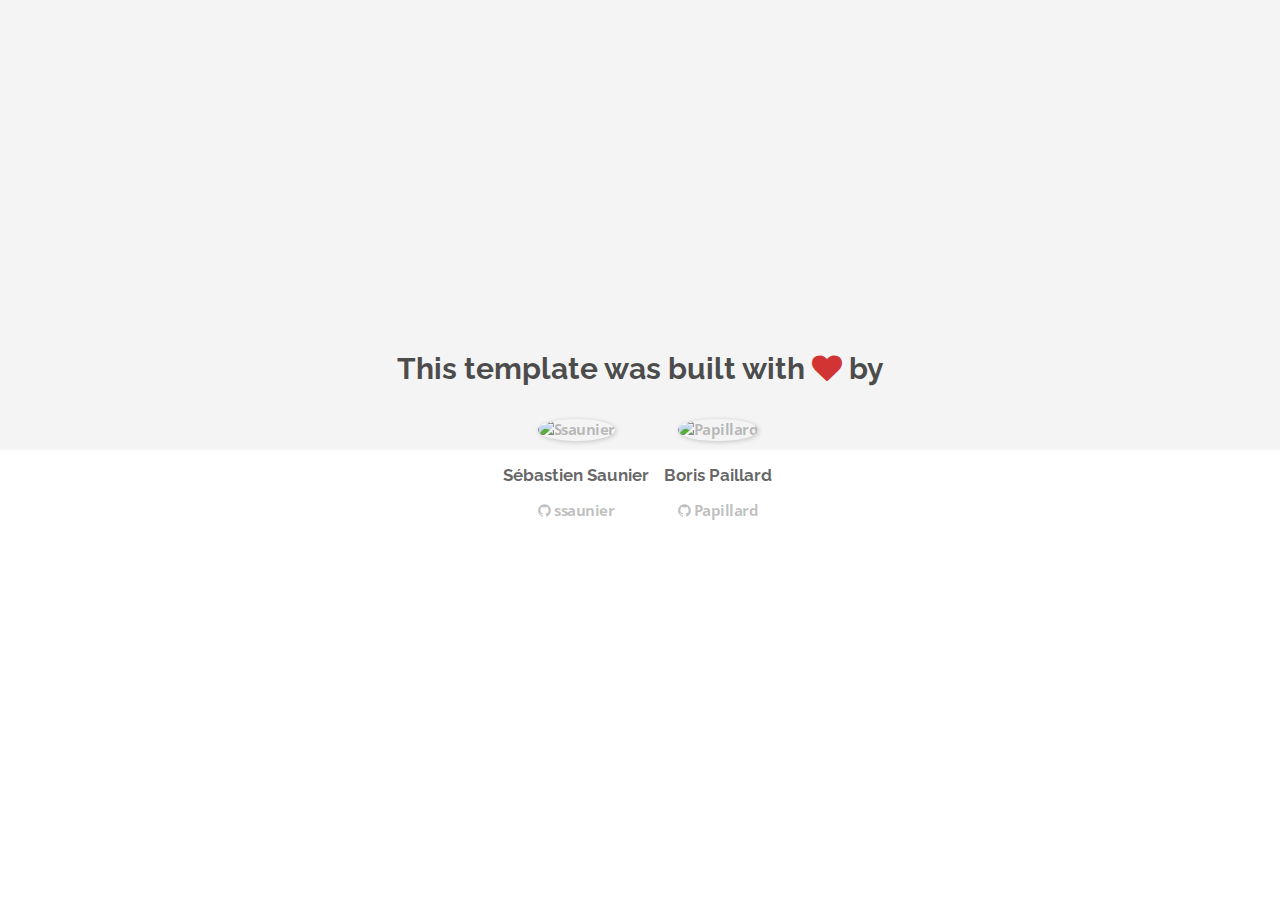
==== about.html @ 7d9b5133 "Automated commit at 2017-10-02 01:40:44 UTC by middleman-deploy 2.0.0-alpha" ====
<!doctype html>
<html>
  <head>
    <meta charset="utf-8">
    <meta http-equiv="x-ua-compatible" content="ie=edge">
    <meta name="viewport"
          content="width=device-width, initial-scale=1, shrink-to-fit=no">
    <!-- Use the title from a page's frontmatter if it has one -->
    <title>Le Wagon - Middleman - About</title>
    <link href="stylesheets/application-3c48b980.css" rel="stylesheet" />
    <script src="javascripts/application-93de88c9.js"></script>
    <link href="images/favicon-f15af148.png" rel="icon" type="image/png" />
  </head>
  <body>
    <div id="about">
  <div class="about-content">
    <h1>This template was built with <i class="fa fa-heart"></i> by</h1>
    <ul class="list-inline">
        <li>
<a href="https://kitt.lewagon.com/alumni/ssaunier" target="_blank">            <img src="https://kitt.lewagon.com/placeholder/users/ssaunier" class="img-circle" alt="Ssaunier" />
</a>          <h2>Sébastien Saunier</h2>
          <p>
<a href="https://github.com/ssaunier" target="_blank">              <i class="fa fa-github"></i> ssaunier
</a>          </p>
        </li>
        <li>
<a href="https://kitt.lewagon.com/alumni/Papillard" target="_blank">            <img src="https://kitt.lewagon.com/placeholder/users/Papillard" class="img-circle" alt="Papillard" />
</a>          <h2>Boris Paillard</h2>
          <p>
<a href="https://github.com/Papillard" target="_blank">              <i class="fa fa-github"></i> Papillard
</a>          </p>
        </li>
    </ul>
  </div>
</div>

  </body>
</html>
---- stylesheets/application-3c48b980.css ----
@import url("https://fonts.googleapis.com/css?family=Open+Sans:400,300,700|Raleway:400,100,300,700,500");/*!
 * Bootstrap v3.3.7 (http://getbootstrap.com)
 * Copyright 2011-2016 Twitter, Inc.
 * Licensed under MIT (https://github.com/twbs/bootstrap/blob/master/LICENSE)
 *//*! normalize.css v3.0.3 | MIT License | github.com/necolas/normalize.css */html{font-family:sans-serif;-ms-text-size-adjust:100%;-webkit-text-size-adjust:100%}body{margin:0}article,aside,details,figcaption,figure,footer,header,hgroup,main,menu,nav,section,summary{display:block}audio,canvas,progress,video{display:inline-block;vertical-align:baseline}audio:not([controls]){display:none;height:0}[hidden],template{display:none}a{background-color:transparent}a:active,a:hover{outline:0}abbr[title]{border-bottom:1px dotted}b,strong{font-weight:bold}dfn{font-style:italic}h1{font-size:2em;margin:0.67em 0}mark{background:#ff0;color:#000}small{font-size:80%}sub,sup{font-size:75%;line-height:0;position:relative;vertical-align:baseline}sup{top:-0.5em}sub{bottom:-0.25em}img{border:0}svg:not(:root){overflow:hidden}figure{margin:1em 40px}hr{-webkit-box-sizing:content-box;box-sizing:content-box;height:0}pre{overflow:auto}code,kbd,pre,samp{font-family:monospace, monospace;font-size:1em}button,input,optgroup,select,textarea{color:inherit;font:inherit;margin:0}button{overflow:visible}button,select{text-transform:none}button,html input[type="button"],input[type="reset"],input[type="submit"]{-webkit-appearance:button;cursor:pointer}button[disabled],html input[disabled]{cursor:default}button::-moz-focus-inner,input::-moz-focus-inner{border:0;padding:0}input{line-height:normal}input[type="checkbox"],input[type="radio"]{-webkit-box-sizing:border-box;box-sizing:border-box;padding:0}input[type="number"]::-webkit-inner-spin-button,input[type="number"]::-webkit-outer-spin-button{height:auto}input[type="search"]{-webkit-appearance:textfield;-webkit-box-sizing:content-box;box-sizing:content-box}input[type="search"]::-webkit-search-cancel-button,input[type="search"]::-webkit-search-decoration{-webkit-appearance:none}fieldset{border:1px solid #c0c0c0;margin:0 2px;padding:0.35em 0.625em 0.75em}legend{border:0;padding:0}textarea{overflow:auto}optgroup{font-weight:bold}table{border-collapse:collapse;border-spacing:0}td,th{padding:0}/*! Source: https://github.com/h5bp/html5-boilerplate/blob/master/src/css/main.css */@media print{*,*:before,*:after{background:transparent !important;color:#000 !important;-webkit-box-shadow:none !important;box-shadow:none !important;text-shadow:none !important}a,a:visited{text-decoration:underline}a[href]:after{content:" (" attr(href) ")"}abbr[title]:after{content:" (" attr(title) ")"}a[href^="#"]:after,a[href^="javascript:"]:after{content:""}pre,blockquote{border:1px solid #999;page-break-inside:avoid}thead{display:table-header-group}tr,img{page-break-inside:avoid}img{max-width:100% !important}p,h2,h3{orphans:3;widows:3}h2,h3{page-break-after:avoid}.navbar{display:none}.btn>.caret,.dropup>.btn>.caret{border-top-color:#000 !important}.label{border:1px solid #000}.table{border-collapse:collapse !important}.table td,.table th{background-color:#fff !important}.table-bordered th,.table-bordered td{border:1px solid #ddd !important}}@font-face{font-family:'Glyphicons Halflings';src:url("../assets/bootstrap/glyphicons-halflings-regular-86b6f62b.eot");src:url("../assets/bootstrap/glyphicons-halflings-regular-86b6f62b.eot?#iefix") format("embedded-opentype"),url("../assets/bootstrap/glyphicons-halflings-regular-ca35b697.woff2") format("woff2"),url("../assets/bootstrap/glyphicons-halflings-regular-278e49a8.woff") format("woff"),url("../assets/bootstrap/glyphicons-halflings-regular-44bc1850.ttf") format("truetype"),url("../assets/bootstrap/glyphicons-halflings-regular-de51a849.svg#glyphicons_halflingsregular") format("svg")}.glyphicon{position:relative;top:1px;display:inline-block;font-family:'Glyphicons Halflings';font-style:normal;font-weight:normal;line-height:1;-webkit-font-smoothing:antialiased;-moz-osx-font-smoothing:grayscale}.glyphicon-asterisk:before{content:"\002a"}.glyphicon-plus:before{content:"\002b"}.glyphicon-euro:before,.glyphicon-eur:before{content:"\20ac"}.glyphicon-minus:before{content:"\2212"}.glyphicon-cloud:before{content:"\2601"}.glyphicon-envelope:before{content:"\2709"}.glyphicon-pencil:before{content:"\270f"}.glyphicon-glass:before{content:"\e001"}.glyphicon-music:before{content:"\e002"}.glyphicon-search:before{content:"\e003"}.glyphicon-heart:before{content:"\e005"}.glyphicon-star:before{content:"\e006"}.glyphicon-star-empty:before{content:"\e007"}.glyphicon-user:before{content:"\e008"}.glyphicon-film:before{content:"\e009"}.glyphicon-th-large:before{content:"\e010"}.glyphicon-th:before{content:"\e011"}.glyphicon-th-list:before{content:"\e012"}.glyphicon-ok:before{content:"\e013"}.glyphicon-remove:before{content:"\e014"}.glyphicon-zoom-in:before{content:"\e015"}.glyphicon-zoom-out:before{content:"\e016"}.glyphicon-off:before{content:"\e017"}.glyphicon-signal:before{content:"\e018"}.glyphicon-cog:before{content:"\e019"}.glyphicon-trash:before{content:"\e020"}.glyphicon-home:before{content:"\e021"}.glyphicon-file:before{content:"\e022"}.glyphicon-time:before{content:"\e023"}.glyphicon-road:before{content:"\e024"}.glyphicon-download-alt:before{content:"\e025"}.glyphicon-download:before{content:"\e026"}.glyphicon-upload:before{content:"\e027"}.glyphicon-inbox:before{content:"\e028"}.glyphicon-play-circle:before{content:"\e029"}.glyphicon-repeat:before{content:"\e030"}.glyphicon-refresh:before{content:"\e031"}.glyphicon-list-alt:before{content:"\e032"}.glyphicon-lock:before{content:"\e033"}.glyphicon-flag:before{content:"\e034"}.glyphicon-headphones:before{content:"\e035"}.glyphicon-volume-off:before{content:"\e036"}.glyphicon-volume-down:before{content:"\e037"}.glyphicon-volume-up:before{content:"\e038"}.glyphicon-qrcode:before{content:"\e039"}.glyphicon-barcode:before{content:"\e040"}.glyphicon-tag:before{content:"\e041"}.glyphicon-tags:before{content:"\e042"}.glyphicon-book:before{content:"\e043"}.glyphicon-bookmark:before{content:"\e044"}.glyphicon-print:before{content:"\e045"}.glyphicon-camera:before{content:"\e046"}.glyphicon-font:before{content:"\e047"}.glyphicon-bold:before{content:"\e048"}.glyphicon-italic:before{content:"\e049"}.glyphicon-text-height:before{content:"\e050"}.glyphicon-text-width:before{content:"\e051"}.glyphicon-align-left:before{content:"\e052"}.glyphicon-align-center:before{content:"\e053"}.glyphicon-align-right:before{content:"\e054"}.glyphicon-align-justify:before{content:"\e055"}.glyphicon-list:before{content:"\e056"}.glyphicon-indent-left:before{content:"\e057"}.glyphicon-indent-right:before{content:"\e058"}.glyphicon-facetime-video:before{content:"\e059"}.glyphicon-picture:before{content:"\e060"}.glyphicon-map-marker:before{content:"\e062"}.glyphicon-adjust:before{content:"\e063"}.glyphicon-tint:before{content:"\e064"}.glyphicon-edit:before{content:"\e065"}.glyphicon-share:before{content:"\e066"}.glyphicon-check:before{content:"\e067"}.glyphicon-move:before{content:"\e068"}.glyphicon-step-backward:before{content:"\e069"}.glyphicon-fast-backward:before{content:"\e070"}.glyphicon-backward:before{content:"\e071"}.glyphicon-play:before{content:"\e072"}.glyphicon-pause:before{content:"\e073"}.glyphicon-stop:before{content:"\e074"}.glyphicon-forward:before{content:"\e075"}.glyphicon-fast-forward:before{content:"\e076"}.glyphicon-step-forward:before{content:"\e077"}.glyphicon-eject:before{content:"\e078"}.glyphicon-chevron-left:before{content:"\e079"}.glyphicon-chevron-right:before{content:"\e080"}.glyphicon-plus-sign:before{content:"\e081"}.glyphicon-minus-sign:before{content:"\e082"}.glyphicon-remove-sign:before{content:"\e083"}.glyphicon-ok-sign:before{content:"\e084"}.glyphicon-question-sign:before{content:"\e085"}.glyphicon-info-sign:before{content:"\e086"}.glyphicon-screenshot:before{content:"\e087"}.glyphicon-remove-circle:before{content:"\e088"}.glyphicon-ok-circle:before{content:"\e089"}.glyphicon-ban-circle:before{content:"\e090"}.glyphicon-arrow-left:before{content:"\e091"}.glyphicon-arrow-right:before{content:"\e092"}.glyphicon-arrow-up:before{content:"\e093"}.glyphicon-arrow-down:before{content:"\e094"}.glyphicon-share-alt:before{content:"\e095"}.glyphicon-resize-full:before{content:"\e096"}.glyphicon-resize-small:before{content:"\e097"}.glyphicon-exclamation-sign:before{content:"\e101"}.glyphicon-gift:before{content:"\e102"}.glyphicon-leaf:before{content:"\e103"}.glyphicon-fire:before{content:"\e104"}.glyphicon-eye-open:before{content:"\e105"}.glyphicon-eye-close:before{content:"\e106"}.glyphicon-warning-sign:before{content:"\e107"}.glyphicon-plane:before{content:"\e108"}.glyphicon-calendar:before{content:"\e109"}.glyphicon-random:before{content:"\e110"}.glyphicon-comment:before{content:"\e111"}.glyphicon-magnet:before{content:"\e112"}.glyphicon-chevron-up:before{content:"\e113"}.glyphicon-chevron-down:before{content:"\e114"}.glyphicon-retweet:before{content:"\e115"}.glyphicon-shopping-cart:before{content:"\e116"}.glyphicon-folder-close:before{content:"\e117"}.glyphicon-folder-open:before{content:"\e118"}.glyphicon-resize-vertical:before{content:"\e119"}.glyphicon-resize-horizontal:before{content:"\e120"}.glyphicon-hdd:before{content:"\e121"}.glyphicon-bullhorn:before{content:"\e122"}.glyphicon-bell:before{content:"\e123"}.glyphicon-certificate:before{content:"\e124"}.glyphicon-thumbs-up:before{content:"\e125"}.glyphicon-thumbs-down:before{content:"\e126"}.glyphicon-hand-right:before{content:"\e127"}.glyphicon-hand-left:before{content:"\e128"}.glyphicon-hand-up:before{content:"\e129"}.glyphicon-hand-down:before{content:"\e130"}.glyphicon-circle-arrow-right:before{content:"\e131"}.glyphicon-circle-arrow-left:before{content:"\e132"}.glyphicon-circle-arrow-up:before{content:"\e133"}.glyphicon-circle-arrow-down:before{content:"\e134"}.glyphicon-globe:before{content:"\e135"}.glyphicon-wrench:before{content:"\e136"}.glyphicon-tasks:before{content:"\e137"}.glyphicon-filter:before{content:"\e138"}.glyphicon-briefcase:before{content:"\e139"}.glyphicon-fullscreen:before{content:"\e140"}.glyphicon-dashboard:before{content:"\e141"}.glyphicon-paperclip:before{content:"\e142"}.glyphicon-heart-empty:before{content:"\e143"}.glyphicon-link:before{content:"\e144"}.glyphicon-phone:before{content:"\e145"}.glyphicon-pushpin:before{content:"\e146"}.glyphicon-usd:before{content:"\e148"}.glyphicon-gbp:before{content:"\e149"}.glyphicon-sort:before{content:"\e150"}.glyphicon-sort-by-alphabet:before{content:"\e151"}.glyphicon-sort-by-alphabet-alt:before{content:"\e152"}.glyphicon-sort-by-order:before{content:"\e153"}.glyphicon-sort-by-order-alt:before{content:"\e154"}.glyphicon-sort-by-attributes:before{content:"\e155"}.glyphicon-sort-by-attributes-alt:before{content:"\e156"}.glyphicon-unchecked:before{content:"\e157"}.glyphicon-expand:before{content:"\e158"}.glyphicon-collapse-down:before{content:"\e159"}.glyphicon-collapse-up:before{content:"\e160"}.glyphicon-log-in:before{content:"\e161"}.glyphicon-flash:before{content:"\e162"}.glyphicon-log-out:before{content:"\e163"}.glyphicon-new-window:before{content:"\e164"}.glyphicon-record:before{content:"\e165"}.glyphicon-save:before{content:"\e166"}.glyphicon-open:before{content:"\e167"}.glyphicon-saved:before{content:"\e168"}.glyphicon-import:before{content:"\e169"}.glyphicon-export:before{content:"\e170"}.glyphicon-send:before{content:"\e171"}.glyphicon-floppy-disk:before{content:"\e172"}.glyphicon-floppy-saved:before{content:"\e173"}.glyphicon-floppy-remove:before{content:"\e174"}.glyphicon-floppy-save:before{content:"\e175"}.glyphicon-floppy-open:before{content:"\e176"}.glyphicon-credit-card:before{content:"\e177"}.glyphicon-transfer:before{content:"\e178"}.glyphicon-cutlery:before{content:"\e179"}.glyphicon-header:before{content:"\e180"}.glyphicon-compressed:before{content:"\e181"}.glyphicon-earphone:before{content:"\e182"}.glyphicon-phone-alt:before{content:"\e183"}.glyphicon-tower:before{content:"\e184"}.glyphicon-stats:before{content:"\e185"}.glyphicon-sd-video:before{content:"\e186"}.glyphicon-hd-video:before{content:"\e187"}.glyphicon-subtitles:before{content:"\e188"}.glyphicon-sound-stereo:before{content:"\e189"}.glyphicon-sound-dolby:before{content:"\e190"}.glyphicon-sound-5-1:before{content:"\e191"}.glyphicon-sound-6-1:before{content:"\e192"}.glyphicon-sound-7-1:before{content:"\e193"}.glyphicon-copyright-mark:before{content:"\e194"}.glyphicon-registration-mark:before{content:"\e195"}.glyphicon-cloud-download:before{content:"\e197"}.glyphicon-cloud-upload:before{content:"\e198"}.glyphicon-tree-conifer:before{content:"\e199"}.glyphicon-tree-deciduous:before{content:"\e200"}.glyphicon-cd:before{content:"\e201"}.glyphicon-save-file:before{content:"\e202"}.glyphicon-open-file:before{content:"\e203"}.glyphicon-level-up:before{content:"\e204"}.glyphicon-copy:before{content:"\e205"}.glyphicon-paste:before{content:"\e206"}.glyphicon-alert:before{content:"\e209"}.glyphicon-equalizer:before{content:"\e210"}.glyphicon-king:before{content:"\e211"}.glyphicon-queen:before{content:"\e212"}.glyphicon-pawn:before{content:"\e213"}.glyphicon-bishop:before{content:"\e214"}.glyphicon-knight:before{content:"\e215"}.glyphicon-baby-formula:before{content:"\e216"}.glyphicon-tent:before{content:"\26fa"}.glyphicon-blackboard:before{content:"\e218"}.glyphicon-bed:before{content:"\e219"}.glyphicon-apple:before{content:"\f8ff"}.glyphicon-erase:before{content:"\e221"}.glyphicon-hourglass:before{content:"\231b"}.glyphicon-lamp:before{content:"\e223"}.glyphicon-duplicate:before{content:"\e224"}.glyphicon-piggy-bank:before{content:"\e225"}.glyphicon-scissors:before{content:"\e226"}.glyphicon-bitcoin:before{content:"\e227"}.glyphicon-btc:before{content:"\e227"}.glyphicon-xbt:before{content:"\e227"}.glyphicon-yen:before{content:"\00a5"}.glyphicon-jpy:before{content:"\00a5"}.glyphicon-ruble:before{content:"\20bd"}.glyphicon-rub:before{content:"\20bd"}.glyphicon-scale:before{content:"\e230"}.glyphicon-ice-lolly:before{content:"\e231"}.glyphicon-ice-lolly-tasted:before{content:"\e232"}.glyphicon-education:before{content:"\e233"}.glyphicon-option-horizontal:before{content:"\e234"}.glyphicon-option-vertical:before{content:"\e235"}.glyphicon-menu-hamburger:before{content:"\e236"}.glyphicon-modal-window:before{content:"\e237"}.glyphicon-oil:before{content:"\e238"}.glyphicon-grain:before{content:"\e239"}.glyphicon-sunglasses:before{content:"\e240"}.glyphicon-text-size:before{content:"\e241"}.glyphicon-text-color:before{content:"\e242"}.glyphicon-text-background:before{content:"\e243"}.glyphicon-object-align-top:before{content:"\e244"}.glyphicon-object-align-bottom:before{content:"\e245"}.glyphicon-object-align-horizontal:before{content:"\e246"}.glyphicon-object-align-left:before{content:"\e247"}.glyphicon-object-align-vertical:before{content:"\e248"}.glyphicon-object-align-right:before{content:"\e249"}.glyphicon-triangle-right:before{content:"\e250"}.glyphicon-triangle-left:before{content:"\e251"}.glyphicon-triangle-bottom:before{content:"\e252"}.glyphicon-triangle-top:before{content:"\e253"}.glyphicon-console:before{content:"\e254"}.glyphicon-superscript:before{content:"\e255"}.glyphicon-subscript:before{content:"\e256"}.glyphicon-menu-left:before{content:"\e257"}.glyphicon-menu-right:before{content:"\e258"}.glyphicon-menu-down:before{content:"\e259"}.glyphicon-menu-up:before{content:"\e260"}*{-webkit-box-sizing:border-box;box-sizing:border-box}*:before,*:after{-webkit-box-sizing:border-box;box-sizing:border-box}html{font-size:10px;-webkit-tap-highlight-color:transparent}body{font-family:"Open Sans", "Helvetica", "sans-serif";font-size:18px;line-height:1.42857143;color:#333333;background-color:#F4F4F4}input,button,select,textarea{font-family:inherit;font-size:inherit;line-height:inherit}a{color:#469AE0;text-decoration:none}a:hover,a:focus{color:#1f74ba;text-decoration:underline}a:focus{outline:5px auto -webkit-focus-ring-color;outline-offset:-2px}figure{margin:0}img{vertical-align:middle}.img-responsive{display:block;max-width:100%;height:auto}.img-rounded{border-radius:2px}.img-thumbnail{padding:4px;line-height:1.42857143;background-color:#F4F4F4;border:1px solid #ddd;border-radius:2px;-webkit-transition:all 0.2s ease-in-out;transition:all 0.2s ease-in-out;display:inline-block;max-width:100%;height:auto}.img-circle{border-radius:50%}hr{margin-top:25px;margin-bottom:25px;border:0;border-top:1px solid #eeeeee}.sr-only{position:absolute;width:1px;height:1px;margin:-1px;padding:0;overflow:hidden;clip:rect(0, 0, 0, 0);border:0}.sr-only-focusable:active,.sr-only-focusable:focus{position:static;width:auto;height:auto;margin:0;overflow:visible;clip:auto}[role="button"]{cursor:pointer}h1,h2,h3,h4,h5,h6,.h1,.h2,.h3,.h4,.h5,.h6{font-family:"Raleway", "Helvetica", "sans-serif";font-weight:500;line-height:1.1;color:inherit}h1 small,h1 .small,h2 small,h2 .small,h3 small,h3 .small,h4 small,h4 .small,h5 small,h5 .small,h6 small,h6 .small,.h1 small,.h1 .small,.h2 small,.h2 .small,.h3 small,.h3 .small,.h4 small,.h4 .small,.h5 small,.h5 .small,.h6 small,.h6 .small{font-weight:normal;line-height:1;color:#777777}h1,.h1,h2,.h2,h3,.h3{margin-top:25px;margin-bottom:12.5px}h1 small,h1 .small,.h1 small,.h1 .small,h2 small,h2 .small,.h2 small,.h2 .small,h3 small,h3 .small,.h3 small,.h3 .small{font-size:65%}h4,.h4,h5,.h5,h6,.h6{margin-top:12.5px;margin-bottom:12.5px}h4 small,h4 .small,.h4 small,.h4 .small,h5 small,h5 .small,.h5 small,.h5 .small,h6 small,h6 .small,.h6 small,.h6 .small{font-size:75%}h1,.h1{font-size:46px}h2,.h2{font-size:38px}h3,.h3{font-size:31px}h4,.h4{font-size:23px}h5,.h5{font-size:18px}h6,.h6{font-size:16px}p{margin:0 0 12.5px}.lead{margin-bottom:25px;font-size:20px;font-weight:300;line-height:1.4}@media (min-width: 768px){.lead{font-size:27px}}small,.small{font-size:88%}mark,.mark{background-color:#fcf8e3;padding:.2em}.text-left{text-align:left}.text-right{text-align:right}.text-center{text-align:center}.text-justify{text-align:justify}.text-nowrap{white-space:nowrap}.text-lowercase{text-transform:lowercase}.text-uppercase,.initialism{text-transform:uppercase}.text-capitalize{text-transform:capitalize}.text-muted{color:#777777}.text-primary{color:#469AE0}a.text-primary:hover,a.text-primary:focus{color:#2381d0}.text-success{color:#3c763d}a.text-success:hover,a.text-success:focus{color:#2b542c}.text-info{color:#31708f}a.text-info:hover,a.text-info:focus{color:#245269}.text-warning{color:#8a6d3b}a.text-warning:hover,a.text-warning:focus{color:#66512c}.text-danger{color:#a94442}a.text-danger:hover,a.text-danger:focus{color:#843534}.bg-primary{color:#fff}.bg-primary{background-color:#469AE0}a.bg-primary:hover,a.bg-primary:focus{background-color:#2381d0}.bg-success{background-color:#dff0d8}a.bg-success:hover,a.bg-success:focus{background-color:#c1e2b3}.bg-info{background-color:#d9edf7}a.bg-info:hover,a.bg-info:focus{background-color:#afd9ee}.bg-warning{background-color:#fcf8e3}a.bg-warning:hover,a.bg-warning:focus{background-color:#f7ecb5}.bg-danger{background-color:#f2dede}a.bg-danger:hover,a.bg-danger:focus{background-color:#e4b9b9}.page-header{padding-bottom:11.5px;margin:50px 0 25px;border-bottom:1px solid #eeeeee}ul,ol{margin-top:0;margin-bottom:12.5px}ul ul,ul ol,ol ul,ol ol{margin-bottom:0}.list-unstyled{padding-left:0;list-style:none}.list-inline{padding-left:0;list-style:none;margin-left:-5px}.list-inline>li{display:inline-block;padding-left:5px;padding-right:5px}dl{margin-top:0;margin-bottom:25px}dt,dd{line-height:1.42857143}dt{font-weight:bold}dd{margin-left:0}.dl-horizontal dd:before,.dl-horizontal dd:after{content:" ";display:table}.dl-horizontal dd:after{clear:both}@media (min-width: 768px){.dl-horizontal dt{float:left;width:160px;clear:left;text-align:right;overflow:hidden;text-overflow:ellipsis;white-space:nowrap}.dl-horizontal dd{margin-left:180px}}abbr[title],abbr[data-original-title]{cursor:help;border-bottom:1px dotted #777777}.initialism{font-size:90%}blockquote{padding:12.5px 25px;margin:0 0 25px;font-size:22.5px;border-left:5px solid #eeeeee}blockquote p:last-child,blockquote ul:last-child,blockquote ol:last-child{margin-bottom:0}blockquote footer,blockquote small,blockquote .small{display:block;font-size:80%;line-height:1.42857143;color:#777777}blockquote footer:before,blockquote small:before,blockquote .small:before{content:'\2014 \00A0'}.blockquote-reverse,blockquote.pull-right{padding-right:15px;padding-left:0;border-right:5px solid #eeeeee;border-left:0;text-align:right}.blockquote-reverse footer:before,.blockquote-reverse small:before,.blockquote-reverse .small:before,blockquote.pull-right footer:before,blockquote.pull-right small:before,blockquote.pull-right .small:before{content:''}.blockquote-reverse footer:after,.blockquote-reverse small:after,.blockquote-reverse .small:after,blockquote.pull-right footer:after,blockquote.pull-right small:after,blockquote.pull-right .small:after{content:'\00A0 \2014'}address{margin-bottom:25px;font-style:normal;line-height:1.42857143}code,kbd,pre,samp{font-family:Menlo, Monaco, Consolas, "Courier New", monospace}code{padding:2px 4px;font-size:90%;color:#c7254e;background-color:#f9f2f4;border-radius:2px}kbd{padding:2px 4px;font-size:90%;color:#fff;background-color:#333;border-radius:2px;-webkit-box-shadow:inset 0 -1px 0 rgba(0,0,0,0.25);box-shadow:inset 0 -1px 0 rgba(0,0,0,0.25)}kbd kbd{padding:0;font-size:100%;font-weight:bold;-webkit-box-shadow:none;box-shadow:none}pre{display:block;padding:12px;margin:0 0 12.5px;font-size:17px;line-height:1.42857143;word-break:break-all;word-wrap:break-word;color:#333333;background-color:#f5f5f5;border:1px solid #ccc;border-radius:2px}pre code{padding:0;font-size:inherit;color:inherit;white-space:pre-wrap;background-color:transparent;border-radius:0}.pre-scrollable{max-height:340px;overflow-y:scroll}.container{margin-right:auto;margin-left:auto;padding-left:15px;padding-right:15px}.container:before,.container:after{content:" ";display:table}.container:after{clear:both}@media (min-width: 768px){.container{width:750px}}@media (min-width: 992px){.container{width:970px}}@media (min-width: 1200px){.container{width:1170px}}.container-fluid{margin-right:auto;margin-left:auto;padding-left:15px;padding-right:15px}.container-fluid:before,.container-fluid:after{content:" ";display:table}.container-fluid:after{clear:both}.row{margin-left:-15px;margin-right:-15px}.row:before,.row:after{content:" ";display:table}.row:after{clear:both}.col-xs-1,.col-sm-1,.col-md-1,.col-lg-1,.col-xs-2,.col-sm-2,.col-md-2,.col-lg-2,.col-xs-3,.col-sm-3,.col-md-3,.col-lg-3,.col-xs-4,.col-sm-4,.col-md-4,.col-lg-4,.col-xs-5,.col-sm-5,.col-md-5,.col-lg-5,.col-xs-6,.col-sm-6,.col-md-6,.col-lg-6,.col-xs-7,.col-sm-7,.col-md-7,.col-lg-7,.col-xs-8,.col-sm-8,.col-md-8,.col-lg-8,.col-xs-9,.col-sm-9,.col-md-9,.col-lg-9,.col-xs-10,.col-sm-10,.col-md-10,.col-lg-10,.col-xs-11,.col-sm-11,.col-md-11,.col-lg-11,.col-xs-12,.col-sm-12,.col-md-12,.col-lg-12{position:relative;min-height:1px;padding-left:15px;padding-right:15px}.col-xs-1,.col-xs-2,.col-xs-3,.col-xs-4,.col-xs-5,.col-xs-6,.col-xs-7,.col-xs-8,.col-xs-9,.col-xs-10,.col-xs-11,.col-xs-12{float:left}.col-xs-1{width:8.33333333%}.col-xs-2{width:16.66666667%}.col-xs-3{width:25%}.col-xs-4{width:33.33333333%}.col-xs-5{width:41.66666667%}.col-xs-6{width:50%}.col-xs-7{width:58.33333333%}.col-xs-8{width:66.66666667%}.col-xs-9{width:75%}.col-xs-10{width:83.33333333%}.col-xs-11{width:91.66666667%}.col-xs-12{width:100%}.col-xs-pull-0{right:auto}.col-xs-pull-1{right:8.33333333%}.col-xs-pull-2{right:16.66666667%}.col-xs-pull-3{right:25%}.col-xs-pull-4{right:33.33333333%}.col-xs-pull-5{right:41.66666667%}.col-xs-pull-6{right:50%}.col-xs-pull-7{right:58.33333333%}.col-xs-pull-8{right:66.66666667%}.col-xs-pull-9{right:75%}.col-xs-pull-10{right:83.33333333%}.col-xs-pull-11{right:91.66666667%}.col-xs-pull-12{right:100%}.col-xs-push-0{left:auto}.col-xs-push-1{left:8.33333333%}.col-xs-push-2{left:16.66666667%}.col-xs-push-3{left:25%}.col-xs-push-4{left:33.33333333%}.col-xs-push-5{left:41.66666667%}.col-xs-push-6{left:50%}.col-xs-push-7{left:58.33333333%}.col-xs-push-8{left:66.66666667%}.col-xs-push-9{left:75%}.col-xs-push-10{left:83.33333333%}.col-xs-push-11{left:91.66666667%}.col-xs-push-12{left:100%}.col-xs-offset-0{margin-left:0%}.col-xs-offset-1{margin-left:8.33333333%}.col-xs-offset-2{margin-left:16.66666667%}.col-xs-offset-3{margin-left:25%}.col-xs-offset-4{margin-left:33.33333333%}.col-xs-offset-5{margin-left:41.66666667%}.col-xs-offset-6{margin-left:50%}.col-xs-offset-7{margin-left:58.33333333%}.col-xs-offset-8{margin-left:66.66666667%}.col-xs-offset-9{margin-left:75%}.col-xs-offset-10{margin-left:83.33333333%}.col-xs-offset-11{margin-left:91.66666667%}.col-xs-offset-12{margin-left:100%}@media (min-width: 768px){.col-sm-1,.col-sm-2,.col-sm-3,.col-sm-4,.col-sm-5,.col-sm-6,.col-sm-7,.col-sm-8,.col-sm-9,.col-sm-10,.col-sm-11,.col-sm-12{float:left}.col-sm-1{width:8.33333333%}.col-sm-2{width:16.66666667%}.col-sm-3{width:25%}.col-sm-4{width:33.33333333%}.col-sm-5{width:41.66666667%}.col-sm-6{width:50%}.col-sm-7{width:58.33333333%}.col-sm-8{width:66.66666667%}.col-sm-9{width:75%}.col-sm-10{width:83.33333333%}.col-sm-11{width:91.66666667%}.col-sm-12{width:100%}.col-sm-pull-0{right:auto}.col-sm-pull-1{right:8.33333333%}.col-sm-pull-2{right:16.66666667%}.col-sm-pull-3{right:25%}.col-sm-pull-4{right:33.33333333%}.col-sm-pull-5{right:41.66666667%}.col-sm-pull-6{right:50%}.col-sm-pull-7{right:58.33333333%}.col-sm-pull-8{right:66.66666667%}.col-sm-pull-9{right:75%}.col-sm-pull-10{right:83.33333333%}.col-sm-pull-11{right:91.66666667%}.col-sm-pull-12{right:100%}.col-sm-push-0{left:auto}.col-sm-push-1{left:8.33333333%}.col-sm-push-2{left:16.66666667%}.col-sm-push-3{left:25%}.col-sm-push-4{left:33.33333333%}.col-sm-push-5{left:41.66666667%}.col-sm-push-6{left:50%}.col-sm-push-7{left:58.33333333%}.col-sm-push-8{left:66.66666667%}.col-sm-push-9{left:75%}.col-sm-push-10{left:83.33333333%}.col-sm-push-11{left:91.66666667%}.col-sm-push-12{left:100%}.col-sm-offset-0{margin-left:0%}.col-sm-offset-1{margin-left:8.33333333%}.col-sm-offset-2{margin-left:16.66666667%}.col-sm-offset-3{margin-left:25%}.col-sm-offset-4{margin-left:33.33333333%}.col-sm-offset-5{margin-left:41.66666667%}.col-sm-offset-6{margin-left:50%}.col-sm-offset-7{margin-left:58.33333333%}.col-sm-offset-8{margin-left:66.66666667%}.col-sm-offset-9{margin-left:75%}.col-sm-offset-10{margin-left:83.33333333%}.col-sm-offset-11{margin-left:91.66666667%}.col-sm-offset-12{margin-left:100%}}@media (min-width: 992px){.col-md-1,.col-md-2,.col-md-3,.col-md-4,.col-md-5,.col-md-6,.col-md-7,.col-md-8,.col-md-9,.col-md-10,.col-md-11,.col-md-12{float:left}.col-md-1{width:8.33333333%}.col-md-2{width:16.66666667%}.col-md-3{width:25%}.col-md-4{width:33.33333333%}.col-md-5{width:41.66666667%}.col-md-6{width:50%}.col-md-7{width:58.33333333%}.col-md-8{width:66.66666667%}.col-md-9{width:75%}.col-md-10{width:83.33333333%}.col-md-11{width:91.66666667%}.col-md-12{width:100%}.col-md-pull-0{right:auto}.col-md-pull-1{right:8.33333333%}.col-md-pull-2{right:16.66666667%}.col-md-pull-3{right:25%}.col-md-pull-4{right:33.33333333%}.col-md-pull-5{right:41.66666667%}.col-md-pull-6{right:50%}.col-md-pull-7{right:58.33333333%}.col-md-pull-8{right:66.66666667%}.col-md-pull-9{right:75%}.col-md-pull-10{right:83.33333333%}.col-md-pull-11{right:91.66666667%}.col-md-pull-12{right:100%}.col-md-push-0{left:auto}.col-md-push-1{left:8.33333333%}.col-md-push-2{left:16.66666667%}.col-md-push-3{left:25%}.col-md-push-4{left:33.33333333%}.col-md-push-5{left:41.66666667%}.col-md-push-6{left:50%}.col-md-push-7{left:58.33333333%}.col-md-push-8{left:66.66666667%}.col-md-push-9{left:75%}.col-md-push-10{left:83.33333333%}.col-md-push-11{left:91.66666667%}.col-md-push-12{left:100%}.col-md-offset-0{margin-left:0%}.col-md-offset-1{margin-left:8.33333333%}.col-md-offset-2{margin-left:16.66666667%}.col-md-offset-3{margin-left:25%}.col-md-offset-4{margin-left:33.33333333%}.col-md-offset-5{margin-left:41.66666667%}.col-md-offset-6{margin-left:50%}.col-md-offset-7{margin-left:58.33333333%}.col-md-offset-8{margin-left:66.66666667%}.col-md-offset-9{margin-left:75%}.col-md-offset-10{margin-left:83.33333333%}.col-md-offset-11{margin-left:91.66666667%}.col-md-offset-12{margin-left:100%}}@media (min-width: 1200px){.col-lg-1,.col-lg-2,.col-lg-3,.col-lg-4,.col-lg-5,.col-lg-6,.col-lg-7,.col-lg-8,.col-lg-9,.col-lg-10,.col-lg-11,.col-lg-12{float:left}.col-lg-1{width:8.33333333%}.col-lg-2{width:16.66666667%}.col-lg-3{width:25%}.col-lg-4{width:33.33333333%}.col-lg-5{width:41.66666667%}.col-lg-6{width:50%}.col-lg-7{width:58.33333333%}.col-lg-8{width:66.66666667%}.col-lg-9{width:75%}.col-lg-10{width:83.33333333%}.col-lg-11{width:91.66666667%}.col-lg-12{width:100%}.col-lg-pull-0{right:auto}.col-lg-pull-1{right:8.33333333%}.col-lg-pull-2{right:16.66666667%}.col-lg-pull-3{right:25%}.col-lg-pull-4{right:33.33333333%}.col-lg-pull-5{right:41.66666667%}.col-lg-pull-6{right:50%}.col-lg-pull-7{right:58.33333333%}.col-lg-pull-8{right:66.66666667%}.col-lg-pull-9{right:75%}.col-lg-pull-10{right:83.33333333%}.col-lg-pull-11{right:91.66666667%}.col-lg-pull-12{right:100%}.col-lg-push-0{left:auto}.col-lg-push-1{left:8.33333333%}.col-lg-push-2{left:16.66666667%}.col-lg-push-3{left:25%}.col-lg-push-4{left:33.33333333%}.col-lg-push-5{left:41.66666667%}.col-lg-push-6{left:50%}.col-lg-push-7{left:58.33333333%}.col-lg-push-8{left:66.66666667%}.col-lg-push-9{left:75%}.col-lg-push-10{left:83.33333333%}.col-lg-push-11{left:91.66666667%}.col-lg-push-12{left:100%}.col-lg-offset-0{margin-left:0%}.col-lg-offset-1{margin-left:8.33333333%}.col-lg-offset-2{margin-left:16.66666667%}.col-lg-offset-3{margin-left:25%}.col-lg-offset-4{margin-left:33.33333333%}.col-lg-offset-5{margin-left:41.66666667%}.col-lg-offset-6{margin-left:50%}.col-lg-offset-7{margin-left:58.33333333%}.col-lg-offset-8{margin-left:66.66666667%}.col-lg-offset-9{margin-left:75%}.col-lg-offset-10{margin-left:83.33333333%}.col-lg-offset-11{margin-left:91.66666667%}.col-lg-offset-12{margin-left:100%}}table{background-color:transparent}caption{padding-top:8px;padding-bottom:8px;color:#777777;text-align:left}th{text-align:left}.table{width:100%;max-width:100%;margin-bottom:25px}.table>thead>tr>th,.table>thead>tr>td,.table>tbody>tr>th,.table>tbody>tr>td,.table>tfoot>tr>th,.table>tfoot>tr>td{padding:8px;line-height:1.42857143;vertical-align:top;border-top:1px solid #ddd}.table>thead>tr>th{vertical-align:bottom;border-bottom:2px solid #ddd}.table>caption+thead>tr:first-child>th,.table>caption+thead>tr:first-child>td,.table>colgroup+thead>tr:first-child>th,.table>colgroup+thead>tr:first-child>td,.table>thead:first-child>tr:first-child>th,.table>thead:first-child>tr:first-child>td{border-top:0}.table>tbody+tbody{border-top:2px solid #ddd}.table .table{background-color:#F4F4F4}.table-condensed>thead>tr>th,.table-condensed>thead>tr>td,.table-condensed>tbody>tr>th,.table-condensed>tbody>tr>td,.table-condensed>tfoot>tr>th,.table-condensed>tfoot>tr>td{padding:5px}.table-bordered{border:1px solid #ddd}.table-bordered>thead>tr>th,.table-bordered>thead>tr>td,.table-bordered>tbody>tr>th,.table-bordered>tbody>tr>td,.table-bordered>tfoot>tr>th,.table-bordered>tfoot>tr>td{border:1px solid #ddd}.table-bordered>thead>tr>th,.table-bordered>thead>tr>td{border-bottom-width:2px}.table-striped>tbody>tr:nth-of-type(odd){background-color:#f9f9f9}.table-hover>tbody>tr:hover{background-color:#f5f5f5}table col[class*="col-"]{position:static;float:none;display:table-column}table td[class*="col-"],table th[class*="col-"]{position:static;float:none;display:table-cell}.table>thead>tr>td.active,.table>thead>tr>th.active,.table>thead>tr.active>td,.table>thead>tr.active>th,.table>tbody>tr>td.active,.table>tbody>tr>th.active,.table>tbody>tr.active>td,.table>tbody>tr.active>th,.table>tfoot>tr>td.active,.table>tfoot>tr>th.active,.table>tfoot>tr.active>td,.table>tfoot>tr.active>th{background-color:#f5f5f5}.table-hover>tbody>tr>td.active:hover,.table-hover>tbody>tr>th.active:hover,.table-hover>tbody>tr.active:hover>td,.table-hover>tbody>tr:hover>.active,.table-hover>tbody>tr.active:hover>th{background-color:#e8e8e8}.table>thead>tr>td.success,.table>thead>tr>th.success,.table>thead>tr.success>td,.table>thead>tr.success>th,.table>tbody>tr>td.success,.table>tbody>tr>th.success,.table>tbody>tr.success>td,.table>tbody>tr.success>th,.table>tfoot>tr>td.success,.table>tfoot>tr>th.success,.table>tfoot>tr.success>td,.table>tfoot>tr.success>th{background-color:#dff0d8}.table-hover>tbody>tr>td.success:hover,.table-hover>tbody>tr>th.success:hover,.table-hover>tbody>tr.success:hover>td,.table-hover>tbody>tr:hover>.success,.table-hover>tbody>tr.success:hover>th{background-color:#d0e9c6}.table>thead>tr>td.info,.table>thead>tr>th.info,.table>thead>tr.info>td,.table>thead>tr.info>th,.table>tbody>tr>td.info,.table>tbody>tr>th.info,.table>tbody>tr.info>td,.table>tbody>tr.info>th,.table>tfoot>tr>td.info,.table>tfoot>tr>th.info,.table>tfoot>tr.info>td,.table>tfoot>tr.info>th{background-color:#d9edf7}.table-hover>tbody>tr>td.info:hover,.table-hover>tbody>tr>th.info:hover,.table-hover>tbody>tr.info:hover>td,.table-hover>tbody>tr:hover>.info,.table-hover>tbody>tr.info:hover>th{background-color:#c4e3f3}.table>thead>tr>td.warning,.table>thead>tr>th.warning,.table>thead>tr.warning>td,.table>thead>tr.warning>th,.table>tbody>tr>td.warning,.table>tbody>tr>th.warning,.table>tbody>tr.warning>td,.table>tbody>tr.warning>th,.table>tfoot>tr>td.warning,.table>tfoot>tr>th.warning,.table>tfoot>tr.warning>td,.table>tfoot>tr.warning>th{background-color:#fcf8e3}.table-hover>tbody>tr>td.warning:hover,.table-hover>tbody>tr>th.warning:hover,.table-hover>tbody>tr.warning:hover>td,.table-hover>tbody>tr:hover>.warning,.table-hover>tbody>tr.warning:hover>th{background-color:#faf2cc}.table>thead>tr>td.danger,.table>thead>tr>th.danger,.table>thead>tr.danger>td,.table>thead>tr.danger>th,.table>tbody>tr>td.danger,.table>tbody>tr>th.danger,.table>tbody>tr.danger>td,.table>tbody>tr.danger>th,.table>tfoot>tr>td.danger,.table>tfoot>tr>th.danger,.table>tfoot>tr.danger>td,.table>tfoot>tr.danger>th{background-color:#f2dede}.table-hover>tbody>tr>td.danger:hover,.table-hover>tbody>tr>th.danger:hover,.table-hover>tbody>tr.danger:hover>td,.table-hover>tbody>tr:hover>.danger,.table-hover>tbody>tr.danger:hover>th{background-color:#ebcccc}.table-responsive{overflow-x:auto;min-height:0.01%}@media screen and (max-width: 767px){.table-responsive{width:100%;margin-bottom:18.75px;overflow-y:hidden;-ms-overflow-style:-ms-autohiding-scrollbar;border:1px solid #ddd}.table-responsive>.table{margin-bottom:0}.table-responsive>.table>thead>tr>th,.table-responsive>.table>thead>tr>td,.table-responsive>.table>tbody>tr>th,.table-responsive>.table>tbody>tr>td,.table-responsive>.table>tfoot>tr>th,.table-responsive>.table>tfoot>tr>td{white-space:nowrap}.table-responsive>.table-bordered{border:0}.table-responsive>.table-bordered>thead>tr>th:first-child,.table-responsive>.table-bordered>thead>tr>td:first-child,.table-responsive>.table-bordered>tbody>tr>th:first-child,.table-responsive>.table-bordered>tbody>tr>td:first-child,.table-responsive>.table-bordered>tfoot>tr>th:first-child,.table-responsive>.table-bordered>tfoot>tr>td:first-child{border-left:0}.table-responsive>.table-bordered>thead>tr>th:last-child,.table-responsive>.table-bordered>thead>tr>td:last-child,.table-responsive>.table-bordered>tbody>tr>th:last-child,.table-responsive>.table-bordered>tbody>tr>td:last-child,.table-responsive>.table-bordered>tfoot>tr>th:last-child,.table-responsive>.table-bordered>tfoot>tr>td:last-child{border-right:0}.table-responsive>.table-bordered>tbody>tr:last-child>th,.table-responsive>.table-bordered>tbody>tr:last-child>td,.table-responsive>.table-bordered>tfoot>tr:last-child>th,.table-responsive>.table-bordered>tfoot>tr:last-child>td{border-bottom:0}}fieldset{padding:0;margin:0;border:0;min-width:0}legend{display:block;width:100%;padding:0;margin-bottom:25px;font-size:27px;line-height:inherit;color:#333333;border:0;border-bottom:1px solid #e5e5e5}label{display:inline-block;max-width:100%;margin-bottom:5px;font-weight:bold}input[type="search"]{-webkit-box-sizing:border-box;box-sizing:border-box}input[type="radio"],input[type="checkbox"]{margin:4px 0 0;margin-top:1px \9;line-height:normal}input[type="file"]{display:block}input[type="range"]{display:block;width:100%}select[multiple],select[size]{height:auto}input[type="file"]:focus,input[type="radio"]:focus,input[type="checkbox"]:focus{outline:5px auto -webkit-focus-ring-color;outline-offset:-2px}output{display:block;padding-top:7px;font-size:18px;line-height:1.42857143;color:#000000}.form-control{display:block;width:100%;height:39px;padding:6px 12px;font-size:18px;line-height:1.42857143;color:#000000;background-color:#fff;background-image:none;border:1px solid #ccc;border-radius:2px;-webkit-box-shadow:inset 0 1px 1px rgba(0,0,0,0.075);box-shadow:inset 0 1px 1px rgba(0,0,0,0.075);-webkit-transition:border-color ease-in-out 0.15s, box-shadow ease-in-out 0.15s;-webkit-transition:border-color ease-in-out 0.15s, -webkit-box-shadow ease-in-out 0.15s;transition:border-color ease-in-out 0.15s, -webkit-box-shadow ease-in-out 0.15s;transition:border-color ease-in-out 0.15s, box-shadow ease-in-out 0.15s;transition:border-color ease-in-out 0.15s, box-shadow ease-in-out 0.15s, -webkit-box-shadow ease-in-out 0.15s}.form-control:focus{border-color:#66afe9;outline:0;-webkit-box-shadow:inset 0 1px 1px rgba(0,0,0,0.075),0 0 8px rgba(102,175,233,0.6);box-shadow:inset 0 1px 1px rgba(0,0,0,0.075),0 0 8px rgba(102,175,233,0.6)}.form-control::-moz-placeholder{color:#999;opacity:1}.form-control:-ms-input-placeholder{color:#999}.form-control::-webkit-input-placeholder{color:#999}.form-control::-ms-expand{border:0;background-color:transparent}.form-control[disabled],.form-control[readonly],fieldset[disabled] .form-control{background-color:#eeeeee;opacity:1}.form-control[disabled],fieldset[disabled] .form-control{cursor:not-allowed}textarea.form-control{height:auto}input[type="search"]{-webkit-appearance:none}@media screen and (-webkit-min-device-pixel-ratio: 0){input[type="date"].form-control,input[type="time"].form-control,input[type="datetime-local"].form-control,input[type="month"].form-control{line-height:39px}input[type="date"].input-sm,.input-group-sm>input[type="date"].form-control,.input-group-sm>input[type="date"].input-group-addon,.input-group-sm>.input-group-btn>input[type="date"].btn,.input-group-sm input[type="date"],input[type="time"].input-sm,.input-group-sm>input[type="time"].form-control,.input-group-sm>input[type="time"].input-group-addon,.input-group-sm>.input-group-btn>input[type="time"].btn,.input-group-sm input[type="time"],input[type="datetime-local"].input-sm,.input-group-sm>input[type="datetime-local"].form-control,.input-group-sm>input[type="datetime-local"].input-group-addon,.input-group-sm>.input-group-btn>input[type="datetime-local"].btn,.input-group-sm input[type="datetime-local"],input[type="month"].input-sm,.input-group-sm>input[type="month"].form-control,.input-group-sm>input[type="month"].input-group-addon,.input-group-sm>.input-group-btn>input[type="month"].btn,.input-group-sm input[type="month"]{line-height:36px}input[type="date"].input-lg,.input-group-lg>input[type="date"].form-control,.input-group-lg>input[type="date"].input-group-addon,.input-group-lg>.input-group-btn>input[type="date"].btn,.input-group-lg input[type="date"],input[type="time"].input-lg,.input-group-lg>input[type="time"].form-control,.input-group-lg>input[type="time"].input-group-addon,.input-group-lg>.input-group-btn>input[type="time"].btn,.input-group-lg input[type="time"],input[type="datetime-local"].input-lg,.input-group-lg>input[type="datetime-local"].form-control,.input-group-lg>input[type="datetime-local"].input-group-addon,.input-group-lg>.input-group-btn>input[type="datetime-local"].btn,.input-group-lg input[type="datetime-local"],input[type="month"].input-lg,.input-group-lg>input[type="month"].form-control,.input-group-lg>input[type="month"].input-group-addon,.input-group-lg>.input-group-btn>input[type="month"].btn,.input-group-lg input[type="month"]{line-height:53px}}.form-group{margin-bottom:15px}.radio,.checkbox{position:relative;display:block;margin-top:10px;margin-bottom:10px}.radio label,.checkbox label{min-height:25px;padding-left:20px;margin-bottom:0;font-weight:normal;cursor:pointer}.radio input[type="radio"],.radio-inline input[type="radio"],.checkbox input[type="checkbox"],.checkbox-inline input[type="checkbox"]{position:absolute;margin-left:-20px;margin-top:4px \9}.radio+.radio,.checkbox+.checkbox{margin-top:-5px}.radio-inline,.checkbox-inline{position:relative;display:inline-block;padding-left:20px;margin-bottom:0;vertical-align:middle;font-weight:normal;cursor:pointer}.radio-inline+.radio-inline,.checkbox-inline+.checkbox-inline{margin-top:0;margin-left:10px}input[type="radio"][disabled],input[type="radio"].disabled,fieldset[disabled] input[type="radio"],input[type="checkbox"][disabled],input[type="checkbox"].disabled,fieldset[disabled] input[type="checkbox"]{cursor:not-allowed}.radio-inline.disabled,fieldset[disabled] .radio-inline,.checkbox-inline.disabled,fieldset[disabled] .checkbox-inline{cursor:not-allowed}.radio.disabled label,fieldset[disabled] .radio label,.checkbox.disabled label,fieldset[disabled] .checkbox label{cursor:not-allowed}.form-control-static{padding-top:7px;padding-bottom:7px;margin-bottom:0;min-height:43px}.form-control-static.input-lg,.input-group-lg>.form-control-static.form-control,.input-group-lg>.form-control-static.input-group-addon,.input-group-lg>.input-group-btn>.form-control-static.btn,.form-control-static.input-sm,.input-group-sm>.form-control-static.form-control,.input-group-sm>.form-control-static.input-group-addon,.input-group-sm>.input-group-btn>.form-control-static.btn{padding-left:0;padding-right:0}.input-sm,.input-group-sm>.form-control,.input-group-sm>.input-group-addon,.input-group-sm>.input-group-btn>.btn{height:36px;padding:5px 10px;font-size:16px;line-height:1.5;border-radius:2px}select.input-sm,.input-group-sm>select.form-control,.input-group-sm>select.input-group-addon,.input-group-sm>.input-group-btn>select.btn{height:36px;line-height:36px}textarea.input-sm,.input-group-sm>textarea.form-control,.input-group-sm>textarea.input-group-addon,.input-group-sm>.input-group-btn>textarea.btn,select[multiple].input-sm,.input-group-sm>select[multiple].form-control,.input-group-sm>select[multiple].input-group-addon,.input-group-sm>.input-group-btn>select[multiple].btn{height:auto}.form-group-sm .form-control{height:36px;padding:5px 10px;font-size:16px;line-height:1.5;border-radius:2px}.form-group-sm select.form-control{height:36px;line-height:36px}.form-group-sm textarea.form-control,.form-group-sm select[multiple].form-control{height:auto}.form-group-sm .form-control-static{height:36px;min-height:41px;padding:6px 10px;font-size:16px;line-height:1.5}.input-lg,.input-group-lg>.form-control,.input-group-lg>.input-group-addon,.input-group-lg>.input-group-btn>.btn{height:53px;padding:10px 16px;font-size:23px;line-height:1.3333333;border-radius:2px}select.input-lg,.input-group-lg>select.form-control,.input-group-lg>select.input-group-addon,.input-group-lg>.input-group-btn>select.btn{height:53px;line-height:53px}textarea.input-lg,.input-group-lg>textarea.form-control,.input-group-lg>textarea.input-group-addon,.input-group-lg>.input-group-btn>textarea.btn,select[multiple].input-lg,.input-group-lg>select[multiple].form-control,.input-group-lg>select[multiple].input-group-addon,.input-group-lg>.input-group-btn>select[multiple].btn{height:auto}.form-group-lg .form-control{height:53px;padding:10px 16px;font-size:23px;line-height:1.3333333;border-radius:2px}.form-group-lg select.form-control{height:53px;line-height:53px}.form-group-lg textarea.form-control,.form-group-lg select[multiple].form-control{height:auto}.form-group-lg .form-control-static{height:53px;min-height:48px;padding:11px 16px;font-size:23px;line-height:1.3333333}.has-feedback{position:relative}.has-feedback .form-control{padding-right:48.75px}.form-control-feedback{position:absolute;top:0;right:0;z-index:2;display:block;width:39px;height:39px;line-height:39px;text-align:center;pointer-events:none}.input-lg+.form-control-feedback,.input-group-lg>.form-control+.form-control-feedback,.input-group-lg>.input-group-addon+.form-control-feedback,.input-group-lg>.input-group-btn>.btn+.form-control-feedback,.input-group-lg+.form-control-feedback,.form-group-lg .form-control+.form-control-feedback{width:53px;height:53px;line-height:53px}.input-sm+.form-control-feedback,.input-group-sm>.form-control+.form-control-feedback,.input-group-sm>.input-group-addon+.form-control-feedback,.input-group-sm>.input-group-btn>.btn+.form-control-feedback,.input-group-sm+.form-control-feedback,.form-group-sm .form-control+.form-control-feedback{width:36px;height:36px;line-height:36px}.has-success .help-block,.has-success .control-label,.has-success .radio,.has-success .checkbox,.has-success .radio-inline,.has-success .checkbox-inline,.has-success.radio label,.has-success.checkbox label,.has-success.radio-inline label,.has-success.checkbox-inline label{color:#3c763d}.has-success .form-control{border-color:#3c763d;-webkit-box-shadow:inset 0 1px 1px rgba(0,0,0,0.075);box-shadow:inset 0 1px 1px rgba(0,0,0,0.075)}.has-success .form-control:focus{border-color:#2b542c;-webkit-box-shadow:inset 0 1px 1px rgba(0,0,0,0.075),0 0 6px #67b168;box-shadow:inset 0 1px 1px rgba(0,0,0,0.075),0 0 6px #67b168}.has-success .input-group-addon{color:#3c763d;border-color:#3c763d;background-color:#dff0d8}.has-success .form-control-feedback{color:#3c763d}.has-warning .help-block,.has-warning .control-label,.has-warning .radio,.has-warning .checkbox,.has-warning .radio-inline,.has-warning .checkbox-inline,.has-warning.radio label,.has-warning.checkbox label,.has-warning.radio-inline label,.has-warning.checkbox-inline label{color:#8a6d3b}.has-warning .form-control{border-color:#8a6d3b;-webkit-box-shadow:inset 0 1px 1px rgba(0,0,0,0.075);box-shadow:inset 0 1px 1px rgba(0,0,0,0.075)}.has-warning .form-control:focus{border-color:#66512c;-webkit-box-shadow:inset 0 1px 1px rgba(0,0,0,0.075),0 0 6px #c0a16b;box-shadow:inset 0 1px 1px rgba(0,0,0,0.075),0 0 6px #c0a16b}.has-warning .input-group-addon{color:#8a6d3b;border-color:#8a6d3b;background-color:#fcf8e3}.has-warning .form-control-feedback{color:#8a6d3b}.has-error .help-block,.has-error .control-label,.has-error .radio,.has-error .checkbox,.has-error .radio-inline,.has-error .checkbox-inline,.has-error.radio label,.has-error.checkbox label,.has-error.radio-inline label,.has-error.checkbox-inline label{color:#a94442}.has-error .form-control{border-color:#a94442;-webkit-box-shadow:inset 0 1px 1px rgba(0,0,0,0.075);box-shadow:inset 0 1px 1px rgba(0,0,0,0.075)}.has-error .form-control:focus{border-color:#843534;-webkit-box-shadow:inset 0 1px 1px rgba(0,0,0,0.075),0 0 6px #ce8483;box-shadow:inset 0 1px 1px rgba(0,0,0,0.075),0 0 6px #ce8483}.has-error .input-group-addon{color:#a94442;border-color:#a94442;background-color:#f2dede}.has-error .form-control-feedback{color:#a94442}.has-feedback label ~ .form-control-feedback{top:30px}.has-feedback label.sr-only ~ .form-control-feedback{top:0}.help-block{display:block;margin-top:5px;margin-bottom:10px;color:#737373}@media (min-width: 768px){.form-inline .form-group{display:inline-block;margin-bottom:0;vertical-align:middle}.form-inline .form-control{display:inline-block;width:auto;vertical-align:middle}.form-inline .form-control-static{display:inline-block}.form-inline .input-group{display:inline-table;vertical-align:middle}.form-inline .input-group .input-group-addon,.form-inline .input-group .input-group-btn,.form-inline .input-group .form-control{width:auto}.form-inline .input-group>.form-control{width:100%}.form-inline .control-label{margin-bottom:0;vertical-align:middle}.form-inline .radio,.form-inline .checkbox{display:inline-block;margin-top:0;margin-bottom:0;vertical-align:middle}.form-inline .radio label,.form-inline .checkbox label{padding-left:0}.form-inline .radio input[type="radio"],.form-inline .checkbox input[type="checkbox"]{position:relative;margin-left:0}.form-inline .has-feedback .form-control-feedback{top:0}}.form-horizontal .radio,.form-horizontal .checkbox,.form-horizontal .radio-inline,.form-horizontal .checkbox-inline{margin-top:0;margin-bottom:0;padding-top:7px}.form-horizontal .radio,.form-horizontal .checkbox{min-height:32px}.form-horizontal .form-group{margin-left:-15px;margin-right:-15px}.form-horizontal .form-group:before,.form-horizontal .form-group:after{content:" ";display:table}.form-horizontal .form-group:after{clear:both}@media (min-width: 768px){.form-horizontal .control-label{text-align:right;margin-bottom:0;padding-top:7px}}.form-horizontal .has-feedback .form-control-feedback{right:15px}@media (min-width: 768px){.form-horizontal .form-group-lg .control-label{padding-top:11px;font-size:23px}}@media (min-width: 768px){.form-horizontal .form-group-sm .control-label{padding-top:6px;font-size:16px}}.btn{display:inline-block;margin-bottom:0;font-weight:normal;text-align:center;vertical-align:middle;-ms-touch-action:manipulation;touch-action:manipulation;cursor:pointer;background-image:none;border:1px solid transparent;white-space:nowrap;padding:6px 12px;font-size:18px;line-height:1.42857143;border-radius:2px;-webkit-user-select:none;-moz-user-select:none;-ms-user-select:none;user-select:none}.btn:focus,.btn.focus,.btn:active:focus,.btn:active.focus,.btn.active:focus,.btn.active.focus{outline:5px auto -webkit-focus-ring-color;outline-offset:-2px}.btn:hover,.btn:focus,.btn.focus{color:#333;text-decoration:none}.btn:active,.btn.active{outline:0;background-image:none;-webkit-box-shadow:inset 0 3px 5px rgba(0,0,0,0.125);box-shadow:inset 0 3px 5px rgba(0,0,0,0.125)}.btn.disabled,.btn[disabled],fieldset[disabled] .btn{cursor:not-allowed;opacity:0.65;filter:alpha(opacity=65);-webkit-box-shadow:none;box-shadow:none}a.btn.disabled,fieldset[disabled] a.btn{pointer-events:none}.btn-default{color:#333;background-color:#fff;border-color:#ccc}.btn-default:focus,.btn-default.focus{color:#333;background-color:#e6e6e6;border-color:#8c8c8c}.btn-default:hover{color:#333;background-color:#e6e6e6;border-color:#adadad}.btn-default:active,.btn-default.active,.open>.btn-default.dropdown-toggle{color:#333;background-color:#e6e6e6;border-color:#adadad}.btn-default:active:hover,.btn-default:active:focus,.btn-default:active.focus,.btn-default.active:hover,.btn-default.active:focus,.btn-default.active.focus,.open>.btn-default.dropdown-toggle:hover,.open>.btn-default.dropdown-toggle:focus,.open>.btn-default.dropdown-toggle.focus{color:#333;background-color:#d4d4d4;border-color:#8c8c8c}.btn-default:active,.btn-default.active,.open>.btn-default.dropdown-toggle{background-image:none}.btn-default.disabled:hover,.btn-default.disabled:focus,.btn-default.disabled.focus,.btn-default[disabled]:hover,.btn-default[disabled]:focus,.btn-default[disabled].focus,fieldset[disabled] .btn-default:hover,fieldset[disabled] .btn-default:focus,fieldset[disabled] .btn-default.focus{background-color:#fff;border-color:#ccc}.btn-default .badge{color:#fff;background-color:#333}.btn-primary{color:#fff;background-color:#469AE0;border-color:#308edc}.btn-primary:focus,.btn-primary.focus{color:#fff;background-color:#2381d0;border-color:#144b79}.btn-primary:hover{color:#fff;background-color:#2381d0;border-color:#1e6eb2}.btn-primary:active,.btn-primary.active,.open>.btn-primary.dropdown-toggle{color:#fff;background-color:#2381d0;border-color:#1e6eb2}.btn-primary:active:hover,.btn-primary:active:focus,.btn-primary:active.focus,.btn-primary.active:hover,.btn-primary.active:focus,.btn-primary.active.focus,.open>.btn-primary.dropdown-toggle:hover,.open>.btn-primary.dropdown-toggle:focus,.open>.btn-primary.dropdown-toggle.focus{color:#fff;background-color:#1e6eb2;border-color:#144b79}.btn-primary:active,.btn-primary.active,.open>.btn-primary.dropdown-toggle{background-image:none}.btn-primary.disabled:hover,.btn-primary.disabled:focus,.btn-primary.disabled.focus,.btn-primary[disabled]:hover,.btn-primary[disabled]:focus,.btn-primary[disabled].focus,fieldset[disabled] .btn-primary:hover,fieldset[disabled] .btn-primary:focus,fieldset[disabled] .btn-primary.focus{background-color:#469AE0;border-color:#308edc}.btn-primary .badge{color:#469AE0;background-color:#fff}.btn-success{color:#fff;background-color:#32B796;border-color:#2da386}.btn-success:focus,.btn-success.focus{color:#fff;background-color:#278f75;border-color:#113f34}.btn-success:hover{color:#fff;background-color:#278f75;border-color:#1f735e}.btn-success:active,.btn-success.active,.open>.btn-success.dropdown-toggle{color:#fff;background-color:#278f75;border-color:#1f735e}.btn-success:active:hover,.btn-success:active:focus,.btn-success:active.focus,.btn-success.active:hover,.btn-success.active:focus,.btn-success.active.focus,.open>.btn-success.dropdown-toggle:hover,.open>.btn-success.dropdown-toggle:focus,.open>.btn-success.dropdown-toggle.focus{color:#fff;background-color:#1f735e;border-color:#113f34}.btn-success:active,.btn-success.active,.open>.btn-success.dropdown-toggle{background-image:none}.btn-success.disabled:hover,.btn-success.disabled:focus,.btn-success.disabled.focus,.btn-success[disabled]:hover,.btn-success[disabled]:focus,.btn-success[disabled].focus,fieldset[disabled] .btn-success:hover,fieldset[disabled] .btn-success:focus,fieldset[disabled] .btn-success.focus{background-color:#32B796;border-color:#2da386}.btn-success .badge{color:#32B796;background-color:#fff}.btn-info{color:#fff;background-color:#FDB631;border-color:#fdad18}.btn-info:focus,.btn-info.focus{color:#fff;background-color:#f9a302;border-color:#946101}.btn-info:hover{color:#fff;background-color:#f9a302;border-color:#d58c02}.btn-info:active,.btn-info.active,.open>.btn-info.dropdown-toggle{color:#fff;background-color:#f9a302;border-color:#d58c02}.btn-info:active:hover,.btn-info:active:focus,.btn-info:active.focus,.btn-info.active:hover,.btn-info.active:focus,.btn-info.active.focus,.open>.btn-info.dropdown-toggle:hover,.open>.btn-info.dropdown-toggle:focus,.open>.btn-info.dropdown-toggle.focus{color:#fff;background-color:#d58c02;border-color:#946101}.btn-info:active,.btn-info.active,.open>.btn-info.dropdown-toggle{background-image:none}.btn-info.disabled:hover,.btn-info.disabled:focus,.btn-info.disabled.focus,.btn-info[disabled]:hover,.btn-info[disabled]:focus,.btn-info[disabled].focus,fieldset[disabled] .btn-info:hover,fieldset[disabled] .btn-info:focus,fieldset[disabled] .btn-info.focus{background-color:#FDB631;border-color:#fdad18}.btn-info .badge{color:#FDB631;background-color:#fff}.btn-warning{color:#fff;background-color:#E67E22;border-color:#d67118}.btn-warning:focus,.btn-warning.focus{color:#fff;background-color:#bf6516;border-color:#64350b}.btn-warning:hover{color:#fff;background-color:#bf6516;border-color:#9f5412}.btn-warning:active,.btn-warning.active,.open>.btn-warning.dropdown-toggle{color:#fff;background-color:#bf6516;border-color:#9f5412}.btn-warning:active:hover,.btn-warning:active:focus,.btn-warning:active.focus,.btn-warning.active:hover,.btn-warning.active:focus,.btn-warning.active.focus,.open>.btn-warning.dropdown-toggle:hover,.open>.btn-warning.dropdown-toggle:focus,.open>.btn-warning.dropdown-toggle.focus{color:#fff;background-color:#9f5412;border-color:#64350b}.btn-warning:active,.btn-warning.active,.open>.btn-warning.dropdown-toggle{background-image:none}.btn-warning.disabled:hover,.btn-warning.disabled:focus,.btn-warning.disabled.focus,.btn-warning[disabled]:hover,.btn-warning[disabled]:focus,.btn-warning[disabled].focus,fieldset[disabled] .btn-warning:hover,fieldset[disabled] .btn-warning:focus,fieldset[disabled] .btn-warning.focus{background-color:#E67E22;border-color:#d67118}.btn-warning .badge{color:#E67E22;background-color:#fff}.btn-danger{color:#fff;background-color:#EE5F5B;border-color:#ec4844}.btn-danger:focus,.btn-danger.focus{color:#fff;background-color:#e9322d;border-color:#9f1411}.btn-danger:hover{color:#fff;background-color:#e9322d;border-color:#dc1c17}.btn-danger:active,.btn-danger.active,.open>.btn-danger.dropdown-toggle{color:#fff;background-color:#e9322d;border-color:#dc1c17}.btn-danger:active:hover,.btn-danger:active:focus,.btn-danger:active.focus,.btn-danger.active:hover,.btn-danger.active:focus,.btn-danger.active.focus,.open>.btn-danger.dropdown-toggle:hover,.open>.btn-danger.dropdown-toggle:focus,.open>.btn-danger.dropdown-toggle.focus{color:#fff;background-color:#dc1c17;border-color:#9f1411}.btn-danger:active,.btn-danger.active,.open>.btn-danger.dropdown-toggle{background-image:none}.btn-danger.disabled:hover,.btn-danger.disabled:focus,.btn-danger.disabled.focus,.btn-danger[disabled]:hover,.btn-danger[disabled]:focus,.btn-danger[disabled].focus,fieldset[disabled] .btn-danger:hover,fieldset[disabled] .btn-danger:focus,fieldset[disabled] .btn-danger.focus{background-color:#EE5F5B;border-color:#ec4844}.btn-danger .badge{color:#EE5F5B;background-color:#fff}.btn-link{color:#469AE0;font-weight:normal;border-radius:0}.btn-link,.btn-link:active,.btn-link.active,.btn-link[disabled],fieldset[disabled] .btn-link{background-color:transparent;-webkit-box-shadow:none;box-shadow:none}.btn-link,.btn-link:hover,.btn-link:focus,.btn-link:active{border-color:transparent}.btn-link:hover,.btn-link:focus{color:#1f74ba;text-decoration:underline;background-color:transparent}.btn-link[disabled]:hover,.btn-link[disabled]:focus,fieldset[disabled] .btn-link:hover,fieldset[disabled] .btn-link:focus{color:#777777;text-decoration:none}.btn-lg,.btn-group-lg>.btn{padding:10px 16px;font-size:23px;line-height:1.3333333;border-radius:2px}.btn-sm,.btn-group-sm>.btn{padding:5px 10px;font-size:16px;line-height:1.5;border-radius:2px}.btn-xs,.btn-group-xs>.btn{padding:1px 5px;font-size:16px;line-height:1.5;border-radius:2px}.btn-block{display:block;width:100%}.btn-block+.btn-block{margin-top:5px}input[type="submit"].btn-block,input[type="reset"].btn-block,input[type="button"].btn-block{width:100%}.fade{opacity:0;-webkit-transition:opacity 0.15s linear;transition:opacity 0.15s linear}.fade.in{opacity:1}.collapse{display:none}.collapse.in{display:block}tr.collapse.in{display:table-row}tbody.collapse.in{display:table-row-group}.collapsing{position:relative;height:0;overflow:hidden;-webkit-transition-property:height, visibility;transition-property:height, visibility;-webkit-transition-duration:0.35s;transition-duration:0.35s;-webkit-transition-timing-function:ease;transition-timing-function:ease}.caret{display:inline-block;width:0;height:0;margin-left:2px;vertical-align:middle;border-top:4px dashed;border-top:4px solid \9;border-right:4px solid transparent;border-left:4px solid transparent}.dropup,.dropdown{position:relative}.dropdown-toggle:focus{outline:0}.dropdown-menu{position:absolute;top:100%;left:0;z-index:1000;display:none;float:left;min-width:160px;padding:5px 0;margin:2px 0 0;list-style:none;font-size:18px;text-align:left;background-color:#fff;border:1px solid #ccc;border:1px solid rgba(0,0,0,0.15);border-radius:2px;-webkit-box-shadow:0 6px 12px rgba(0,0,0,0.175);box-shadow:0 6px 12px rgba(0,0,0,0.175);background-clip:padding-box}.dropdown-menu.pull-right{right:0;left:auto}.dropdown-menu .divider{height:1px;margin:11.5px 0;overflow:hidden;background-color:#e5e5e5}.dropdown-menu>li>a{display:block;padding:3px 20px;clear:both;font-weight:normal;line-height:1.42857143;color:#333333;white-space:nowrap}.dropdown-menu>li>a:hover,.dropdown-menu>li>a:focus{text-decoration:none;color:#262626;background-color:#f5f5f5}.dropdown-menu>.active>a,.dropdown-menu>.active>a:hover,.dropdown-menu>.active>a:focus{color:#fff;text-decoration:none;outline:0;background-color:#469AE0}.dropdown-menu>.disabled>a,.dropdown-menu>.disabled>a:hover,.dropdown-menu>.disabled>a:focus{color:#777777}.dropdown-menu>.disabled>a:hover,.dropdown-menu>.disabled>a:focus{text-decoration:none;background-color:transparent;background-image:none;filter:progid:DXImageTransform.Microsoft.gradient(enabled = false);cursor:not-allowed}.open>.dropdown-menu{display:block}.open>a{outline:0}.dropdown-menu-right{left:auto;right:0}.dropdown-menu-left{left:0;right:auto}.dropdown-header{display:block;padding:3px 20px;font-size:16px;line-height:1.42857143;color:#777777;white-space:nowrap}.dropdown-backdrop{position:fixed;left:0;right:0;bottom:0;top:0;z-index:990}.pull-right>.dropdown-menu{right:0;left:auto}.dropup .caret,.navbar-fixed-bottom .dropdown .caret{border-top:0;border-bottom:4px dashed;border-bottom:4px solid \9;content:""}.dropup .dropdown-menu,.navbar-fixed-bottom .dropdown .dropdown-menu{top:auto;bottom:100%;margin-bottom:2px}@media (min-width: 768px){.navbar-right .dropdown-menu{right:0;left:auto}.navbar-right .dropdown-menu-left{left:0;right:auto}}.btn-group,.btn-group-vertical{position:relative;display:inline-block;vertical-align:middle}.btn-group>.btn,.btn-group-vertical>.btn{position:relative;float:left}.btn-group>.btn:hover,.btn-group>.btn:focus,.btn-group>.btn:active,.btn-group>.btn.active,.btn-group-vertical>.btn:hover,.btn-group-vertical>.btn:focus,.btn-group-vertical>.btn:active,.btn-group-vertical>.btn.active{z-index:2}.btn-group .btn+.btn,.btn-group .btn+.btn-group,.btn-group .btn-group+.btn,.btn-group .btn-group+.btn-group{margin-left:-1px}.btn-toolbar{margin-left:-5px}.btn-toolbar:before,.btn-toolbar:after{content:" ";display:table}.btn-toolbar:after{clear:both}.btn-toolbar .btn,.btn-toolbar .btn-group,.btn-toolbar .input-group{float:left}.btn-toolbar>.btn,.btn-toolbar>.btn-group,.btn-toolbar>.input-group{margin-left:5px}.btn-group>.btn:not(:first-child):not(:last-child):not(.dropdown-toggle){border-radius:0}.btn-group>.btn:first-child{margin-left:0}.btn-group>.btn:first-child:not(:last-child):not(.dropdown-toggle){border-bottom-right-radius:0;border-top-right-radius:0}.btn-group>.btn:last-child:not(:first-child),.btn-group>.dropdown-toggle:not(:first-child){border-bottom-left-radius:0;border-top-left-radius:0}.btn-group>.btn-group{float:left}.btn-group>.btn-group:not(:first-child):not(:last-child)>.btn{border-radius:0}.btn-group>.btn-group:first-child:not(:last-child)>.btn:last-child,.btn-group>.btn-group:first-child:not(:last-child)>.dropdown-toggle{border-bottom-right-radius:0;border-top-right-radius:0}.btn-group>.btn-group:last-child:not(:first-child)>.btn:first-child{border-bottom-left-radius:0;border-top-left-radius:0}.btn-group .dropdown-toggle:active,.btn-group.open .dropdown-toggle{outline:0}.btn-group>.btn+.dropdown-toggle{padding-left:8px;padding-right:8px}.btn-group>.btn-lg+.dropdown-toggle,.btn-group-lg.btn-group>.btn+.dropdown-toggle{padding-left:12px;padding-right:12px}.btn-group.open .dropdown-toggle{-webkit-box-shadow:inset 0 3px 5px rgba(0,0,0,0.125);box-shadow:inset 0 3px 5px rgba(0,0,0,0.125)}.btn-group.open .dropdown-toggle.btn-link{-webkit-box-shadow:none;box-shadow:none}.btn .caret{margin-left:0}.btn-lg .caret,.btn-group-lg>.btn .caret{border-width:5px 5px 0;border-bottom-width:0}.dropup .btn-lg .caret,.dropup .btn-group-lg>.btn .caret{border-width:0 5px 5px}.btn-group-vertical>.btn,.btn-group-vertical>.btn-group,.btn-group-vertical>.btn-group>.btn{display:block;float:none;width:100%;max-width:100%}.btn-group-vertical>.btn-group:before,.btn-group-vertical>.btn-group:after{content:" ";display:table}.btn-group-vertical>.btn-group:after{clear:both}.btn-group-vertical>.btn-group>.btn{float:none}.btn-group-vertical>.btn+.btn,.btn-group-vertical>.btn+.btn-group,.btn-group-vertical>.btn-group+.btn,.btn-group-vertical>.btn-group+.btn-group{margin-top:-1px;margin-left:0}.btn-group-vertical>.btn:not(:first-child):not(:last-child){border-radius:0}.btn-group-vertical>.btn:first-child:not(:last-child){border-top-right-radius:2px;border-top-left-radius:2px;border-bottom-right-radius:0;border-bottom-left-radius:0}.btn-group-vertical>.btn:last-child:not(:first-child){border-top-right-radius:0;border-top-left-radius:0;border-bottom-right-radius:2px;border-bottom-left-radius:2px}.btn-group-vertical>.btn-group:not(:first-child):not(:last-child)>.btn{border-radius:0}.btn-group-vertical>.btn-group:first-child:not(:last-child)>.btn:last-child,.btn-group-vertical>.btn-group:first-child:not(:last-child)>.dropdown-toggle{border-bottom-right-radius:0;border-bottom-left-radius:0}.btn-group-vertical>.btn-group:last-child:not(:first-child)>.btn:first-child{border-top-right-radius:0;border-top-left-radius:0}.btn-group-justified{display:table;width:100%;table-layout:fixed;border-collapse:separate}.btn-group-justified>.btn,.btn-group-justified>.btn-group{float:none;display:table-cell;width:1%}.btn-group-justified>.btn-group .btn{width:100%}.btn-group-justified>.btn-group .dropdown-menu{left:auto}[data-toggle="buttons"]>.btn input[type="radio"],[data-toggle="buttons"]>.btn input[type="checkbox"],[data-toggle="buttons"]>.btn-group>.btn input[type="radio"],[data-toggle="buttons"]>.btn-group>.btn input[type="checkbox"]{position:absolute;clip:rect(0, 0, 0, 0);pointer-events:none}.input-group{position:relative;display:table;border-collapse:separate}.input-group[class*="col-"]{float:none;padding-left:0;padding-right:0}.input-group .form-control{position:relative;z-index:2;float:left;width:100%;margin-bottom:0}.input-group .form-control:focus{z-index:3}.input-group-addon,.input-group-btn,.input-group .form-control{display:table-cell}.input-group-addon:not(:first-child):not(:last-child),.input-group-btn:not(:first-child):not(:last-child),.input-group .form-control:not(:first-child):not(:last-child){border-radius:0}.input-group-addon,.input-group-btn{width:1%;white-space:nowrap;vertical-align:middle}.input-group-addon{padding:6px 12px;font-size:18px;font-weight:normal;line-height:1;color:#000000;text-align:center;background-color:#eeeeee;border:1px solid #ccc;border-radius:2px}.input-group-addon.input-sm,.input-group-sm>.input-group-addon,.input-group-sm>.input-group-btn>.input-group-addon.btn{padding:5px 10px;font-size:16px;border-radius:2px}.input-group-addon.input-lg,.input-group-lg>.input-group-addon,.input-group-lg>.input-group-btn>.input-group-addon.btn{padding:10px 16px;font-size:23px;border-radius:2px}.input-group-addon input[type="radio"],.input-group-addon input[type="checkbox"]{margin-top:0}.input-group .form-control:first-child,.input-group-addon:first-child,.input-group-btn:first-child>.btn,.input-group-btn:first-child>.btn-group>.btn,.input-group-btn:first-child>.dropdown-toggle,.input-group-btn:last-child>.btn:not(:last-child):not(.dropdown-toggle),.input-group-btn:last-child>.btn-group:not(:last-child)>.btn{border-bottom-right-radius:0;border-top-right-radius:0}.input-group-addon:first-child{border-right:0}.input-group .form-control:last-child,.input-group-addon:last-child,.input-group-btn:last-child>.btn,.input-group-btn:last-child>.btn-group>.btn,.input-group-btn:last-child>.dropdown-toggle,.input-group-btn:first-child>.btn:not(:first-child),.input-group-btn:first-child>.btn-group:not(:first-child)>.btn{border-bottom-left-radius:0;border-top-left-radius:0}.input-group-addon:last-child{border-left:0}.input-group-btn{position:relative;font-size:0;white-space:nowrap}.input-group-btn>.btn{position:relative}.input-group-btn>.btn+.btn{margin-left:-1px}.input-group-btn>.btn:hover,.input-group-btn>.btn:focus,.input-group-btn>.btn:active{z-index:2}.input-group-btn:first-child>.btn,.input-group-btn:first-child>.btn-group{margin-right:-1px}.input-group-btn:last-child>.btn,.input-group-btn:last-child>.btn-group{z-index:2;margin-left:-1px}.nav{margin-bottom:0;padding-left:0;list-style:none}.nav:before,.nav:after{content:" ";display:table}.nav:after{clear:both}.nav>li{position:relative;display:block}.nav>li>a{position:relative;display:block;padding:10px 15px}.nav>li>a:hover,.nav>li>a:focus{text-decoration:none;background-color:#eeeeee}.nav>li.disabled>a{color:#777777}.nav>li.disabled>a:hover,.nav>li.disabled>a:focus{color:#777777;text-decoration:none;background-color:transparent;cursor:not-allowed}.nav .open>a,.nav .open>a:hover,.nav .open>a:focus{background-color:#eeeeee;border-color:#469AE0}.nav .nav-divider{height:1px;margin:11.5px 0;overflow:hidden;background-color:#e5e5e5}.nav>li>a>img{max-width:none}.nav-tabs{border-bottom:1px solid #ddd}.nav-tabs>li{float:left;margin-bottom:-1px}.nav-tabs>li>a{margin-right:2px;line-height:1.42857143;border:1px solid transparent;border-radius:2px 2px 0 0}.nav-tabs>li>a:hover{border-color:#eeeeee #eeeeee #ddd}.nav-tabs>li.active>a,.nav-tabs>li.active>a:hover,.nav-tabs>li.active>a:focus{color:#000000;background-color:#F4F4F4;border:1px solid #ddd;border-bottom-color:transparent;cursor:default}.nav-pills>li{float:left}.nav-pills>li>a{border-radius:2px}.nav-pills>li+li{margin-left:2px}.nav-pills>li.active>a,.nav-pills>li.active>a:hover,.nav-pills>li.active>a:focus{color:#fff;background-color:#469AE0}.nav-stacked>li{float:none}.nav-stacked>li+li{margin-top:2px;margin-left:0}.nav-justified,.nav-tabs.nav-justified{width:100%}.nav-justified>li,.nav-tabs.nav-justified>li{float:none}.nav-justified>li>a,.nav-tabs.nav-justified>li>a{text-align:center;margin-bottom:5px}.nav-justified>.dropdown .dropdown-menu{top:auto;left:auto}@media (min-width: 768px){.nav-justified>li,.nav-tabs.nav-justified>li{display:table-cell;width:1%}.nav-justified>li>a,.nav-tabs.nav-justified>li>a{margin-bottom:0}}.nav-tabs-justified,.nav-tabs.nav-justified{border-bottom:0}.nav-tabs-justified>li>a,.nav-tabs.nav-justified>li>a{margin-right:0;border-radius:2px}.nav-tabs-justified>.active>a,.nav-tabs.nav-justified>.active>a,.nav-tabs-justified>.active>a:hover,.nav-tabs.nav-justified>.active>a:hover,.nav-tabs-justified>.active>a:focus,.nav-tabs.nav-justified>.active>a:focus{border:1px solid #ddd}@media (min-width: 768px){.nav-tabs-justified>li>a,.nav-tabs.nav-justified>li>a{border-bottom:1px solid #ddd;border-radius:2px 2px 0 0}.nav-tabs-justified>.active>a,.nav-tabs.nav-justified>.active>a,.nav-tabs-justified>.active>a:hover,.nav-tabs.nav-justified>.active>a:hover,.nav-tabs-justified>.active>a:focus,.nav-tabs.nav-justified>.active>a:focus{border-bottom-color:#F4F4F4}}.tab-content>.tab-pane{display:none}.tab-content>.active{display:block}.nav-tabs .dropdown-menu{margin-top:-1px;border-top-right-radius:0;border-top-left-radius:0}.navbar{position:relative;min-height:50px;margin-bottom:25px;border:1px solid transparent}.navbar:before,.navbar:after{content:" ";display:table}.navbar:after{clear:both}@media (min-width: 768px){.navbar{border-radius:2px}}.navbar-header:before,.navbar-header:after{content:" ";display:table}.navbar-header:after{clear:both}@media (min-width: 768px){.navbar-header{float:left}}.navbar-collapse{overflow-x:visible;padding-right:15px;padding-left:15px;border-top:1px solid transparent;-webkit-box-shadow:inset 0 1px 0 rgba(255,255,255,0.1);box-shadow:inset 0 1px 0 rgba(255,255,255,0.1);-webkit-overflow-scrolling:touch}.navbar-collapse:before,.navbar-collapse:after{content:" ";display:table}.navbar-collapse:after{clear:both}.navbar-collapse.in{overflow-y:auto}@media (min-width: 768px){.navbar-collapse{width:auto;border-top:0;-webkit-box-shadow:none;box-shadow:none}.navbar-collapse.collapse{display:block !important;height:auto !important;padding-bottom:0;overflow:visible !important}.navbar-collapse.in{overflow-y:visible}.navbar-fixed-top .navbar-collapse,.navbar-static-top .navbar-collapse,.navbar-fixed-bottom .navbar-collapse{padding-left:0;padding-right:0}}.navbar-fixed-top .navbar-collapse,.navbar-fixed-bottom .navbar-collapse{max-height:340px}@media (max-device-width: 480px) and (orientation: landscape){.navbar-fixed-top .navbar-collapse,.navbar-fixed-bottom .navbar-collapse{max-height:200px}}.container>.navbar-header,.container>.navbar-collapse,.container-fluid>.navbar-header,.container-fluid>.navbar-collapse{margin-right:-15px;margin-left:-15px}@media (min-width: 768px){.container>.navbar-header,.container>.navbar-collapse,.container-fluid>.navbar-header,.container-fluid>.navbar-collapse{margin-right:0;margin-left:0}}.navbar-static-top{z-index:1000;border-width:0 0 1px}@media (min-width: 768px){.navbar-static-top{border-radius:0}}.navbar-fixed-top,.navbar-fixed-bottom{position:fixed;right:0;left:0;z-index:1030}@media (min-width: 768px){.navbar-fixed-top,.navbar-fixed-bottom{border-radius:0}}.navbar-fixed-top{top:0;border-width:0 0 1px}.navbar-fixed-bottom{bottom:0;margin-bottom:0;border-width:1px 0 0}.navbar-brand{float:left;padding:12.5px 15px;font-size:23px;line-height:25px;height:50px}.navbar-brand:hover,.navbar-brand:focus{text-decoration:none}.navbar-brand>img{display:block}@media (min-width: 768px){.navbar>.container .navbar-brand,.navbar>.container-fluid .navbar-brand{margin-left:-15px}}.navbar-toggle{position:relative;float:right;margin-right:15px;padding:9px 10px;margin-top:8px;margin-bottom:8px;background-color:transparent;background-image:none;border:1px solid transparent;border-radius:2px}.navbar-toggle:focus{outline:0}.navbar-toggle .icon-bar{display:block;width:22px;height:2px;border-radius:1px}.navbar-toggle .icon-bar+.icon-bar{margin-top:4px}@media (min-width: 768px){.navbar-toggle{display:none}}.navbar-nav{margin:6.25px -15px}.navbar-nav>li>a{padding-top:10px;padding-bottom:10px;line-height:25px}@media (max-width: 767px){.navbar-nav .open .dropdown-menu{position:static;float:none;width:auto;margin-top:0;background-color:transparent;border:0;-webkit-box-shadow:none;box-shadow:none}.navbar-nav .open .dropdown-menu>li>a,.navbar-nav .open .dropdown-menu .dropdown-header{padding:5px 15px 5px 25px}.navbar-nav .open .dropdown-menu>li>a{line-height:25px}.navbar-nav .open .dropdown-menu>li>a:hover,.navbar-nav .open .dropdown-menu>li>a:focus{background-image:none}}@media (min-width: 768px){.navbar-nav{float:left;margin:0}.navbar-nav>li{float:left}.navbar-nav>li>a{padding-top:12.5px;padding-bottom:12.5px}}.navbar-form{margin-left:-15px;margin-right:-15px;padding:10px 15px;border-top:1px solid transparent;border-bottom:1px solid transparent;-webkit-box-shadow:inset 0 1px 0 rgba(255,255,255,0.1),0 1px 0 rgba(255,255,255,0.1);box-shadow:inset 0 1px 0 rgba(255,255,255,0.1),0 1px 0 rgba(255,255,255,0.1);margin-top:5.5px;margin-bottom:5.5px}@media (min-width: 768px){.navbar-form .form-group{display:inline-block;margin-bottom:0;vertical-align:middle}.navbar-form .form-control{display:inline-block;width:auto;vertical-align:middle}.navbar-form .form-control-static{display:inline-block}.navbar-form .input-group{display:inline-table;vertical-align:middle}.navbar-form .input-group .input-group-addon,.navbar-form .input-group .input-group-btn,.navbar-form .input-group .form-control{width:auto}.navbar-form .input-group>.form-control{width:100%}.navbar-form .control-label{margin-bottom:0;vertical-align:middle}.navbar-form .radio,.navbar-form .checkbox{display:inline-block;margin-top:0;margin-bottom:0;vertical-align:middle}.navbar-form .radio label,.navbar-form .checkbox label{padding-left:0}.navbar-form .radio input[type="radio"],.navbar-form .checkbox input[type="checkbox"]{position:relative;margin-left:0}.navbar-form .has-feedback .form-control-feedback{top:0}}@media (max-width: 767px){.navbar-form .form-group{margin-bottom:5px}.navbar-form .form-group:last-child{margin-bottom:0}}@media (min-width: 768px){.navbar-form{width:auto;border:0;margin-left:0;margin-right:0;padding-top:0;padding-bottom:0;-webkit-box-shadow:none;box-shadow:none}}.navbar-nav>li>.dropdown-menu{margin-top:0;border-top-right-radius:0;border-top-left-radius:0}.navbar-fixed-bottom .navbar-nav>li>.dropdown-menu{margin-bottom:0;border-top-right-radius:2px;border-top-left-radius:2px;border-bottom-right-radius:0;border-bottom-left-radius:0}.navbar-btn{margin-top:5.5px;margin-bottom:5.5px}.navbar-btn.btn-sm,.btn-group-sm>.navbar-btn.btn{margin-top:7px;margin-bottom:7px}.navbar-btn.btn-xs,.btn-group-xs>.navbar-btn.btn{margin-top:14px;margin-bottom:14px}.navbar-text{margin-top:12.5px;margin-bottom:12.5px}@media (min-width: 768px){.navbar-text{float:left;margin-left:15px;margin-right:15px}}@media (min-width: 768px){.navbar-left{float:left !important}.navbar-right{float:right !important;margin-right:-15px}.navbar-right ~ .navbar-right{margin-right:0}}.navbar-default{background-color:#f8f8f8;border-color:#e7e7e7}.navbar-default .navbar-brand{color:#777}.navbar-default .navbar-brand:hover,.navbar-default .navbar-brand:focus{color:#5e5e5e;background-color:transparent}.navbar-default .navbar-text{color:#777}.navbar-default .navbar-nav>li>a{color:#777}.navbar-default .navbar-nav>li>a:hover,.navbar-default .navbar-nav>li>a:focus{color:#333;background-color:transparent}.navbar-default .navbar-nav>.active>a,.navbar-default .navbar-nav>.active>a:hover,.navbar-default .navbar-nav>.active>a:focus{color:#555;background-color:#e7e7e7}.navbar-default .navbar-nav>.disabled>a,.navbar-default .navbar-nav>.disabled>a:hover,.navbar-default .navbar-nav>.disabled>a:focus{color:#ccc;background-color:transparent}.navbar-default .navbar-toggle{border-color:#ddd}.navbar-default .navbar-toggle:hover,.navbar-default .navbar-toggle:focus{background-color:#ddd}.navbar-default .navbar-toggle .icon-bar{background-color:#888}.navbar-default .navbar-collapse,.navbar-default .navbar-form{border-color:#e7e7e7}.navbar-default .navbar-nav>.open>a,.navbar-default .navbar-nav>.open>a:hover,.navbar-default .navbar-nav>.open>a:focus{background-color:#e7e7e7;color:#555}@media (max-width: 767px){.navbar-default .navbar-nav .open .dropdown-menu>li>a{color:#777}.navbar-default .navbar-nav .open .dropdown-menu>li>a:hover,.navbar-default .navbar-nav .open .dropdown-menu>li>a:focus{color:#333;background-color:transparent}.navbar-default .navbar-nav .open .dropdown-menu>.active>a,.navbar-default .navbar-nav .open .dropdown-menu>.active>a:hover,.navbar-default .navbar-nav .open .dropdown-menu>.active>a:focus{color:#555;background-color:#e7e7e7}.navbar-default .navbar-nav .open .dropdown-menu>.disabled>a,.navbar-default .navbar-nav .open .dropdown-menu>.disabled>a:hover,.navbar-default .navbar-nav .open .dropdown-menu>.disabled>a:focus{color:#ccc;background-color:transparent}}.navbar-default .navbar-link{color:#777}.navbar-default .navbar-link:hover{color:#333}.navbar-default .btn-link{color:#777}.navbar-default .btn-link:hover,.navbar-default .btn-link:focus{color:#333}.navbar-default .btn-link[disabled]:hover,.navbar-default .btn-link[disabled]:focus,fieldset[disabled] .navbar-default .btn-link:hover,fieldset[disabled] .navbar-default .btn-link:focus{color:#ccc}.navbar-inverse{background-color:#222;border-color:#090909}.navbar-inverse .navbar-brand{color:#9d9d9d}.navbar-inverse .navbar-brand:hover,.navbar-inverse .navbar-brand:focus{color:#fff;background-color:transparent}.navbar-inverse .navbar-text{color:#9d9d9d}.navbar-inverse .navbar-nav>li>a{color:#9d9d9d}.navbar-inverse .navbar-nav>li>a:hover,.navbar-inverse .navbar-nav>li>a:focus{color:#fff;background-color:transparent}.navbar-inverse .navbar-nav>.active>a,.navbar-inverse .navbar-nav>.active>a:hover,.navbar-inverse .navbar-nav>.active>a:focus{color:#fff;background-color:#090909}.navbar-inverse .navbar-nav>.disabled>a,.navbar-inverse .navbar-nav>.disabled>a:hover,.navbar-inverse .navbar-nav>.disabled>a:focus{color:#444;background-color:transparent}.navbar-inverse .navbar-toggle{border-color:#333}.navbar-inverse .navbar-toggle:hover,.navbar-inverse .navbar-toggle:focus{background-color:#333}.navbar-inverse .navbar-toggle .icon-bar{background-color:#fff}.navbar-inverse .navbar-collapse,.navbar-inverse .navbar-form{border-color:#101010}.navbar-inverse .navbar-nav>.open>a,.navbar-inverse .navbar-nav>.open>a:hover,.navbar-inverse .navbar-nav>.open>a:focus{background-color:#090909;color:#fff}@media (max-width: 767px){.navbar-inverse .navbar-nav .open .dropdown-menu>.dropdown-header{border-color:#090909}.navbar-inverse .navbar-nav .open .dropdown-menu .divider{background-color:#090909}.navbar-inverse .navbar-nav .open .dropdown-menu>li>a{color:#9d9d9d}.navbar-inverse .navbar-nav .open .dropdown-menu>li>a:hover,.navbar-inverse .navbar-nav .open .dropdown-menu>li>a:focus{color:#fff;background-color:transparent}.navbar-inverse .navbar-nav .open .dropdown-menu>.active>a,.navbar-inverse .navbar-nav .open .dropdown-menu>.active>a:hover,.navbar-inverse .navbar-nav .open .dropdown-menu>.active>a:focus{color:#fff;background-color:#090909}.navbar-inverse .navbar-nav .open .dropdown-menu>.disabled>a,.navbar-inverse .navbar-nav .open .dropdown-menu>.disabled>a:hover,.navbar-inverse .navbar-nav .open .dropdown-menu>.disabled>a:focus{color:#444;background-color:transparent}}.navbar-inverse .navbar-link{color:#9d9d9d}.navbar-inverse .navbar-link:hover{color:#fff}.navbar-inverse .btn-link{color:#9d9d9d}.navbar-inverse .btn-link:hover,.navbar-inverse .btn-link:focus{color:#fff}.navbar-inverse .btn-link[disabled]:hover,.navbar-inverse .btn-link[disabled]:focus,fieldset[disabled] .navbar-inverse .btn-link:hover,fieldset[disabled] .navbar-inverse .btn-link:focus{color:#444}.breadcrumb{padding:8px 15px;margin-bottom:25px;list-style:none;background-color:#f5f5f5;border-radius:2px}.breadcrumb>li{display:inline-block}.breadcrumb>li+li:before{content:"/ ";padding:0 5px;color:#ccc}.breadcrumb>.active{color:#777777}.pagination{display:inline-block;padding-left:0;margin:25px 0;border-radius:2px}.pagination>li{display:inline}.pagination>li>a,.pagination>li>span{position:relative;float:left;padding:6px 12px;line-height:1.42857143;text-decoration:none;color:#469AE0;background-color:#fff;border:1px solid #ddd;margin-left:-1px}.pagination>li:first-child>a,.pagination>li:first-child>span{margin-left:0;border-bottom-left-radius:2px;border-top-left-radius:2px}.pagination>li:last-child>a,.pagination>li:last-child>span{border-bottom-right-radius:2px;border-top-right-radius:2px}.pagination>li>a:hover,.pagination>li>a:focus,.pagination>li>span:hover,.pagination>li>span:focus{z-index:2;color:#1f74ba;background-color:#eeeeee;border-color:#ddd}.pagination>.active>a,.pagination>.active>a:hover,.pagination>.active>a:focus,.pagination>.active>span,.pagination>.active>span:hover,.pagination>.active>span:focus{z-index:3;color:#fff;background-color:#469AE0;border-color:#469AE0;cursor:default}.pagination>.disabled>span,.pagination>.disabled>span:hover,.pagination>.disabled>span:focus,.pagination>.disabled>a,.pagination>.disabled>a:hover,.pagination>.disabled>a:focus{color:#777777;background-color:#fff;border-color:#ddd;cursor:not-allowed}.pagination-lg>li>a,.pagination-lg>li>span{padding:10px 16px;font-size:23px;line-height:1.3333333}.pagination-lg>li:first-child>a,.pagination-lg>li:first-child>span{border-bottom-left-radius:2px;border-top-left-radius:2px}.pagination-lg>li:last-child>a,.pagination-lg>li:last-child>span{border-bottom-right-radius:2px;border-top-right-radius:2px}.pagination-sm>li>a,.pagination-sm>li>span{padding:5px 10px;font-size:16px;line-height:1.5}.pagination-sm>li:first-child>a,.pagination-sm>li:first-child>span{border-bottom-left-radius:2px;border-top-left-radius:2px}.pagination-sm>li:last-child>a,.pagination-sm>li:last-child>span{border-bottom-right-radius:2px;border-top-right-radius:2px}.pager{padding-left:0;margin:25px 0;list-style:none;text-align:center}.pager:before,.pager:after{content:" ";display:table}.pager:after{clear:both}.pager li{display:inline}.pager li>a,.pager li>span{display:inline-block;padding:5px 14px;background-color:#fff;border:1px solid #ddd;border-radius:15px}.pager li>a:hover,.pager li>a:focus{text-decoration:none;background-color:#eeeeee}.pager .next>a,.pager .next>span{float:right}.pager .previous>a,.pager .previous>span{float:left}.pager .disabled>a,.pager .disabled>a:hover,.pager .disabled>a:focus,.pager .disabled>span{color:#777777;background-color:#fff;cursor:not-allowed}.label{display:inline;padding:.2em .6em .3em;font-size:75%;font-weight:bold;line-height:1;color:#fff;text-align:center;white-space:nowrap;vertical-align:baseline;border-radius:.25em}.label:empty{display:none}.btn .label{position:relative;top:-1px}a.label:hover,a.label:focus{color:#fff;text-decoration:none;cursor:pointer}.label-default{background-color:#777777}.label-default[href]:hover,.label-default[href]:focus{background-color:#5e5e5e}.label-primary{background-color:#469AE0}.label-primary[href]:hover,.label-primary[href]:focus{background-color:#2381d0}.label-success{background-color:#32B796}.label-success[href]:hover,.label-success[href]:focus{background-color:#278f75}.label-info{background-color:#FDB631}.label-info[href]:hover,.label-info[href]:focus{background-color:#f9a302}.label-warning{background-color:#E67E22}.label-warning[href]:hover,.label-warning[href]:focus{background-color:#bf6516}.label-danger{background-color:#EE5F5B}.label-danger[href]:hover,.label-danger[href]:focus{background-color:#e9322d}.badge{display:inline-block;min-width:10px;padding:3px 7px;font-size:16px;font-weight:bold;color:#fff;line-height:1;vertical-align:middle;white-space:nowrap;text-align:center;background-color:#777777;border-radius:10px}.badge:empty{display:none}.btn .badge{position:relative;top:-1px}.btn-xs .badge,.btn-group-xs>.btn .badge,.btn-group-xs>.btn .badge{top:0;padding:1px 5px}.list-group-item.active>.badge,.nav-pills>.active>a>.badge{color:#469AE0;background-color:#fff}.list-group-item>.badge{float:right}.list-group-item>.badge+.badge{margin-right:5px}.nav-pills>li>a>.badge{margin-left:3px}a.badge:hover,a.badge:focus{color:#fff;text-decoration:none;cursor:pointer}.jumbotron{padding-top:30px;padding-bottom:30px;margin-bottom:30px;color:inherit;background-color:#eeeeee}.jumbotron h1,.jumbotron .h1{color:inherit}.jumbotron p{margin-bottom:15px;font-size:27px;font-weight:200}.jumbotron>hr{border-top-color:#d5d5d5}.container .jumbotron,.container-fluid .jumbotron{border-radius:2px;padding-left:15px;padding-right:15px}.jumbotron .container{max-width:100%}@media screen and (min-width: 768px){.jumbotron{padding-top:48px;padding-bottom:48px}.container .jumbotron,.container-fluid .jumbotron{padding-left:60px;padding-right:60px}.jumbotron h1,.jumbotron .h1{font-size:81px}}.thumbnail{display:block;padding:4px;margin-bottom:25px;line-height:1.42857143;background-color:#F4F4F4;border:1px solid #ddd;border-radius:2px;-webkit-transition:border 0.2s ease-in-out;transition:border 0.2s ease-in-out}.thumbnail>img,.thumbnail a>img{display:block;max-width:100%;height:auto;margin-left:auto;margin-right:auto}.thumbnail .caption{padding:9px;color:#333333}a.thumbnail:hover,a.thumbnail:focus,a.thumbnail.active{border-color:#469AE0}.alert{padding:15px;margin-bottom:25px;border:1px solid transparent;border-radius:2px}.alert h4{margin-top:0;color:inherit}.alert .alert-link{font-weight:bold}.alert>p,.alert>ul{margin-bottom:0}.alert>p+p{margin-top:5px}.alert-dismissable,.alert-dismissible{padding-right:35px}.alert-dismissable .close,.alert-dismissible .close{position:relative;top:-2px;right:-21px;color:inherit}.alert-success{background-color:#dff0d8;border-color:#d6e9c6;color:#3c763d}.alert-success hr{border-top-color:#c9e2b3}.alert-success .alert-link{color:#2b542c}.alert-info{background-color:#d9edf7;border-color:#bce8f1;color:#31708f}.alert-info hr{border-top-color:#a6e1ec}.alert-info .alert-link{color:#245269}.alert-warning{background-color:#fcf8e3;border-color:#faebcc;color:#8a6d3b}.alert-warning hr{border-top-color:#f7e1b5}.alert-warning .alert-link{color:#66512c}.alert-danger{background-color:#f2dede;border-color:#ebccd1;color:#a94442}.alert-danger hr{border-top-color:#e4b9c0}.alert-danger .alert-link{color:#843534}@-webkit-keyframes progress-bar-stripes{from{background-position:40px 0}to{background-position:0 0}}@keyframes progress-bar-stripes{from{background-position:40px 0}to{background-position:0 0}}.progress{overflow:hidden;height:25px;margin-bottom:25px;background-color:#f5f5f5;border-radius:2px;-webkit-box-shadow:inset 0 1px 2px rgba(0,0,0,0.1);box-shadow:inset 0 1px 2px rgba(0,0,0,0.1)}.progress-bar{float:left;width:0%;height:100%;font-size:16px;line-height:25px;color:#fff;text-align:center;background-color:#469AE0;-webkit-box-shadow:inset 0 -1px 0 rgba(0,0,0,0.15);box-shadow:inset 0 -1px 0 rgba(0,0,0,0.15);-webkit-transition:width 0.6s ease;transition:width 0.6s ease}.progress-striped .progress-bar,.progress-bar-striped{background-image:linear-gradient(45deg, rgba(255,255,255,0.15) 25%, transparent 25%, transparent 50%, rgba(255,255,255,0.15) 50%, rgba(255,255,255,0.15) 75%, transparent 75%, transparent);background-size:40px 40px}.progress.active .progress-bar,.progress-bar.active{-webkit-animation:progress-bar-stripes 2s linear infinite;animation:progress-bar-stripes 2s linear infinite}.progress-bar-success{background-color:#32B796}.progress-striped .progress-bar-success{background-image:linear-gradient(45deg, rgba(255,255,255,0.15) 25%, transparent 25%, transparent 50%, rgba(255,255,255,0.15) 50%, rgba(255,255,255,0.15) 75%, transparent 75%, transparent)}.progress-bar-info{background-color:#FDB631}.progress-striped .progress-bar-info{background-image:linear-gradient(45deg, rgba(255,255,255,0.15) 25%, transparent 25%, transparent 50%, rgba(255,255,255,0.15) 50%, rgba(255,255,255,0.15) 75%, transparent 75%, transparent)}.progress-bar-warning{background-color:#E67E22}.progress-striped .progress-bar-warning{background-image:linear-gradient(45deg, rgba(255,255,255,0.15) 25%, transparent 25%, transparent 50%, rgba(255,255,255,0.15) 50%, rgba(255,255,255,0.15) 75%, transparent 75%, transparent)}.progress-bar-danger{background-color:#EE5F5B}.progress-striped .progress-bar-danger{background-image:linear-gradient(45deg, rgba(255,255,255,0.15) 25%, transparent 25%, transparent 50%, rgba(255,255,255,0.15) 50%, rgba(255,255,255,0.15) 75%, transparent 75%, transparent)}.media{margin-top:15px}.media:first-child{margin-top:0}.media,.media-body{zoom:1;overflow:hidden}.media-body{width:10000px}.media-object{display:block}.media-object.img-thumbnail{max-width:none}.media-right,.media>.pull-right{padding-left:10px}.media-left,.media>.pull-left{padding-right:10px}.media-left,.media-right,.media-body{display:table-cell;vertical-align:top}.media-middle{vertical-align:middle}.media-bottom{vertical-align:bottom}.media-heading{margin-top:0;margin-bottom:5px}.media-list{padding-left:0;list-style:none}.list-group{margin-bottom:20px;padding-left:0}.list-group-item{position:relative;display:block;padding:10px 15px;margin-bottom:-1px;background-color:#fff;border:1px solid #ddd}.list-group-item:first-child{border-top-right-radius:2px;border-top-left-radius:2px}.list-group-item:last-child{margin-bottom:0;border-bottom-right-radius:2px;border-bottom-left-radius:2px}a.list-group-item,button.list-group-item{color:#555}a.list-group-item .list-group-item-heading,button.list-group-item .list-group-item-heading{color:#333}a.list-group-item:hover,a.list-group-item:focus,button.list-group-item:hover,button.list-group-item:focus{text-decoration:none;color:#555;background-color:#f5f5f5}button.list-group-item{width:100%;text-align:left}.list-group-item.disabled,.list-group-item.disabled:hover,.list-group-item.disabled:focus{background-color:#eeeeee;color:#777777;cursor:not-allowed}.list-group-item.disabled .list-group-item-heading,.list-group-item.disabled:hover .list-group-item-heading,.list-group-item.disabled:focus .list-group-item-heading{color:inherit}.list-group-item.disabled .list-group-item-text,.list-group-item.disabled:hover .list-group-item-text,.list-group-item.disabled:focus .list-group-item-text{color:#777777}.list-group-item.active,.list-group-item.active:hover,.list-group-item.active:focus{z-index:2;color:#fff;background-color:#469AE0;border-color:#469AE0}.list-group-item.active .list-group-item-heading,.list-group-item.active .list-group-item-heading>small,.list-group-item.active .list-group-item-heading>.small,.list-group-item.active:hover .list-group-item-heading,.list-group-item.active:hover .list-group-item-heading>small,.list-group-item.active:hover .list-group-item-heading>.small,.list-group-item.active:focus .list-group-item-heading,.list-group-item.active:focus .list-group-item-heading>small,.list-group-item.active:focus .list-group-item-heading>.small{color:inherit}.list-group-item.active .list-group-item-text,.list-group-item.active:hover .list-group-item-text,.list-group-item.active:focus .list-group-item-text{color:#f5f9fd}.list-group-item-success{color:#3c763d;background-color:#dff0d8}a.list-group-item-success,button.list-group-item-success{color:#3c763d}a.list-group-item-success .list-group-item-heading,button.list-group-item-success .list-group-item-heading{color:inherit}a.list-group-item-success:hover,a.list-group-item-success:focus,button.list-group-item-success:hover,button.list-group-item-success:focus{color:#3c763d;background-color:#d0e9c6}a.list-group-item-success.active,a.list-group-item-success.active:hover,a.list-group-item-success.active:focus,button.list-group-item-success.active,button.list-group-item-success.active:hover,button.list-group-item-success.active:focus{color:#fff;background-color:#3c763d;border-color:#3c763d}.list-group-item-info{color:#31708f;background-color:#d9edf7}a.list-group-item-info,button.list-group-item-info{color:#31708f}a.list-group-item-info .list-group-item-heading,button.list-group-item-info .list-group-item-heading{color:inherit}a.list-group-item-info:hover,a.list-group-item-info:focus,button.list-group-item-info:hover,button.list-group-item-info:focus{color:#31708f;background-color:#c4e3f3}a.list-group-item-info.active,a.list-group-item-info.active:hover,a.list-group-item-info.active:focus,button.list-group-item-info.active,button.list-group-item-info.active:hover,button.list-group-item-info.active:focus{color:#fff;background-color:#31708f;border-color:#31708f}.list-group-item-warning{color:#8a6d3b;background-color:#fcf8e3}a.list-group-item-warning,button.list-group-item-warning{color:#8a6d3b}a.list-group-item-warning .list-group-item-heading,button.list-group-item-warning .list-group-item-heading{color:inherit}a.list-group-item-warning:hover,a.list-group-item-warning:focus,button.list-group-item-warning:hover,button.list-group-item-warning:focus{color:#8a6d3b;background-color:#faf2cc}a.list-group-item-warning.active,a.list-group-item-warning.active:hover,a.list-group-item-warning.active:focus,button.list-group-item-warning.active,button.list-group-item-warning.active:hover,button.list-group-item-warning.active:focus{color:#fff;background-color:#8a6d3b;border-color:#8a6d3b}.list-group-item-danger{color:#a94442;background-color:#f2dede}a.list-group-item-danger,button.list-group-item-danger{color:#a94442}a.list-group-item-danger .list-group-item-heading,button.list-group-item-danger .list-group-item-heading{color:inherit}a.list-group-item-danger:hover,a.list-group-item-danger:focus,button.list-group-item-danger:hover,button.list-group-item-danger:focus{color:#a94442;background-color:#ebcccc}a.list-group-item-danger.active,a.list-group-item-danger.active:hover,a.list-group-item-danger.active:focus,button.list-group-item-danger.active,button.list-group-item-danger.active:hover,button.list-group-item-danger.active:focus{color:#fff;background-color:#a94442;border-color:#a94442}.list-group-item-heading{margin-top:0;margin-bottom:5px}.list-group-item-text{margin-bottom:0;line-height:1.3}.panel{margin-bottom:25px;background-color:#fff;border:1px solid transparent;border-radius:2px;-webkit-box-shadow:0 1px 1px rgba(0,0,0,0.05);box-shadow:0 1px 1px rgba(0,0,0,0.05)}.panel-body{padding:15px}.panel-body:before,.panel-body:after{content:" ";display:table}.panel-body:after{clear:both}.panel-heading{padding:10px 15px;border-bottom:1px solid transparent;border-top-right-radius:1px;border-top-left-radius:1px}.panel-heading>.dropdown .dropdown-toggle{color:inherit}.panel-title{margin-top:0;margin-bottom:0;font-size:21px;color:inherit}.panel-title>a,.panel-title>small,.panel-title>.small,.panel-title>small>a,.panel-title>.small>a{color:inherit}.panel-footer{padding:10px 15px;background-color:#f5f5f5;border-top:1px solid #ddd;border-bottom-right-radius:1px;border-bottom-left-radius:1px}.panel>.list-group,.panel>.panel-collapse>.list-group{margin-bottom:0}.panel>.list-group .list-group-item,.panel>.panel-collapse>.list-group .list-group-item{border-width:1px 0;border-radius:0}.panel>.list-group:first-child .list-group-item:first-child,.panel>.panel-collapse>.list-group:first-child .list-group-item:first-child{border-top:0;border-top-right-radius:1px;border-top-left-radius:1px}.panel>.list-group:last-child .list-group-item:last-child,.panel>.panel-collapse>.list-group:last-child .list-group-item:last-child{border-bottom:0;border-bottom-right-radius:1px;border-bottom-left-radius:1px}.panel>.panel-heading+.panel-collapse>.list-group .list-group-item:first-child{border-top-right-radius:0;border-top-left-radius:0}.panel-heading+.list-group .list-group-item:first-child{border-top-width:0}.list-group+.panel-footer{border-top-width:0}.panel>.table,.panel>.table-responsive>.table,.panel>.panel-collapse>.table{margin-bottom:0}.panel>.table caption,.panel>.table-responsive>.table caption,.panel>.panel-collapse>.table caption{padding-left:15px;padding-right:15px}.panel>.table:first-child,.panel>.table-responsive:first-child>.table:first-child{border-top-right-radius:1px;border-top-left-radius:1px}.panel>.table:first-child>thead:first-child>tr:first-child,.panel>.table:first-child>tbody:first-child>tr:first-child,.panel>.table-responsive:first-child>.table:first-child>thead:first-child>tr:first-child,.panel>.table-responsive:first-child>.table:first-child>tbody:first-child>tr:first-child{border-top-left-radius:1px;border-top-right-radius:1px}.panel>.table:first-child>thead:first-child>tr:first-child td:first-child,.panel>.table:first-child>thead:first-child>tr:first-child th:first-child,.panel>.table:first-child>tbody:first-child>tr:first-child td:first-child,.panel>.table:first-child>tbody:first-child>tr:first-child th:first-child,.panel>.table-responsive:first-child>.table:first-child>thead:first-child>tr:first-child td:first-child,.panel>.table-responsive:first-child>.table:first-child>thead:first-child>tr:first-child th:first-child,.panel>.table-responsive:first-child>.table:first-child>tbody:first-child>tr:first-child td:first-child,.panel>.table-responsive:first-child>.table:first-child>tbody:first-child>tr:first-child th:first-child{border-top-left-radius:1px}.panel>.table:first-child>thead:first-child>tr:first-child td:last-child,.panel>.table:first-child>thead:first-child>tr:first-child th:last-child,.panel>.table:first-child>tbody:first-child>tr:first-child td:last-child,.panel>.table:first-child>tbody:first-child>tr:first-child th:last-child,.panel>.table-responsive:first-child>.table:first-child>thead:first-child>tr:first-child td:last-child,.panel>.table-responsive:first-child>.table:first-child>thead:first-child>tr:first-child th:last-child,.panel>.table-responsive:first-child>.table:first-child>tbody:first-child>tr:first-child td:last-child,.panel>.table-responsive:first-child>.table:first-child>tbody:first-child>tr:first-child th:last-child{border-top-right-radius:1px}.panel>.table:last-child,.panel>.table-responsive:last-child>.table:last-child{border-bottom-right-radius:1px;border-bottom-left-radius:1px}.panel>.table:last-child>tbody:last-child>tr:last-child,.panel>.table:last-child>tfoot:last-child>tr:last-child,.panel>.table-responsive:last-child>.table:last-child>tbody:last-child>tr:last-child,.panel>.table-responsive:last-child>.table:last-child>tfoot:last-child>tr:last-child{border-bottom-left-radius:1px;border-bottom-right-radius:1px}.panel>.table:last-child>tbody:last-child>tr:last-child td:first-child,.panel>.table:last-child>tbody:last-child>tr:last-child th:first-child,.panel>.table:last-child>tfoot:last-child>tr:last-child td:first-child,.panel>.table:last-child>tfoot:last-child>tr:last-child th:first-child,.panel>.table-responsive:last-child>.table:last-child>tbody:last-child>tr:last-child td:first-child,.panel>.table-responsive:last-child>.table:last-child>tbody:last-child>tr:last-child th:first-child,.panel>.table-responsive:last-child>.table:last-child>tfoot:last-child>tr:last-child td:first-child,.panel>.table-responsive:last-child>.table:last-child>tfoot:last-child>tr:last-child th:first-child{border-bottom-left-radius:1px}.panel>.table:last-child>tbody:last-child>tr:last-child td:last-child,.panel>.table:last-child>tbody:last-child>tr:last-child th:last-child,.panel>.table:last-child>tfoot:last-child>tr:last-child td:last-child,.panel>.table:last-child>tfoot:last-child>tr:last-child th:last-child,.panel>.table-responsive:last-child>.table:last-child>tbody:last-child>tr:last-child td:last-child,.panel>.table-responsive:last-child>.table:last-child>tbody:last-child>tr:last-child th:last-child,.panel>.table-responsive:last-child>.table:last-child>tfoot:last-child>tr:last-child td:last-child,.panel>.table-responsive:last-child>.table:last-child>tfoot:last-child>tr:last-child th:last-child{border-bottom-right-radius:1px}.panel>.panel-body+.table,.panel>.panel-body+.table-responsive,.panel>.table+.panel-body,.panel>.table-responsive+.panel-body{border-top:1px solid #ddd}.panel>.table>tbody:first-child>tr:first-child th,.panel>.table>tbody:first-child>tr:first-child td{border-top:0}.panel>.table-bordered,.panel>.table-responsive>.table-bordered{border:0}.panel>.table-bordered>thead>tr>th:first-child,.panel>.table-bordered>thead>tr>td:first-child,.panel>.table-bordered>tbody>tr>th:first-child,.panel>.table-bordered>tbody>tr>td:first-child,.panel>.table-bordered>tfoot>tr>th:first-child,.panel>.table-bordered>tfoot>tr>td:first-child,.panel>.table-responsive>.table-bordered>thead>tr>th:first-child,.panel>.table-responsive>.table-bordered>thead>tr>td:first-child,.panel>.table-responsive>.table-bordered>tbody>tr>th:first-child,.panel>.table-responsive>.table-bordered>tbody>tr>td:first-child,.panel>.table-responsive>.table-bordered>tfoot>tr>th:first-child,.panel>.table-responsive>.table-bordered>tfoot>tr>td:first-child{border-left:0}.panel>.table-bordered>thead>tr>th:last-child,.panel>.table-bordered>thead>tr>td:last-child,.panel>.table-bordered>tbody>tr>th:last-child,.panel>.table-bordered>tbody>tr>td:last-child,.panel>.table-bordered>tfoot>tr>th:last-child,.panel>.table-bordered>tfoot>tr>td:last-child,.panel>.table-responsive>.table-bordered>thead>tr>th:last-child,.panel>.table-responsive>.table-bordered>thead>tr>td:last-child,.panel>.table-responsive>.table-bordered>tbody>tr>th:last-child,.panel>.table-responsive>.table-bordered>tbody>tr>td:last-child,.panel>.table-responsive>.table-bordered>tfoot>tr>th:last-child,.panel>.table-responsive>.table-bordered>tfoot>tr>td:last-child{border-right:0}.panel>.table-bordered>thead>tr:first-child>td,.panel>.table-bordered>thead>tr:first-child>th,.panel>.table-bordered>tbody>tr:first-child>td,.panel>.table-bordered>tbody>tr:first-child>th,.panel>.table-responsive>.table-bordered>thead>tr:first-child>td,.panel>.table-responsive>.table-bordered>thead>tr:first-child>th,.panel>.table-responsive>.table-bordered>tbody>tr:first-child>td,.panel>.table-responsive>.table-bordered>tbody>tr:first-child>th{border-bottom:0}.panel>.table-bordered>tbody>tr:last-child>td,.panel>.table-bordered>tbody>tr:last-child>th,.panel>.table-bordered>tfoot>tr:last-child>td,.panel>.table-bordered>tfoot>tr:last-child>th,.panel>.table-responsive>.table-bordered>tbody>tr:last-child>td,.panel>.table-responsive>.table-bordered>tbody>tr:last-child>th,.panel>.table-responsive>.table-bordered>tfoot>tr:last-child>td,.panel>.table-responsive>.table-bordered>tfoot>tr:last-child>th{border-bottom:0}.panel>.table-responsive{border:0;margin-bottom:0}.panel-group{margin-bottom:25px}.panel-group .panel{margin-bottom:0;border-radius:2px}.panel-group .panel+.panel{margin-top:5px}.panel-group .panel-heading{border-bottom:0}.panel-group .panel-heading+.panel-collapse>.panel-body,.panel-group .panel-heading+.panel-collapse>.list-group{border-top:1px solid #ddd}.panel-group .panel-footer{border-top:0}.panel-group .panel-footer+.panel-collapse .panel-body{border-bottom:1px solid #ddd}.panel-default{border-color:#ddd}.panel-default>.panel-heading{color:#333333;background-color:#f5f5f5;border-color:#ddd}.panel-default>.panel-heading+.panel-collapse>.panel-body{border-top-color:#ddd}.panel-default>.panel-heading .badge{color:#f5f5f5;background-color:#333333}.panel-default>.panel-footer+.panel-collapse>.panel-body{border-bottom-color:#ddd}.panel-primary{border-color:#469AE0}.panel-primary>.panel-heading{color:#fff;background-color:#469AE0;border-color:#469AE0}.panel-primary>.panel-heading+.panel-collapse>.panel-body{border-top-color:#469AE0}.panel-primary>.panel-heading .badge{color:#469AE0;background-color:#fff}.panel-primary>.panel-footer+.panel-collapse>.panel-body{border-bottom-color:#469AE0}.panel-success{border-color:#d6e9c6}.panel-success>.panel-heading{color:#3c763d;background-color:#dff0d8;border-color:#d6e9c6}.panel-success>.panel-heading+.panel-collapse>.panel-body{border-top-color:#d6e9c6}.panel-success>.panel-heading .badge{color:#dff0d8;background-color:#3c763d}.panel-success>.panel-footer+.panel-collapse>.panel-body{border-bottom-color:#d6e9c6}.panel-info{border-color:#bce8f1}.panel-info>.panel-heading{color:#31708f;background-color:#d9edf7;border-color:#bce8f1}.panel-info>.panel-heading+.panel-collapse>.panel-body{border-top-color:#bce8f1}.panel-info>.panel-heading .badge{color:#d9edf7;background-color:#31708f}.panel-info>.panel-footer+.panel-collapse>.panel-body{border-bottom-color:#bce8f1}.panel-warning{border-color:#faebcc}.panel-warning>.panel-heading{color:#8a6d3b;background-color:#fcf8e3;border-color:#faebcc}.panel-warning>.panel-heading+.panel-collapse>.panel-body{border-top-color:#faebcc}.panel-warning>.panel-heading .badge{color:#fcf8e3;background-color:#8a6d3b}.panel-warning>.panel-footer+.panel-collapse>.panel-body{border-bottom-color:#faebcc}.panel-danger{border-color:#ebccd1}.panel-danger>.panel-heading{color:#a94442;background-color:#f2dede;border-color:#ebccd1}.panel-danger>.panel-heading+.panel-collapse>.panel-body{border-top-color:#ebccd1}.panel-danger>.panel-heading .badge{color:#f2dede;background-color:#a94442}.panel-danger>.panel-footer+.panel-collapse>.panel-body{border-bottom-color:#ebccd1}.embed-responsive{position:relative;display:block;height:0;padding:0;overflow:hidden}.embed-responsive .embed-responsive-item,.embed-responsive iframe,.embed-responsive embed,.embed-responsive object,.embed-responsive video{position:absolute;top:0;left:0;bottom:0;height:100%;width:100%;border:0}.embed-responsive-16by9{padding-bottom:56.25%}.embed-responsive-4by3{padding-bottom:75%}.well{min-height:20px;padding:19px;margin-bottom:20px;background-color:#f5f5f5;border:1px solid #e3e3e3;border-radius:2px;-webkit-box-shadow:inset 0 1px 1px rgba(0,0,0,0.05);box-shadow:inset 0 1px 1px rgba(0,0,0,0.05)}.well blockquote{border-color:#ddd;border-color:rgba(0,0,0,0.15)}.well-lg{padding:24px;border-radius:2px}.well-sm{padding:9px;border-radius:2px}.close{float:right;font-size:27px;font-weight:bold;line-height:1;color:#000;text-shadow:0 1px 0 #fff;opacity:0.2;filter:alpha(opacity=20)}.close:hover,.close:focus{color:#000;text-decoration:none;cursor:pointer;opacity:0.5;filter:alpha(opacity=50)}button.close{padding:0;cursor:pointer;background:transparent;border:0;-webkit-appearance:none}.modal-open{overflow:hidden}.modal{display:none;overflow:hidden;position:fixed;top:0;right:0;bottom:0;left:0;z-index:1050;-webkit-overflow-scrolling:touch;outline:0}.modal.fade .modal-dialog{-webkit-transform:translate(0, -25%);transform:translate(0, -25%);-webkit-transition:-webkit-transform 0.3s ease-out;transition:-webkit-transform 0.3s ease-out;transition:transform 0.3s ease-out;transition:transform 0.3s ease-out, -webkit-transform 0.3s ease-out}.modal.in .modal-dialog{-webkit-transform:translate(0, 0);transform:translate(0, 0)}.modal-open .modal{overflow-x:hidden;overflow-y:auto}.modal-dialog{position:relative;width:auto;margin:10px}.modal-content{position:relative;background-color:#fff;border:1px solid #999;border:1px solid rgba(0,0,0,0.2);border-radius:2px;-webkit-box-shadow:0 3px 9px rgba(0,0,0,0.5);box-shadow:0 3px 9px rgba(0,0,0,0.5);background-clip:padding-box;outline:0}.modal-backdrop{position:fixed;top:0;right:0;bottom:0;left:0;z-index:1040;background-color:#000}.modal-backdrop.fade{opacity:0;filter:alpha(opacity=0)}.modal-backdrop.in{opacity:0.5;filter:alpha(opacity=50)}.modal-header{padding:15px;border-bottom:1px solid #e5e5e5}.modal-header:before,.modal-header:after{content:" ";display:table}.modal-header:after{clear:both}.modal-header .close{margin-top:-2px}.modal-title{margin:0;line-height:1.42857143}.modal-body{position:relative;padding:15px}.modal-footer{padding:15px;text-align:right;border-top:1px solid #e5e5e5}.modal-footer:before,.modal-footer:after{content:" ";display:table}.modal-footer:after{clear:both}.modal-footer .btn+.btn{margin-left:5px;margin-bottom:0}.modal-footer .btn-group .btn+.btn{margin-left:-1px}.modal-footer .btn-block+.btn-block{margin-left:0}.modal-scrollbar-measure{position:absolute;top:-9999px;width:50px;height:50px;overflow:scroll}@media (min-width: 768px){.modal-dialog{width:600px;margin:30px auto}.modal-content{-webkit-box-shadow:0 5px 15px rgba(0,0,0,0.5);box-shadow:0 5px 15px rgba(0,0,0,0.5)}.modal-sm{width:300px}}@media (min-width: 992px){.modal-lg{width:900px}}.tooltip{position:absolute;z-index:1070;display:block;font-family:"Open Sans", "Helvetica", "sans-serif";font-style:normal;font-weight:normal;letter-spacing:normal;line-break:auto;line-height:1.42857143;text-align:left;text-align:start;text-decoration:none;text-shadow:none;text-transform:none;white-space:normal;word-break:normal;word-spacing:normal;word-wrap:normal;font-size:16px;opacity:0;filter:alpha(opacity=0)}.tooltip.in{opacity:0.9;filter:alpha(opacity=90)}.tooltip.top{margin-top:-3px;padding:5px 0}.tooltip.right{margin-left:3px;padding:0 5px}.tooltip.bottom{margin-top:3px;padding:5px 0}.tooltip.left{margin-left:-3px;padding:0 5px}.tooltip-inner{max-width:200px;padding:3px 8px;color:#fff;text-align:center;background-color:#000;border-radius:2px}.tooltip-arrow{position:absolute;width:0;height:0;border-color:transparent;border-style:solid}.tooltip.top .tooltip-arrow{bottom:0;left:50%;margin-left:-5px;border-width:5px 5px 0;border-top-color:#000}.tooltip.top-left .tooltip-arrow{bottom:0;right:5px;margin-bottom:-5px;border-width:5px 5px 0;border-top-color:#000}.tooltip.top-right .tooltip-arrow{bottom:0;left:5px;margin-bottom:-5px;border-width:5px 5px 0;border-top-color:#000}.tooltip.right .tooltip-arrow{top:50%;left:0;margin-top:-5px;border-width:5px 5px 5px 0;border-right-color:#000}.tooltip.left .tooltip-arrow{top:50%;right:0;margin-top:-5px;border-width:5px 0 5px 5px;border-left-color:#000}.tooltip.bottom .tooltip-arrow{top:0;left:50%;margin-left:-5px;border-width:0 5px 5px;border-bottom-color:#000}.tooltip.bottom-left .tooltip-arrow{top:0;right:5px;margin-top:-5px;border-width:0 5px 5px;border-bottom-color:#000}.tooltip.bottom-right .tooltip-arrow{top:0;left:5px;margin-top:-5px;border-width:0 5px 5px;border-bottom-color:#000}.popover{position:absolute;top:0;left:0;z-index:1060;display:none;max-width:276px;padding:1px;font-family:"Open Sans", "Helvetica", "sans-serif";font-style:normal;font-weight:normal;letter-spacing:normal;line-break:auto;line-height:1.42857143;text-align:left;text-align:start;text-decoration:none;text-shadow:none;text-transform:none;white-space:normal;word-break:normal;word-spacing:normal;word-wrap:normal;font-size:18px;background-color:#fff;background-clip:padding-box;border:1px solid #ccc;border:1px solid rgba(0,0,0,0.2);border-radius:2px;-webkit-box-shadow:0 5px 10px rgba(0,0,0,0.2);box-shadow:0 5px 10px rgba(0,0,0,0.2)}.popover.top{margin-top:-10px}.popover.right{margin-left:10px}.popover.bottom{margin-top:10px}.popover.left{margin-left:-10px}.popover-title{margin:0;padding:8px 14px;font-size:18px;background-color:#f7f7f7;border-bottom:1px solid #ebebeb;border-radius:1px 1px 0 0}.popover-content{padding:9px 14px}.popover>.arrow,.popover>.arrow:after{position:absolute;display:block;width:0;height:0;border-color:transparent;border-style:solid}.popover>.arrow{border-width:11px}.popover>.arrow:after{border-width:10px;content:""}.popover.top>.arrow{left:50%;margin-left:-11px;border-bottom-width:0;border-top-color:#999999;border-top-color:rgba(0,0,0,0.25);bottom:-11px}.popover.top>.arrow:after{content:" ";bottom:1px;margin-left:-10px;border-bottom-width:0;border-top-color:#fff}.popover.right>.arrow{top:50%;left:-11px;margin-top:-11px;border-left-width:0;border-right-color:#999999;border-right-color:rgba(0,0,0,0.25)}.popover.right>.arrow:after{content:" ";left:1px;bottom:-10px;border-left-width:0;border-right-color:#fff}.popover.bottom>.arrow{left:50%;margin-left:-11px;border-top-width:0;border-bottom-color:#999999;border-bottom-color:rgba(0,0,0,0.25);top:-11px}.popover.bottom>.arrow:after{content:" ";top:1px;margin-left:-10px;border-top-width:0;border-bottom-color:#fff}.popover.left>.arrow{top:50%;right:-11px;margin-top:-11px;border-right-width:0;border-left-color:#999999;border-left-color:rgba(0,0,0,0.25)}.popover.left>.arrow:after{content:" ";right:1px;border-right-width:0;border-left-color:#fff;bottom:-10px}.carousel{position:relative}.carousel-inner{position:relative;overflow:hidden;width:100%}.carousel-inner>.item{display:none;position:relative;-webkit-transition:0.6s ease-in-out left;transition:0.6s ease-in-out left}.carousel-inner>.item>img,.carousel-inner>.item>a>img{display:block;max-width:100%;height:auto;line-height:1}@media all and (transform-3d), (-webkit-transform-3d){.carousel-inner>.item{-webkit-transition:-webkit-transform 0.6s ease-in-out;transition:-webkit-transform 0.6s ease-in-out;transition:transform 0.6s ease-in-out;transition:transform 0.6s ease-in-out, -webkit-transform 0.6s ease-in-out;-webkit-backface-visibility:hidden;backface-visibility:hidden;-webkit-perspective:1000px;perspective:1000px}.carousel-inner>.item.next,.carousel-inner>.item.active.right{-webkit-transform:translate3d(100%, 0, 0);transform:translate3d(100%, 0, 0);left:0}.carousel-inner>.item.prev,.carousel-inner>.item.active.left{-webkit-transform:translate3d(-100%, 0, 0);transform:translate3d(-100%, 0, 0);left:0}.carousel-inner>.item.next.left,.carousel-inner>.item.prev.right,.carousel-inner>.item.active{-webkit-transform:translate3d(0, 0, 0);transform:translate3d(0, 0, 0);left:0}}.carousel-inner>.active,.carousel-inner>.next,.carousel-inner>.prev{display:block}.carousel-inner>.active{left:0}.carousel-inner>.next,.carousel-inner>.prev{position:absolute;top:0;width:100%}.carousel-inner>.next{left:100%}.carousel-inner>.prev{left:-100%}.carousel-inner>.next.left,.carousel-inner>.prev.right{left:0}.carousel-inner>.active.left{left:-100%}.carousel-inner>.active.right{left:100%}.carousel-control{position:absolute;top:0;left:0;bottom:0;width:15%;opacity:0.5;filter:alpha(opacity=50);font-size:20px;color:#fff;text-align:center;text-shadow:0 1px 2px rgba(0,0,0,0.6);background-color:transparent}.carousel-control.left{background-image:-webkit-gradient(linear, left top, right top, from(rgba(0,0,0,0.5)), to(rgba(0,0,0,0.0001)));background-image:linear-gradient(to right, rgba(0,0,0,0.5) 0%, rgba(0,0,0,0.0001) 100%);background-repeat:repeat-x;filter:progid:DXImageTransform.Microsoft.gradient(startColorstr='#80000000', endColorstr='#00000000', GradientType=1)}.carousel-control.right{left:auto;right:0;background-image:-webkit-gradient(linear, left top, right top, from(rgba(0,0,0,0.0001)), to(rgba(0,0,0,0.5)));background-image:linear-gradient(to right, rgba(0,0,0,0.0001) 0%, rgba(0,0,0,0.5) 100%);background-repeat:repeat-x;filter:progid:DXImageTransform.Microsoft.gradient(startColorstr='#00000000', endColorstr='#80000000', GradientType=1)}.carousel-control:hover,.carousel-control:focus{outline:0;color:#fff;text-decoration:none;opacity:0.9;filter:alpha(opacity=90)}.carousel-control .icon-prev,.carousel-control .icon-next,.carousel-control .glyphicon-chevron-left,.carousel-control .glyphicon-chevron-right{position:absolute;top:50%;margin-top:-10px;z-index:5;display:inline-block}.carousel-control .icon-prev,.carousel-control .glyphicon-chevron-left{left:50%;margin-left:-10px}.carousel-control .icon-next,.carousel-control .glyphicon-chevron-right{right:50%;margin-right:-10px}.carousel-control .icon-prev,.carousel-control .icon-next{width:20px;height:20px;line-height:1;font-family:serif}.carousel-control .icon-prev:before{content:'\2039'}.carousel-control .icon-next:before{content:'\203a'}.carousel-indicators{position:absolute;bottom:10px;left:50%;z-index:15;width:60%;margin-left:-30%;padding-left:0;list-style:none;text-align:center}.carousel-indicators li{display:inline-block;width:10px;height:10px;margin:1px;text-indent:-999px;border:1px solid #fff;border-radius:10px;cursor:pointer;background-color:#000 \9;background-color:transparent}.carousel-indicators .active{margin:0;width:12px;height:12px;background-color:#fff}.carousel-caption{position:absolute;left:15%;right:15%;bottom:20px;z-index:10;padding-top:20px;padding-bottom:20px;color:#fff;text-align:center;text-shadow:0 1px 2px rgba(0,0,0,0.6)}.carousel-caption .btn{text-shadow:none}@media screen and (min-width: 768px){.carousel-control .glyphicon-chevron-left,.carousel-control .glyphicon-chevron-right,.carousel-control .icon-prev,.carousel-control .icon-next{width:30px;height:30px;margin-top:-10px;font-size:30px}.carousel-control .glyphicon-chevron-left,.carousel-control .icon-prev{margin-left:-10px}.carousel-control .glyphicon-chevron-right,.carousel-control .icon-next{margin-right:-10px}.carousel-caption{left:20%;right:20%;padding-bottom:30px}.carousel-indicators{bottom:20px}}.clearfix:before,.clearfix:after{content:" ";display:table}.clearfix:after{clear:both}.center-block{display:block;margin-left:auto;margin-right:auto}.pull-right{float:right !important}.pull-left{float:left !important}.hide{display:none !important}.show{display:block !important}.invisible{visibility:hidden}.text-hide{font:0/0 a;color:transparent;text-shadow:none;background-color:transparent;border:0}.hidden{display:none !important}.affix{position:fixed}@-ms-viewport{width:device-width}.visible-xs{display:none !important}.visible-sm{display:none !important}.visible-md{display:none !important}.visible-lg{display:none !important}.visible-xs-block,.visible-xs-inline,.visible-xs-inline-block,.visible-sm-block,.visible-sm-inline,.visible-sm-inline-block,.visible-md-block,.visible-md-inline,.visible-md-inline-block,.visible-lg-block,.visible-lg-inline,.visible-lg-inline-block{display:none !important}@media (max-width: 767px){.visible-xs{display:block !important}table.visible-xs{display:table !important}tr.visible-xs{display:table-row !important}th.visible-xs,td.visible-xs{display:table-cell !important}}@media (max-width: 767px){.visible-xs-block{display:block !important}}@media (max-width: 767px){.visible-xs-inline{display:inline !important}}@media (max-width: 767px){.visible-xs-inline-block{display:inline-block !important}}@media (min-width: 768px) and (max-width: 991px){.visible-sm{display:block !important}table.visible-sm{display:table !important}tr.visible-sm{display:table-row !important}th.visible-sm,td.visible-sm{display:table-cell !important}}@media (min-width: 768px) and (max-width: 991px){.visible-sm-block{display:block !important}}@media (min-width: 768px) and (max-width: 991px){.visible-sm-inline{display:inline !important}}@media (min-width: 768px) and (max-width: 991px){.visible-sm-inline-block{display:inline-block !important}}@media (min-width: 992px) and (max-width: 1199px){.visible-md{display:block !important}table.visible-md{display:table !important}tr.visible-md{display:table-row !important}th.visible-md,td.visible-md{display:table-cell !important}}@media (min-width: 992px) and (max-width: 1199px){.visible-md-block{display:block !important}}@media (min-width: 992px) and (max-width: 1199px){.visible-md-inline{display:inline !important}}@media (min-width: 992px) and (max-width: 1199px){.visible-md-inline-block{display:inline-block !important}}@media (min-width: 1200px){.visible-lg{display:block !important}table.visible-lg{display:table !important}tr.visible-lg{display:table-row !important}th.visible-lg,td.visible-lg{display:table-cell !important}}@media (min-width: 1200px){.visible-lg-block{display:block !important}}@media (min-width: 1200px){.visible-lg-inline{display:inline !important}}@media (min-width: 1200px){.visible-lg-inline-block{display:inline-block !important}}@media (max-width: 767px){.hidden-xs{display:none !important}}@media (min-width: 768px) and (max-width: 991px){.hidden-sm{display:none !important}}@media (min-width: 992px) and (max-width: 1199px){.hidden-md{display:none !important}}@media (min-width: 1200px){.hidden-lg{display:none !important}}.visible-print{display:none !important}@media print{.visible-print{display:block !important}table.visible-print{display:table !important}tr.visible-print{display:table-row !important}th.visible-print,td.visible-print{display:table-cell !important}}.visible-print-block{display:none !important}@media print{.visible-print-block{display:block !important}}.visible-print-inline{display:none !important}@media print{.visible-print-inline{display:inline !important}}.visible-print-inline-block{display:none !important}@media print{.visible-print-inline-block{display:inline-block !important}}@media print{.hidden-print{display:none !important}}/*!
 *  Font Awesome 4.2.0 by @davegandy - http://fontawesome.io - @fontawesome
 *  License - http://fontawesome.io/license (Font: SIL OFL 1.1, CSS: MIT License)
 */@font-face{font-family:'FontAwesome';src:url(../assets/fontawesome-webfont-01839790.eot?v=4.2.0);src:url(../assets/fontawesome-webfont-01839790.eot?#iefix&v=4.2.0) format("embedded-opentype"),url(../assets/fontawesome-webfont-7d65e022.woff?v=4.2.0) format("woff"),url(../assets/fontawesome-webfont-6225ccc4.ttf?v=4.2.0) format("truetype"),url(../assets/fontawesome-webfont-cd980eab.svg?v=4.2.0#fontawesomeregular) format("svg");font-weight:normal;font-style:normal}.fa{display:inline-block;font:normal normal normal 14px/1 FontAwesome;font-size:inherit;text-rendering:auto;-webkit-font-smoothing:antialiased;-moz-osx-font-smoothing:grayscale}.fa-lg{font-size:1.33333333em;line-height:0.75em;vertical-align:-15%}.fa-2x{font-size:2em}.fa-3x{font-size:3em}.fa-4x{font-size:4em}.fa-5x{font-size:5em}.fa-fw{width:1.28571429em;text-align:center}.fa-ul{padding-left:0;margin-left:2.14285714em;list-style-type:none}.fa-ul>li{position:relative}.fa-li{position:absolute;left:-2.14285714em;width:2.14285714em;top:0.14285714em;text-align:center}.fa-li.fa-lg{left:-1.85714286em}.fa-border{padding:.2em .25em .15em;border:solid 0.08em #eee;border-radius:.1em}.pull-right{float:right}.pull-left{float:left}.fa.pull-left{margin-right:.3em}.fa.pull-right{margin-left:.3em}.fa-spin{-webkit-animation:fa-spin 2s infinite linear;animation:fa-spin 2s infinite linear}@-webkit-keyframes fa-spin{0%{-webkit-transform:rotate(0deg);transform:rotate(0deg)}100%{-webkit-transform:rotate(359deg);transform:rotate(359deg)}}@keyframes fa-spin{0%{-webkit-transform:rotate(0deg);transform:rotate(0deg)}100%{-webkit-transform:rotate(359deg);transform:rotate(359deg)}}.fa-rotate-90{filter:progid:DXImageTransform.Microsoft.BasicImage(rotation=1);-webkit-transform:rotate(90deg);transform:rotate(90deg)}.fa-rotate-180{filter:progid:DXImageTransform.Microsoft.BasicImage(rotation=2);-webkit-transform:rotate(180deg);transform:rotate(180deg)}.fa-rotate-270{filter:progid:DXImageTransform.Microsoft.BasicImage(rotation=3);-webkit-transform:rotate(270deg);transform:rotate(270deg)}.fa-flip-horizontal{filter:progid:DXImageTransform.Microsoft.BasicImage(rotation=0);-webkit-transform:scale(-1, 1);transform:scale(-1, 1)}.fa-flip-vertical{filter:progid:DXImageTransform.Microsoft.BasicImage(rotation=2);-webkit-transform:scale(1, -1);transform:scale(1, -1)}:root .fa-rotate-90,:root .fa-rotate-180,:root .fa-rotate-270,:root .fa-flip-horizontal,:root .fa-flip-vertical{-webkit-filter:none;filter:none}.fa-stack{position:relative;display:inline-block;width:2em;height:2em;line-height:2em;vertical-align:middle}.fa-stack-1x,.fa-stack-2x{position:absolute;left:0;width:100%;text-align:center}.fa-stack-1x{line-height:inherit}.fa-stack-2x{font-size:2em}.fa-inverse{color:#fff}.fa-glass:before{content:""}.fa-music:before{content:""}.fa-search:before{content:""}.fa-envelope-o:before{content:""}.fa-heart:before{content:""}.fa-star:before{content:""}.fa-star-o:before{content:""}.fa-user:before{content:""}.fa-film:before{content:""}.fa-th-large:before{content:""}.fa-th:before{content:""}.fa-th-list:before{content:""}.fa-check:before{content:""}.fa-remove:before,.fa-close:before,.fa-times:before{content:""}.fa-search-plus:before{content:""}.fa-search-minus:before{content:""}.fa-power-off:before{content:""}.fa-signal:before{content:""}.fa-gear:before,.fa-cog:before{content:""}.fa-trash-o:before{content:""}.fa-home:before{content:""}.fa-file-o:before{content:""}.fa-clock-o:before{content:""}.fa-road:before{content:""}.fa-download:before{content:""}.fa-arrow-circle-o-down:before{content:""}.fa-arrow-circle-o-up:before{content:""}.fa-inbox:before{content:""}.fa-play-circle-o:before{content:""}.fa-rotate-right:before,.fa-repeat:before{content:""}.fa-refresh:before{content:""}.fa-list-alt:before{content:""}.fa-lock:before{content:""}.fa-flag:before{content:""}.fa-headphones:before{content:""}.fa-volume-off:before{content:""}.fa-volume-down:before{content:""}.fa-volume-up:before{content:""}.fa-qrcode:before{content:""}.fa-barcode:before{content:""}.fa-tag:before{content:""}.fa-tags:before{content:""}.fa-book:before{content:""}.fa-bookmark:before{content:""}.fa-print:before{content:""}.fa-camera:before{content:""}.fa-font:before{content:""}.fa-bold:before{content:""}.fa-italic:before{content:""}.fa-text-height:before{content:""}.fa-text-width:before{content:""}.fa-align-left:before{content:""}.fa-align-center:before{content:""}.fa-align-right:before{content:""}.fa-align-justify:before{content:""}.fa-list:before{content:""}.fa-dedent:before,.fa-outdent:before{content:""}.fa-indent:before{content:""}.fa-video-camera:before{content:""}.fa-photo:before,.fa-image:before,.fa-picture-o:before{content:""}.fa-pencil:before{content:""}.fa-map-marker:before{content:""}.fa-adjust:before{content:""}.fa-tint:before{content:""}.fa-edit:before,.fa-pencil-square-o:before{content:""}.fa-share-square-o:before{content:""}.fa-check-square-o:before{content:""}.fa-arrows:before{content:""}.fa-step-backward:before{content:""}.fa-fast-backward:before{content:""}.fa-backward:before{content:""}.fa-play:before{content:""}.fa-pause:before{content:""}.fa-stop:before{content:""}.fa-forward:before{content:""}.fa-fast-forward:before{content:""}.fa-step-forward:before{content:""}.fa-eject:before{content:""}.fa-chevron-left:before{content:""}.fa-chevron-right:before{content:""}.fa-plus-circle:before{content:""}.fa-minus-circle:before{content:""}.fa-times-circle:before{content:""}.fa-check-circle:before{content:""}.fa-question-circle:before{content:""}.fa-info-circle:before{content:""}.fa-crosshairs:before{content:""}.fa-times-circle-o:before{content:""}.fa-check-circle-o:before{content:""}.fa-ban:before{content:""}.fa-arrow-left:before{content:""}.fa-arrow-right:before{content:""}.fa-arrow-up:before{content:""}.fa-arrow-down:before{content:""}.fa-mail-forward:before,.fa-share:before{content:""}.fa-expand:before{content:""}.fa-compress:before{content:""}.fa-plus:before{content:""}.fa-minus:before{content:""}.fa-asterisk:before{content:""}.fa-exclamation-circle:before{content:""}.fa-gift:before{content:""}.fa-leaf:before{content:""}.fa-fire:before{content:""}.fa-eye:before{content:""}.fa-eye-slash:before{content:""}.fa-warning:before,.fa-exclamation-triangle:before{content:""}.fa-plane:before{content:""}.fa-calendar:before{content:""}.fa-random:before{content:""}.fa-comment:before{content:""}.fa-magnet:before{content:""}.fa-chevron-up:before{content:""}.fa-chevron-down:before{content:""}.fa-retweet:before{content:""}.fa-shopping-cart:before{content:""}.fa-folder:before{content:""}.fa-folder-open:before{content:""}.fa-arrows-v:before{content:""}.fa-arrows-h:before{content:""}.fa-bar-chart-o:before,.fa-bar-chart:before{content:""}.fa-twitter-square:before{content:""}.fa-facebook-square:before{content:""}.fa-camera-retro:before{content:""}.fa-key:before{content:""}.fa-gears:before,.fa-cogs:before{content:""}.fa-comments:before{content:""}.fa-thumbs-o-up:before{content:""}.fa-thumbs-o-down:before{content:""}.fa-star-half:before{content:""}.fa-heart-o:before{content:""}.fa-sign-out:before{content:""}.fa-linkedin-square:before{content:""}.fa-thumb-tack:before{content:""}.fa-external-link:before{content:""}.fa-sign-in:before{content:""}.fa-trophy:before{content:""}.fa-github-square:before{content:""}.fa-upload:before{content:""}.fa-lemon-o:before{content:""}.fa-phone:before{content:""}.fa-square-o:before{content:""}.fa-bookmark-o:before{content:""}.fa-phone-square:before{content:""}.fa-twitter:before{content:""}.fa-facebook:before{content:""}.fa-github:before{content:""}.fa-unlock:before{content:""}.fa-credit-card:before{content:""}.fa-rss:before{content:""}.fa-hdd-o:before{content:""}.fa-bullhorn:before{content:""}.fa-bell:before{content:""}.fa-certificate:before{content:""}.fa-hand-o-right:before{content:""}.fa-hand-o-left:before{content:""}.fa-hand-o-up:before{content:""}.fa-hand-o-down:before{content:""}.fa-arrow-circle-left:before{content:""}.fa-arrow-circle-right:before{content:""}.fa-arrow-circle-up:before{content:""}.fa-arrow-circle-down:before{content:""}.fa-globe:before{content:""}.fa-wrench:before{content:""}.fa-tasks:before{content:""}.fa-filter:before{content:""}.fa-briefcase:before{content:""}.fa-arrows-alt:before{content:""}.fa-group:before,.fa-users:before{content:""}.fa-chain:before,.fa-link:before{content:""}.fa-cloud:before{content:""}.fa-flask:before{content:""}.fa-cut:before,.fa-scissors:before{content:""}.fa-copy:before,.fa-files-o:before{content:""}.fa-paperclip:before{content:""}.fa-save:before,.fa-floppy-o:before{content:""}.fa-square:before{content:""}.fa-navicon:before,.fa-reorder:before,.fa-bars:before{content:""}.fa-list-ul:before{content:""}.fa-list-ol:before{content:""}.fa-strikethrough:before{content:""}.fa-underline:before{content:""}.fa-table:before{content:""}.fa-magic:before{content:""}.fa-truck:before{content:""}.fa-pinterest:before{content:""}.fa-pinterest-square:before{content:""}.fa-google-plus-square:before{content:""}.fa-google-plus:before{content:""}.fa-money:before{content:""}.fa-caret-down:before{content:""}.fa-caret-up:before{content:""}.fa-caret-left:before{content:""}.fa-caret-right:before{content:""}.fa-columns:before{content:""}.fa-unsorted:before,.fa-sort:before{content:""}.fa-sort-down:before,.fa-sort-desc:before{content:""}.fa-sort-up:before,.fa-sort-asc:before{content:""}.fa-envelope:before{content:""}.fa-linkedin:before{content:""}.fa-rotate-left:before,.fa-undo:before{content:""}.fa-legal:before,.fa-gavel:before{content:""}.fa-dashboard:before,.fa-tachometer:before{content:""}.fa-comment-o:before{content:""}.fa-comments-o:before{content:""}.fa-flash:before,.fa-bolt:before{content:""}.fa-sitemap:before{content:""}.fa-umbrella:before{content:""}.fa-paste:before,.fa-clipboard:before{content:""}.fa-lightbulb-o:before{content:""}.fa-exchange:before{content:""}.fa-cloud-download:before{content:""}.fa-cloud-upload:before{content:""}.fa-user-md:before{content:""}.fa-stethoscope:before{content:""}.fa-suitcase:before{content:""}.fa-bell-o:before{content:""}.fa-coffee:before{content:""}.fa-cutlery:before{content:""}.fa-file-text-o:before{content:""}.fa-building-o:before{content:""}.fa-hospital-o:before{content:""}.fa-ambulance:before{content:""}.fa-medkit:before{content:""}.fa-fighter-jet:before{content:""}.fa-beer:before{content:""}.fa-h-square:before{content:""}.fa-plus-square:before{content:""}.fa-angle-double-left:before{content:""}.fa-angle-double-right:before{content:""}.fa-angle-double-up:before{content:""}.fa-angle-double-down:before{content:""}.fa-angle-left:before{content:""}.fa-angle-right:before{content:""}.fa-angle-up:before{content:""}.fa-angle-down:before{content:""}.fa-desktop:before{content:""}.fa-laptop:before{content:""}.fa-tablet:before{content:""}.fa-mobile-phone:before,.fa-mobile:before{content:""}.fa-circle-o:before{content:""}.fa-quote-left:before{content:""}.fa-quote-right:before{content:""}.fa-spinner:before{content:""}.fa-circle:before{content:""}.fa-mail-reply:before,.fa-reply:before{content:""}.fa-github-alt:before{content:""}.fa-folder-o:before{content:""}.fa-folder-open-o:before{content:""}.fa-smile-o:before{content:""}.fa-frown-o:before{content:""}.fa-meh-o:before{content:""}.fa-gamepad:before{content:""}.fa-keyboard-o:before{content:""}.fa-flag-o:before{content:""}.fa-flag-checkered:before{content:""}.fa-terminal:before{content:""}.fa-code:before{content:""}.fa-mail-reply-all:before,.fa-reply-all:before{content:""}.fa-star-half-empty:before,.fa-star-half-full:before,.fa-star-half-o:before{content:""}.fa-location-arrow:before{content:""}.fa-crop:before{content:""}.fa-code-fork:before{content:""}.fa-unlink:before,.fa-chain-broken:before{content:""}.fa-question:before{content:""}.fa-info:before{content:""}.fa-exclamation:before{content:""}.fa-superscript:before{content:""}.fa-subscript:before{content:""}.fa-eraser:before{content:""}.fa-puzzle-piece:before{content:""}.fa-microphone:before{content:""}.fa-microphone-slash:before{content:""}.fa-shield:before{content:""}.fa-calendar-o:before{content:""}.fa-fire-extinguisher:before{content:""}.fa-rocket:before{content:""}.fa-maxcdn:before{content:""}.fa-chevron-circle-left:before{content:""}.fa-chevron-circle-right:before{content:""}.fa-chevron-circle-up:before{content:""}.fa-chevron-circle-down:before{content:""}.fa-html5:before{content:""}.fa-css3:before{content:""}.fa-anchor:before{content:""}.fa-unlock-alt:before{content:""}.fa-bullseye:before{content:""}.fa-ellipsis-h:before{content:""}.fa-ellipsis-v:before{content:""}.fa-rss-square:before{content:""}.fa-play-circle:before{content:""}.fa-ticket:before{content:""}.fa-minus-square:before{content:""}.fa-minus-square-o:before{content:""}.fa-level-up:before{content:""}.fa-level-down:before{content:""}.fa-check-square:before{content:""}.fa-pencil-square:before{content:""}.fa-external-link-square:before{content:""}.fa-share-square:before{content:""}.fa-compass:before{content:""}.fa-toggle-down:before,.fa-caret-square-o-down:before{content:""}.fa-toggle-up:before,.fa-caret-square-o-up:before{content:""}.fa-toggle-right:before,.fa-caret-square-o-right:before{content:""}.fa-euro:before,.fa-eur:before{content:""}.fa-gbp:before{content:""}.fa-dollar:before,.fa-usd:before{content:""}.fa-rupee:before,.fa-inr:before{content:""}.fa-cny:before,.fa-rmb:before,.fa-yen:before,.fa-jpy:before{content:""}.fa-ruble:before,.fa-rouble:before,.fa-rub:before{content:""}.fa-won:before,.fa-krw:before{content:""}.fa-bitcoin:before,.fa-btc:before{content:""}.fa-file:before{content:""}.fa-file-text:before{content:""}.fa-sort-alpha-asc:before{content:""}.fa-sort-alpha-desc:before{content:""}.fa-sort-amount-asc:before{content:""}.fa-sort-amount-desc:before{content:""}.fa-sort-numeric-asc:before{content:""}.fa-sort-numeric-desc:before{content:""}.fa-thumbs-up:before{content:""}.fa-thumbs-down:before{content:""}.fa-youtube-square:before{content:""}.fa-youtube:before{content:""}.fa-xing:before{content:""}.fa-xing-square:before{content:""}.fa-youtube-play:before{content:""}.fa-dropbox:before{content:""}.fa-stack-overflow:before{content:""}.fa-instagram:before{content:""}.fa-flickr:before{content:""}.fa-adn:before{content:""}.fa-bitbucket:before{content:""}.fa-bitbucket-square:before{content:""}.fa-tumblr:before{content:""}.fa-tumblr-square:before{content:""}.fa-long-arrow-down:before{content:""}.fa-long-arrow-up:before{content:""}.fa-long-arrow-left:before{content:""}.fa-long-arrow-right:before{content:""}.fa-apple:before{content:""}.fa-windows:before{content:""}.fa-android:before{content:""}.fa-linux:before{content:""}.fa-dribbble:before{content:""}.fa-skype:before{content:""}.fa-foursquare:before{content:""}.fa-trello:before{content:""}.fa-female:before{content:""}.fa-male:before{content:""}.fa-gittip:before{content:""}.fa-sun-o:before{content:""}.fa-moon-o:before{content:""}.fa-archive:before{content:""}.fa-bug:before{content:""}.fa-vk:before{content:""}.fa-weibo:before{content:""}.fa-renren:before{content:""}.fa-pagelines:before{content:""}.fa-stack-exchange:before{content:""}.fa-arrow-circle-o-right:before{content:""}.fa-arrow-circle-o-left:before{content:""}.fa-toggle-left:before,.fa-caret-square-o-left:before{content:""}.fa-dot-circle-o:before{content:""}.fa-wheelchair:before{content:""}.fa-vimeo-square:before{content:""}.fa-turkish-lira:before,.fa-try:before{content:""}.fa-plus-square-o:before{content:""}.fa-space-shuttle:before{content:""}.fa-slack:before{content:""}.fa-envelope-square:before{content:""}.fa-wordpress:before{content:""}.fa-openid:before{content:""}.fa-institution:before,.fa-bank:before,.fa-university:before{content:""}.fa-mortar-board:before,.fa-graduation-cap:before{content:""}.fa-yahoo:before{content:""}.fa-google:before{content:""}.fa-reddit:before{content:""}.fa-reddit-square:before{content:""}.fa-stumbleupon-circle:before{content:""}.fa-stumbleupon:before{content:""}.fa-delicious:before{content:""}.fa-digg:before{content:""}.fa-pied-piper:before{content:""}.fa-pied-piper-alt:before{content:""}.fa-drupal:before{content:""}.fa-joomla:before{content:""}.fa-language:before{content:""}.fa-fax:before{content:""}.fa-building:before{content:""}.fa-child:before{content:""}.fa-paw:before{content:""}.fa-spoon:before{content:""}.fa-cube:before{content:""}.fa-cubes:before{content:""}.fa-behance:before{content:""}.fa-behance-square:before{content:""}.fa-steam:before{content:""}.fa-steam-square:before{content:""}.fa-recycle:before{content:""}.fa-automobile:before,.fa-car:before{content:""}.fa-cab:before,.fa-taxi:before{content:""}.fa-tree:before{content:""}.fa-spotify:before{content:""}.fa-deviantart:before{content:""}.fa-soundcloud:before{content:""}.fa-database:before{content:""}.fa-file-pdf-o:before{content:""}.fa-file-word-o:before{content:""}.fa-file-excel-o:before{content:""}.fa-file-powerpoint-o:before{content:""}.fa-file-photo-o:before,.fa-file-picture-o:before,.fa-file-image-o:before{content:""}.fa-file-zip-o:before,.fa-file-archive-o:before{content:""}.fa-file-sound-o:before,.fa-file-audio-o:before{content:""}.fa-file-movie-o:before,.fa-file-video-o:before{content:""}.fa-file-code-o:before{content:""}.fa-vine:before{content:""}.fa-codepen:before{content:""}.fa-jsfiddle:before{content:""}.fa-life-bouy:before,.fa-life-buoy:before,.fa-life-saver:before,.fa-support:before,.fa-life-ring:before{content:""}.fa-circle-o-notch:before{content:""}.fa-ra:before,.fa-rebel:before{content:""}.fa-ge:before,.fa-empire:before{content:""}.fa-git-square:before{content:""}.fa-git:before{content:""}.fa-hacker-news:before{content:""}.fa-tencent-weibo:before{content:""}.fa-qq:before{content:""}.fa-wechat:before,.fa-weixin:before{content:""}.fa-send:before,.fa-paper-plane:before{content:""}.fa-send-o:before,.fa-paper-plane-o:before{content:""}.fa-history:before{content:""}.fa-circle-thin:before{content:""}.fa-header:before{content:""}.fa-paragraph:before{content:""}.fa-sliders:before{content:""}.fa-share-alt:before{content:""}.fa-share-alt-square:before{content:""}.fa-bomb:before{content:""}.fa-soccer-ball-o:before,.fa-futbol-o:before{content:""}.fa-tty:before{content:""}.fa-binoculars:before{content:""}.fa-plug:before{content:""}.fa-slideshare:before{content:""}.fa-twitch:before{content:""}.fa-yelp:before{content:""}.fa-newspaper-o:before{content:""}.fa-wifi:before{content:""}.fa-calculator:before{content:""}.fa-paypal:before{content:""}.fa-google-wallet:before{content:""}.fa-cc-visa:before{content:""}.fa-cc-mastercard:before{content:""}.fa-cc-discover:before{content:""}.fa-cc-amex:before{content:""}.fa-cc-paypal:before{content:""}.fa-cc-stripe:before{content:""}.fa-bell-slash:before{content:""}.fa-bell-slash-o:before{content:""}.fa-trash:before{content:""}.fa-copyright:before{content:""}.fa-at:before{content:""}.fa-eyedropper:before{content:""}.fa-paint-brush:before{content:""}.fa-birthday-cake:before{content:""}.fa-area-chart:before{content:""}.fa-pie-chart:before{content:""}.fa-line-chart:before{content:""}.fa-lastfm:before{content:""}.fa-lastfm-square:before{content:""}.fa-toggle-off:before{content:""}.fa-toggle-on:before{content:""}.fa-bicycle:before{content:""}.fa-bus:before{content:""}.fa-ioxhost:before{content:""}.fa-angellist:before{content:""}.fa-cc:before{content:""}.fa-shekel:before,.fa-sheqel:before,.fa-ils:before{content:""}.fa-meanpath:before{content:""}.alert{margin:0;text-align:center;color:white}.alert-info{background:#32B796}.alert-warning{background:#EE5F5B}.navbar-wagon{-webkit-box-shadow:0 1px 5px 0 rgba(0,0,0,0.07),0 1px 0 0 rgba(0,0,0,0.03);box-shadow:0 1px 5px 0 rgba(0,0,0,0.07),0 1px 0 0 rgba(0,0,0,0.03);background:white;-webkit-transition:all 0.3s ease;transition:all 0.3s ease;height:70px;padding:0px 30px;display:-webkit-box;display:-ms-flexbox;display:flex;-webkit-box-align:center;-ms-flex-align:center;align-items:center;-webkit-box-pack:justify;-ms-flex-pack:justify;justify-content:space-between}.navbar-wagon-brand img{height:50px}.navbar-wagon .avatar{height:35px;width:35px;border-radius:50%}.navbar-wagon-right{display:-webkit-box;display:-ms-flexbox;display:flex;-webkit-box-align:center;-ms-flex-align:center;align-items:center;-webkit-box-pack:justify;-ms-flex-pack:justify;justify-content:space-between}.navbar-wagon-item{cursor:pointer;padding:0 20px}.navbar-wagon-link{color:#616668;font-size:14px}.navbar-wagon-link:hover{color:#da552f;text-decoration:none}.navbar-wagon-dropdown-menu{margin-top:15px;-webkit-box-shadow:1px 1px 4px #E6E6E6;box-shadow:1px 1px 4px #E6E6E6;border-color:#E6E6E6}.navbar-wagon-dropdown-menu li>a{-webkit-transition:color 0.3s ease;transition:color 0.3s ease;font-weight:lighter !important;color:#999999 !important;font-size:15px !important;line-height:22px !important;padding:10px 20px}.navbar-wagon-dropdown-menu li>a:hover{background:transparent !important;color:black !important}.navbar-wagon-dropdown-menu:before{content:' ';height:10px;width:10px;position:absolute;right:10px;top:-6px;background-color:white;-webkit-transform:rotate(45deg);transform:rotate(45deg);border-left:1px solid #E6E6E6;border-top:1px solid #E6E6E6}#home{background-color:#D23333;color:white;height:100vh;display:-webkit-box;display:-ms-flexbox;display:flex;-webkit-box-align:center;-ms-flex-align:center;align-items:center;-ms-flex-pack:distribute;justify-content:space-around;text-align:center}#home p{margin-top:1.5em}#home a{color:rgba(0,0,0,0.4);font-weight:bold;font-size:16px}#about{height:100vh;display:-webkit-box;display:-ms-flexbox;display:flex;-webkit-box-align:center;-ms-flex-align:center;align-items:center;-ms-flex-pack:distribute;justify-content:space-around;text-align:center;background-image:-webkit-gradient(linear, left bottom, left top, color-stop(50%, #fff), color-stop(50%, #F4F4F4));background-image:linear-gradient(0deg, #fff 50%, #F4F4F4 50%)}#about img{width:150px;-webkit-box-shadow:1px 1px 5px rgba(0,0,0,0.2);box-shadow:1px 1px 5px rgba(0,0,0,0.2)}#about h1{font-size:30px;font-weight:bolder;margin-bottom:30px;margin-top:0px;color:rgba(0,0,0,0.7)}#about h2{font-size:17px;font-weight:bold;color:rgba(0,0,0,0.6)}#about a{color:rgba(0,0,0,0.25);font-weight:bold;letter-spacing:-0.5px;font-size:15px}#about .fa-heart{color:#D23333}
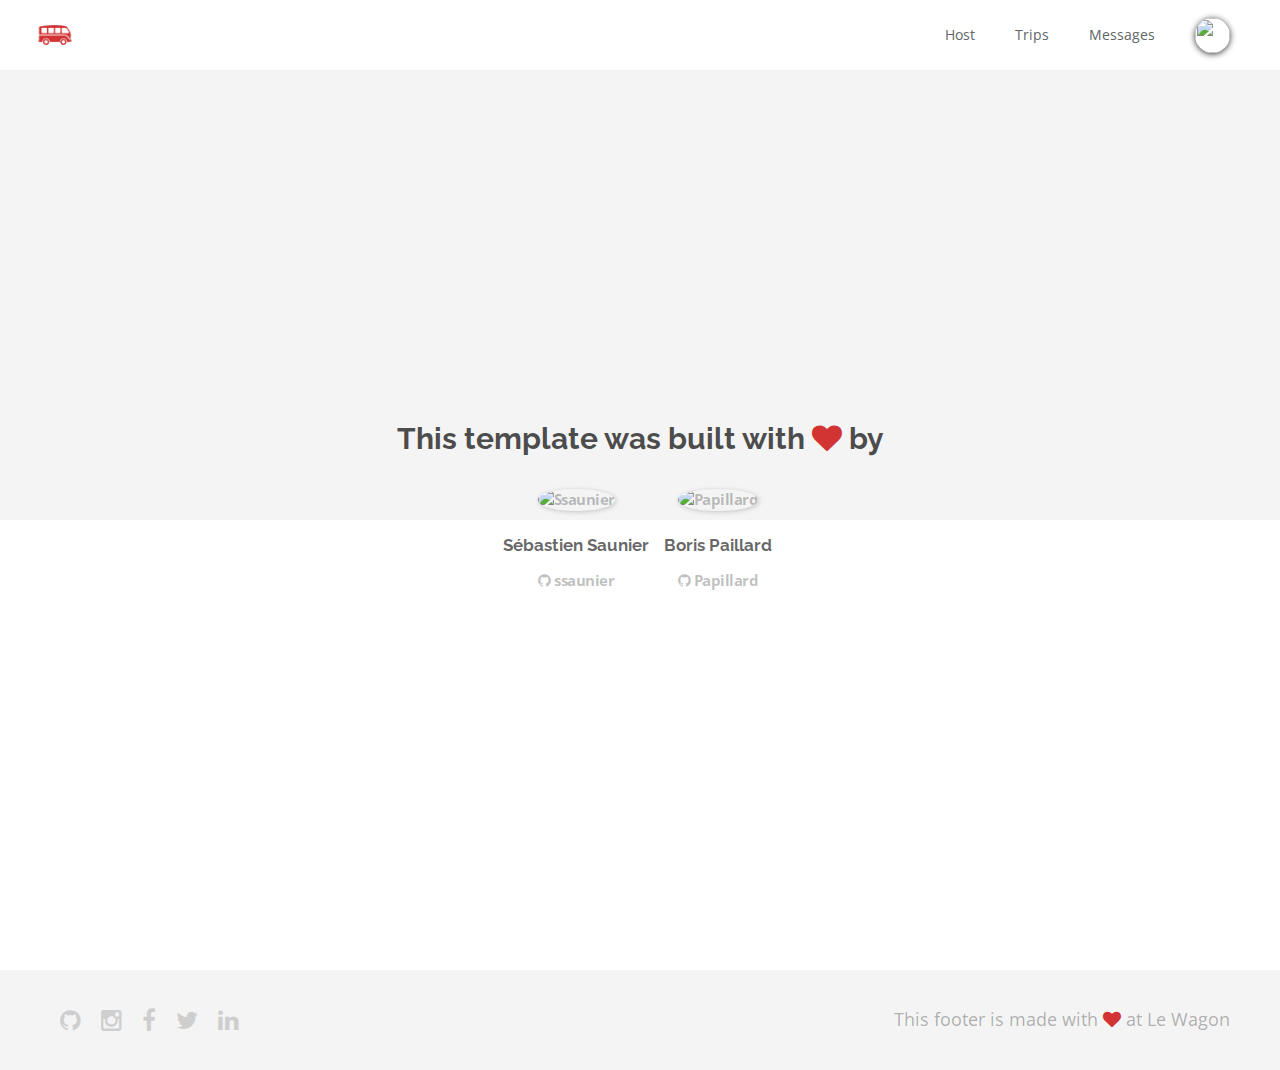
==== commit abda0025: "Automated commit at 2017-10-02 05:44:51 UTC by middleman-deploy 2.0.0-alpha" ====
--- a/about.html
+++ b/about.html
@@ -7,11 +7,50 @@
           content="width=device-width, initial-scale=1, shrink-to-fit=no">
     <!-- Use the title from a page's frontmatter if it has one -->
     <title>Le Wagon - Middleman - About</title>
-    <link href="stylesheets/application-3c48b980.css" rel="stylesheet" />
+    <link href="stylesheets/application-aa275c91.css" rel="stylesheet" />
     <script src="javascripts/application-93de88c9.js"></script>
     <link href="images/favicon-f15af148.png" rel="icon" type="image/png" />
   </head>
   <body>
+    <div class="navbar-wagon">
+  <!-- Logo -->
+  <a href="/" class="navbar-wagon-brand">
+    <img src="images/logo-acc9c0ec.png" id="logo" alt="Logo" />
+  </a>
+
+  <!-- Right Navigation -->
+  <div class="navbar-wagon-right hidden-xs hidden-sm">
+
+    <a href="" class="navbar-wagon-item navbar-wagon-link">Host</a>
+    <a href="" class="navbar-wagon-item navbar-wagon-link">Trips</a>
+    <a href="" class="navbar-wagon-item navbar-wagon-link">Messages</a>
+
+    <!-- Profile picture with dropdown list -->
+    <div class="navbar-wagon-item">
+      <div class="dropdown">
+        <img src="https://kitt.lewagon.com/placeholder/users/ssaunier" class="avatar dropdown-toggle" id="navbar-wagon-menu" data-toggle="dropdown">
+        <ul class="dropdown-menu dropdown-menu-right navbar-wagon-dropdown-menu">
+          <li><a href="#">Profile</a></li>
+          <li><a href="#">Dashboard</a></li>
+          <li><a href="#">Log Out</a></li>
+        </ul>
+      </div>
+    </div>
+  </div>
+
+  <!-- Dropdown appearing on mobile only -->
+  <div class="navbar-wagon-item hidden-md hidden-lg">
+    <div class="dropdown">
+      <i class="fa fa-bars dropdown-toggle" data-toggle="dropdown"></i>
+      <ul class="dropdown-menu dropdown-menu-right navbar-wagon-dropdown-menu">
+        <li><a href="#">Host</a></li>
+        <li><a href="#">Trips</a></li>
+        <li><a href="#">Messagese</a></li>
+      </ul>
+    </div>
+  </div>
+</div>
+
     <div id="about">
   <div class="about-content">
     <h1>This template was built with <i class="fa fa-heart"></i> by</h1>
@@ -34,5 +73,18 @@
   </div>
 </div>
 
+    <div class="footer">
+  <div class="footer-links">
+    <a href="#"><i class="fa fa-github"></i></a>
+    <a href="#"><i class="fa fa-instagram"></i></a>
+    <a href="#"><i class="fa fa-facebook"></i></a>
+    <a href="#"><i class="fa fa-twitter"></i></a>
+    <a href="#"><i class="fa fa-linkedin"></i></a>
+  </div>
+  <div class="footer-copyright">
+    This footer is made with <i class="fa fa-heart"></i> at Le Wagon
+  </div>
+</div>
+
   </body>
 </html>
--- a/stylesheets/application-aa275c91.css
+++ b/stylesheets/application-aa275c91.css
@@ -0,0 +1,8 @@
+@import url("https://fonts.googleapis.com/css?family=Open+Sans:400,300,700|Raleway:400,100,300,700,500");/*!
+ * Bootstrap v3.3.7 (http://getbootstrap.com)
+ * Copyright 2011-2016 Twitter, Inc.
+ * Licensed under MIT (https://github.com/twbs/bootstrap/blob/master/LICENSE)
+ *//*! normalize.css v3.0.3 | MIT License | github.com/necolas/normalize.css */html{font-family:sans-serif;-ms-text-size-adjust:100%;-webkit-text-size-adjust:100%}body{margin:0}article,aside,details,figcaption,figure,footer,header,hgroup,main,menu,nav,section,summary{display:block}audio,canvas,progress,video{display:inline-block;vertical-align:baseline}audio:not([controls]){display:none;height:0}[hidden],template{display:none}a{background-color:transparent}a:active,a:hover{outline:0}abbr[title]{border-bottom:1px dotted}b,strong{font-weight:bold}dfn{font-style:italic}h1{font-size:2em;margin:0.67em 0}mark{background:#ff0;color:#000}small{font-size:80%}sub,sup{font-size:75%;line-height:0;position:relative;vertical-align:baseline}sup{top:-0.5em}sub{bottom:-0.25em}img{border:0}svg:not(:root){overflow:hidden}figure{margin:1em 40px}hr{-webkit-box-sizing:content-box;box-sizing:content-box;height:0}pre{overflow:auto}code,kbd,pre,samp{font-family:monospace, monospace;font-size:1em}button,input,optgroup,select,textarea{color:inherit;font:inherit;margin:0}button{overflow:visible}button,select{text-transform:none}button,html input[type="button"],input[type="reset"],input[type="submit"]{-webkit-appearance:button;cursor:pointer}button[disabled],html input[disabled]{cursor:default}button::-moz-focus-inner,input::-moz-focus-inner{border:0;padding:0}input{line-height:normal}input[type="checkbox"],input[type="radio"]{-webkit-box-sizing:border-box;box-sizing:border-box;padding:0}input[type="number"]::-webkit-inner-spin-button,input[type="number"]::-webkit-outer-spin-button{height:auto}input[type="search"]{-webkit-appearance:textfield;-webkit-box-sizing:content-box;box-sizing:content-box}input[type="search"]::-webkit-search-cancel-button,input[type="search"]::-webkit-search-decoration{-webkit-appearance:none}fieldset{border:1px solid #c0c0c0;margin:0 2px;padding:0.35em 0.625em 0.75em}legend{border:0;padding:0}textarea{overflow:auto}optgroup{font-weight:bold}table{border-collapse:collapse;border-spacing:0}td,th{padding:0}/*! Source: https://github.com/h5bp/html5-boilerplate/blob/master/src/css/main.css */@media print{*,*:before,*:after{background:transparent !important;color:#000 !important;-webkit-box-shadow:none !important;box-shadow:none !important;text-shadow:none !important}a,a:visited{text-decoration:underline}a[href]:after{content:" (" attr(href) ")"}abbr[title]:after{content:" (" attr(title) ")"}a[href^="#"]:after,a[href^="javascript:"]:after{content:""}pre,blockquote{border:1px solid #999;page-break-inside:avoid}thead{display:table-header-group}tr,img{page-break-inside:avoid}img{max-width:100% !important}p,h2,h3{orphans:3;widows:3}h2,h3{page-break-after:avoid}.navbar{display:none}.btn>.caret,.dropup>.btn>.caret{border-top-color:#000 !important}.label{border:1px solid #000}.table{border-collapse:collapse !important}.table td,.table th{background-color:#fff !important}.table-bordered th,.table-bordered td{border:1px solid #ddd !important}}@font-face{font-family:'Glyphicons Halflings';src:url("../assets/bootstrap/glyphicons-halflings-regular-86b6f62b.eot");src:url("../assets/bootstrap/glyphicons-halflings-regular-86b6f62b.eot?#iefix") format("embedded-opentype"),url("../assets/bootstrap/glyphicons-halflings-regular-ca35b697.woff2") format("woff2"),url("../assets/bootstrap/glyphicons-halflings-regular-278e49a8.woff") format("woff"),url("../assets/bootstrap/glyphicons-halflings-regular-44bc1850.ttf") format("truetype"),url("../assets/bootstrap/glyphicons-halflings-regular-de51a849.svg#glyphicons_halflingsregular") format("svg")}.glyphicon{position:relative;top:1px;display:inline-block;font-family:'Glyphicons Halflings';font-style:normal;font-weight:normal;line-height:1;-webkit-font-smoothing:antialiased;-moz-osx-font-smoothing:grayscale}.glyphicon-asterisk:before{content:"\002a"}.glyphicon-plus:before{content:"\002b"}.glyphicon-euro:before,.glyphicon-eur:before{content:"\20ac"}.glyphicon-minus:before{content:"\2212"}.glyphicon-cloud:before{content:"\2601"}.glyphicon-envelope:before{content:"\2709"}.glyphicon-pencil:before{content:"\270f"}.glyphicon-glass:before{content:"\e001"}.glyphicon-music:before{content:"\e002"}.glyphicon-search:before{content:"\e003"}.glyphicon-heart:before{content:"\e005"}.glyphicon-star:before{content:"\e006"}.glyphicon-star-empty:before{content:"\e007"}.glyphicon-user:before{content:"\e008"}.glyphicon-film:before{content:"\e009"}.glyphicon-th-large:before{content:"\e010"}.glyphicon-th:before{content:"\e011"}.glyphicon-th-list:before{content:"\e012"}.glyphicon-ok:before{content:"\e013"}.glyphicon-remove:before{content:"\e014"}.glyphicon-zoom-in:before{content:"\e015"}.glyphicon-zoom-out:before{content:"\e016"}.glyphicon-off:before{content:"\e017"}.glyphicon-signal:before{content:"\e018"}.glyphicon-cog:before{content:"\e019"}.glyphicon-trash:before{content:"\e020"}.glyphicon-home:before{content:"\e021"}.glyphicon-file:before{content:"\e022"}.glyphicon-time:before{content:"\e023"}.glyphicon-road:before{content:"\e024"}.glyphicon-download-alt:before{content:"\e025"}.glyphicon-download:before{content:"\e026"}.glyphicon-upload:before{content:"\e027"}.glyphicon-inbox:before{content:"\e028"}.glyphicon-play-circle:before{content:"\e029"}.glyphicon-repeat:before{content:"\e030"}.glyphicon-refresh:before{content:"\e031"}.glyphicon-list-alt:before{content:"\e032"}.glyphicon-lock:before{content:"\e033"}.glyphicon-flag:before{content:"\e034"}.glyphicon-headphones:before{content:"\e035"}.glyphicon-volume-off:before{content:"\e036"}.glyphicon-volume-down:before{content:"\e037"}.glyphicon-volume-up:before{content:"\e038"}.glyphicon-qrcode:before{content:"\e039"}.glyphicon-barcode:before{content:"\e040"}.glyphicon-tag:before{content:"\e041"}.glyphicon-tags:before{content:"\e042"}.glyphicon-book:before{content:"\e043"}.glyphicon-bookmark:before{content:"\e044"}.glyphicon-print:before{content:"\e045"}.glyphicon-camera:before{content:"\e046"}.glyphicon-font:before{content:"\e047"}.glyphicon-bold:before{content:"\e048"}.glyphicon-italic:before{content:"\e049"}.glyphicon-text-height:before{content:"\e050"}.glyphicon-text-width:before{content:"\e051"}.glyphicon-align-left:before{content:"\e052"}.glyphicon-align-center:before{content:"\e053"}.glyphicon-align-right:before{content:"\e054"}.glyphicon-align-justify:before{content:"\e055"}.glyphicon-list:before{content:"\e056"}.glyphicon-indent-left:before{content:"\e057"}.glyphicon-indent-right:before{content:"\e058"}.glyphicon-facetime-video:before{content:"\e059"}.glyphicon-picture:before{content:"\e060"}.glyphicon-map-marker:before{content:"\e062"}.glyphicon-adjust:before{content:"\e063"}.glyphicon-tint:before{content:"\e064"}.glyphicon-edit:before{content:"\e065"}.glyphicon-share:before{content:"\e066"}.glyphicon-check:before{content:"\e067"}.glyphicon-move:before{content:"\e068"}.glyphicon-step-backward:before{content:"\e069"}.glyphicon-fast-backward:before{content:"\e070"}.glyphicon-backward:before{content:"\e071"}.glyphicon-play:before{content:"\e072"}.glyphicon-pause:before{content:"\e073"}.glyphicon-stop:before{content:"\e074"}.glyphicon-forward:before{content:"\e075"}.glyphicon-fast-forward:before{content:"\e076"}.glyphicon-step-forward:before{content:"\e077"}.glyphicon-eject:before{content:"\e078"}.glyphicon-chevron-left:before{content:"\e079"}.glyphicon-chevron-right:before{content:"\e080"}.glyphicon-plus-sign:before{content:"\e081"}.glyphicon-minus-sign:before{content:"\e082"}.glyphicon-remove-sign:before{content:"\e083"}.glyphicon-ok-sign:before{content:"\e084"}.glyphicon-question-sign:before{content:"\e085"}.glyphicon-info-sign:before{content:"\e086"}.glyphicon-screenshot:before{content:"\e087"}.glyphicon-remove-circle:before{content:"\e088"}.glyphicon-ok-circle:before{content:"\e089"}.glyphicon-ban-circle:before{content:"\e090"}.glyphicon-arrow-left:before{content:"\e091"}.glyphicon-arrow-right:before{content:"\e092"}.glyphicon-arrow-up:before{content:"\e093"}.glyphicon-arrow-down:before{content:"\e094"}.glyphicon-share-alt:before{content:"\e095"}.glyphicon-resize-full:before{content:"\e096"}.glyphicon-resize-small:before{content:"\e097"}.glyphicon-exclamation-sign:before{content:"\e101"}.glyphicon-gift:before{content:"\e102"}.glyphicon-leaf:before{content:"\e103"}.glyphicon-fire:before{content:"\e104"}.glyphicon-eye-open:before{content:"\e105"}.glyphicon-eye-close:before{content:"\e106"}.glyphicon-warning-sign:before{content:"\e107"}.glyphicon-plane:before{content:"\e108"}.glyphicon-calendar:before{content:"\e109"}.glyphicon-random:before{content:"\e110"}.glyphicon-comment:before{content:"\e111"}.glyphicon-magnet:before{content:"\e112"}.glyphicon-chevron-up:before{content:"\e113"}.glyphicon-chevron-down:before{content:"\e114"}.glyphicon-retweet:before{content:"\e115"}.glyphicon-shopping-cart:before{content:"\e116"}.glyphicon-folder-close:before{content:"\e117"}.glyphicon-folder-open:before{content:"\e118"}.glyphicon-resize-vertical:before{content:"\e119"}.glyphicon-resize-horizontal:before{content:"\e120"}.glyphicon-hdd:before{content:"\e121"}.glyphicon-bullhorn:before{content:"\e122"}.glyphicon-bell:before{content:"\e123"}.glyphicon-certificate:before{content:"\e124"}.glyphicon-thumbs-up:before{content:"\e125"}.glyphicon-thumbs-down:before{content:"\e126"}.glyphicon-hand-right:before{content:"\e127"}.glyphicon-hand-left:before{content:"\e128"}.glyphicon-hand-up:before{content:"\e129"}.glyphicon-hand-down:before{content:"\e130"}.glyphicon-circle-arrow-right:before{content:"\e131"}.glyphicon-circle-arrow-left:before{content:"\e132"}.glyphicon-circle-arrow-up:before{content:"\e133"}.glyphicon-circle-arrow-down:before{content:"\e134"}.glyphicon-globe:before{content:"\e135"}.glyphicon-wrench:before{content:"\e136"}.glyphicon-tasks:before{content:"\e137"}.glyphicon-filter:before{content:"\e138"}.glyphicon-briefcase:before{content:"\e139"}.glyphicon-fullscreen:before{content:"\e140"}.glyphicon-dashboard:before{content:"\e141"}.glyphicon-paperclip:before{content:"\e142"}.glyphicon-heart-empty:before{content:"\e143"}.glyphicon-link:before{content:"\e144"}.glyphicon-phone:before{content:"\e145"}.glyphicon-pushpin:before{content:"\e146"}.glyphicon-usd:before{content:"\e148"}.glyphicon-gbp:before{content:"\e149"}.glyphicon-sort:before{content:"\e150"}.glyphicon-sort-by-alphabet:before{content:"\e151"}.glyphicon-sort-by-alphabet-alt:before{content:"\e152"}.glyphicon-sort-by-order:before{content:"\e153"}.glyphicon-sort-by-order-alt:before{content:"\e154"}.glyphicon-sort-by-attributes:before{content:"\e155"}.glyphicon-sort-by-attributes-alt:before{content:"\e156"}.glyphicon-unchecked:before{content:"\e157"}.glyphicon-expand:before{content:"\e158"}.glyphicon-collapse-down:before{content:"\e159"}.glyphicon-collapse-up:before{content:"\e160"}.glyphicon-log-in:before{content:"\e161"}.glyphicon-flash:before{content:"\e162"}.glyphicon-log-out:before{content:"\e163"}.glyphicon-new-window:before{content:"\e164"}.glyphicon-record:before{content:"\e165"}.glyphicon-save:before{content:"\e166"}.glyphicon-open:before{content:"\e167"}.glyphicon-saved:before{content:"\e168"}.glyphicon-import:before{content:"\e169"}.glyphicon-export:before{content:"\e170"}.glyphicon-send:before{content:"\e171"}.glyphicon-floppy-disk:before{content:"\e172"}.glyphicon-floppy-saved:before{content:"\e173"}.glyphicon-floppy-remove:before{content:"\e174"}.glyphicon-floppy-save:before{content:"\e175"}.glyphicon-floppy-open:before{content:"\e176"}.glyphicon-credit-card:before{content:"\e177"}.glyphicon-transfer:before{content:"\e178"}.glyphicon-cutlery:before{content:"\e179"}.glyphicon-header:before{content:"\e180"}.glyphicon-compressed:before{content:"\e181"}.glyphicon-earphone:before{content:"\e182"}.glyphicon-phone-alt:before{content:"\e183"}.glyphicon-tower:before{content:"\e184"}.glyphicon-stats:before{content:"\e185"}.glyphicon-sd-video:before{content:"\e186"}.glyphicon-hd-video:before{content:"\e187"}.glyphicon-subtitles:before{content:"\e188"}.glyphicon-sound-stereo:before{content:"\e189"}.glyphicon-sound-dolby:before{content:"\e190"}.glyphicon-sound-5-1:before{content:"\e191"}.glyphicon-sound-6-1:before{content:"\e192"}.glyphicon-sound-7-1:before{content:"\e193"}.glyphicon-copyright-mark:before{content:"\e194"}.glyphicon-registration-mark:before{content:"\e195"}.glyphicon-cloud-download:before{content:"\e197"}.glyphicon-cloud-upload:before{content:"\e198"}.glyphicon-tree-conifer:before{content:"\e199"}.glyphicon-tree-deciduous:before{content:"\e200"}.glyphicon-cd:before{content:"\e201"}.glyphicon-save-file:before{content:"\e202"}.glyphicon-open-file:before{content:"\e203"}.glyphicon-level-up:before{content:"\e204"}.glyphicon-copy:before{content:"\e205"}.glyphicon-paste:before{content:"\e206"}.glyphicon-alert:before{content:"\e209"}.glyphicon-equalizer:before{content:"\e210"}.glyphicon-king:before{content:"\e211"}.glyphicon-queen:before{content:"\e212"}.glyphicon-pawn:before{content:"\e213"}.glyphicon-bishop:before{content:"\e214"}.glyphicon-knight:before{content:"\e215"}.glyphicon-baby-formula:before{content:"\e216"}.glyphicon-tent:before{content:"\26fa"}.glyphicon-blackboard:before{content:"\e218"}.glyphicon-bed:before{content:"\e219"}.glyphicon-apple:before{content:"\f8ff"}.glyphicon-erase:before{content:"\e221"}.glyphicon-hourglass:before{content:"\231b"}.glyphicon-lamp:before{content:"\e223"}.glyphicon-duplicate:before{content:"\e224"}.glyphicon-piggy-bank:before{content:"\e225"}.glyphicon-scissors:before{content:"\e226"}.glyphicon-bitcoin:before{content:"\e227"}.glyphicon-btc:before{content:"\e227"}.glyphicon-xbt:before{content:"\e227"}.glyphicon-yen:before{content:"\00a5"}.glyphicon-jpy:before{content:"\00a5"}.glyphicon-ruble:before{content:"\20bd"}.glyphicon-rub:before{content:"\20bd"}.glyphicon-scale:before{content:"\e230"}.glyphicon-ice-lolly:before{content:"\e231"}.glyphicon-ice-lolly-tasted:before{content:"\e232"}.glyphicon-education:before{content:"\e233"}.glyphicon-option-horizontal:before{content:"\e234"}.glyphicon-option-vertical:before{content:"\e235"}.glyphicon-menu-hamburger:before{content:"\e236"}.glyphicon-modal-window:before{content:"\e237"}.glyphicon-oil:before{content:"\e238"}.glyphicon-grain:before{content:"\e239"}.glyphicon-sunglasses:before{content:"\e240"}.glyphicon-text-size:before{content:"\e241"}.glyphicon-text-color:before{content:"\e242"}.glyphicon-text-background:before{content:"\e243"}.glyphicon-object-align-top:before{content:"\e244"}.glyphicon-object-align-bottom:before{content:"\e245"}.glyphicon-object-align-horizontal:before{content:"\e246"}.glyphicon-object-align-left:before{content:"\e247"}.glyphicon-object-align-vertical:before{content:"\e248"}.glyphicon-object-align-right:before{content:"\e249"}.glyphicon-triangle-right:before{content:"\e250"}.glyphicon-triangle-left:before{content:"\e251"}.glyphicon-triangle-bottom:before{content:"\e252"}.glyphicon-triangle-top:before{content:"\e253"}.glyphicon-console:before{content:"\e254"}.glyphicon-superscript:before{content:"\e255"}.glyphicon-subscript:before{content:"\e256"}.glyphicon-menu-left:before{content:"\e257"}.glyphicon-menu-right:before{content:"\e258"}.glyphicon-menu-down:before{content:"\e259"}.glyphicon-menu-up:before{content:"\e260"}*{-webkit-box-sizing:border-box;box-sizing:border-box}*:before,*:after{-webkit-box-sizing:border-box;box-sizing:border-box}html{font-size:10px;-webkit-tap-highlight-color:transparent}body{font-family:"Open Sans", "Helvetica", "sans-serif";font-size:18px;line-height:1.42857143;color:#333333;background-color:#F4F4F4}input,button,select,textarea{font-family:inherit;font-size:inherit;line-height:inherit}a{color:#469AE0;text-decoration:none}a:hover,a:focus{color:#1f74ba;text-decoration:underline}a:focus{outline:5px auto -webkit-focus-ring-color;outline-offset:-2px}figure{margin:0}img{vertical-align:middle}.img-responsive{display:block;max-width:100%;height:auto}.img-rounded{border-radius:2px}.img-thumbnail{padding:4px;line-height:1.42857143;background-color:#F4F4F4;border:1px solid #ddd;border-radius:2px;-webkit-transition:all 0.2s ease-in-out;transition:all 0.2s ease-in-out;display:inline-block;max-width:100%;height:auto}.img-circle{border-radius:50%}hr{margin-top:25px;margin-bottom:25px;border:0;border-top:1px solid #eeeeee}.sr-only{position:absolute;width:1px;height:1px;margin:-1px;padding:0;overflow:hidden;clip:rect(0, 0, 0, 0);border:0}.sr-only-focusable:active,.sr-only-focusable:focus{position:static;width:auto;height:auto;margin:0;overflow:visible;clip:auto}[role="button"]{cursor:pointer}h1,h2,h3,h4,h5,h6,.h1,.h2,.h3,.h4,.h5,.h6{font-family:"Raleway", "Helvetica", "sans-serif";font-weight:500;line-height:1.1;color:inherit}h1 small,h1 .small,h2 small,h2 .small,h3 small,h3 .small,h4 small,h4 .small,h5 small,h5 .small,h6 small,h6 .small,.h1 small,.h1 .small,.h2 small,.h2 .small,.h3 small,.h3 .small,.h4 small,.h4 .small,.h5 small,.h5 .small,.h6 small,.h6 .small{font-weight:normal;line-height:1;color:#777777}h1,.h1,h2,.h2,h3,.h3{margin-top:25px;margin-bottom:12.5px}h1 small,h1 .small,.h1 small,.h1 .small,h2 small,h2 .small,.h2 small,.h2 .small,h3 small,h3 .small,.h3 small,.h3 .small{font-size:65%}h4,.h4,h5,.h5,h6,.h6{margin-top:12.5px;margin-bottom:12.5px}h4 small,h4 .small,.h4 small,.h4 .small,h5 small,h5 .small,.h5 small,.h5 .small,h6 small,h6 .small,.h6 small,.h6 .small{font-size:75%}h1,.h1{font-size:46px}h2,.h2{font-size:38px}h3,.h3{font-size:31px}h4,.h4{font-size:23px}h5,.h5{font-size:18px}h6,.h6{font-size:16px}p{margin:0 0 12.5px}.lead{margin-bottom:25px;font-size:20px;font-weight:300;line-height:1.4}@media (min-width: 768px){.lead{font-size:27px}}small,.small{font-size:88%}mark,.mark{background-color:#fcf8e3;padding:.2em}.text-left{text-align:left}.text-right{text-align:right}.text-center{text-align:center}.text-justify{text-align:justify}.text-nowrap{white-space:nowrap}.text-lowercase{text-transform:lowercase}.text-uppercase,.initialism{text-transform:uppercase}.text-capitalize{text-transform:capitalize}.text-muted{color:#777777}.text-primary{color:#469AE0}a.text-primary:hover,a.text-primary:focus{color:#2381d0}.text-success{color:#3c763d}a.text-success:hover,a.text-success:focus{color:#2b542c}.text-info{color:#31708f}a.text-info:hover,a.text-info:focus{color:#245269}.text-warning{color:#8a6d3b}a.text-warning:hover,a.text-warning:focus{color:#66512c}.text-danger{color:#a94442}a.text-danger:hover,a.text-danger:focus{color:#843534}.bg-primary{color:#fff}.bg-primary{background-color:#469AE0}a.bg-primary:hover,a.bg-primary:focus{background-color:#2381d0}.bg-success{background-color:#dff0d8}a.bg-success:hover,a.bg-success:focus{background-color:#c1e2b3}.bg-info{background-color:#d9edf7}a.bg-info:hover,a.bg-info:focus{background-color:#afd9ee}.bg-warning{background-color:#fcf8e3}a.bg-warning:hover,a.bg-warning:focus{background-color:#f7ecb5}.bg-danger{background-color:#f2dede}a.bg-danger:hover,a.bg-danger:focus{background-color:#e4b9b9}.page-header{padding-bottom:11.5px;margin:50px 0 25px;border-bottom:1px solid #eeeeee}ul,ol{margin-top:0;margin-bottom:12.5px}ul ul,ul ol,ol ul,ol ol{margin-bottom:0}.list-unstyled{padding-left:0;list-style:none}.list-inline{padding-left:0;list-style:none;margin-left:-5px}.list-inline>li{display:inline-block;padding-left:5px;padding-right:5px}dl{margin-top:0;margin-bottom:25px}dt,dd{line-height:1.42857143}dt{font-weight:bold}dd{margin-left:0}.dl-horizontal dd:before,.dl-horizontal dd:after{content:" ";display:table}.dl-horizontal dd:after{clear:both}@media (min-width: 768px){.dl-horizontal dt{float:left;width:160px;clear:left;text-align:right;overflow:hidden;text-overflow:ellipsis;white-space:nowrap}.dl-horizontal dd{margin-left:180px}}abbr[title],abbr[data-original-title]{cursor:help;border-bottom:1px dotted #777777}.initialism{font-size:90%}blockquote{padding:12.5px 25px;margin:0 0 25px;font-size:22.5px;border-left:5px solid #eeeeee}blockquote p:last-child,blockquote ul:last-child,blockquote ol:last-child{margin-bottom:0}blockquote footer,blockquote small,blockquote .small{display:block;font-size:80%;line-height:1.42857143;color:#777777}blockquote footer:before,blockquote small:before,blockquote .small:before{content:'\2014 \00A0'}.blockquote-reverse,blockquote.pull-right{padding-right:15px;padding-left:0;border-right:5px solid #eeeeee;border-left:0;text-align:right}.blockquote-reverse footer:before,.blockquote-reverse small:before,.blockquote-reverse .small:before,blockquote.pull-right footer:before,blockquote.pull-right small:before,blockquote.pull-right .small:before{content:''}.blockquote-reverse footer:after,.blockquote-reverse small:after,.blockquote-reverse .small:after,blockquote.pull-right footer:after,blockquote.pull-right small:after,blockquote.pull-right .small:after{content:'\00A0 \2014'}address{margin-bottom:25px;font-style:normal;line-height:1.42857143}code,kbd,pre,samp{font-family:Menlo, Monaco, Consolas, "Courier New", monospace}code{padding:2px 4px;font-size:90%;color:#c7254e;background-color:#f9f2f4;border-radius:2px}kbd{padding:2px 4px;font-size:90%;color:#fff;background-color:#333;border-radius:2px;-webkit-box-shadow:inset 0 -1px 0 rgba(0,0,0,0.25);box-shadow:inset 0 -1px 0 rgba(0,0,0,0.25)}kbd kbd{padding:0;font-size:100%;font-weight:bold;-webkit-box-shadow:none;box-shadow:none}pre{display:block;padding:12px;margin:0 0 12.5px;font-size:17px;line-height:1.42857143;word-break:break-all;word-wrap:break-word;color:#333333;background-color:#f5f5f5;border:1px solid #ccc;border-radius:2px}pre code{padding:0;font-size:inherit;color:inherit;white-space:pre-wrap;background-color:transparent;border-radius:0}.pre-scrollable{max-height:340px;overflow-y:scroll}.container{margin-right:auto;margin-left:auto;padding-left:15px;padding-right:15px}.container:before,.container:after{content:" ";display:table}.container:after{clear:both}@media (min-width: 768px){.container{width:750px}}@media (min-width: 992px){.container{width:970px}}@media (min-width: 1200px){.container{width:1170px}}.container-fluid{margin-right:auto;margin-left:auto;padding-left:15px;padding-right:15px}.container-fluid:before,.container-fluid:after{content:" ";display:table}.container-fluid:after{clear:both}.row{margin-left:-15px;margin-right:-15px}.row:before,.row:after{content:" ";display:table}.row:after{clear:both}.col-xs-1,.col-sm-1,.col-md-1,.col-lg-1,.col-xs-2,.col-sm-2,.col-md-2,.col-lg-2,.col-xs-3,.col-sm-3,.col-md-3,.col-lg-3,.col-xs-4,.col-sm-4,.col-md-4,.col-lg-4,.col-xs-5,.col-sm-5,.col-md-5,.col-lg-5,.col-xs-6,.col-sm-6,.col-md-6,.col-lg-6,.col-xs-7,.col-sm-7,.col-md-7,.col-lg-7,.col-xs-8,.col-sm-8,.col-md-8,.col-lg-8,.col-xs-9,.col-sm-9,.col-md-9,.col-lg-9,.col-xs-10,.col-sm-10,.col-md-10,.col-lg-10,.col-xs-11,.col-sm-11,.col-md-11,.col-lg-11,.col-xs-12,.col-sm-12,.col-md-12,.col-lg-12{position:relative;min-height:1px;padding-left:15px;padding-right:15px}.col-xs-1,.col-xs-2,.col-xs-3,.col-xs-4,.col-xs-5,.col-xs-6,.col-xs-7,.col-xs-8,.col-xs-9,.col-xs-10,.col-xs-11,.col-xs-12{float:left}.col-xs-1{width:8.33333333%}.col-xs-2{width:16.66666667%}.col-xs-3{width:25%}.col-xs-4{width:33.33333333%}.col-xs-5{width:41.66666667%}.col-xs-6{width:50%}.col-xs-7{width:58.33333333%}.col-xs-8{width:66.66666667%}.col-xs-9{width:75%}.col-xs-10{width:83.33333333%}.col-xs-11{width:91.66666667%}.col-xs-12{width:100%}.col-xs-pull-0{right:auto}.col-xs-pull-1{right:8.33333333%}.col-xs-pull-2{right:16.66666667%}.col-xs-pull-3{right:25%}.col-xs-pull-4{right:33.33333333%}.col-xs-pull-5{right:41.66666667%}.col-xs-pull-6{right:50%}.col-xs-pull-7{right:58.33333333%}.col-xs-pull-8{right:66.66666667%}.col-xs-pull-9{right:75%}.col-xs-pull-10{right:83.33333333%}.col-xs-pull-11{right:91.66666667%}.col-xs-pull-12{right:100%}.col-xs-push-0{left:auto}.col-xs-push-1{left:8.33333333%}.col-xs-push-2{left:16.66666667%}.col-xs-push-3{left:25%}.col-xs-push-4{left:33.33333333%}.col-xs-push-5{left:41.66666667%}.col-xs-push-6{left:50%}.col-xs-push-7{left:58.33333333%}.col-xs-push-8{left:66.66666667%}.col-xs-push-9{left:75%}.col-xs-push-10{left:83.33333333%}.col-xs-push-11{left:91.66666667%}.col-xs-push-12{left:100%}.col-xs-offset-0{margin-left:0%}.col-xs-offset-1{margin-left:8.33333333%}.col-xs-offset-2{margin-left:16.66666667%}.col-xs-offset-3{margin-left:25%}.col-xs-offset-4{margin-left:33.33333333%}.col-xs-offset-5{margin-left:41.66666667%}.col-xs-offset-6{margin-left:50%}.col-xs-offset-7{margin-left:58.33333333%}.col-xs-offset-8{margin-left:66.66666667%}.col-xs-offset-9{margin-left:75%}.col-xs-offset-10{margin-left:83.33333333%}.col-xs-offset-11{margin-left:91.66666667%}.col-xs-offset-12{margin-left:100%}@media (min-width: 768px){.col-sm-1,.col-sm-2,.col-sm-3,.col-sm-4,.col-sm-5,.col-sm-6,.col-sm-7,.col-sm-8,.col-sm-9,.col-sm-10,.col-sm-11,.col-sm-12{float:left}.col-sm-1{width:8.33333333%}.col-sm-2{width:16.66666667%}.col-sm-3{width:25%}.col-sm-4{width:33.33333333%}.col-sm-5{width:41.66666667%}.col-sm-6{width:50%}.col-sm-7{width:58.33333333%}.col-sm-8{width:66.66666667%}.col-sm-9{width:75%}.col-sm-10{width:83.33333333%}.col-sm-11{width:91.66666667%}.col-sm-12{width:100%}.col-sm-pull-0{right:auto}.col-sm-pull-1{right:8.33333333%}.col-sm-pull-2{right:16.66666667%}.col-sm-pull-3{right:25%}.col-sm-pull-4{right:33.33333333%}.col-sm-pull-5{right:41.66666667%}.col-sm-pull-6{right:50%}.col-sm-pull-7{right:58.33333333%}.col-sm-pull-8{right:66.66666667%}.col-sm-pull-9{right:75%}.col-sm-pull-10{right:83.33333333%}.col-sm-pull-11{right:91.66666667%}.col-sm-pull-12{right:100%}.col-sm-push-0{left:auto}.col-sm-push-1{left:8.33333333%}.col-sm-push-2{left:16.66666667%}.col-sm-push-3{left:25%}.col-sm-push-4{left:33.33333333%}.col-sm-push-5{left:41.66666667%}.col-sm-push-6{left:50%}.col-sm-push-7{left:58.33333333%}.col-sm-push-8{left:66.66666667%}.col-sm-push-9{left:75%}.col-sm-push-10{left:83.33333333%}.col-sm-push-11{left:91.66666667%}.col-sm-push-12{left:100%}.col-sm-offset-0{margin-left:0%}.col-sm-offset-1{margin-left:8.33333333%}.col-sm-offset-2{margin-left:16.66666667%}.col-sm-offset-3{margin-left:25%}.col-sm-offset-4{margin-left:33.33333333%}.col-sm-offset-5{margin-left:41.66666667%}.col-sm-offset-6{margin-left:50%}.col-sm-offset-7{margin-left:58.33333333%}.col-sm-offset-8{margin-left:66.66666667%}.col-sm-offset-9{margin-left:75%}.col-sm-offset-10{margin-left:83.33333333%}.col-sm-offset-11{margin-left:91.66666667%}.col-sm-offset-12{margin-left:100%}}@media (min-width: 992px){.col-md-1,.col-md-2,.col-md-3,.col-md-4,.col-md-5,.col-md-6,.col-md-7,.col-md-8,.col-md-9,.col-md-10,.col-md-11,.col-md-12{float:left}.col-md-1{width:8.33333333%}.col-md-2{width:16.66666667%}.col-md-3{width:25%}.col-md-4{width:33.33333333%}.col-md-5{width:41.66666667%}.col-md-6{width:50%}.col-md-7{width:58.33333333%}.col-md-8{width:66.66666667%}.col-md-9{width:75%}.col-md-10{width:83.33333333%}.col-md-11{width:91.66666667%}.col-md-12{width:100%}.col-md-pull-0{right:auto}.col-md-pull-1{right:8.33333333%}.col-md-pull-2{right:16.66666667%}.col-md-pull-3{right:25%}.col-md-pull-4{right:33.33333333%}.col-md-pull-5{right:41.66666667%}.col-md-pull-6{right:50%}.col-md-pull-7{right:58.33333333%}.col-md-pull-8{right:66.66666667%}.col-md-pull-9{right:75%}.col-md-pull-10{right:83.33333333%}.col-md-pull-11{right:91.66666667%}.col-md-pull-12{right:100%}.col-md-push-0{left:auto}.col-md-push-1{left:8.33333333%}.col-md-push-2{left:16.66666667%}.col-md-push-3{left:25%}.col-md-push-4{left:33.33333333%}.col-md-push-5{left:41.66666667%}.col-md-push-6{left:50%}.col-md-push-7{left:58.33333333%}.col-md-push-8{left:66.66666667%}.col-md-push-9{left:75%}.col-md-push-10{left:83.33333333%}.col-md-push-11{left:91.66666667%}.col-md-push-12{left:100%}.col-md-offset-0{margin-left:0%}.col-md-offset-1{margin-left:8.33333333%}.col-md-offset-2{margin-left:16.66666667%}.col-md-offset-3{margin-left:25%}.col-md-offset-4{margin-left:33.33333333%}.col-md-offset-5{margin-left:41.66666667%}.col-md-offset-6{margin-left:50%}.col-md-offset-7{margin-left:58.33333333%}.col-md-offset-8{margin-left:66.66666667%}.col-md-offset-9{margin-left:75%}.col-md-offset-10{margin-left:83.33333333%}.col-md-offset-11{margin-left:91.66666667%}.col-md-offset-12{margin-left:100%}}@media (min-width: 1200px){.col-lg-1,.col-lg-2,.col-lg-3,.col-lg-4,.col-lg-5,.col-lg-6,.col-lg-7,.col-lg-8,.col-lg-9,.col-lg-10,.col-lg-11,.col-lg-12{float:left}.col-lg-1{width:8.33333333%}.col-lg-2{width:16.66666667%}.col-lg-3{width:25%}.col-lg-4{width:33.33333333%}.col-lg-5{width:41.66666667%}.col-lg-6{width:50%}.col-lg-7{width:58.33333333%}.col-lg-8{width:66.66666667%}.col-lg-9{width:75%}.col-lg-10{width:83.33333333%}.col-lg-11{width:91.66666667%}.col-lg-12{width:100%}.col-lg-pull-0{right:auto}.col-lg-pull-1{right:8.33333333%}.col-lg-pull-2{right:16.66666667%}.col-lg-pull-3{right:25%}.col-lg-pull-4{right:33.33333333%}.col-lg-pull-5{right:41.66666667%}.col-lg-pull-6{right:50%}.col-lg-pull-7{right:58.33333333%}.col-lg-pull-8{right:66.66666667%}.col-lg-pull-9{right:75%}.col-lg-pull-10{right:83.33333333%}.col-lg-pull-11{right:91.66666667%}.col-lg-pull-12{right:100%}.col-lg-push-0{left:auto}.col-lg-push-1{left:8.33333333%}.col-lg-push-2{left:16.66666667%}.col-lg-push-3{left:25%}.col-lg-push-4{left:33.33333333%}.col-lg-push-5{left:41.66666667%}.col-lg-push-6{left:50%}.col-lg-push-7{left:58.33333333%}.col-lg-push-8{left:66.66666667%}.col-lg-push-9{left:75%}.col-lg-push-10{left:83.33333333%}.col-lg-push-11{left:91.66666667%}.col-lg-push-12{left:100%}.col-lg-offset-0{margin-left:0%}.col-lg-offset-1{margin-left:8.33333333%}.col-lg-offset-2{margin-left:16.66666667%}.col-lg-offset-3{margin-left:25%}.col-lg-offset-4{margin-left:33.33333333%}.col-lg-offset-5{margin-left:41.66666667%}.col-lg-offset-6{margin-left:50%}.col-lg-offset-7{margin-left:58.33333333%}.col-lg-offset-8{margin-left:66.66666667%}.col-lg-offset-9{margin-left:75%}.col-lg-offset-10{margin-left:83.33333333%}.col-lg-offset-11{margin-left:91.66666667%}.col-lg-offset-12{margin-left:100%}}table{background-color:transparent}caption{padding-top:8px;padding-bottom:8px;color:#777777;text-align:left}th{text-align:left}.table{width:100%;max-width:100%;margin-bottom:25px}.table>thead>tr>th,.table>thead>tr>td,.table>tbody>tr>th,.table>tbody>tr>td,.table>tfoot>tr>th,.table>tfoot>tr>td{padding:8px;line-height:1.42857143;vertical-align:top;border-top:1px solid #ddd}.table>thead>tr>th{vertical-align:bottom;border-bottom:2px solid #ddd}.table>caption+thead>tr:first-child>th,.table>caption+thead>tr:first-child>td,.table>colgroup+thead>tr:first-child>th,.table>colgroup+thead>tr:first-child>td,.table>thead:first-child>tr:first-child>th,.table>thead:first-child>tr:first-child>td{border-top:0}.table>tbody+tbody{border-top:2px solid #ddd}.table .table{background-color:#F4F4F4}.table-condensed>thead>tr>th,.table-condensed>thead>tr>td,.table-condensed>tbody>tr>th,.table-condensed>tbody>tr>td,.table-condensed>tfoot>tr>th,.table-condensed>tfoot>tr>td{padding:5px}.table-bordered{border:1px solid #ddd}.table-bordered>thead>tr>th,.table-bordered>thead>tr>td,.table-bordered>tbody>tr>th,.table-bordered>tbody>tr>td,.table-bordered>tfoot>tr>th,.table-bordered>tfoot>tr>td{border:1px solid #ddd}.table-bordered>thead>tr>th,.table-bordered>thead>tr>td{border-bottom-width:2px}.table-striped>tbody>tr:nth-of-type(odd){background-color:#f9f9f9}.table-hover>tbody>tr:hover{background-color:#f5f5f5}table col[class*="col-"]{position:static;float:none;display:table-column}table td[class*="col-"],table th[class*="col-"]{position:static;float:none;display:table-cell}.table>thead>tr>td.active,.table>thead>tr>th.active,.table>thead>tr.active>td,.table>thead>tr.active>th,.table>tbody>tr>td.active,.table>tbody>tr>th.active,.table>tbody>tr.active>td,.table>tbody>tr.active>th,.table>tfoot>tr>td.active,.table>tfoot>tr>th.active,.table>tfoot>tr.active>td,.table>tfoot>tr.active>th{background-color:#f5f5f5}.table-hover>tbody>tr>td.active:hover,.table-hover>tbody>tr>th.active:hover,.table-hover>tbody>tr.active:hover>td,.table-hover>tbody>tr:hover>.active,.table-hover>tbody>tr.active:hover>th{background-color:#e8e8e8}.table>thead>tr>td.success,.table>thead>tr>th.success,.table>thead>tr.success>td,.table>thead>tr.success>th,.table>tbody>tr>td.success,.table>tbody>tr>th.success,.table>tbody>tr.success>td,.table>tbody>tr.success>th,.table>tfoot>tr>td.success,.table>tfoot>tr>th.success,.table>tfoot>tr.success>td,.table>tfoot>tr.success>th{background-color:#dff0d8}.table-hover>tbody>tr>td.success:hover,.table-hover>tbody>tr>th.success:hover,.table-hover>tbody>tr.success:hover>td,.table-hover>tbody>tr:hover>.success,.table-hover>tbody>tr.success:hover>th{background-color:#d0e9c6}.table>thead>tr>td.info,.table>thead>tr>th.info,.table>thead>tr.info>td,.table>thead>tr.info>th,.table>tbody>tr>td.info,.table>tbody>tr>th.info,.table>tbody>tr.info>td,.table>tbody>tr.info>th,.table>tfoot>tr>td.info,.table>tfoot>tr>th.info,.table>tfoot>tr.info>td,.table>tfoot>tr.info>th{background-color:#d9edf7}.table-hover>tbody>tr>td.info:hover,.table-hover>tbody>tr>th.info:hover,.table-hover>tbody>tr.info:hover>td,.table-hover>tbody>tr:hover>.info,.table-hover>tbody>tr.info:hover>th{background-color:#c4e3f3}.table>thead>tr>td.warning,.table>thead>tr>th.warning,.table>thead>tr.warning>td,.table>thead>tr.warning>th,.table>tbody>tr>td.warning,.table>tbody>tr>th.warning,.table>tbody>tr.warning>td,.table>tbody>tr.warning>th,.table>tfoot>tr>td.warning,.table>tfoot>tr>th.warning,.table>tfoot>tr.warning>td,.table>tfoot>tr.warning>th{background-color:#fcf8e3}.table-hover>tbody>tr>td.warning:hover,.table-hover>tbody>tr>th.warning:hover,.table-hover>tbody>tr.warning:hover>td,.table-hover>tbody>tr:hover>.warning,.table-hover>tbody>tr.warning:hover>th{background-color:#faf2cc}.table>thead>tr>td.danger,.table>thead>tr>th.danger,.table>thead>tr.danger>td,.table>thead>tr.danger>th,.table>tbody>tr>td.danger,.table>tbody>tr>th.danger,.table>tbody>tr.danger>td,.table>tbody>tr.danger>th,.table>tfoot>tr>td.danger,.table>tfoot>tr>th.danger,.table>tfoot>tr.danger>td,.table>tfoot>tr.danger>th{background-color:#f2dede}.table-hover>tbody>tr>td.danger:hover,.table-hover>tbody>tr>th.danger:hover,.table-hover>tbody>tr.danger:hover>td,.table-hover>tbody>tr:hover>.danger,.table-hover>tbody>tr.danger:hover>th{background-color:#ebcccc}.table-responsive{overflow-x:auto;min-height:0.01%}@media screen and (max-width: 767px){.table-responsive{width:100%;margin-bottom:18.75px;overflow-y:hidden;-ms-overflow-style:-ms-autohiding-scrollbar;border:1px solid #ddd}.table-responsive>.table{margin-bottom:0}.table-responsive>.table>thead>tr>th,.table-responsive>.table>thead>tr>td,.table-responsive>.table>tbody>tr>th,.table-responsive>.table>tbody>tr>td,.table-responsive>.table>tfoot>tr>th,.table-responsive>.table>tfoot>tr>td{white-space:nowrap}.table-responsive>.table-bordered{border:0}.table-responsive>.table-bordered>thead>tr>th:first-child,.table-responsive>.table-bordered>thead>tr>td:first-child,.table-responsive>.table-bordered>tbody>tr>th:first-child,.table-responsive>.table-bordered>tbody>tr>td:first-child,.table-responsive>.table-bordered>tfoot>tr>th:first-child,.table-responsive>.table-bordered>tfoot>tr>td:first-child{border-left:0}.table-responsive>.table-bordered>thead>tr>th:last-child,.table-responsive>.table-bordered>thead>tr>td:last-child,.table-responsive>.table-bordered>tbody>tr>th:last-child,.table-responsive>.table-bordered>tbody>tr>td:last-child,.table-responsive>.table-bordered>tfoot>tr>th:last-child,.table-responsive>.table-bordered>tfoot>tr>td:last-child{border-right:0}.table-responsive>.table-bordered>tbody>tr:last-child>th,.table-responsive>.table-bordered>tbody>tr:last-child>td,.table-responsive>.table-bordered>tfoot>tr:last-child>th,.table-responsive>.table-bordered>tfoot>tr:last-child>td{border-bottom:0}}fieldset{padding:0;margin:0;border:0;min-width:0}legend{display:block;width:100%;padding:0;margin-bottom:25px;font-size:27px;line-height:inherit;color:#333333;border:0;border-bottom:1px solid #e5e5e5}label{display:inline-block;max-width:100%;margin-bottom:5px;font-weight:bold}input[type="search"]{-webkit-box-sizing:border-box;box-sizing:border-box}input[type="radio"],input[type="checkbox"]{margin:4px 0 0;margin-top:1px \9;line-height:normal}input[type="file"]{display:block}input[type="range"]{display:block;width:100%}select[multiple],select[size]{height:auto}input[type="file"]:focus,input[type="radio"]:focus,input[type="checkbox"]:focus{outline:5px auto -webkit-focus-ring-color;outline-offset:-2px}output{display:block;padding-top:7px;font-size:18px;line-height:1.42857143;color:#000000}.form-control{display:block;width:100%;height:39px;padding:6px 12px;font-size:18px;line-height:1.42857143;color:#000000;background-color:#fff;background-image:none;border:1px solid #ccc;border-radius:2px;-webkit-box-shadow:inset 0 1px 1px rgba(0,0,0,0.075);box-shadow:inset 0 1px 1px rgba(0,0,0,0.075);-webkit-transition:border-color ease-in-out 0.15s, box-shadow ease-in-out 0.15s;-webkit-transition:border-color ease-in-out 0.15s, -webkit-box-shadow ease-in-out 0.15s;transition:border-color ease-in-out 0.15s, -webkit-box-shadow ease-in-out 0.15s;transition:border-color ease-in-out 0.15s, box-shadow ease-in-out 0.15s;transition:border-color ease-in-out 0.15s, box-shadow ease-in-out 0.15s, -webkit-box-shadow ease-in-out 0.15s}.form-control:focus{border-color:#66afe9;outline:0;-webkit-box-shadow:inset 0 1px 1px rgba(0,0,0,0.075),0 0 8px rgba(102,175,233,0.6);box-shadow:inset 0 1px 1px rgba(0,0,0,0.075),0 0 8px rgba(102,175,233,0.6)}.form-control::-moz-placeholder{color:#999;opacity:1}.form-control:-ms-input-placeholder{color:#999}.form-control::-webkit-input-placeholder{color:#999}.form-control::-ms-expand{border:0;background-color:transparent}.form-control[disabled],.form-control[readonly],fieldset[disabled] .form-control{background-color:#eeeeee;opacity:1}.form-control[disabled],fieldset[disabled] .form-control{cursor:not-allowed}textarea.form-control{height:auto}input[type="search"]{-webkit-appearance:none}@media screen and (-webkit-min-device-pixel-ratio: 0){input[type="date"].form-control,input[type="time"].form-control,input[type="datetime-local"].form-control,input[type="month"].form-control{line-height:39px}input[type="date"].input-sm,.input-group-sm>input[type="date"].form-control,.input-group-sm>input[type="date"].input-group-addon,.input-group-sm>.input-group-btn>input[type="date"].btn,.input-group-sm input[type="date"],input[type="time"].input-sm,.input-group-sm>input[type="time"].form-control,.input-group-sm>input[type="time"].input-group-addon,.input-group-sm>.input-group-btn>input[type="time"].btn,.input-group-sm input[type="time"],input[type="datetime-local"].input-sm,.input-group-sm>input[type="datetime-local"].form-control,.input-group-sm>input[type="datetime-local"].input-group-addon,.input-group-sm>.input-group-btn>input[type="datetime-local"].btn,.input-group-sm input[type="datetime-local"],input[type="month"].input-sm,.input-group-sm>input[type="month"].form-control,.input-group-sm>input[type="month"].input-group-addon,.input-group-sm>.input-group-btn>input[type="month"].btn,.input-group-sm input[type="month"]{line-height:36px}input[type="date"].input-lg,.input-group-lg>input[type="date"].form-control,.input-group-lg>input[type="date"].input-group-addon,.input-group-lg>.input-group-btn>input[type="date"].btn,.input-group-lg input[type="date"],input[type="time"].input-lg,.input-group-lg>input[type="time"].form-control,.input-group-lg>input[type="time"].input-group-addon,.input-group-lg>.input-group-btn>input[type="time"].btn,.input-group-lg input[type="time"],input[type="datetime-local"].input-lg,.input-group-lg>input[type="datetime-local"].form-control,.input-group-lg>input[type="datetime-local"].input-group-addon,.input-group-lg>.input-group-btn>input[type="datetime-local"].btn,.input-group-lg input[type="datetime-local"],input[type="month"].input-lg,.input-group-lg>input[type="month"].form-control,.input-group-lg>input[type="month"].input-group-addon,.input-group-lg>.input-group-btn>input[type="month"].btn,.input-group-lg input[type="month"]{line-height:53px}}.form-group{margin-bottom:15px}.radio,.checkbox{position:relative;display:block;margin-top:10px;margin-bottom:10px}.radio label,.checkbox label{min-height:25px;padding-left:20px;margin-bottom:0;font-weight:normal;cursor:pointer}.radio input[type="radio"],.radio-inline input[type="radio"],.checkbox input[type="checkbox"],.checkbox-inline input[type="checkbox"]{position:absolute;margin-left:-20px;margin-top:4px \9}.radio+.radio,.checkbox+.checkbox{margin-top:-5px}.radio-inline,.checkbox-inline{position:relative;display:inline-block;padding-left:20px;margin-bottom:0;vertical-align:middle;font-weight:normal;cursor:pointer}.radio-inline+.radio-inline,.checkbox-inline+.checkbox-inline{margin-top:0;margin-left:10px}input[type="radio"][disabled],input[type="radio"].disabled,fieldset[disabled] input[type="radio"],input[type="checkbox"][disabled],input[type="checkbox"].disabled,fieldset[disabled] input[type="checkbox"]{cursor:not-allowed}.radio-inline.disabled,fieldset[disabled] .radio-inline,.checkbox-inline.disabled,fieldset[disabled] .checkbox-inline{cursor:not-allowed}.radio.disabled label,fieldset[disabled] .radio label,.checkbox.disabled label,fieldset[disabled] .checkbox label{cursor:not-allowed}.form-control-static{padding-top:7px;padding-bottom:7px;margin-bottom:0;min-height:43px}.form-control-static.input-lg,.input-group-lg>.form-control-static.form-control,.input-group-lg>.form-control-static.input-group-addon,.input-group-lg>.input-group-btn>.form-control-static.btn,.form-control-static.input-sm,.input-group-sm>.form-control-static.form-control,.input-group-sm>.form-control-static.input-group-addon,.input-group-sm>.input-group-btn>.form-control-static.btn{padding-left:0;padding-right:0}.input-sm,.input-group-sm>.form-control,.input-group-sm>.input-group-addon,.input-group-sm>.input-group-btn>.btn{height:36px;padding:5px 10px;font-size:16px;line-height:1.5;border-radius:2px}select.input-sm,.input-group-sm>select.form-control,.input-group-sm>select.input-group-addon,.input-group-sm>.input-group-btn>select.btn{height:36px;line-height:36px}textarea.input-sm,.input-group-sm>textarea.form-control,.input-group-sm>textarea.input-group-addon,.input-group-sm>.input-group-btn>textarea.btn,select[multiple].input-sm,.input-group-sm>select[multiple].form-control,.input-group-sm>select[multiple].input-group-addon,.input-group-sm>.input-group-btn>select[multiple].btn{height:auto}.form-group-sm .form-control{height:36px;padding:5px 10px;font-size:16px;line-height:1.5;border-radius:2px}.form-group-sm select.form-control{height:36px;line-height:36px}.form-group-sm textarea.form-control,.form-group-sm select[multiple].form-control{height:auto}.form-group-sm .form-control-static{height:36px;min-height:41px;padding:6px 10px;font-size:16px;line-height:1.5}.input-lg,.input-group-lg>.form-control,.input-group-lg>.input-group-addon,.input-group-lg>.input-group-btn>.btn{height:53px;padding:10px 16px;font-size:23px;line-height:1.3333333;border-radius:2px}select.input-lg,.input-group-lg>select.form-control,.input-group-lg>select.input-group-addon,.input-group-lg>.input-group-btn>select.btn{height:53px;line-height:53px}textarea.input-lg,.input-group-lg>textarea.form-control,.input-group-lg>textarea.input-group-addon,.input-group-lg>.input-group-btn>textarea.btn,select[multiple].input-lg,.input-group-lg>select[multiple].form-control,.input-group-lg>select[multiple].input-group-addon,.input-group-lg>.input-group-btn>select[multiple].btn{height:auto}.form-group-lg .form-control{height:53px;padding:10px 16px;font-size:23px;line-height:1.3333333;border-radius:2px}.form-group-lg select.form-control{height:53px;line-height:53px}.form-group-lg textarea.form-control,.form-group-lg select[multiple].form-control{height:auto}.form-group-lg .form-control-static{height:53px;min-height:48px;padding:11px 16px;font-size:23px;line-height:1.3333333}.has-feedback{position:relative}.has-feedback .form-control{padding-right:48.75px}.form-control-feedback{position:absolute;top:0;right:0;z-index:2;display:block;width:39px;height:39px;line-height:39px;text-align:center;pointer-events:none}.input-lg+.form-control-feedback,.input-group-lg>.form-control+.form-control-feedback,.input-group-lg>.input-group-addon+.form-control-feedback,.input-group-lg>.input-group-btn>.btn+.form-control-feedback,.input-group-lg+.form-control-feedback,.form-group-lg .form-control+.form-control-feedback{width:53px;height:53px;line-height:53px}.input-sm+.form-control-feedback,.input-group-sm>.form-control+.form-control-feedback,.input-group-sm>.input-group-addon+.form-control-feedback,.input-group-sm>.input-group-btn>.btn+.form-control-feedback,.input-group-sm+.form-control-feedback,.form-group-sm .form-control+.form-control-feedback{width:36px;height:36px;line-height:36px}.has-success .help-block,.has-success .control-label,.has-success .radio,.has-success .checkbox,.has-success .radio-inline,.has-success .checkbox-inline,.has-success.radio label,.has-success.checkbox label,.has-success.radio-inline label,.has-success.checkbox-inline label{color:#3c763d}.has-success .form-control{border-color:#3c763d;-webkit-box-shadow:inset 0 1px 1px rgba(0,0,0,0.075);box-shadow:inset 0 1px 1px rgba(0,0,0,0.075)}.has-success .form-control:focus{border-color:#2b542c;-webkit-box-shadow:inset 0 1px 1px rgba(0,0,0,0.075),0 0 6px #67b168;box-shadow:inset 0 1px 1px rgba(0,0,0,0.075),0 0 6px #67b168}.has-success .input-group-addon{color:#3c763d;border-color:#3c763d;background-color:#dff0d8}.has-success .form-control-feedback{color:#3c763d}.has-warning .help-block,.has-warning .control-label,.has-warning .radio,.has-warning .checkbox,.has-warning .radio-inline,.has-warning .checkbox-inline,.has-warning.radio label,.has-warning.checkbox label,.has-warning.radio-inline label,.has-warning.checkbox-inline label{color:#8a6d3b}.has-warning .form-control{border-color:#8a6d3b;-webkit-box-shadow:inset 0 1px 1px rgba(0,0,0,0.075);box-shadow:inset 0 1px 1px rgba(0,0,0,0.075)}.has-warning .form-control:focus{border-color:#66512c;-webkit-box-shadow:inset 0 1px 1px rgba(0,0,0,0.075),0 0 6px #c0a16b;box-shadow:inset 0 1px 1px rgba(0,0,0,0.075),0 0 6px #c0a16b}.has-warning .input-group-addon{color:#8a6d3b;border-color:#8a6d3b;background-color:#fcf8e3}.has-warning .form-control-feedback{color:#8a6d3b}.has-error .help-block,.has-error .control-label,.has-error .radio,.has-error .checkbox,.has-error .radio-inline,.has-error .checkbox-inline,.has-error.radio label,.has-error.checkbox label,.has-error.radio-inline label,.has-error.checkbox-inline label{color:#a94442}.has-error .form-control{border-color:#a94442;-webkit-box-shadow:inset 0 1px 1px rgba(0,0,0,0.075);box-shadow:inset 0 1px 1px rgba(0,0,0,0.075)}.has-error .form-control:focus{border-color:#843534;-webkit-box-shadow:inset 0 1px 1px rgba(0,0,0,0.075),0 0 6px #ce8483;box-shadow:inset 0 1px 1px rgba(0,0,0,0.075),0 0 6px #ce8483}.has-error .input-group-addon{color:#a94442;border-color:#a94442;background-color:#f2dede}.has-error .form-control-feedback{color:#a94442}.has-feedback label ~ .form-control-feedback{top:30px}.has-feedback label.sr-only ~ .form-control-feedback{top:0}.help-block{display:block;margin-top:5px;margin-bottom:10px;color:#737373}@media (min-width: 768px){.form-inline .form-group{display:inline-block;margin-bottom:0;vertical-align:middle}.form-inline .form-control{display:inline-block;width:auto;vertical-align:middle}.form-inline .form-control-static{display:inline-block}.form-inline .input-group{display:inline-table;vertical-align:middle}.form-inline .input-group .input-group-addon,.form-inline .input-group .input-group-btn,.form-inline .input-group .form-control{width:auto}.form-inline .input-group>.form-control{width:100%}.form-inline .control-label{margin-bottom:0;vertical-align:middle}.form-inline .radio,.form-inline .checkbox{display:inline-block;margin-top:0;margin-bottom:0;vertical-align:middle}.form-inline .radio label,.form-inline .checkbox label{padding-left:0}.form-inline .radio input[type="radio"],.form-inline .checkbox input[type="checkbox"]{position:relative;margin-left:0}.form-inline .has-feedback .form-control-feedback{top:0}}.form-horizontal .radio,.form-horizontal .checkbox,.form-horizontal .radio-inline,.form-horizontal .checkbox-inline{margin-top:0;margin-bottom:0;padding-top:7px}.form-horizontal .radio,.form-horizontal .checkbox{min-height:32px}.form-horizontal .form-group{margin-left:-15px;margin-right:-15px}.form-horizontal .form-group:before,.form-horizontal .form-group:after{content:" ";display:table}.form-horizontal .form-group:after{clear:both}@media (min-width: 768px){.form-horizontal .control-label{text-align:right;margin-bottom:0;padding-top:7px}}.form-horizontal .has-feedback .form-control-feedback{right:15px}@media (min-width: 768px){.form-horizontal .form-group-lg .control-label{padding-top:11px;font-size:23px}}@media (min-width: 768px){.form-horizontal .form-group-sm .control-label{padding-top:6px;font-size:16px}}.btn{display:inline-block;margin-bottom:0;font-weight:normal;text-align:center;vertical-align:middle;-ms-touch-action:manipulation;touch-action:manipulation;cursor:pointer;background-image:none;border:1px solid transparent;white-space:nowrap;padding:6px 12px;font-size:18px;line-height:1.42857143;border-radius:2px;-webkit-user-select:none;-moz-user-select:none;-ms-user-select:none;user-select:none}.btn:focus,.btn.focus,.btn:active:focus,.btn:active.focus,.btn.active:focus,.btn.active.focus{outline:5px auto -webkit-focus-ring-color;outline-offset:-2px}.btn:hover,.btn:focus,.btn.focus{color:#333;text-decoration:none}.btn:active,.btn.active{outline:0;background-image:none;-webkit-box-shadow:inset 0 3px 5px rgba(0,0,0,0.125);box-shadow:inset 0 3px 5px rgba(0,0,0,0.125)}.btn.disabled,.btn[disabled],fieldset[disabled] .btn{cursor:not-allowed;opacity:0.65;filter:alpha(opacity=65);-webkit-box-shadow:none;box-shadow:none}a.btn.disabled,fieldset[disabled] a.btn{pointer-events:none}.btn-default{color:#333;background-color:#fff;border-color:#ccc}.btn-default:focus,.btn-default.focus{color:#333;background-color:#e6e6e6;border-color:#8c8c8c}.btn-default:hover{color:#333;background-color:#e6e6e6;border-color:#adadad}.btn-default:active,.btn-default.active,.open>.btn-default.dropdown-toggle{color:#333;background-color:#e6e6e6;border-color:#adadad}.btn-default:active:hover,.btn-default:active:focus,.btn-default:active.focus,.btn-default.active:hover,.btn-default.active:focus,.btn-default.active.focus,.open>.btn-default.dropdown-toggle:hover,.open>.btn-default.dropdown-toggle:focus,.open>.btn-default.dropdown-toggle.focus{color:#333;background-color:#d4d4d4;border-color:#8c8c8c}.btn-default:active,.btn-default.active,.open>.btn-default.dropdown-toggle{background-image:none}.btn-default.disabled:hover,.btn-default.disabled:focus,.btn-default.disabled.focus,.btn-default[disabled]:hover,.btn-default[disabled]:focus,.btn-default[disabled].focus,fieldset[disabled] .btn-default:hover,fieldset[disabled] .btn-default:focus,fieldset[disabled] .btn-default.focus{background-color:#fff;border-color:#ccc}.btn-default .badge{color:#fff;background-color:#333}.btn-primary{color:#fff;background-color:#469AE0;border-color:#308edc}.btn-primary:focus,.btn-primary.focus{color:#fff;background-color:#2381d0;border-color:#144b79}.btn-primary:hover{color:#fff;background-color:#2381d0;border-color:#1e6eb2}.btn-primary:active,.btn-primary.active,.open>.btn-primary.dropdown-toggle{color:#fff;background-color:#2381d0;border-color:#1e6eb2}.btn-primary:active:hover,.btn-primary:active:focus,.btn-primary:active.focus,.btn-primary.active:hover,.btn-primary.active:focus,.btn-primary.active.focus,.open>.btn-primary.dropdown-toggle:hover,.open>.btn-primary.dropdown-toggle:focus,.open>.btn-primary.dropdown-toggle.focus{color:#fff;background-color:#1e6eb2;border-color:#144b79}.btn-primary:active,.btn-primary.active,.open>.btn-primary.dropdown-toggle{background-image:none}.btn-primary.disabled:hover,.btn-primary.disabled:focus,.btn-primary.disabled.focus,.btn-primary[disabled]:hover,.btn-primary[disabled]:focus,.btn-primary[disabled].focus,fieldset[disabled] .btn-primary:hover,fieldset[disabled] .btn-primary:focus,fieldset[disabled] .btn-primary.focus{background-color:#469AE0;border-color:#308edc}.btn-primary .badge{color:#469AE0;background-color:#fff}.btn-success{color:#fff;background-color:#32B796;border-color:#2da386}.btn-success:focus,.btn-success.focus{color:#fff;background-color:#278f75;border-color:#113f34}.btn-success:hover{color:#fff;background-color:#278f75;border-color:#1f735e}.btn-success:active,.btn-success.active,.open>.btn-success.dropdown-toggle{color:#fff;background-color:#278f75;border-color:#1f735e}.btn-success:active:hover,.btn-success:active:focus,.btn-success:active.focus,.btn-success.active:hover,.btn-success.active:focus,.btn-success.active.focus,.open>.btn-success.dropdown-toggle:hover,.open>.btn-success.dropdown-toggle:focus,.open>.btn-success.dropdown-toggle.focus{color:#fff;background-color:#1f735e;border-color:#113f34}.btn-success:active,.btn-success.active,.open>.btn-success.dropdown-toggle{background-image:none}.btn-success.disabled:hover,.btn-success.disabled:focus,.btn-success.disabled.focus,.btn-success[disabled]:hover,.btn-success[disabled]:focus,.btn-success[disabled].focus,fieldset[disabled] .btn-success:hover,fieldset[disabled] .btn-success:focus,fieldset[disabled] .btn-success.focus{background-color:#32B796;border-color:#2da386}.btn-success .badge{color:#32B796;background-color:#fff}.btn-info{color:#fff;background-color:#FDB631;border-color:#fdad18}.btn-info:focus,.btn-info.focus{color:#fff;background-color:#f9a302;border-color:#946101}.btn-info:hover{color:#fff;background-color:#f9a302;border-color:#d58c02}.btn-info:active,.btn-info.active,.open>.btn-info.dropdown-toggle{color:#fff;background-color:#f9a302;border-color:#d58c02}.btn-info:active:hover,.btn-info:active:focus,.btn-info:active.focus,.btn-info.active:hover,.btn-info.active:focus,.btn-info.active.focus,.open>.btn-info.dropdown-toggle:hover,.open>.btn-info.dropdown-toggle:focus,.open>.btn-info.dropdown-toggle.focus{color:#fff;background-color:#d58c02;border-color:#946101}.btn-info:active,.btn-info.active,.open>.btn-info.dropdown-toggle{background-image:none}.btn-info.disabled:hover,.btn-info.disabled:focus,.btn-info.disabled.focus,.btn-info[disabled]:hover,.btn-info[disabled]:focus,.btn-info[disabled].focus,fieldset[disabled] .btn-info:hover,fieldset[disabled] .btn-info:focus,fieldset[disabled] .btn-info.focus{background-color:#FDB631;border-color:#fdad18}.btn-info .badge{color:#FDB631;background-color:#fff}.btn-warning{color:#fff;background-color:#E67E22;border-color:#d67118}.btn-warning:focus,.btn-warning.focus{color:#fff;background-color:#bf6516;border-color:#64350b}.btn-warning:hover{color:#fff;background-color:#bf6516;border-color:#9f5412}.btn-warning:active,.btn-warning.active,.open>.btn-warning.dropdown-toggle{color:#fff;background-color:#bf6516;border-color:#9f5412}.btn-warning:active:hover,.btn-warning:active:focus,.btn-warning:active.focus,.btn-warning.active:hover,.btn-warning.active:focus,.btn-warning.active.focus,.open>.btn-warning.dropdown-toggle:hover,.open>.btn-warning.dropdown-toggle:focus,.open>.btn-warning.dropdown-toggle.focus{color:#fff;background-color:#9f5412;border-color:#64350b}.btn-warning:active,.btn-warning.active,.open>.btn-warning.dropdown-toggle{background-image:none}.btn-warning.disabled:hover,.btn-warning.disabled:focus,.btn-warning.disabled.focus,.btn-warning[disabled]:hover,.btn-warning[disabled]:focus,.btn-warning[disabled].focus,fieldset[disabled] .btn-warning:hover,fieldset[disabled] .btn-warning:focus,fieldset[disabled] .btn-warning.focus{background-color:#E67E22;border-color:#d67118}.btn-warning .badge{color:#E67E22;background-color:#fff}.btn-danger{color:#fff;background-color:#EE5F5B;border-color:#ec4844}.btn-danger:focus,.btn-danger.focus{color:#fff;background-color:#e9322d;border-color:#9f1411}.btn-danger:hover{color:#fff;background-color:#e9322d;border-color:#dc1c17}.btn-danger:active,.btn-danger.active,.open>.btn-danger.dropdown-toggle{color:#fff;background-color:#e9322d;border-color:#dc1c17}.btn-danger:active:hover,.btn-danger:active:focus,.btn-danger:active.focus,.btn-danger.active:hover,.btn-danger.active:focus,.btn-danger.active.focus,.open>.btn-danger.dropdown-toggle:hover,.open>.btn-danger.dropdown-toggle:focus,.open>.btn-danger.dropdown-toggle.focus{color:#fff;background-color:#dc1c17;border-color:#9f1411}.btn-danger:active,.btn-danger.active,.open>.btn-danger.dropdown-toggle{background-image:none}.btn-danger.disabled:hover,.btn-danger.disabled:focus,.btn-danger.disabled.focus,.btn-danger[disabled]:hover,.btn-danger[disabled]:focus,.btn-danger[disabled].focus,fieldset[disabled] .btn-danger:hover,fieldset[disabled] .btn-danger:focus,fieldset[disabled] .btn-danger.focus{background-color:#EE5F5B;border-color:#ec4844}.btn-danger .badge{color:#EE5F5B;background-color:#fff}.btn-link{color:#469AE0;font-weight:normal;border-radius:0}.btn-link,.btn-link:active,.btn-link.active,.btn-link[disabled],fieldset[disabled] .btn-link{background-color:transparent;-webkit-box-shadow:none;box-shadow:none}.btn-link,.btn-link:hover,.btn-link:focus,.btn-link:active{border-color:transparent}.btn-link:hover,.btn-link:focus{color:#1f74ba;text-decoration:underline;background-color:transparent}.btn-link[disabled]:hover,.btn-link[disabled]:focus,fieldset[disabled] .btn-link:hover,fieldset[disabled] .btn-link:focus{color:#777777;text-decoration:none}.btn-lg,.btn-group-lg>.btn{padding:10px 16px;font-size:23px;line-height:1.3333333;border-radius:2px}.btn-sm,.btn-group-sm>.btn{padding:5px 10px;font-size:16px;line-height:1.5;border-radius:2px}.btn-xs,.btn-group-xs>.btn{padding:1px 5px;font-size:16px;line-height:1.5;border-radius:2px}.btn-block{display:block;width:100%}.btn-block+.btn-block{margin-top:5px}input[type="submit"].btn-block,input[type="reset"].btn-block,input[type="button"].btn-block{width:100%}.fade{opacity:0;-webkit-transition:opacity 0.15s linear;transition:opacity 0.15s linear}.fade.in{opacity:1}.collapse{display:none}.collapse.in{display:block}tr.collapse.in{display:table-row}tbody.collapse.in{display:table-row-group}.collapsing{position:relative;height:0;overflow:hidden;-webkit-transition-property:height, visibility;transition-property:height, visibility;-webkit-transition-duration:0.35s;transition-duration:0.35s;-webkit-transition-timing-function:ease;transition-timing-function:ease}.caret{display:inline-block;width:0;height:0;margin-left:2px;vertical-align:middle;border-top:4px dashed;border-top:4px solid \9;border-right:4px solid transparent;border-left:4px solid transparent}.dropup,.dropdown{position:relative}.dropdown-toggle:focus{outline:0}.dropdown-menu{position:absolute;top:100%;left:0;z-index:1000;display:none;float:left;min-width:160px;padding:5px 0;margin:2px 0 0;list-style:none;font-size:18px;text-align:left;background-color:#fff;border:1px solid #ccc;border:1px solid rgba(0,0,0,0.15);border-radius:2px;-webkit-box-shadow:0 6px 12px rgba(0,0,0,0.175);box-shadow:0 6px 12px rgba(0,0,0,0.175);background-clip:padding-box}.dropdown-menu.pull-right{right:0;left:auto}.dropdown-menu .divider{height:1px;margin:11.5px 0;overflow:hidden;background-color:#e5e5e5}.dropdown-menu>li>a{display:block;padding:3px 20px;clear:both;font-weight:normal;line-height:1.42857143;color:#333333;white-space:nowrap}.dropdown-menu>li>a:hover,.dropdown-menu>li>a:focus{text-decoration:none;color:#262626;background-color:#f5f5f5}.dropdown-menu>.active>a,.dropdown-menu>.active>a:hover,.dropdown-menu>.active>a:focus{color:#fff;text-decoration:none;outline:0;background-color:#469AE0}.dropdown-menu>.disabled>a,.dropdown-menu>.disabled>a:hover,.dropdown-menu>.disabled>a:focus{color:#777777}.dropdown-menu>.disabled>a:hover,.dropdown-menu>.disabled>a:focus{text-decoration:none;background-color:transparent;background-image:none;filter:progid:DXImageTransform.Microsoft.gradient(enabled = false);cursor:not-allowed}.open>.dropdown-menu{display:block}.open>a{outline:0}.dropdown-menu-right{left:auto;right:0}.dropdown-menu-left{left:0;right:auto}.dropdown-header{display:block;padding:3px 20px;font-size:16px;line-height:1.42857143;color:#777777;white-space:nowrap}.dropdown-backdrop{position:fixed;left:0;right:0;bottom:0;top:0;z-index:990}.pull-right>.dropdown-menu{right:0;left:auto}.dropup .caret,.navbar-fixed-bottom .dropdown .caret{border-top:0;border-bottom:4px dashed;border-bottom:4px solid \9;content:""}.dropup .dropdown-menu,.navbar-fixed-bottom .dropdown .dropdown-menu{top:auto;bottom:100%;margin-bottom:2px}@media (min-width: 768px){.navbar-right .dropdown-menu{right:0;left:auto}.navbar-right .dropdown-menu-left{left:0;right:auto}}.btn-group,.btn-group-vertical{position:relative;display:inline-block;vertical-align:middle}.btn-group>.btn,.btn-group-vertical>.btn{position:relative;float:left}.btn-group>.btn:hover,.btn-group>.btn:focus,.btn-group>.btn:active,.btn-group>.btn.active,.btn-group-vertical>.btn:hover,.btn-group-vertical>.btn:focus,.btn-group-vertical>.btn:active,.btn-group-vertical>.btn.active{z-index:2}.btn-group .btn+.btn,.btn-group .btn+.btn-group,.btn-group .btn-group+.btn,.btn-group .btn-group+.btn-group{margin-left:-1px}.btn-toolbar{margin-left:-5px}.btn-toolbar:before,.btn-toolbar:after{content:" ";display:table}.btn-toolbar:after{clear:both}.btn-toolbar .btn,.btn-toolbar .btn-group,.btn-toolbar .input-group{float:left}.btn-toolbar>.btn,.btn-toolbar>.btn-group,.btn-toolbar>.input-group{margin-left:5px}.btn-group>.btn:not(:first-child):not(:last-child):not(.dropdown-toggle){border-radius:0}.btn-group>.btn:first-child{margin-left:0}.btn-group>.btn:first-child:not(:last-child):not(.dropdown-toggle){border-bottom-right-radius:0;border-top-right-radius:0}.btn-group>.btn:last-child:not(:first-child),.btn-group>.dropdown-toggle:not(:first-child){border-bottom-left-radius:0;border-top-left-radius:0}.btn-group>.btn-group{float:left}.btn-group>.btn-group:not(:first-child):not(:last-child)>.btn{border-radius:0}.btn-group>.btn-group:first-child:not(:last-child)>.btn:last-child,.btn-group>.btn-group:first-child:not(:last-child)>.dropdown-toggle{border-bottom-right-radius:0;border-top-right-radius:0}.btn-group>.btn-group:last-child:not(:first-child)>.btn:first-child{border-bottom-left-radius:0;border-top-left-radius:0}.btn-group .dropdown-toggle:active,.btn-group.open .dropdown-toggle{outline:0}.btn-group>.btn+.dropdown-toggle{padding-left:8px;padding-right:8px}.btn-group>.btn-lg+.dropdown-toggle,.btn-group-lg.btn-group>.btn+.dropdown-toggle{padding-left:12px;padding-right:12px}.btn-group.open .dropdown-toggle{-webkit-box-shadow:inset 0 3px 5px rgba(0,0,0,0.125);box-shadow:inset 0 3px 5px rgba(0,0,0,0.125)}.btn-group.open .dropdown-toggle.btn-link{-webkit-box-shadow:none;box-shadow:none}.btn .caret{margin-left:0}.btn-lg .caret,.btn-group-lg>.btn .caret{border-width:5px 5px 0;border-bottom-width:0}.dropup .btn-lg .caret,.dropup .btn-group-lg>.btn .caret{border-width:0 5px 5px}.btn-group-vertical>.btn,.btn-group-vertical>.btn-group,.btn-group-vertical>.btn-group>.btn{display:block;float:none;width:100%;max-width:100%}.btn-group-vertical>.btn-group:before,.btn-group-vertical>.btn-group:after{content:" ";display:table}.btn-group-vertical>.btn-group:after{clear:both}.btn-group-vertical>.btn-group>.btn{float:none}.btn-group-vertical>.btn+.btn,.btn-group-vertical>.btn+.btn-group,.btn-group-vertical>.btn-group+.btn,.btn-group-vertical>.btn-group+.btn-group{margin-top:-1px;margin-left:0}.btn-group-vertical>.btn:not(:first-child):not(:last-child){border-radius:0}.btn-group-vertical>.btn:first-child:not(:last-child){border-top-right-radius:2px;border-top-left-radius:2px;border-bottom-right-radius:0;border-bottom-left-radius:0}.btn-group-vertical>.btn:last-child:not(:first-child){border-top-right-radius:0;border-top-left-radius:0;border-bottom-right-radius:2px;border-bottom-left-radius:2px}.btn-group-vertical>.btn-group:not(:first-child):not(:last-child)>.btn{border-radius:0}.btn-group-vertical>.btn-group:first-child:not(:last-child)>.btn:last-child,.btn-group-vertical>.btn-group:first-child:not(:last-child)>.dropdown-toggle{border-bottom-right-radius:0;border-bottom-left-radius:0}.btn-group-vertical>.btn-group:last-child:not(:first-child)>.btn:first-child{border-top-right-radius:0;border-top-left-radius:0}.btn-group-justified{display:table;width:100%;table-layout:fixed;border-collapse:separate}.btn-group-justified>.btn,.btn-group-justified>.btn-group{float:none;display:table-cell;width:1%}.btn-group-justified>.btn-group .btn{width:100%}.btn-group-justified>.btn-group .dropdown-menu{left:auto}[data-toggle="buttons"]>.btn input[type="radio"],[data-toggle="buttons"]>.btn input[type="checkbox"],[data-toggle="buttons"]>.btn-group>.btn input[type="radio"],[data-toggle="buttons"]>.btn-group>.btn input[type="checkbox"]{position:absolute;clip:rect(0, 0, 0, 0);pointer-events:none}.input-group{position:relative;display:table;border-collapse:separate}.input-group[class*="col-"]{float:none;padding-left:0;padding-right:0}.input-group .form-control{position:relative;z-index:2;float:left;width:100%;margin-bottom:0}.input-group .form-control:focus{z-index:3}.input-group-addon,.input-group-btn,.input-group .form-control{display:table-cell}.input-group-addon:not(:first-child):not(:last-child),.input-group-btn:not(:first-child):not(:last-child),.input-group .form-control:not(:first-child):not(:last-child){border-radius:0}.input-group-addon,.input-group-btn{width:1%;white-space:nowrap;vertical-align:middle}.input-group-addon{padding:6px 12px;font-size:18px;font-weight:normal;line-height:1;color:#000000;text-align:center;background-color:#eeeeee;border:1px solid #ccc;border-radius:2px}.input-group-addon.input-sm,.input-group-sm>.input-group-addon,.input-group-sm>.input-group-btn>.input-group-addon.btn{padding:5px 10px;font-size:16px;border-radius:2px}.input-group-addon.input-lg,.input-group-lg>.input-group-addon,.input-group-lg>.input-group-btn>.input-group-addon.btn{padding:10px 16px;font-size:23px;border-radius:2px}.input-group-addon input[type="radio"],.input-group-addon input[type="checkbox"]{margin-top:0}.input-group .form-control:first-child,.input-group-addon:first-child,.input-group-btn:first-child>.btn,.input-group-btn:first-child>.btn-group>.btn,.input-group-btn:first-child>.dropdown-toggle,.input-group-btn:last-child>.btn:not(:last-child):not(.dropdown-toggle),.input-group-btn:last-child>.btn-group:not(:last-child)>.btn{border-bottom-right-radius:0;border-top-right-radius:0}.input-group-addon:first-child{border-right:0}.input-group .form-control:last-child,.input-group-addon:last-child,.input-group-btn:last-child>.btn,.input-group-btn:last-child>.btn-group>.btn,.input-group-btn:last-child>.dropdown-toggle,.input-group-btn:first-child>.btn:not(:first-child),.input-group-btn:first-child>.btn-group:not(:first-child)>.btn{border-bottom-left-radius:0;border-top-left-radius:0}.input-group-addon:last-child{border-left:0}.input-group-btn{position:relative;font-size:0;white-space:nowrap}.input-group-btn>.btn{position:relative}.input-group-btn>.btn+.btn{margin-left:-1px}.input-group-btn>.btn:hover,.input-group-btn>.btn:focus,.input-group-btn>.btn:active{z-index:2}.input-group-btn:first-child>.btn,.input-group-btn:first-child>.btn-group{margin-right:-1px}.input-group-btn:last-child>.btn,.input-group-btn:last-child>.btn-group{z-index:2;margin-left:-1px}.nav{margin-bottom:0;padding-left:0;list-style:none}.nav:before,.nav:after{content:" ";display:table}.nav:after{clear:both}.nav>li{position:relative;display:block}.nav>li>a{position:relative;display:block;padding:10px 15px}.nav>li>a:hover,.nav>li>a:focus{text-decoration:none;background-color:#eeeeee}.nav>li.disabled>a{color:#777777}.nav>li.disabled>a:hover,.nav>li.disabled>a:focus{color:#777777;text-decoration:none;background-color:transparent;cursor:not-allowed}.nav .open>a,.nav .open>a:hover,.nav .open>a:focus{background-color:#eeeeee;border-color:#469AE0}.nav .nav-divider{height:1px;margin:11.5px 0;overflow:hidden;background-color:#e5e5e5}.nav>li>a>img{max-width:none}.nav-tabs{border-bottom:1px solid #ddd}.nav-tabs>li{float:left;margin-bottom:-1px}.nav-tabs>li>a{margin-right:2px;line-height:1.42857143;border:1px solid transparent;border-radius:2px 2px 0 0}.nav-tabs>li>a:hover{border-color:#eeeeee #eeeeee #ddd}.nav-tabs>li.active>a,.nav-tabs>li.active>a:hover,.nav-tabs>li.active>a:focus{color:#000000;background-color:#F4F4F4;border:1px solid #ddd;border-bottom-color:transparent;cursor:default}.nav-pills>li{float:left}.nav-pills>li>a{border-radius:2px}.nav-pills>li+li{margin-left:2px}.nav-pills>li.active>a,.nav-pills>li.active>a:hover,.nav-pills>li.active>a:focus{color:#fff;background-color:#469AE0}.nav-stacked>li{float:none}.nav-stacked>li+li{margin-top:2px;margin-left:0}.nav-justified,.nav-tabs.nav-justified{width:100%}.nav-justified>li,.nav-tabs.nav-justified>li{float:none}.nav-justified>li>a,.nav-tabs.nav-justified>li>a{text-align:center;margin-bottom:5px}.nav-justified>.dropdown .dropdown-menu{top:auto;left:auto}@media (min-width: 768px){.nav-justified>li,.nav-tabs.nav-justified>li{display:table-cell;width:1%}.nav-justified>li>a,.nav-tabs.nav-justified>li>a{margin-bottom:0}}.nav-tabs-justified,.nav-tabs.nav-justified{border-bottom:0}.nav-tabs-justified>li>a,.nav-tabs.nav-justified>li>a{margin-right:0;border-radius:2px}.nav-tabs-justified>.active>a,.nav-tabs.nav-justified>.active>a,.nav-tabs-justified>.active>a:hover,.nav-tabs.nav-justified>.active>a:hover,.nav-tabs-justified>.active>a:focus,.nav-tabs.nav-justified>.active>a:focus{border:1px solid #ddd}@media (min-width: 768px){.nav-tabs-justified>li>a,.nav-tabs.nav-justified>li>a{border-bottom:1px solid #ddd;border-radius:2px 2px 0 0}.nav-tabs-justified>.active>a,.nav-tabs.nav-justified>.active>a,.nav-tabs-justified>.active>a:hover,.nav-tabs.nav-justified>.active>a:hover,.nav-tabs-justified>.active>a:focus,.nav-tabs.nav-justified>.active>a:focus{border-bottom-color:#F4F4F4}}.tab-content>.tab-pane{display:none}.tab-content>.active{display:block}.nav-tabs .dropdown-menu{margin-top:-1px;border-top-right-radius:0;border-top-left-radius:0}.navbar{position:relative;min-height:50px;margin-bottom:25px;border:1px solid transparent}.navbar:before,.navbar:after{content:" ";display:table}.navbar:after{clear:both}@media (min-width: 768px){.navbar{border-radius:2px}}.navbar-header:before,.navbar-header:after{content:" ";display:table}.navbar-header:after{clear:both}@media (min-width: 768px){.navbar-header{float:left}}.navbar-collapse{overflow-x:visible;padding-right:15px;padding-left:15px;border-top:1px solid transparent;-webkit-box-shadow:inset 0 1px 0 rgba(255,255,255,0.1);box-shadow:inset 0 1px 0 rgba(255,255,255,0.1);-webkit-overflow-scrolling:touch}.navbar-collapse:before,.navbar-collapse:after{content:" ";display:table}.navbar-collapse:after{clear:both}.navbar-collapse.in{overflow-y:auto}@media (min-width: 768px){.navbar-collapse{width:auto;border-top:0;-webkit-box-shadow:none;box-shadow:none}.navbar-collapse.collapse{display:block !important;height:auto !important;padding-bottom:0;overflow:visible !important}.navbar-collapse.in{overflow-y:visible}.navbar-fixed-top .navbar-collapse,.navbar-static-top .navbar-collapse,.navbar-fixed-bottom .navbar-collapse{padding-left:0;padding-right:0}}.navbar-fixed-top .navbar-collapse,.navbar-fixed-bottom .navbar-collapse{max-height:340px}@media (max-device-width: 480px) and (orientation: landscape){.navbar-fixed-top .navbar-collapse,.navbar-fixed-bottom .navbar-collapse{max-height:200px}}.container>.navbar-header,.container>.navbar-collapse,.container-fluid>.navbar-header,.container-fluid>.navbar-collapse{margin-right:-15px;margin-left:-15px}@media (min-width: 768px){.container>.navbar-header,.container>.navbar-collapse,.container-fluid>.navbar-header,.container-fluid>.navbar-collapse{margin-right:0;margin-left:0}}.navbar-static-top{z-index:1000;border-width:0 0 1px}@media (min-width: 768px){.navbar-static-top{border-radius:0}}.navbar-fixed-top,.navbar-fixed-bottom{position:fixed;right:0;left:0;z-index:1030}@media (min-width: 768px){.navbar-fixed-top,.navbar-fixed-bottom{border-radius:0}}.navbar-fixed-top{top:0;border-width:0 0 1px}.navbar-fixed-bottom{bottom:0;margin-bottom:0;border-width:1px 0 0}.navbar-brand{float:left;padding:12.5px 15px;font-size:23px;line-height:25px;height:50px}.navbar-brand:hover,.navbar-brand:focus{text-decoration:none}.navbar-brand>img{display:block}@media (min-width: 768px){.navbar>.container .navbar-brand,.navbar>.container-fluid .navbar-brand{margin-left:-15px}}.navbar-toggle{position:relative;float:right;margin-right:15px;padding:9px 10px;margin-top:8px;margin-bottom:8px;background-color:transparent;background-image:none;border:1px solid transparent;border-radius:2px}.navbar-toggle:focus{outline:0}.navbar-toggle .icon-bar{display:block;width:22px;height:2px;border-radius:1px}.navbar-toggle .icon-bar+.icon-bar{margin-top:4px}@media (min-width: 768px){.navbar-toggle{display:none}}.navbar-nav{margin:6.25px -15px}.navbar-nav>li>a{padding-top:10px;padding-bottom:10px;line-height:25px}@media (max-width: 767px){.navbar-nav .open .dropdown-menu{position:static;float:none;width:auto;margin-top:0;background-color:transparent;border:0;-webkit-box-shadow:none;box-shadow:none}.navbar-nav .open .dropdown-menu>li>a,.navbar-nav .open .dropdown-menu .dropdown-header{padding:5px 15px 5px 25px}.navbar-nav .open .dropdown-menu>li>a{line-height:25px}.navbar-nav .open .dropdown-menu>li>a:hover,.navbar-nav .open .dropdown-menu>li>a:focus{background-image:none}}@media (min-width: 768px){.navbar-nav{float:left;margin:0}.navbar-nav>li{float:left}.navbar-nav>li>a{padding-top:12.5px;padding-bottom:12.5px}}.navbar-form{margin-left:-15px;margin-right:-15px;padding:10px 15px;border-top:1px solid transparent;border-bottom:1px solid transparent;-webkit-box-shadow:inset 0 1px 0 rgba(255,255,255,0.1),0 1px 0 rgba(255,255,255,0.1);box-shadow:inset 0 1px 0 rgba(255,255,255,0.1),0 1px 0 rgba(255,255,255,0.1);margin-top:5.5px;margin-bottom:5.5px}@media (min-width: 768px){.navbar-form .form-group{display:inline-block;margin-bottom:0;vertical-align:middle}.navbar-form .form-control{display:inline-block;width:auto;vertical-align:middle}.navbar-form .form-control-static{display:inline-block}.navbar-form .input-group{display:inline-table;vertical-align:middle}.navbar-form .input-group .input-group-addon,.navbar-form .input-group .input-group-btn,.navbar-form .input-group .form-control{width:auto}.navbar-form .input-group>.form-control{width:100%}.navbar-form .control-label{margin-bottom:0;vertical-align:middle}.navbar-form .radio,.navbar-form .checkbox{display:inline-block;margin-top:0;margin-bottom:0;vertical-align:middle}.navbar-form .radio label,.navbar-form .checkbox label{padding-left:0}.navbar-form .radio input[type="radio"],.navbar-form .checkbox input[type="checkbox"]{position:relative;margin-left:0}.navbar-form .has-feedback .form-control-feedback{top:0}}@media (max-width: 767px){.navbar-form .form-group{margin-bottom:5px}.navbar-form .form-group:last-child{margin-bottom:0}}@media (min-width: 768px){.navbar-form{width:auto;border:0;margin-left:0;margin-right:0;padding-top:0;padding-bottom:0;-webkit-box-shadow:none;box-shadow:none}}.navbar-nav>li>.dropdown-menu{margin-top:0;border-top-right-radius:0;border-top-left-radius:0}.navbar-fixed-bottom .navbar-nav>li>.dropdown-menu{margin-bottom:0;border-top-right-radius:2px;border-top-left-radius:2px;border-bottom-right-radius:0;border-bottom-left-radius:0}.navbar-btn{margin-top:5.5px;margin-bottom:5.5px}.navbar-btn.btn-sm,.btn-group-sm>.navbar-btn.btn{margin-top:7px;margin-bottom:7px}.navbar-btn.btn-xs,.btn-group-xs>.navbar-btn.btn{margin-top:14px;margin-bottom:14px}.navbar-text{margin-top:12.5px;margin-bottom:12.5px}@media (min-width: 768px){.navbar-text{float:left;margin-left:15px;margin-right:15px}}@media (min-width: 768px){.navbar-left{float:left !important}.navbar-right{float:right !important;margin-right:-15px}.navbar-right ~ .navbar-right{margin-right:0}}.navbar-default{background-color:#f8f8f8;border-color:#e7e7e7}.navbar-default .navbar-brand{color:#777}.navbar-default .navbar-brand:hover,.navbar-default .navbar-brand:focus{color:#5e5e5e;background-color:transparent}.navbar-default .navbar-text{color:#777}.navbar-default .navbar-nav>li>a{color:#777}.navbar-default .navbar-nav>li>a:hover,.navbar-default .navbar-nav>li>a:focus{color:#333;background-color:transparent}.navbar-default .navbar-nav>.active>a,.navbar-default .navbar-nav>.active>a:hover,.navbar-default .navbar-nav>.active>a:focus{color:#555;background-color:#e7e7e7}.navbar-default .navbar-nav>.disabled>a,.navbar-default .navbar-nav>.disabled>a:hover,.navbar-default .navbar-nav>.disabled>a:focus{color:#ccc;background-color:transparent}.navbar-default .navbar-toggle{border-color:#ddd}.navbar-default .navbar-toggle:hover,.navbar-default .navbar-toggle:focus{background-color:#ddd}.navbar-default .navbar-toggle .icon-bar{background-color:#888}.navbar-default .navbar-collapse,.navbar-default .navbar-form{border-color:#e7e7e7}.navbar-default .navbar-nav>.open>a,.navbar-default .navbar-nav>.open>a:hover,.navbar-default .navbar-nav>.open>a:focus{background-color:#e7e7e7;color:#555}@media (max-width: 767px){.navbar-default .navbar-nav .open .dropdown-menu>li>a{color:#777}.navbar-default .navbar-nav .open .dropdown-menu>li>a:hover,.navbar-default .navbar-nav .open .dropdown-menu>li>a:focus{color:#333;background-color:transparent}.navbar-default .navbar-nav .open .dropdown-menu>.active>a,.navbar-default .navbar-nav .open .dropdown-menu>.active>a:hover,.navbar-default .navbar-nav .open .dropdown-menu>.active>a:focus{color:#555;background-color:#e7e7e7}.navbar-default .navbar-nav .open .dropdown-menu>.disabled>a,.navbar-default .navbar-nav .open .dropdown-menu>.disabled>a:hover,.navbar-default .navbar-nav .open .dropdown-menu>.disabled>a:focus{color:#ccc;background-color:transparent}}.navbar-default .navbar-link{color:#777}.navbar-default .navbar-link:hover{color:#333}.navbar-default .btn-link{color:#777}.navbar-default .btn-link:hover,.navbar-default .btn-link:focus{color:#333}.navbar-default .btn-link[disabled]:hover,.navbar-default .btn-link[disabled]:focus,fieldset[disabled] .navbar-default .btn-link:hover,fieldset[disabled] .navbar-default .btn-link:focus{color:#ccc}.navbar-inverse{background-color:#222;border-color:#090909}.navbar-inverse .navbar-brand{color:#9d9d9d}.navbar-inverse .navbar-brand:hover,.navbar-inverse .navbar-brand:focus{color:#fff;background-color:transparent}.navbar-inverse .navbar-text{color:#9d9d9d}.navbar-inverse .navbar-nav>li>a{color:#9d9d9d}.navbar-inverse .navbar-nav>li>a:hover,.navbar-inverse .navbar-nav>li>a:focus{color:#fff;background-color:transparent}.navbar-inverse .navbar-nav>.active>a,.navbar-inverse .navbar-nav>.active>a:hover,.navbar-inverse .navbar-nav>.active>a:focus{color:#fff;background-color:#090909}.navbar-inverse .navbar-nav>.disabled>a,.navbar-inverse .navbar-nav>.disabled>a:hover,.navbar-inverse .navbar-nav>.disabled>a:focus{color:#444;background-color:transparent}.navbar-inverse .navbar-toggle{border-color:#333}.navbar-inverse .navbar-toggle:hover,.navbar-inverse .navbar-toggle:focus{background-color:#333}.navbar-inverse .navbar-toggle .icon-bar{background-color:#fff}.navbar-inverse .navbar-collapse,.navbar-inverse .navbar-form{border-color:#101010}.navbar-inverse .navbar-nav>.open>a,.navbar-inverse .navbar-nav>.open>a:hover,.navbar-inverse .navbar-nav>.open>a:focus{background-color:#090909;color:#fff}@media (max-width: 767px){.navbar-inverse .navbar-nav .open .dropdown-menu>.dropdown-header{border-color:#090909}.navbar-inverse .navbar-nav .open .dropdown-menu .divider{background-color:#090909}.navbar-inverse .navbar-nav .open .dropdown-menu>li>a{color:#9d9d9d}.navbar-inverse .navbar-nav .open .dropdown-menu>li>a:hover,.navbar-inverse .navbar-nav .open .dropdown-menu>li>a:focus{color:#fff;background-color:transparent}.navbar-inverse .navbar-nav .open .dropdown-menu>.active>a,.navbar-inverse .navbar-nav .open .dropdown-menu>.active>a:hover,.navbar-inverse .navbar-nav .open .dropdown-menu>.active>a:focus{color:#fff;background-color:#090909}.navbar-inverse .navbar-nav .open .dropdown-menu>.disabled>a,.navbar-inverse .navbar-nav .open .dropdown-menu>.disabled>a:hover,.navbar-inverse .navbar-nav .open .dropdown-menu>.disabled>a:focus{color:#444;background-color:transparent}}.navbar-inverse .navbar-link{color:#9d9d9d}.navbar-inverse .navbar-link:hover{color:#fff}.navbar-inverse .btn-link{color:#9d9d9d}.navbar-inverse .btn-link:hover,.navbar-inverse .btn-link:focus{color:#fff}.navbar-inverse .btn-link[disabled]:hover,.navbar-inverse .btn-link[disabled]:focus,fieldset[disabled] .navbar-inverse .btn-link:hover,fieldset[disabled] .navbar-inverse .btn-link:focus{color:#444}.breadcrumb{padding:8px 15px;margin-bottom:25px;list-style:none;background-color:#f5f5f5;border-radius:2px}.breadcrumb>li{display:inline-block}.breadcrumb>li+li:before{content:"/ ";padding:0 5px;color:#ccc}.breadcrumb>.active{color:#777777}.pagination{display:inline-block;padding-left:0;margin:25px 0;border-radius:2px}.pagination>li{display:inline}.pagination>li>a,.pagination>li>span{position:relative;float:left;padding:6px 12px;line-height:1.42857143;text-decoration:none;color:#469AE0;background-color:#fff;border:1px solid #ddd;margin-left:-1px}.pagination>li:first-child>a,.pagination>li:first-child>span{margin-left:0;border-bottom-left-radius:2px;border-top-left-radius:2px}.pagination>li:last-child>a,.pagination>li:last-child>span{border-bottom-right-radius:2px;border-top-right-radius:2px}.pagination>li>a:hover,.pagination>li>a:focus,.pagination>li>span:hover,.pagination>li>span:focus{z-index:2;color:#1f74ba;background-color:#eeeeee;border-color:#ddd}.pagination>.active>a,.pagination>.active>a:hover,.pagination>.active>a:focus,.pagination>.active>span,.pagination>.active>span:hover,.pagination>.active>span:focus{z-index:3;color:#fff;background-color:#469AE0;border-color:#469AE0;cursor:default}.pagination>.disabled>span,.pagination>.disabled>span:hover,.pagination>.disabled>span:focus,.pagination>.disabled>a,.pagination>.disabled>a:hover,.pagination>.disabled>a:focus{color:#777777;background-color:#fff;border-color:#ddd;cursor:not-allowed}.pagination-lg>li>a,.pagination-lg>li>span{padding:10px 16px;font-size:23px;line-height:1.3333333}.pagination-lg>li:first-child>a,.pagination-lg>li:first-child>span{border-bottom-left-radius:2px;border-top-left-radius:2px}.pagination-lg>li:last-child>a,.pagination-lg>li:last-child>span{border-bottom-right-radius:2px;border-top-right-radius:2px}.pagination-sm>li>a,.pagination-sm>li>span{padding:5px 10px;font-size:16px;line-height:1.5}.pagination-sm>li:first-child>a,.pagination-sm>li:first-child>span{border-bottom-left-radius:2px;border-top-left-radius:2px}.pagination-sm>li:last-child>a,.pagination-sm>li:last-child>span{border-bottom-right-radius:2px;border-top-right-radius:2px}.pager{padding-left:0;margin:25px 0;list-style:none;text-align:center}.pager:before,.pager:after{content:" ";display:table}.pager:after{clear:both}.pager li{display:inline}.pager li>a,.pager li>span{display:inline-block;padding:5px 14px;background-color:#fff;border:1px solid #ddd;border-radius:15px}.pager li>a:hover,.pager li>a:focus{text-decoration:none;background-color:#eeeeee}.pager .next>a,.pager .next>span{float:right}.pager .previous>a,.pager .previous>span{float:left}.pager .disabled>a,.pager .disabled>a:hover,.pager .disabled>a:focus,.pager .disabled>span{color:#777777;background-color:#fff;cursor:not-allowed}.label{display:inline;padding:.2em .6em .3em;font-size:75%;font-weight:bold;line-height:1;color:#fff;text-align:center;white-space:nowrap;vertical-align:baseline;border-radius:.25em}.label:empty{display:none}.btn .label{position:relative;top:-1px}a.label:hover,a.label:focus{color:#fff;text-decoration:none;cursor:pointer}.label-default{background-color:#777777}.label-default[href]:hover,.label-default[href]:focus{background-color:#5e5e5e}.label-primary{background-color:#469AE0}.label-primary[href]:hover,.label-primary[href]:focus{background-color:#2381d0}.label-success{background-color:#32B796}.label-success[href]:hover,.label-success[href]:focus{background-color:#278f75}.label-info{background-color:#FDB631}.label-info[href]:hover,.label-info[href]:focus{background-color:#f9a302}.label-warning{background-color:#E67E22}.label-warning[href]:hover,.label-warning[href]:focus{background-color:#bf6516}.label-danger{background-color:#EE5F5B}.label-danger[href]:hover,.label-danger[href]:focus{background-color:#e9322d}.badge{display:inline-block;min-width:10px;padding:3px 7px;font-size:16px;font-weight:bold;color:#fff;line-height:1;vertical-align:middle;white-space:nowrap;text-align:center;background-color:#777777;border-radius:10px}.badge:empty{display:none}.btn .badge{position:relative;top:-1px}.btn-xs .badge,.btn-group-xs>.btn .badge,.btn-group-xs>.btn .badge{top:0;padding:1px 5px}.list-group-item.active>.badge,.nav-pills>.active>a>.badge{color:#469AE0;background-color:#fff}.list-group-item>.badge{float:right}.list-group-item>.badge+.badge{margin-right:5px}.nav-pills>li>a>.badge{margin-left:3px}a.badge:hover,a.badge:focus{color:#fff;text-decoration:none;cursor:pointer}.jumbotron{padding-top:30px;padding-bottom:30px;margin-bottom:30px;color:inherit;background-color:#eeeeee}.jumbotron h1,.jumbotron .h1{color:inherit}.jumbotron p{margin-bottom:15px;font-size:27px;font-weight:200}.jumbotron>hr{border-top-color:#d5d5d5}.container .jumbotron,.container-fluid .jumbotron{border-radius:2px;padding-left:15px;padding-right:15px}.jumbotron .container{max-width:100%}@media screen and (min-width: 768px){.jumbotron{padding-top:48px;padding-bottom:48px}.container .jumbotron,.container-fluid .jumbotron{padding-left:60px;padding-right:60px}.jumbotron h1,.jumbotron .h1{font-size:81px}}.thumbnail{display:block;padding:4px;margin-bottom:25px;line-height:1.42857143;background-color:#F4F4F4;border:1px solid #ddd;border-radius:2px;-webkit-transition:border 0.2s ease-in-out;transition:border 0.2s ease-in-out}.thumbnail>img,.thumbnail a>img{display:block;max-width:100%;height:auto;margin-left:auto;margin-right:auto}.thumbnail .caption{padding:9px;color:#333333}a.thumbnail:hover,a.thumbnail:focus,a.thumbnail.active{border-color:#469AE0}.alert{padding:15px;margin-bottom:25px;border:1px solid transparent;border-radius:2px}.alert h4{margin-top:0;color:inherit}.alert .alert-link{font-weight:bold}.alert>p,.alert>ul{margin-bottom:0}.alert>p+p{margin-top:5px}.alert-dismissable,.alert-dismissible{padding-right:35px}.alert-dismissable .close,.alert-dismissible .close{position:relative;top:-2px;right:-21px;color:inherit}.alert-success{background-color:#dff0d8;border-color:#d6e9c6;color:#3c763d}.alert-success hr{border-top-color:#c9e2b3}.alert-success .alert-link{color:#2b542c}.alert-info{background-color:#d9edf7;border-color:#bce8f1;color:#31708f}.alert-info hr{border-top-color:#a6e1ec}.alert-info .alert-link{color:#245269}.alert-warning{background-color:#fcf8e3;border-color:#faebcc;color:#8a6d3b}.alert-warning hr{border-top-color:#f7e1b5}.alert-warning .alert-link{color:#66512c}.alert-danger{background-color:#f2dede;border-color:#ebccd1;color:#a94442}.alert-danger hr{border-top-color:#e4b9c0}.alert-danger .alert-link{color:#843534}@-webkit-keyframes progress-bar-stripes{from{background-position:40px 0}to{background-position:0 0}}@keyframes progress-bar-stripes{from{background-position:40px 0}to{background-position:0 0}}.progress{overflow:hidden;height:25px;margin-bottom:25px;background-color:#f5f5f5;border-radius:2px;-webkit-box-shadow:inset 0 1px 2px rgba(0,0,0,0.1);box-shadow:inset 0 1px 2px rgba(0,0,0,0.1)}.progress-bar{float:left;width:0%;height:100%;font-size:16px;line-height:25px;color:#fff;text-align:center;background-color:#469AE0;-webkit-box-shadow:inset 0 -1px 0 rgba(0,0,0,0.15);box-shadow:inset 0 -1px 0 rgba(0,0,0,0.15);-webkit-transition:width 0.6s ease;transition:width 0.6s ease}.progress-striped .progress-bar,.progress-bar-striped{background-image:linear-gradient(45deg, rgba(255,255,255,0.15) 25%, transparent 25%, transparent 50%, rgba(255,255,255,0.15) 50%, rgba(255,255,255,0.15) 75%, transparent 75%, transparent);background-size:40px 40px}.progress.active .progress-bar,.progress-bar.active{-webkit-animation:progress-bar-stripes 2s linear infinite;animation:progress-bar-stripes 2s linear infinite}.progress-bar-success{background-color:#32B796}.progress-striped .progress-bar-success{background-image:linear-gradient(45deg, rgba(255,255,255,0.15) 25%, transparent 25%, transparent 50%, rgba(255,255,255,0.15) 50%, rgba(255,255,255,0.15) 75%, transparent 75%, transparent)}.progress-bar-info{background-color:#FDB631}.progress-striped .progress-bar-info{background-image:linear-gradient(45deg, rgba(255,255,255,0.15) 25%, transparent 25%, transparent 50%, rgba(255,255,255,0.15) 50%, rgba(255,255,255,0.15) 75%, transparent 75%, transparent)}.progress-bar-warning{background-color:#E67E22}.progress-striped .progress-bar-warning{background-image:linear-gradient(45deg, rgba(255,255,255,0.15) 25%, transparent 25%, transparent 50%, rgba(255,255,255,0.15) 50%, rgba(255,255,255,0.15) 75%, transparent 75%, transparent)}.progress-bar-danger{background-color:#EE5F5B}.progress-striped .progress-bar-danger{background-image:linear-gradient(45deg, rgba(255,255,255,0.15) 25%, transparent 25%, transparent 50%, rgba(255,255,255,0.15) 50%, rgba(255,255,255,0.15) 75%, transparent 75%, transparent)}.media{margin-top:15px}.media:first-child{margin-top:0}.media,.media-body{zoom:1;overflow:hidden}.media-body{width:10000px}.media-object{display:block}.media-object.img-thumbnail{max-width:none}.media-right,.media>.pull-right{padding-left:10px}.media-left,.media>.pull-left{padding-right:10px}.media-left,.media-right,.media-body{display:table-cell;vertical-align:top}.media-middle{vertical-align:middle}.media-bottom{vertical-align:bottom}.media-heading{margin-top:0;margin-bottom:5px}.media-list{padding-left:0;list-style:none}.list-group{margin-bottom:20px;padding-left:0}.list-group-item{position:relative;display:block;padding:10px 15px;margin-bottom:-1px;background-color:#fff;border:1px solid #ddd}.list-group-item:first-child{border-top-right-radius:2px;border-top-left-radius:2px}.list-group-item:last-child{margin-bottom:0;border-bottom-right-radius:2px;border-bottom-left-radius:2px}a.list-group-item,button.list-group-item{color:#555}a.list-group-item .list-group-item-heading,button.list-group-item .list-group-item-heading{color:#333}a.list-group-item:hover,a.list-group-item:focus,button.list-group-item:hover,button.list-group-item:focus{text-decoration:none;color:#555;background-color:#f5f5f5}button.list-group-item{width:100%;text-align:left}.list-group-item.disabled,.list-group-item.disabled:hover,.list-group-item.disabled:focus{background-color:#eeeeee;color:#777777;cursor:not-allowed}.list-group-item.disabled .list-group-item-heading,.list-group-item.disabled:hover .list-group-item-heading,.list-group-item.disabled:focus .list-group-item-heading{color:inherit}.list-group-item.disabled .list-group-item-text,.list-group-item.disabled:hover .list-group-item-text,.list-group-item.disabled:focus .list-group-item-text{color:#777777}.list-group-item.active,.list-group-item.active:hover,.list-group-item.active:focus{z-index:2;color:#fff;background-color:#469AE0;border-color:#469AE0}.list-group-item.active .list-group-item-heading,.list-group-item.active .list-group-item-heading>small,.list-group-item.active .list-group-item-heading>.small,.list-group-item.active:hover .list-group-item-heading,.list-group-item.active:hover .list-group-item-heading>small,.list-group-item.active:hover .list-group-item-heading>.small,.list-group-item.active:focus .list-group-item-heading,.list-group-item.active:focus .list-group-item-heading>small,.list-group-item.active:focus .list-group-item-heading>.small{color:inherit}.list-group-item.active .list-group-item-text,.list-group-item.active:hover .list-group-item-text,.list-group-item.active:focus .list-group-item-text{color:#f5f9fd}.list-group-item-success{color:#3c763d;background-color:#dff0d8}a.list-group-item-success,button.list-group-item-success{color:#3c763d}a.list-group-item-success .list-group-item-heading,button.list-group-item-success .list-group-item-heading{color:inherit}a.list-group-item-success:hover,a.list-group-item-success:focus,button.list-group-item-success:hover,button.list-group-item-success:focus{color:#3c763d;background-color:#d0e9c6}a.list-group-item-success.active,a.list-group-item-success.active:hover,a.list-group-item-success.active:focus,button.list-group-item-success.active,button.list-group-item-success.active:hover,button.list-group-item-success.active:focus{color:#fff;background-color:#3c763d;border-color:#3c763d}.list-group-item-info{color:#31708f;background-color:#d9edf7}a.list-group-item-info,button.list-group-item-info{color:#31708f}a.list-group-item-info .list-group-item-heading,button.list-group-item-info .list-group-item-heading{color:inherit}a.list-group-item-info:hover,a.list-group-item-info:focus,button.list-group-item-info:hover,button.list-group-item-info:focus{color:#31708f;background-color:#c4e3f3}a.list-group-item-info.active,a.list-group-item-info.active:hover,a.list-group-item-info.active:focus,button.list-group-item-info.active,button.list-group-item-info.active:hover,button.list-group-item-info.active:focus{color:#fff;background-color:#31708f;border-color:#31708f}.list-group-item-warning{color:#8a6d3b;background-color:#fcf8e3}a.list-group-item-warning,button.list-group-item-warning{color:#8a6d3b}a.list-group-item-warning .list-group-item-heading,button.list-group-item-warning .list-group-item-heading{color:inherit}a.list-group-item-warning:hover,a.list-group-item-warning:focus,button.list-group-item-warning:hover,button.list-group-item-warning:focus{color:#8a6d3b;background-color:#faf2cc}a.list-group-item-warning.active,a.list-group-item-warning.active:hover,a.list-group-item-warning.active:focus,button.list-group-item-warning.active,button.list-group-item-warning.active:hover,button.list-group-item-warning.active:focus{color:#fff;background-color:#8a6d3b;border-color:#8a6d3b}.list-group-item-danger{color:#a94442;background-color:#f2dede}a.list-group-item-danger,button.list-group-item-danger{color:#a94442}a.list-group-item-danger .list-group-item-heading,button.list-group-item-danger .list-group-item-heading{color:inherit}a.list-group-item-danger:hover,a.list-group-item-danger:focus,button.list-group-item-danger:hover,button.list-group-item-danger:focus{color:#a94442;background-color:#ebcccc}a.list-group-item-danger.active,a.list-group-item-danger.active:hover,a.list-group-item-danger.active:focus,button.list-group-item-danger.active,button.list-group-item-danger.active:hover,button.list-group-item-danger.active:focus{color:#fff;background-color:#a94442;border-color:#a94442}.list-group-item-heading{margin-top:0;margin-bottom:5px}.list-group-item-text{margin-bottom:0;line-height:1.3}.panel{margin-bottom:25px;background-color:#fff;border:1px solid transparent;border-radius:2px;-webkit-box-shadow:0 1px 1px rgba(0,0,0,0.05);box-shadow:0 1px 1px rgba(0,0,0,0.05)}.panel-body{padding:15px}.panel-body:before,.panel-body:after{content:" ";display:table}.panel-body:after{clear:both}.panel-heading{padding:10px 15px;border-bottom:1px solid transparent;border-top-right-radius:1px;border-top-left-radius:1px}.panel-heading>.dropdown .dropdown-toggle{color:inherit}.panel-title{margin-top:0;margin-bottom:0;font-size:21px;color:inherit}.panel-title>a,.panel-title>small,.panel-title>.small,.panel-title>small>a,.panel-title>.small>a{color:inherit}.panel-footer{padding:10px 15px;background-color:#f5f5f5;border-top:1px solid #ddd;border-bottom-right-radius:1px;border-bottom-left-radius:1px}.panel>.list-group,.panel>.panel-collapse>.list-group{margin-bottom:0}.panel>.list-group .list-group-item,.panel>.panel-collapse>.list-group .list-group-item{border-width:1px 0;border-radius:0}.panel>.list-group:first-child .list-group-item:first-child,.panel>.panel-collapse>.list-group:first-child .list-group-item:first-child{border-top:0;border-top-right-radius:1px;border-top-left-radius:1px}.panel>.list-group:last-child .list-group-item:last-child,.panel>.panel-collapse>.list-group:last-child .list-group-item:last-child{border-bottom:0;border-bottom-right-radius:1px;border-bottom-left-radius:1px}.panel>.panel-heading+.panel-collapse>.list-group .list-group-item:first-child{border-top-right-radius:0;border-top-left-radius:0}.panel-heading+.list-group .list-group-item:first-child{border-top-width:0}.list-group+.panel-footer{border-top-width:0}.panel>.table,.panel>.table-responsive>.table,.panel>.panel-collapse>.table{margin-bottom:0}.panel>.table caption,.panel>.table-responsive>.table caption,.panel>.panel-collapse>.table caption{padding-left:15px;padding-right:15px}.panel>.table:first-child,.panel>.table-responsive:first-child>.table:first-child{border-top-right-radius:1px;border-top-left-radius:1px}.panel>.table:first-child>thead:first-child>tr:first-child,.panel>.table:first-child>tbody:first-child>tr:first-child,.panel>.table-responsive:first-child>.table:first-child>thead:first-child>tr:first-child,.panel>.table-responsive:first-child>.table:first-child>tbody:first-child>tr:first-child{border-top-left-radius:1px;border-top-right-radius:1px}.panel>.table:first-child>thead:first-child>tr:first-child td:first-child,.panel>.table:first-child>thead:first-child>tr:first-child th:first-child,.panel>.table:first-child>tbody:first-child>tr:first-child td:first-child,.panel>.table:first-child>tbody:first-child>tr:first-child th:first-child,.panel>.table-responsive:first-child>.table:first-child>thead:first-child>tr:first-child td:first-child,.panel>.table-responsive:first-child>.table:first-child>thead:first-child>tr:first-child th:first-child,.panel>.table-responsive:first-child>.table:first-child>tbody:first-child>tr:first-child td:first-child,.panel>.table-responsive:first-child>.table:first-child>tbody:first-child>tr:first-child th:first-child{border-top-left-radius:1px}.panel>.table:first-child>thead:first-child>tr:first-child td:last-child,.panel>.table:first-child>thead:first-child>tr:first-child th:last-child,.panel>.table:first-child>tbody:first-child>tr:first-child td:last-child,.panel>.table:first-child>tbody:first-child>tr:first-child th:last-child,.panel>.table-responsive:first-child>.table:first-child>thead:first-child>tr:first-child td:last-child,.panel>.table-responsive:first-child>.table:first-child>thead:first-child>tr:first-child th:last-child,.panel>.table-responsive:first-child>.table:first-child>tbody:first-child>tr:first-child td:last-child,.panel>.table-responsive:first-child>.table:first-child>tbody:first-child>tr:first-child th:last-child{border-top-right-radius:1px}.panel>.table:last-child,.panel>.table-responsive:last-child>.table:last-child{border-bottom-right-radius:1px;border-bottom-left-radius:1px}.panel>.table:last-child>tbody:last-child>tr:last-child,.panel>.table:last-child>tfoot:last-child>tr:last-child,.panel>.table-responsive:last-child>.table:last-child>tbody:last-child>tr:last-child,.panel>.table-responsive:last-child>.table:last-child>tfoot:last-child>tr:last-child{border-bottom-left-radius:1px;border-bottom-right-radius:1px}.panel>.table:last-child>tbody:last-child>tr:last-child td:first-child,.panel>.table:last-child>tbody:last-child>tr:last-child th:first-child,.panel>.table:last-child>tfoot:last-child>tr:last-child td:first-child,.panel>.table:last-child>tfoot:last-child>tr:last-child th:first-child,.panel>.table-responsive:last-child>.table:last-child>tbody:last-child>tr:last-child td:first-child,.panel>.table-responsive:last-child>.table:last-child>tbody:last-child>tr:last-child th:first-child,.panel>.table-responsive:last-child>.table:last-child>tfoot:last-child>tr:last-child td:first-child,.panel>.table-responsive:last-child>.table:last-child>tfoot:last-child>tr:last-child th:first-child{border-bottom-left-radius:1px}.panel>.table:last-child>tbody:last-child>tr:last-child td:last-child,.panel>.table:last-child>tbody:last-child>tr:last-child th:last-child,.panel>.table:last-child>tfoot:last-child>tr:last-child td:last-child,.panel>.table:last-child>tfoot:last-child>tr:last-child th:last-child,.panel>.table-responsive:last-child>.table:last-child>tbody:last-child>tr:last-child td:last-child,.panel>.table-responsive:last-child>.table:last-child>tbody:last-child>tr:last-child th:last-child,.panel>.table-responsive:last-child>.table:last-child>tfoot:last-child>tr:last-child td:last-child,.panel>.table-responsive:last-child>.table:last-child>tfoot:last-child>tr:last-child th:last-child{border-bottom-right-radius:1px}.panel>.panel-body+.table,.panel>.panel-body+.table-responsive,.panel>.table+.panel-body,.panel>.table-responsive+.panel-body{border-top:1px solid #ddd}.panel>.table>tbody:first-child>tr:first-child th,.panel>.table>tbody:first-child>tr:first-child td{border-top:0}.panel>.table-bordered,.panel>.table-responsive>.table-bordered{border:0}.panel>.table-bordered>thead>tr>th:first-child,.panel>.table-bordered>thead>tr>td:first-child,.panel>.table-bordered>tbody>tr>th:first-child,.panel>.table-bordered>tbody>tr>td:first-child,.panel>.table-bordered>tfoot>tr>th:first-child,.panel>.table-bordered>tfoot>tr>td:first-child,.panel>.table-responsive>.table-bordered>thead>tr>th:first-child,.panel>.table-responsive>.table-bordered>thead>tr>td:first-child,.panel>.table-responsive>.table-bordered>tbody>tr>th:first-child,.panel>.table-responsive>.table-bordered>tbody>tr>td:first-child,.panel>.table-responsive>.table-bordered>tfoot>tr>th:first-child,.panel>.table-responsive>.table-bordered>tfoot>tr>td:first-child{border-left:0}.panel>.table-bordered>thead>tr>th:last-child,.panel>.table-bordered>thead>tr>td:last-child,.panel>.table-bordered>tbody>tr>th:last-child,.panel>.table-bordered>tbody>tr>td:last-child,.panel>.table-bordered>tfoot>tr>th:last-child,.panel>.table-bordered>tfoot>tr>td:last-child,.panel>.table-responsive>.table-bordered>thead>tr>th:last-child,.panel>.table-responsive>.table-bordered>thead>tr>td:last-child,.panel>.table-responsive>.table-bordered>tbody>tr>th:last-child,.panel>.table-responsive>.table-bordered>tbody>tr>td:last-child,.panel>.table-responsive>.table-bordered>tfoot>tr>th:last-child,.panel>.table-responsive>.table-bordered>tfoot>tr>td:last-child{border-right:0}.panel>.table-bordered>thead>tr:first-child>td,.panel>.table-bordered>thead>tr:first-child>th,.panel>.table-bordered>tbody>tr:first-child>td,.panel>.table-bordered>tbody>tr:first-child>th,.panel>.table-responsive>.table-bordered>thead>tr:first-child>td,.panel>.table-responsive>.table-bordered>thead>tr:first-child>th,.panel>.table-responsive>.table-bordered>tbody>tr:first-child>td,.panel>.table-responsive>.table-bordered>tbody>tr:first-child>th{border-bottom:0}.panel>.table-bordered>tbody>tr:last-child>td,.panel>.table-bordered>tbody>tr:last-child>th,.panel>.table-bordered>tfoot>tr:last-child>td,.panel>.table-bordered>tfoot>tr:last-child>th,.panel>.table-responsive>.table-bordered>tbody>tr:last-child>td,.panel>.table-responsive>.table-bordered>tbody>tr:last-child>th,.panel>.table-responsive>.table-bordered>tfoot>tr:last-child>td,.panel>.table-responsive>.table-bordered>tfoot>tr:last-child>th{border-bottom:0}.panel>.table-responsive{border:0;margin-bottom:0}.panel-group{margin-bottom:25px}.panel-group .panel{margin-bottom:0;border-radius:2px}.panel-group .panel+.panel{margin-top:5px}.panel-group .panel-heading{border-bottom:0}.panel-group .panel-heading+.panel-collapse>.panel-body,.panel-group .panel-heading+.panel-collapse>.list-group{border-top:1px solid #ddd}.panel-group .panel-footer{border-top:0}.panel-group .panel-footer+.panel-collapse .panel-body{border-bottom:1px solid #ddd}.panel-default{border-color:#ddd}.panel-default>.panel-heading{color:#333333;background-color:#f5f5f5;border-color:#ddd}.panel-default>.panel-heading+.panel-collapse>.panel-body{border-top-color:#ddd}.panel-default>.panel-heading .badge{color:#f5f5f5;background-color:#333333}.panel-default>.panel-footer+.panel-collapse>.panel-body{border-bottom-color:#ddd}.panel-primary{border-color:#469AE0}.panel-primary>.panel-heading{color:#fff;background-color:#469AE0;border-color:#469AE0}.panel-primary>.panel-heading+.panel-collapse>.panel-body{border-top-color:#469AE0}.panel-primary>.panel-heading .badge{color:#469AE0;background-color:#fff}.panel-primary>.panel-footer+.panel-collapse>.panel-body{border-bottom-color:#469AE0}.panel-success{border-color:#d6e9c6}.panel-success>.panel-heading{color:#3c763d;background-color:#dff0d8;border-color:#d6e9c6}.panel-success>.panel-heading+.panel-collapse>.panel-body{border-top-color:#d6e9c6}.panel-success>.panel-heading .badge{color:#dff0d8;background-color:#3c763d}.panel-success>.panel-footer+.panel-collapse>.panel-body{border-bottom-color:#d6e9c6}.panel-info{border-color:#bce8f1}.panel-info>.panel-heading{color:#31708f;background-color:#d9edf7;border-color:#bce8f1}.panel-info>.panel-heading+.panel-collapse>.panel-body{border-top-color:#bce8f1}.panel-info>.panel-heading .badge{color:#d9edf7;background-color:#31708f}.panel-info>.panel-footer+.panel-collapse>.panel-body{border-bottom-color:#bce8f1}.panel-warning{border-color:#faebcc}.panel-warning>.panel-heading{color:#8a6d3b;background-color:#fcf8e3;border-color:#faebcc}.panel-warning>.panel-heading+.panel-collapse>.panel-body{border-top-color:#faebcc}.panel-warning>.panel-heading .badge{color:#fcf8e3;background-color:#8a6d3b}.panel-warning>.panel-footer+.panel-collapse>.panel-body{border-bottom-color:#faebcc}.panel-danger{border-color:#ebccd1}.panel-danger>.panel-heading{color:#a94442;background-color:#f2dede;border-color:#ebccd1}.panel-danger>.panel-heading+.panel-collapse>.panel-body{border-top-color:#ebccd1}.panel-danger>.panel-heading .badge{color:#f2dede;background-color:#a94442}.panel-danger>.panel-footer+.panel-collapse>.panel-body{border-bottom-color:#ebccd1}.embed-responsive{position:relative;display:block;height:0;padding:0;overflow:hidden}.embed-responsive .embed-responsive-item,.embed-responsive iframe,.embed-responsive embed,.embed-responsive object,.embed-responsive video{position:absolute;top:0;left:0;bottom:0;height:100%;width:100%;border:0}.embed-responsive-16by9{padding-bottom:56.25%}.embed-responsive-4by3{padding-bottom:75%}.well{min-height:20px;padding:19px;margin-bottom:20px;background-color:#f5f5f5;border:1px solid #e3e3e3;border-radius:2px;-webkit-box-shadow:inset 0 1px 1px rgba(0,0,0,0.05);box-shadow:inset 0 1px 1px rgba(0,0,0,0.05)}.well blockquote{border-color:#ddd;border-color:rgba(0,0,0,0.15)}.well-lg{padding:24px;border-radius:2px}.well-sm{padding:9px;border-radius:2px}.close{float:right;font-size:27px;font-weight:bold;line-height:1;color:#000;text-shadow:0 1px 0 #fff;opacity:0.2;filter:alpha(opacity=20)}.close:hover,.close:focus{color:#000;text-decoration:none;cursor:pointer;opacity:0.5;filter:alpha(opacity=50)}button.close{padding:0;cursor:pointer;background:transparent;border:0;-webkit-appearance:none}.modal-open{overflow:hidden}.modal{display:none;overflow:hidden;position:fixed;top:0;right:0;bottom:0;left:0;z-index:1050;-webkit-overflow-scrolling:touch;outline:0}.modal.fade .modal-dialog{-webkit-transform:translate(0, -25%);transform:translate(0, -25%);-webkit-transition:-webkit-transform 0.3s ease-out;transition:-webkit-transform 0.3s ease-out;transition:transform 0.3s ease-out;transition:transform 0.3s ease-out, -webkit-transform 0.3s ease-out}.modal.in .modal-dialog{-webkit-transform:translate(0, 0);transform:translate(0, 0)}.modal-open .modal{overflow-x:hidden;overflow-y:auto}.modal-dialog{position:relative;width:auto;margin:10px}.modal-content{position:relative;background-color:#fff;border:1px solid #999;border:1px solid rgba(0,0,0,0.2);border-radius:2px;-webkit-box-shadow:0 3px 9px rgba(0,0,0,0.5);box-shadow:0 3px 9px rgba(0,0,0,0.5);background-clip:padding-box;outline:0}.modal-backdrop{position:fixed;top:0;right:0;bottom:0;left:0;z-index:1040;background-color:#000}.modal-backdrop.fade{opacity:0;filter:alpha(opacity=0)}.modal-backdrop.in{opacity:0.5;filter:alpha(opacity=50)}.modal-header{padding:15px;border-bottom:1px solid #e5e5e5}.modal-header:before,.modal-header:after{content:" ";display:table}.modal-header:after{clear:both}.modal-header .close{margin-top:-2px}.modal-title{margin:0;line-height:1.42857143}.modal-body{position:relative;padding:15px}.modal-footer{padding:15px;text-align:right;border-top:1px solid #e5e5e5}.modal-footer:before,.modal-footer:after{content:" ";display:table}.modal-footer:after{clear:both}.modal-footer .btn+.btn{margin-left:5px;margin-bottom:0}.modal-footer .btn-group .btn+.btn{margin-left:-1px}.modal-footer .btn-block+.btn-block{margin-left:0}.modal-scrollbar-measure{position:absolute;top:-9999px;width:50px;height:50px;overflow:scroll}@media (min-width: 768px){.modal-dialog{width:600px;margin:30px auto}.modal-content{-webkit-box-shadow:0 5px 15px rgba(0,0,0,0.5);box-shadow:0 5px 15px rgba(0,0,0,0.5)}.modal-sm{width:300px}}@media (min-width: 992px){.modal-lg{width:900px}}.tooltip{position:absolute;z-index:1070;display:block;font-family:"Open Sans", "Helvetica", "sans-serif";font-style:normal;font-weight:normal;letter-spacing:normal;line-break:auto;line-height:1.42857143;text-align:left;text-align:start;text-decoration:none;text-shadow:none;text-transform:none;white-space:normal;word-break:normal;word-spacing:normal;word-wrap:normal;font-size:16px;opacity:0;filter:alpha(opacity=0)}.tooltip.in{opacity:0.9;filter:alpha(opacity=90)}.tooltip.top{margin-top:-3px;padding:5px 0}.tooltip.right{margin-left:3px;padding:0 5px}.tooltip.bottom{margin-top:3px;padding:5px 0}.tooltip.left{margin-left:-3px;padding:0 5px}.tooltip-inner{max-width:200px;padding:3px 8px;color:#fff;text-align:center;background-color:#000;border-radius:2px}.tooltip-arrow{position:absolute;width:0;height:0;border-color:transparent;border-style:solid}.tooltip.top .tooltip-arrow{bottom:0;left:50%;margin-left:-5px;border-width:5px 5px 0;border-top-color:#000}.tooltip.top-left .tooltip-arrow{bottom:0;right:5px;margin-bottom:-5px;border-width:5px 5px 0;border-top-color:#000}.tooltip.top-right .tooltip-arrow{bottom:0;left:5px;margin-bottom:-5px;border-width:5px 5px 0;border-top-color:#000}.tooltip.right .tooltip-arrow{top:50%;left:0;margin-top:-5px;border-width:5px 5px 5px 0;border-right-color:#000}.tooltip.left .tooltip-arrow{top:50%;right:0;margin-top:-5px;border-width:5px 0 5px 5px;border-left-color:#000}.tooltip.bottom .tooltip-arrow{top:0;left:50%;margin-left:-5px;border-width:0 5px 5px;border-bottom-color:#000}.tooltip.bottom-left .tooltip-arrow{top:0;right:5px;margin-top:-5px;border-width:0 5px 5px;border-bottom-color:#000}.tooltip.bottom-right .tooltip-arrow{top:0;left:5px;margin-top:-5px;border-width:0 5px 5px;border-bottom-color:#000}.popover{position:absolute;top:0;left:0;z-index:1060;display:none;max-width:276px;padding:1px;font-family:"Open Sans", "Helvetica", "sans-serif";font-style:normal;font-weight:normal;letter-spacing:normal;line-break:auto;line-height:1.42857143;text-align:left;text-align:start;text-decoration:none;text-shadow:none;text-transform:none;white-space:normal;word-break:normal;word-spacing:normal;word-wrap:normal;font-size:18px;background-color:#fff;background-clip:padding-box;border:1px solid #ccc;border:1px solid rgba(0,0,0,0.2);border-radius:2px;-webkit-box-shadow:0 5px 10px rgba(0,0,0,0.2);box-shadow:0 5px 10px rgba(0,0,0,0.2)}.popover.top{margin-top:-10px}.popover.right{margin-left:10px}.popover.bottom{margin-top:10px}.popover.left{margin-left:-10px}.popover-title{margin:0;padding:8px 14px;font-size:18px;background-color:#f7f7f7;border-bottom:1px solid #ebebeb;border-radius:1px 1px 0 0}.popover-content{padding:9px 14px}.popover>.arrow,.popover>.arrow:after{position:absolute;display:block;width:0;height:0;border-color:transparent;border-style:solid}.popover>.arrow{border-width:11px}.popover>.arrow:after{border-width:10px;content:""}.popover.top>.arrow{left:50%;margin-left:-11px;border-bottom-width:0;border-top-color:#999999;border-top-color:rgba(0,0,0,0.25);bottom:-11px}.popover.top>.arrow:after{content:" ";bottom:1px;margin-left:-10px;border-bottom-width:0;border-top-color:#fff}.popover.right>.arrow{top:50%;left:-11px;margin-top:-11px;border-left-width:0;border-right-color:#999999;border-right-color:rgba(0,0,0,0.25)}.popover.right>.arrow:after{content:" ";left:1px;bottom:-10px;border-left-width:0;border-right-color:#fff}.popover.bottom>.arrow{left:50%;margin-left:-11px;border-top-width:0;border-bottom-color:#999999;border-bottom-color:rgba(0,0,0,0.25);top:-11px}.popover.bottom>.arrow:after{content:" ";top:1px;margin-left:-10px;border-top-width:0;border-bottom-color:#fff}.popover.left>.arrow{top:50%;right:-11px;margin-top:-11px;border-right-width:0;border-left-color:#999999;border-left-color:rgba(0,0,0,0.25)}.popover.left>.arrow:after{content:" ";right:1px;border-right-width:0;border-left-color:#fff;bottom:-10px}.carousel{position:relative}.carousel-inner{position:relative;overflow:hidden;width:100%}.carousel-inner>.item{display:none;position:relative;-webkit-transition:0.6s ease-in-out left;transition:0.6s ease-in-out left}.carousel-inner>.item>img,.carousel-inner>.item>a>img{display:block;max-width:100%;height:auto;line-height:1}@media all and (transform-3d), (-webkit-transform-3d){.carousel-inner>.item{-webkit-transition:-webkit-transform 0.6s ease-in-out;transition:-webkit-transform 0.6s ease-in-out;transition:transform 0.6s ease-in-out;transition:transform 0.6s ease-in-out, -webkit-transform 0.6s ease-in-out;-webkit-backface-visibility:hidden;backface-visibility:hidden;-webkit-perspective:1000px;perspective:1000px}.carousel-inner>.item.next,.carousel-inner>.item.active.right{-webkit-transform:translate3d(100%, 0, 0);transform:translate3d(100%, 0, 0);left:0}.carousel-inner>.item.prev,.carousel-inner>.item.active.left{-webkit-transform:translate3d(-100%, 0, 0);transform:translate3d(-100%, 0, 0);left:0}.carousel-inner>.item.next.left,.carousel-inner>.item.prev.right,.carousel-inner>.item.active{-webkit-transform:translate3d(0, 0, 0);transform:translate3d(0, 0, 0);left:0}}.carousel-inner>.active,.carousel-inner>.next,.carousel-inner>.prev{display:block}.carousel-inner>.active{left:0}.carousel-inner>.next,.carousel-inner>.prev{position:absolute;top:0;width:100%}.carousel-inner>.next{left:100%}.carousel-inner>.prev{left:-100%}.carousel-inner>.next.left,.carousel-inner>.prev.right{left:0}.carousel-inner>.active.left{left:-100%}.carousel-inner>.active.right{left:100%}.carousel-control{position:absolute;top:0;left:0;bottom:0;width:15%;opacity:0.5;filter:alpha(opacity=50);font-size:20px;color:#fff;text-align:center;text-shadow:0 1px 2px rgba(0,0,0,0.6);background-color:transparent}.carousel-control.left{background-image:-webkit-gradient(linear, left top, right top, from(rgba(0,0,0,0.5)), to(rgba(0,0,0,0.0001)));background-image:linear-gradient(to right, rgba(0,0,0,0.5) 0%, rgba(0,0,0,0.0001) 100%);background-repeat:repeat-x;filter:progid:DXImageTransform.Microsoft.gradient(startColorstr='#80000000', endColorstr='#00000000', GradientType=1)}.carousel-control.right{left:auto;right:0;background-image:-webkit-gradient(linear, left top, right top, from(rgba(0,0,0,0.0001)), to(rgba(0,0,0,0.5)));background-image:linear-gradient(to right, rgba(0,0,0,0.0001) 0%, rgba(0,0,0,0.5) 100%);background-repeat:repeat-x;filter:progid:DXImageTransform.Microsoft.gradient(startColorstr='#00000000', endColorstr='#80000000', GradientType=1)}.carousel-control:hover,.carousel-control:focus{outline:0;color:#fff;text-decoration:none;opacity:0.9;filter:alpha(opacity=90)}.carousel-control .icon-prev,.carousel-control .icon-next,.carousel-control .glyphicon-chevron-left,.carousel-control .glyphicon-chevron-right{position:absolute;top:50%;margin-top:-10px;z-index:5;display:inline-block}.carousel-control .icon-prev,.carousel-control .glyphicon-chevron-left{left:50%;margin-left:-10px}.carousel-control .icon-next,.carousel-control .glyphicon-chevron-right{right:50%;margin-right:-10px}.carousel-control .icon-prev,.carousel-control .icon-next{width:20px;height:20px;line-height:1;font-family:serif}.carousel-control .icon-prev:before{content:'\2039'}.carousel-control .icon-next:before{content:'\203a'}.carousel-indicators{position:absolute;bottom:10px;left:50%;z-index:15;width:60%;margin-left:-30%;padding-left:0;list-style:none;text-align:center}.carousel-indicators li{display:inline-block;width:10px;height:10px;margin:1px;text-indent:-999px;border:1px solid #fff;border-radius:10px;cursor:pointer;background-color:#000 \9;background-color:transparent}.carousel-indicators .active{margin:0;width:12px;height:12px;background-color:#fff}.carousel-caption{position:absolute;left:15%;right:15%;bottom:20px;z-index:10;padding-top:20px;padding-bottom:20px;color:#fff;text-align:center;text-shadow:0 1px 2px rgba(0,0,0,0.6)}.carousel-caption .btn{text-shadow:none}@media screen and (min-width: 768px){.carousel-control .glyphicon-chevron-left,.carousel-control .glyphicon-chevron-right,.carousel-control .icon-prev,.carousel-control .icon-next{width:30px;height:30px;margin-top:-10px;font-size:30px}.carousel-control .glyphicon-chevron-left,.carousel-control .icon-prev{margin-left:-10px}.carousel-control .glyphicon-chevron-right,.carousel-control .icon-next{margin-right:-10px}.carousel-caption{left:20%;right:20%;padding-bottom:30px}.carousel-indicators{bottom:20px}}.clearfix:before,.clearfix:after{content:" ";display:table}.clearfix:after{clear:both}.center-block{display:block;margin-left:auto;margin-right:auto}.pull-right{float:right !important}.pull-left{float:left !important}.hide{display:none !important}.show{display:block !important}.invisible{visibility:hidden}.text-hide{font:0/0 a;color:transparent;text-shadow:none;background-color:transparent;border:0}.hidden{display:none !important}.affix{position:fixed}@-ms-viewport{width:device-width}.visible-xs{display:none !important}.visible-sm{display:none !important}.visible-md{display:none !important}.visible-lg{display:none !important}.visible-xs-block,.visible-xs-inline,.visible-xs-inline-block,.visible-sm-block,.visible-sm-inline,.visible-sm-inline-block,.visible-md-block,.visible-md-inline,.visible-md-inline-block,.visible-lg-block,.visible-lg-inline,.visible-lg-inline-block{display:none !important}@media (max-width: 767px){.visible-xs{display:block !important}table.visible-xs{display:table !important}tr.visible-xs{display:table-row !important}th.visible-xs,td.visible-xs{display:table-cell !important}}@media (max-width: 767px){.visible-xs-block{display:block !important}}@media (max-width: 767px){.visible-xs-inline{display:inline !important}}@media (max-width: 767px){.visible-xs-inline-block{display:inline-block !important}}@media (min-width: 768px) and (max-width: 991px){.visible-sm{display:block !important}table.visible-sm{display:table !important}tr.visible-sm{display:table-row !important}th.visible-sm,td.visible-sm{display:table-cell !important}}@media (min-width: 768px) and (max-width: 991px){.visible-sm-block{display:block !important}}@media (min-width: 768px) and (max-width: 991px){.visible-sm-inline{display:inline !important}}@media (min-width: 768px) and (max-width: 991px){.visible-sm-inline-block{display:inline-block !important}}@media (min-width: 992px) and (max-width: 1199px){.visible-md{display:block !important}table.visible-md{display:table !important}tr.visible-md{display:table-row !important}th.visible-md,td.visible-md{display:table-cell !important}}@media (min-width: 992px) and (max-width: 1199px){.visible-md-block{display:block !important}}@media (min-width: 992px) and (max-width: 1199px){.visible-md-inline{display:inline !important}}@media (min-width: 992px) and (max-width: 1199px){.visible-md-inline-block{display:inline-block !important}}@media (min-width: 1200px){.visible-lg{display:block !important}table.visible-lg{display:table !important}tr.visible-lg{display:table-row !important}th.visible-lg,td.visible-lg{display:table-cell !important}}@media (min-width: 1200px){.visible-lg-block{display:block !important}}@media (min-width: 1200px){.visible-lg-inline{display:inline !important}}@media (min-width: 1200px){.visible-lg-inline-block{display:inline-block !important}}@media (max-width: 767px){.hidden-xs{display:none !important}}@media (min-width: 768px) and (max-width: 991px){.hidden-sm{display:none !important}}@media (min-width: 992px) and (max-width: 1199px){.hidden-md{display:none !important}}@media (min-width: 1200px){.hidden-lg{display:none !important}}.visible-print{display:none !important}@media print{.visible-print{display:block !important}table.visible-print{display:table !important}tr.visible-print{display:table-row !important}th.visible-print,td.visible-print{display:table-cell !important}}.visible-print-block{display:none !important}@media print{.visible-print-block{display:block !important}}.visible-print-inline{display:none !important}@media print{.visible-print-inline{display:inline !important}}.visible-print-inline-block{display:none !important}@media print{.visible-print-inline-block{display:inline-block !important}}@media print{.hidden-print{display:none !important}}/*!
+ *  Font Awesome 4.2.0 by @davegandy - http://fontawesome.io - @fontawesome
+ *  License - http://fontawesome.io/license (Font: SIL OFL 1.1, CSS: MIT License)
+ */@font-face{font-family:'FontAwesome';src:url(../assets/fontawesome-webfont-01839790.eot?v=4.2.0);src:url(../assets/fontawesome-webfont-01839790.eot?#iefix&v=4.2.0) format("embedded-opentype"),url(../assets/fontawesome-webfont-7d65e022.woff?v=4.2.0) format("woff"),url(../assets/fontawesome-webfont-6225ccc4.ttf?v=4.2.0) format("truetype"),url(../assets/fontawesome-webfont-cd980eab.svg?v=4.2.0#fontawesomeregular) format("svg");font-weight:normal;font-style:normal}.fa{display:inline-block;font:normal normal normal 14px/1 FontAwesome;font-size:inherit;text-rendering:auto;-webkit-font-smoothing:antialiased;-moz-osx-font-smoothing:grayscale}.fa-lg{font-size:1.33333333em;line-height:0.75em;vertical-align:-15%}.fa-2x{font-size:2em}.fa-3x{font-size:3em}.fa-4x{font-size:4em}.fa-5x{font-size:5em}.fa-fw{width:1.28571429em;text-align:center}.fa-ul{padding-left:0;margin-left:2.14285714em;list-style-type:none}.fa-ul>li{position:relative}.fa-li{position:absolute;left:-2.14285714em;width:2.14285714em;top:0.14285714em;text-align:center}.fa-li.fa-lg{left:-1.85714286em}.fa-border{padding:.2em .25em .15em;border:solid 0.08em #eee;border-radius:.1em}.pull-right{float:right}.pull-left{float:left}.fa.pull-left{margin-right:.3em}.fa.pull-right{margin-left:.3em}.fa-spin{-webkit-animation:fa-spin 2s infinite linear;animation:fa-spin 2s infinite linear}@-webkit-keyframes fa-spin{0%{-webkit-transform:rotate(0deg);transform:rotate(0deg)}100%{-webkit-transform:rotate(359deg);transform:rotate(359deg)}}@keyframes fa-spin{0%{-webkit-transform:rotate(0deg);transform:rotate(0deg)}100%{-webkit-transform:rotate(359deg);transform:rotate(359deg)}}.fa-rotate-90{filter:progid:DXImageTransform.Microsoft.BasicImage(rotation=1);-webkit-transform:rotate(90deg);transform:rotate(90deg)}.fa-rotate-180{filter:progid:DXImageTransform.Microsoft.BasicImage(rotation=2);-webkit-transform:rotate(180deg);transform:rotate(180deg)}.fa-rotate-270{filter:progid:DXImageTransform.Microsoft.BasicImage(rotation=3);-webkit-transform:rotate(270deg);transform:rotate(270deg)}.fa-flip-horizontal{filter:progid:DXImageTransform.Microsoft.BasicImage(rotation=0);-webkit-transform:scale(-1, 1);transform:scale(-1, 1)}.fa-flip-vertical{filter:progid:DXImageTransform.Microsoft.BasicImage(rotation=2);-webkit-transform:scale(1, -1);transform:scale(1, -1)}:root .fa-rotate-90,:root .fa-rotate-180,:root .fa-rotate-270,:root .fa-flip-horizontal,:root .fa-flip-vertical{-webkit-filter:none;filter:none}.fa-stack{position:relative;display:inline-block;width:2em;height:2em;line-height:2em;vertical-align:middle}.fa-stack-1x,.fa-stack-2x{position:absolute;left:0;width:100%;text-align:center}.fa-stack-1x{line-height:inherit}.fa-stack-2x{font-size:2em}.fa-inverse{color:#fff}.fa-glass:before{content:""}.fa-music:before{content:""}.fa-search:before{content:""}.fa-envelope-o:before{content:""}.fa-heart:before{content:""}.fa-star:before{content:""}.fa-star-o:before{content:""}.fa-user:before{content:""}.fa-film:before{content:""}.fa-th-large:before{content:""}.fa-th:before{content:""}.fa-th-list:before{content:""}.fa-check:before{content:""}.fa-remove:before,.fa-close:before,.fa-times:before{content:""}.fa-search-plus:before{content:""}.fa-search-minus:before{content:""}.fa-power-off:before{content:""}.fa-signal:before{content:""}.fa-gear:before,.fa-cog:before{content:""}.fa-trash-o:before{content:""}.fa-home:before{content:""}.fa-file-o:before{content:""}.fa-clock-o:before{content:""}.fa-road:before{content:""}.fa-download:before{content:""}.fa-arrow-circle-o-down:before{content:""}.fa-arrow-circle-o-up:before{content:""}.fa-inbox:before{content:""}.fa-play-circle-o:before{content:""}.fa-rotate-right:before,.fa-repeat:before{content:""}.fa-refresh:before{content:""}.fa-list-alt:before{content:""}.fa-lock:before{content:""}.fa-flag:before{content:""}.fa-headphones:before{content:""}.fa-volume-off:before{content:""}.fa-volume-down:before{content:""}.fa-volume-up:before{content:""}.fa-qrcode:before{content:""}.fa-barcode:before{content:""}.fa-tag:before{content:""}.fa-tags:before{content:""}.fa-book:before{content:""}.fa-bookmark:before{content:""}.fa-print:before{content:""}.fa-camera:before{content:""}.fa-font:before{content:""}.fa-bold:before{content:""}.fa-italic:before{content:""}.fa-text-height:before{content:""}.fa-text-width:before{content:""}.fa-align-left:before{content:""}.fa-align-center:before{content:""}.fa-align-right:before{content:""}.fa-align-justify:before{content:""}.fa-list:before{content:""}.fa-dedent:before,.fa-outdent:before{content:""}.fa-indent:before{content:""}.fa-video-camera:before{content:""}.fa-photo:before,.fa-image:before,.fa-picture-o:before{content:""}.fa-pencil:before{content:""}.fa-map-marker:before{content:""}.fa-adjust:before{content:""}.fa-tint:before{content:""}.fa-edit:before,.fa-pencil-square-o:before{content:""}.fa-share-square-o:before{content:""}.fa-check-square-o:before{content:""}.fa-arrows:before{content:""}.fa-step-backward:before{content:""}.fa-fast-backward:before{content:""}.fa-backward:before{content:""}.fa-play:before{content:""}.fa-pause:before{content:""}.fa-stop:before{content:""}.fa-forward:before{content:""}.fa-fast-forward:before{content:""}.fa-step-forward:before{content:""}.fa-eject:before{content:""}.fa-chevron-left:before{content:""}.fa-chevron-right:before{content:""}.fa-plus-circle:before{content:""}.fa-minus-circle:before{content:""}.fa-times-circle:before{content:""}.fa-check-circle:before{content:""}.fa-question-circle:before{content:""}.fa-info-circle:before{content:""}.fa-crosshairs:before{content:""}.fa-times-circle-o:before{content:""}.fa-check-circle-o:before{content:""}.fa-ban:before{content:""}.fa-arrow-left:before{content:""}.fa-arrow-right:before{content:""}.fa-arrow-up:before{content:""}.fa-arrow-down:before{content:""}.fa-mail-forward:before,.fa-share:before{content:""}.fa-expand:before{content:""}.fa-compress:before{content:""}.fa-plus:before{content:""}.fa-minus:before{content:""}.fa-asterisk:before{content:""}.fa-exclamation-circle:before{content:""}.fa-gift:before{content:""}.fa-leaf:before{content:""}.fa-fire:before{content:""}.fa-eye:before{content:""}.fa-eye-slash:before{content:""}.fa-warning:before,.fa-exclamation-triangle:before{content:""}.fa-plane:before{content:""}.fa-calendar:before{content:""}.fa-random:before{content:""}.fa-comment:before{content:""}.fa-magnet:before{content:""}.fa-chevron-up:before{content:""}.fa-chevron-down:before{content:""}.fa-retweet:before{content:""}.fa-shopping-cart:before{content:""}.fa-folder:before{content:""}.fa-folder-open:before{content:""}.fa-arrows-v:before{content:""}.fa-arrows-h:before{content:""}.fa-bar-chart-o:before,.fa-bar-chart:before{content:""}.fa-twitter-square:before{content:""}.fa-facebook-square:before{content:""}.fa-camera-retro:before{content:""}.fa-key:before{content:""}.fa-gears:before,.fa-cogs:before{content:""}.fa-comments:before{content:""}.fa-thumbs-o-up:before{content:""}.fa-thumbs-o-down:before{content:""}.fa-star-half:before{content:""}.fa-heart-o:before{content:""}.fa-sign-out:before{content:""}.fa-linkedin-square:before{content:""}.fa-thumb-tack:before{content:""}.fa-external-link:before{content:""}.fa-sign-in:before{content:""}.fa-trophy:before{content:""}.fa-github-square:before{content:""}.fa-upload:before{content:""}.fa-lemon-o:before{content:""}.fa-phone:before{content:""}.fa-square-o:before{content:""}.fa-bookmark-o:before{content:""}.fa-phone-square:before{content:""}.fa-twitter:before{content:""}.fa-facebook:before{content:""}.fa-github:before{content:""}.fa-unlock:before{content:""}.fa-credit-card:before{content:""}.fa-rss:before{content:""}.fa-hdd-o:before{content:""}.fa-bullhorn:before{content:""}.fa-bell:before{content:""}.fa-certificate:before{content:""}.fa-hand-o-right:before{content:""}.fa-hand-o-left:before{content:""}.fa-hand-o-up:before{content:""}.fa-hand-o-down:before{content:""}.fa-arrow-circle-left:before{content:""}.fa-arrow-circle-right:before{content:""}.fa-arrow-circle-up:before{content:""}.fa-arrow-circle-down:before{content:""}.fa-globe:before{content:""}.fa-wrench:before{content:""}.fa-tasks:before{content:""}.fa-filter:before{content:""}.fa-briefcase:before{content:""}.fa-arrows-alt:before{content:""}.fa-group:before,.fa-users:before{content:""}.fa-chain:before,.fa-link:before{content:""}.fa-cloud:before{content:""}.fa-flask:before{content:""}.fa-cut:before,.fa-scissors:before{content:""}.fa-copy:before,.fa-files-o:before{content:""}.fa-paperclip:before{content:""}.fa-save:before,.fa-floppy-o:before{content:""}.fa-square:before{content:""}.fa-navicon:before,.fa-reorder:before,.fa-bars:before{content:""}.fa-list-ul:before{content:""}.fa-list-ol:before{content:""}.fa-strikethrough:before{content:""}.fa-underline:before{content:""}.fa-table:before{content:""}.fa-magic:before{content:""}.fa-truck:before{content:""}.fa-pinterest:before{content:""}.fa-pinterest-square:before{content:""}.fa-google-plus-square:before{content:""}.fa-google-plus:before{content:""}.fa-money:before{content:""}.fa-caret-down:before{content:""}.fa-caret-up:before{content:""}.fa-caret-left:before{content:""}.fa-caret-right:before{content:""}.fa-columns:before{content:""}.fa-unsorted:before,.fa-sort:before{content:""}.fa-sort-down:before,.fa-sort-desc:before{content:""}.fa-sort-up:before,.fa-sort-asc:before{content:""}.fa-envelope:before{content:""}.fa-linkedin:before{content:""}.fa-rotate-left:before,.fa-undo:before{content:""}.fa-legal:before,.fa-gavel:before{content:""}.fa-dashboard:before,.fa-tachometer:before{content:""}.fa-comment-o:before{content:""}.fa-comments-o:before{content:""}.fa-flash:before,.fa-bolt:before{content:""}.fa-sitemap:before{content:""}.fa-umbrella:before{content:""}.fa-paste:before,.fa-clipboard:before{content:""}.fa-lightbulb-o:before{content:""}.fa-exchange:before{content:""}.fa-cloud-download:before{content:""}.fa-cloud-upload:before{content:""}.fa-user-md:before{content:""}.fa-stethoscope:before{content:""}.fa-suitcase:before{content:""}.fa-bell-o:before{content:""}.fa-coffee:before{content:""}.fa-cutlery:before{content:""}.fa-file-text-o:before{content:""}.fa-building-o:before{content:""}.fa-hospital-o:before{content:""}.fa-ambulance:before{content:""}.fa-medkit:before{content:""}.fa-fighter-jet:before{content:""}.fa-beer:before{content:""}.fa-h-square:before{content:""}.fa-plus-square:before{content:""}.fa-angle-double-left:before{content:""}.fa-angle-double-right:before{content:""}.fa-angle-double-up:before{content:""}.fa-angle-double-down:before{content:""}.fa-angle-left:before{content:""}.fa-angle-right:before{content:""}.fa-angle-up:before{content:""}.fa-angle-down:before{content:""}.fa-desktop:before{content:""}.fa-laptop:before{content:""}.fa-tablet:before{content:""}.fa-mobile-phone:before,.fa-mobile:before{content:""}.fa-circle-o:before{content:""}.fa-quote-left:before{content:""}.fa-quote-right:before{content:""}.fa-spinner:before{content:""}.fa-circle:before{content:""}.fa-mail-reply:before,.fa-reply:before{content:""}.fa-github-alt:before{content:""}.fa-folder-o:before{content:""}.fa-folder-open-o:before{content:""}.fa-smile-o:before{content:""}.fa-frown-o:before{content:""}.fa-meh-o:before{content:""}.fa-gamepad:before{content:""}.fa-keyboard-o:before{content:""}.fa-flag-o:before{content:""}.fa-flag-checkered:before{content:""}.fa-terminal:before{content:""}.fa-code:before{content:""}.fa-mail-reply-all:before,.fa-reply-all:before{content:""}.fa-star-half-empty:before,.fa-star-half-full:before,.fa-star-half-o:before{content:""}.fa-location-arrow:before{content:""}.fa-crop:before{content:""}.fa-code-fork:before{content:""}.fa-unlink:before,.fa-chain-broken:before{content:""}.fa-question:before{content:""}.fa-info:before{content:""}.fa-exclamation:before{content:""}.fa-superscript:before{content:""}.fa-subscript:before{content:""}.fa-eraser:before{content:""}.fa-puzzle-piece:before{content:""}.fa-microphone:before{content:""}.fa-microphone-slash:before{content:""}.fa-shield:before{content:""}.fa-calendar-o:before{content:""}.fa-fire-extinguisher:before{content:""}.fa-rocket:before{content:""}.fa-maxcdn:before{content:""}.fa-chevron-circle-left:before{content:""}.fa-chevron-circle-right:before{content:""}.fa-chevron-circle-up:before{content:""}.fa-chevron-circle-down:before{content:""}.fa-html5:before{content:""}.fa-css3:before{content:""}.fa-anchor:before{content:""}.fa-unlock-alt:before{content:""}.fa-bullseye:before{content:""}.fa-ellipsis-h:before{content:""}.fa-ellipsis-v:before{content:""}.fa-rss-square:before{content:""}.fa-play-circle:before{content:""}.fa-ticket:before{content:""}.fa-minus-square:before{content:""}.fa-minus-square-o:before{content:""}.fa-level-up:before{content:""}.fa-level-down:before{content:""}.fa-check-square:before{content:""}.fa-pencil-square:before{content:""}.fa-external-link-square:before{content:""}.fa-share-square:before{content:""}.fa-compass:before{content:""}.fa-toggle-down:before,.fa-caret-square-o-down:before{content:""}.fa-toggle-up:before,.fa-caret-square-o-up:before{content:""}.fa-toggle-right:before,.fa-caret-square-o-right:before{content:""}.fa-euro:before,.fa-eur:before{content:""}.fa-gbp:before{content:""}.fa-dollar:before,.fa-usd:before{content:""}.fa-rupee:before,.fa-inr:before{content:""}.fa-cny:before,.fa-rmb:before,.fa-yen:before,.fa-jpy:before{content:""}.fa-ruble:before,.fa-rouble:before,.fa-rub:before{content:""}.fa-won:before,.fa-krw:before{content:""}.fa-bitcoin:before,.fa-btc:before{content:""}.fa-file:before{content:""}.fa-file-text:before{content:""}.fa-sort-alpha-asc:before{content:""}.fa-sort-alpha-desc:before{content:""}.fa-sort-amount-asc:before{content:""}.fa-sort-amount-desc:before{content:""}.fa-sort-numeric-asc:before{content:""}.fa-sort-numeric-desc:before{content:""}.fa-thumbs-up:before{content:""}.fa-thumbs-down:before{content:""}.fa-youtube-square:before{content:""}.fa-youtube:before{content:""}.fa-xing:before{content:""}.fa-xing-square:before{content:""}.fa-youtube-play:before{content:""}.fa-dropbox:before{content:""}.fa-stack-overflow:before{content:""}.fa-instagram:before{content:""}.fa-flickr:before{content:""}.fa-adn:before{content:""}.fa-bitbucket:before{content:""}.fa-bitbucket-square:before{content:""}.fa-tumblr:before{content:""}.fa-tumblr-square:before{content:""}.fa-long-arrow-down:before{content:""}.fa-long-arrow-up:before{content:""}.fa-long-arrow-left:before{content:""}.fa-long-arrow-right:before{content:""}.fa-apple:before{content:""}.fa-windows:before{content:""}.fa-android:before{content:""}.fa-linux:before{content:""}.fa-dribbble:before{content:""}.fa-skype:before{content:""}.fa-foursquare:before{content:""}.fa-trello:before{content:""}.fa-female:before{content:""}.fa-male:before{content:""}.fa-gittip:before{content:""}.fa-sun-o:before{content:""}.fa-moon-o:before{content:""}.fa-archive:before{content:""}.fa-bug:before{content:""}.fa-vk:before{content:""}.fa-weibo:before{content:""}.fa-renren:before{content:""}.fa-pagelines:before{content:""}.fa-stack-exchange:before{content:""}.fa-arrow-circle-o-right:before{content:""}.fa-arrow-circle-o-left:before{content:""}.fa-toggle-left:before,.fa-caret-square-o-left:before{content:""}.fa-dot-circle-o:before{content:""}.fa-wheelchair:before{content:""}.fa-vimeo-square:before{content:""}.fa-turkish-lira:before,.fa-try:before{content:""}.fa-plus-square-o:before{content:""}.fa-space-shuttle:before{content:""}.fa-slack:before{content:""}.fa-envelope-square:before{content:""}.fa-wordpress:before{content:""}.fa-openid:before{content:""}.fa-institution:before,.fa-bank:before,.fa-university:before{content:""}.fa-mortar-board:before,.fa-graduation-cap:before{content:""}.fa-yahoo:before{content:""}.fa-google:before{content:""}.fa-reddit:before{content:""}.fa-reddit-square:before{content:""}.fa-stumbleupon-circle:before{content:""}.fa-stumbleupon:before{content:""}.fa-delicious:before{content:""}.fa-digg:before{content:""}.fa-pied-piper:before{content:""}.fa-pied-piper-alt:before{content:""}.fa-drupal:before{content:""}.fa-joomla:before{content:""}.fa-language:before{content:""}.fa-fax:before{content:""}.fa-building:before{content:""}.fa-child:before{content:""}.fa-paw:before{content:""}.fa-spoon:before{content:""}.fa-cube:before{content:""}.fa-cubes:before{content:""}.fa-behance:before{content:""}.fa-behance-square:before{content:""}.fa-steam:before{content:""}.fa-steam-square:before{content:""}.fa-recycle:before{content:""}.fa-automobile:before,.fa-car:before{content:""}.fa-cab:before,.fa-taxi:before{content:""}.fa-tree:before{content:""}.fa-spotify:before{content:""}.fa-deviantart:before{content:""}.fa-soundcloud:before{content:""}.fa-database:before{content:""}.fa-file-pdf-o:before{content:""}.fa-file-word-o:before{content:""}.fa-file-excel-o:before{content:""}.fa-file-powerpoint-o:before{content:""}.fa-file-photo-o:before,.fa-file-picture-o:before,.fa-file-image-o:before{content:""}.fa-file-zip-o:before,.fa-file-archive-o:before{content:""}.fa-file-sound-o:before,.fa-file-audio-o:before{content:""}.fa-file-movie-o:before,.fa-file-video-o:before{content:""}.fa-file-code-o:before{content:""}.fa-vine:before{content:""}.fa-codepen:before{content:""}.fa-jsfiddle:before{content:""}.fa-life-bouy:before,.fa-life-buoy:before,.fa-life-saver:before,.fa-support:before,.fa-life-ring:before{content:""}.fa-circle-o-notch:before{content:""}.fa-ra:before,.fa-rebel:before{content:""}.fa-ge:before,.fa-empire:before{content:""}.fa-git-square:before{content:""}.fa-git:before{content:""}.fa-hacker-news:before{content:""}.fa-tencent-weibo:before{content:""}.fa-qq:before{content:""}.fa-wechat:before,.fa-weixin:before{content:""}.fa-send:before,.fa-paper-plane:before{content:""}.fa-send-o:before,.fa-paper-plane-o:before{content:""}.fa-history:before{content:""}.fa-circle-thin:before{content:""}.fa-header:before{content:""}.fa-paragraph:before{content:""}.fa-sliders:before{content:""}.fa-share-alt:before{content:""}.fa-share-alt-square:before{content:""}.fa-bomb:before{content:""}.fa-soccer-ball-o:before,.fa-futbol-o:before{content:""}.fa-tty:before{content:""}.fa-binoculars:before{content:""}.fa-plug:before{content:""}.fa-slideshare:before{content:""}.fa-twitch:before{content:""}.fa-yelp:before{content:""}.fa-newspaper-o:before{content:""}.fa-wifi:before{content:""}.fa-calculator:before{content:""}.fa-paypal:before{content:""}.fa-google-wallet:before{content:""}.fa-cc-visa:before{content:""}.fa-cc-mastercard:before{content:""}.fa-cc-discover:before{content:""}.fa-cc-amex:before{content:""}.fa-cc-paypal:before{content:""}.fa-cc-stripe:before{content:""}.fa-bell-slash:before{content:""}.fa-bell-slash-o:before{content:""}.fa-trash:before{content:""}.fa-copyright:before{content:""}.fa-at:before{content:""}.fa-eyedropper:before{content:""}.fa-paint-brush:before{content:""}.fa-birthday-cake:before{content:""}.fa-area-chart:before{content:""}.fa-pie-chart:before{content:""}.fa-line-chart:before{content:""}.fa-lastfm:before{content:""}.fa-lastfm-square:before{content:""}.fa-toggle-off:before{content:""}.fa-toggle-on:before{content:""}.fa-bicycle:before{content:""}.fa-bus:before{content:""}.fa-ioxhost:before{content:""}.fa-angellist:before{content:""}.fa-cc:before{content:""}.fa-shekel:before,.fa-sheqel:before,.fa-ils:before{content:""}.fa-meanpath:before{content:""}.alert{margin:0;text-align:center;color:white}.alert-info{background:#32B796}.alert-warning{background:#EE5F5B}.navbar-wagon{-webkit-box-shadow:0 1px 5px 0 rgba(0,0,0,0.07),0 1px 0 0 rgba(0,0,0,0.03);box-shadow:0 1px 5px 0 rgba(0,0,0,0.07),0 1px 0 0 rgba(0,0,0,0.03);background:white;-webkit-transition:all 0.3s ease;transition:all 0.3s ease;height:70px;padding:0px 30px;display:-webkit-box;display:-ms-flexbox;display:flex;-webkit-box-align:center;-ms-flex-align:center;align-items:center;-webkit-box-pack:justify;-ms-flex-pack:justify;justify-content:space-between}.navbar-wagon-brand img{height:50px}.navbar-wagon .avatar{height:35px;width:35px;border-radius:50%}.navbar-wagon-right{display:-webkit-box;display:-ms-flexbox;display:flex;-webkit-box-align:center;-ms-flex-align:center;align-items:center;-webkit-box-pack:justify;-ms-flex-pack:justify;justify-content:space-between}.navbar-wagon-item{cursor:pointer;padding:0 20px}.navbar-wagon-link{color:#616668;font-size:14px}.navbar-wagon-link:hover{color:#da552f;text-decoration:none}.navbar-wagon-dropdown-menu{margin-top:15px;-webkit-box-shadow:1px 1px 4px #E6E6E6;box-shadow:1px 1px 4px #E6E6E6;border-color:#E6E6E6}.navbar-wagon-dropdown-menu li>a{-webkit-transition:color 0.3s ease;transition:color 0.3s ease;font-weight:lighter !important;color:#999999 !important;font-size:15px !important;line-height:22px !important;padding:10px 20px}.navbar-wagon-dropdown-menu li>a:hover{background:transparent !important;color:black !important}.navbar-wagon-dropdown-menu:before{content:' ';height:10px;width:10px;position:absolute;right:10px;top:-6px;background-color:white;-webkit-transform:rotate(45deg);transform:rotate(45deg);border-left:1px solid #E6E6E6;border-top:1px solid #E6E6E6}.footer{background:#F4F4F4;display:-webkit-box;display:-ms-flexbox;display:flex;-webkit-box-align:center;-ms-flex-align:center;align-items:center;-webkit-box-pack:justify;-ms-flex-pack:justify;justify-content:space-between;height:100px;padding:0px 50px;color:rgba(0,0,0,0.3)}.footer-links{display:-webkit-box;display:-ms-flexbox;display:flex;-webkit-box-align:center;-ms-flex-align:center;align-items:center}.footer-links a{color:black;opacity:0.15;text-decoration:none;font-size:24px;padding:0px 10px}.footer-links a:hover{opacity:1}.footer .fa-heart{color:#D23333}.banner{color:white;text-align:center;height:calc(100vh - 70px);background-size:cover !important;display:-webkit-box;display:-ms-flexbox;display:flex;-webkit-box-align:center;-ms-flex-align:center;align-items:center;-webkit-box-pack:center;-ms-flex-pack:center;justify-content:center}.banner h1{font-size:50px;font-weight:bold;text-shadow:0px 1px rgba(0,0,0,0.2)}.banner p{font-size:25px;font-weight:lighter;color:white;opacity:0.6;margin-bottom:30px}.card{height:175px;text-shadow:0 1px 3px rgba(0,0,0,0.6);background-size:cover !important;background-position:center;color:white;position:relative}.card-user{position:absolute;right:10px;top:10px;width:40px;border-radius:50%}.card-category{position:absolute;top:10px;left:10px;font-size:15px;text-transform:uppercase}.card-description{position:absolute;bottom:10px;left:10px}.card-description h2{font-size:24px}.card-description p{font-size:14px;opacity:0.7;font-weight:lighter}.card-link{position:absolute;top:0;bottom:0;right:0;width:100%;z-index:2;background:black;opacity:0}.card-link:hover{opacity:0.1}.avatar-link{text-decoration:none;color:#c8c8c8}.avatar-link:hover{text-decoration:none;color:#969696}.stuff{grid-row:2/span 1;grid-column:2/span 1}.avatar{height:200px;width:auto;-webkit-box-shadow:0px 1px 6px;box-shadow:0px 1px 6px}#home{background-color:#D23333;color:white;text-align:center}#home p{margin-top:1.5em}#home a{color:rgba(0,0,0,0.4);font-weight:bold;font-size:16px}#about{height:100vh;display:-webkit-box;display:-ms-flexbox;display:flex;-webkit-box-align:center;-ms-flex-align:center;align-items:center;-ms-flex-pack:distribute;justify-content:space-around;text-align:center;background-image:-webkit-gradient(linear, left bottom, left top, color-stop(50%, #fff), color-stop(50%, #F4F4F4));background-image:linear-gradient(0deg, #fff 50%, #F4F4F4 50%)}#about img{width:150px;-webkit-box-shadow:1px 1px 5px rgba(0,0,0,0.2);box-shadow:1px 1px 5px rgba(0,0,0,0.2)}#about h1{font-size:30px;font-weight:bolder;margin-bottom:30px;margin-top:0px;color:rgba(0,0,0,0.7)}#about h2{font-size:17px;font-weight:bold;color:rgba(0,0,0,0.6)}#about a{color:rgba(0,0,0,0.25);font-weight:bold;letter-spacing:-0.5px;font-size:15px}#about .fa-heart{color:#D23333}#team{height:100vh;display:-webkit-box;display:-ms-flexbox;display:flex;-webkit-box-align:center;-ms-flex-align:center;align-items:center;-ms-flex-pack:distribute;justify-content:space-around;text-align:center;background-image:-webkit-gradient(linear, left bottom, left top, color-stop(50%, #fff), color-stop(50%, #F4F4F4));background-image:linear-gradient(0deg, #fff 50%, #F4F4F4 50%)}#team ul,#team ol{margin-top:0;margin-bottom:12.5px}#team img{width:150px;height:auto;-webkit-box-shadow:1px 1px 5px rgba(0,0,0,0.2);box-shadow:1px 1px 5px rgba(0,0,0,0.2)}#team h1{font-size:30px;font-weight:bolder;margin-bottom:30px;margin-top:0px;color:rgba(0,0,0,0.7)}#team h2{font-size:17px;font-weight:bold;color:rgba(0,0,0,0.6)}#team a{color:rgba(0,0,0,0.25);font-weight:bold;letter-spacing:-0.5px;font-size:16px}#team .fa-heart{color:#D23333}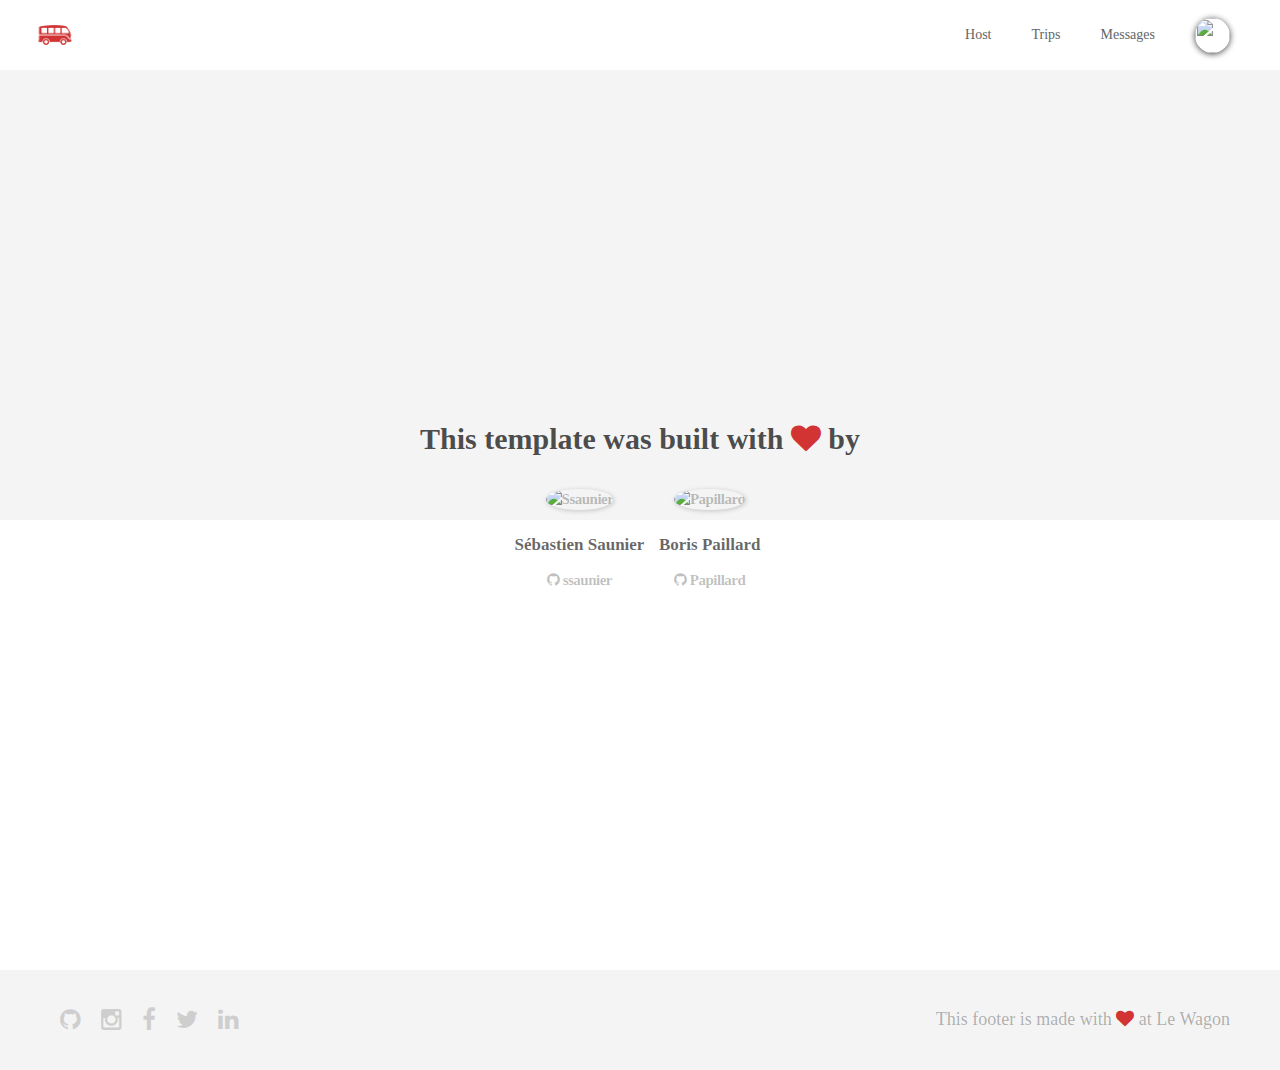
==== commit 7efcfeec: "Automated commit at 2017-10-02 06:46:54 UTC by middleman-deploy 2.0.0-alpha" ====
--- a/about.html
+++ b/about.html
@@ -7,7 +7,7 @@
           content="width=device-width, initial-scale=1, shrink-to-fit=no">
     <!-- Use the title from a page's frontmatter if it has one -->
     <title>Le Wagon - Middleman - About</title>
-    <link href="stylesheets/application-aa275c91.css" rel="stylesheet" />
+    <link href="stylesheets/application-7415fe26.css" rel="stylesheet" />
     <script src="javascripts/application-93de88c9.js"></script>
     <link href="images/favicon-f15af148.png" rel="icon" type="image/png" />
   </head>
--- a/stylesheets/application-7415fe26.css
+++ b/stylesheets/application-7415fe26.css
@@ -0,0 +1,8 @@
+@import url("https://fonts.googleapis.com/css?family=Open+Sans:400,300,700|Raleway:400,100,300,700,500");/*!
+ * Bootstrap v3.3.7 (http://getbootstrap.com)
+ * Copyright 2011-2016 Twitter, Inc.
+ * Licensed under MIT (https://github.com/twbs/bootstrap/blob/master/LICENSE)
+ *//*! normalize.css v3.0.3 | MIT License | github.com/necolas/normalize.css */html{font-family:sans-serif;-ms-text-size-adjust:100%;-webkit-text-size-adjust:100%}body{margin:0}article,aside,details,figcaption,figure,footer,header,hgroup,main,menu,nav,section,summary{display:block}audio,canvas,progress,video{display:inline-block;vertical-align:baseline}audio:not([controls]){display:none;height:0}[hidden],template{display:none}a{background-color:transparent}a:active,a:hover{outline:0}abbr[title]{border-bottom:1px dotted}b,strong{font-weight:bold}dfn{font-style:italic}h1{font-size:2em;margin:0.67em 0}mark{background:#ff0;color:#000}small{font-size:80%}sub,sup{font-size:75%;line-height:0;position:relative;vertical-align:baseline}sup{top:-0.5em}sub{bottom:-0.25em}img{border:0}svg:not(:root){overflow:hidden}figure{margin:1em 40px}hr{-webkit-box-sizing:content-box;box-sizing:content-box;height:0}pre{overflow:auto}code,kbd,pre,samp{font-family:monospace, monospace;font-size:1em}button,input,optgroup,select,textarea{color:inherit;font:inherit;margin:0}button{overflow:visible}button,select{text-transform:none}button,html input[type="button"],input[type="reset"],input[type="submit"]{-webkit-appearance:button;cursor:pointer}button[disabled],html input[disabled]{cursor:default}button::-moz-focus-inner,input::-moz-focus-inner{border:0;padding:0}input{line-height:normal}input[type="checkbox"],input[type="radio"]{-webkit-box-sizing:border-box;box-sizing:border-box;padding:0}input[type="number"]::-webkit-inner-spin-button,input[type="number"]::-webkit-outer-spin-button{height:auto}input[type="search"]{-webkit-appearance:textfield;-webkit-box-sizing:content-box;box-sizing:content-box}input[type="search"]::-webkit-search-cancel-button,input[type="search"]::-webkit-search-decoration{-webkit-appearance:none}fieldset{border:1px solid #c0c0c0;margin:0 2px;padding:0.35em 0.625em 0.75em}legend{border:0;padding:0}textarea{overflow:auto}optgroup{font-weight:bold}table{border-collapse:collapse;border-spacing:0}td,th{padding:0}/*! Source: https://github.com/h5bp/html5-boilerplate/blob/master/src/css/main.css */@media print{*,*:before,*:after{background:transparent !important;color:#000 !important;-webkit-box-shadow:none !important;box-shadow:none !important;text-shadow:none !important}a,a:visited{text-decoration:underline}a[href]:after{content:" (" attr(href) ")"}abbr[title]:after{content:" (" attr(title) ")"}a[href^="#"]:after,a[href^="javascript:"]:after{content:""}pre,blockquote{border:1px solid #999;page-break-inside:avoid}thead{display:table-header-group}tr,img{page-break-inside:avoid}img{max-width:100% !important}p,h2,h3{orphans:3;widows:3}h2,h3{page-break-after:avoid}.navbar{display:none}.btn>.caret,.dropup>.btn>.caret{border-top-color:#000 !important}.label{border:1px solid #000}.table{border-collapse:collapse !important}.table td,.table th{background-color:#fff !important}.table-bordered th,.table-bordered td{border:1px solid #ddd !important}}@font-face{font-family:'Glyphicons Halflings';src:url("../assets/bootstrap/glyphicons-halflings-regular-86b6f62b.eot");src:url("../assets/bootstrap/glyphicons-halflings-regular-86b6f62b.eot?#iefix") format("embedded-opentype"),url("../assets/bootstrap/glyphicons-halflings-regular-ca35b697.woff2") format("woff2"),url("../assets/bootstrap/glyphicons-halflings-regular-278e49a8.woff") format("woff"),url("../assets/bootstrap/glyphicons-halflings-regular-44bc1850.ttf") format("truetype"),url("../assets/bootstrap/glyphicons-halflings-regular-de51a849.svg#glyphicons_halflingsregular") format("svg")}.glyphicon{position:relative;top:1px;display:inline-block;font-family:'Glyphicons Halflings';font-style:normal;font-weight:normal;line-height:1;-webkit-font-smoothing:antialiased;-moz-osx-font-smoothing:grayscale}.glyphicon-asterisk:before{content:"\002a"}.glyphicon-plus:before{content:"\002b"}.glyphicon-euro:before,.glyphicon-eur:before{content:"\20ac"}.glyphicon-minus:before{content:"\2212"}.glyphicon-cloud:before{content:"\2601"}.glyphicon-envelope:before{content:"\2709"}.glyphicon-pencil:before{content:"\270f"}.glyphicon-glass:before{content:"\e001"}.glyphicon-music:before{content:"\e002"}.glyphicon-search:before{content:"\e003"}.glyphicon-heart:before{content:"\e005"}.glyphicon-star:before{content:"\e006"}.glyphicon-star-empty:before{content:"\e007"}.glyphicon-user:before{content:"\e008"}.glyphicon-film:before{content:"\e009"}.glyphicon-th-large:before{content:"\e010"}.glyphicon-th:before{content:"\e011"}.glyphicon-th-list:before{content:"\e012"}.glyphicon-ok:before{content:"\e013"}.glyphicon-remove:before{content:"\e014"}.glyphicon-zoom-in:before{content:"\e015"}.glyphicon-zoom-out:before{content:"\e016"}.glyphicon-off:before{content:"\e017"}.glyphicon-signal:before{content:"\e018"}.glyphicon-cog:before{content:"\e019"}.glyphicon-trash:before{content:"\e020"}.glyphicon-home:before{content:"\e021"}.glyphicon-file:before{content:"\e022"}.glyphicon-time:before{content:"\e023"}.glyphicon-road:before{content:"\e024"}.glyphicon-download-alt:before{content:"\e025"}.glyphicon-download:before{content:"\e026"}.glyphicon-upload:before{content:"\e027"}.glyphicon-inbox:before{content:"\e028"}.glyphicon-play-circle:before{content:"\e029"}.glyphicon-repeat:before{content:"\e030"}.glyphicon-refresh:before{content:"\e031"}.glyphicon-list-alt:before{content:"\e032"}.glyphicon-lock:before{content:"\e033"}.glyphicon-flag:before{content:"\e034"}.glyphicon-headphones:before{content:"\e035"}.glyphicon-volume-off:before{content:"\e036"}.glyphicon-volume-down:before{content:"\e037"}.glyphicon-volume-up:before{content:"\e038"}.glyphicon-qrcode:before{content:"\e039"}.glyphicon-barcode:before{content:"\e040"}.glyphicon-tag:before{content:"\e041"}.glyphicon-tags:before{content:"\e042"}.glyphicon-book:before{content:"\e043"}.glyphicon-bookmark:before{content:"\e044"}.glyphicon-print:before{content:"\e045"}.glyphicon-camera:before{content:"\e046"}.glyphicon-font:before{content:"\e047"}.glyphicon-bold:before{content:"\e048"}.glyphicon-italic:before{content:"\e049"}.glyphicon-text-height:before{content:"\e050"}.glyphicon-text-width:before{content:"\e051"}.glyphicon-align-left:before{content:"\e052"}.glyphicon-align-center:before{content:"\e053"}.glyphicon-align-right:before{content:"\e054"}.glyphicon-align-justify:before{content:"\e055"}.glyphicon-list:before{content:"\e056"}.glyphicon-indent-left:before{content:"\e057"}.glyphicon-indent-right:before{content:"\e058"}.glyphicon-facetime-video:before{content:"\e059"}.glyphicon-picture:before{content:"\e060"}.glyphicon-map-marker:before{content:"\e062"}.glyphicon-adjust:before{content:"\e063"}.glyphicon-tint:before{content:"\e064"}.glyphicon-edit:before{content:"\e065"}.glyphicon-share:before{content:"\e066"}.glyphicon-check:before{content:"\e067"}.glyphicon-move:before{content:"\e068"}.glyphicon-step-backward:before{content:"\e069"}.glyphicon-fast-backward:before{content:"\e070"}.glyphicon-backward:before{content:"\e071"}.glyphicon-play:before{content:"\e072"}.glyphicon-pause:before{content:"\e073"}.glyphicon-stop:before{content:"\e074"}.glyphicon-forward:before{content:"\e075"}.glyphicon-fast-forward:before{content:"\e076"}.glyphicon-step-forward:before{content:"\e077"}.glyphicon-eject:before{content:"\e078"}.glyphicon-chevron-left:before{content:"\e079"}.glyphicon-chevron-right:before{content:"\e080"}.glyphicon-plus-sign:before{content:"\e081"}.glyphicon-minus-sign:before{content:"\e082"}.glyphicon-remove-sign:before{content:"\e083"}.glyphicon-ok-sign:before{content:"\e084"}.glyphicon-question-sign:before{content:"\e085"}.glyphicon-info-sign:before{content:"\e086"}.glyphicon-screenshot:before{content:"\e087"}.glyphicon-remove-circle:before{content:"\e088"}.glyphicon-ok-circle:before{content:"\e089"}.glyphicon-ban-circle:before{content:"\e090"}.glyphicon-arrow-left:before{content:"\e091"}.glyphicon-arrow-right:before{content:"\e092"}.glyphicon-arrow-up:before{content:"\e093"}.glyphicon-arrow-down:before{content:"\e094"}.glyphicon-share-alt:before{content:"\e095"}.glyphicon-resize-full:before{content:"\e096"}.glyphicon-resize-small:before{content:"\e097"}.glyphicon-exclamation-sign:before{content:"\e101"}.glyphicon-gift:before{content:"\e102"}.glyphicon-leaf:before{content:"\e103"}.glyphicon-fire:before{content:"\e104"}.glyphicon-eye-open:before{content:"\e105"}.glyphicon-eye-close:before{content:"\e106"}.glyphicon-warning-sign:before{content:"\e107"}.glyphicon-plane:before{content:"\e108"}.glyphicon-calendar:before{content:"\e109"}.glyphicon-random:before{content:"\e110"}.glyphicon-comment:before{content:"\e111"}.glyphicon-magnet:before{content:"\e112"}.glyphicon-chevron-up:before{content:"\e113"}.glyphicon-chevron-down:before{content:"\e114"}.glyphicon-retweet:before{content:"\e115"}.glyphicon-shopping-cart:before{content:"\e116"}.glyphicon-folder-close:before{content:"\e117"}.glyphicon-folder-open:before{content:"\e118"}.glyphicon-resize-vertical:before{content:"\e119"}.glyphicon-resize-horizontal:before{content:"\e120"}.glyphicon-hdd:before{content:"\e121"}.glyphicon-bullhorn:before{content:"\e122"}.glyphicon-bell:before{content:"\e123"}.glyphicon-certificate:before{content:"\e124"}.glyphicon-thumbs-up:before{content:"\e125"}.glyphicon-thumbs-down:before{content:"\e126"}.glyphicon-hand-right:before{content:"\e127"}.glyphicon-hand-left:before{content:"\e128"}.glyphicon-hand-up:before{content:"\e129"}.glyphicon-hand-down:before{content:"\e130"}.glyphicon-circle-arrow-right:before{content:"\e131"}.glyphicon-circle-arrow-left:before{content:"\e132"}.glyphicon-circle-arrow-up:before{content:"\e133"}.glyphicon-circle-arrow-down:before{content:"\e134"}.glyphicon-globe:before{content:"\e135"}.glyphicon-wrench:before{content:"\e136"}.glyphicon-tasks:before{content:"\e137"}.glyphicon-filter:before{content:"\e138"}.glyphicon-briefcase:before{content:"\e139"}.glyphicon-fullscreen:before{content:"\e140"}.glyphicon-dashboard:before{content:"\e141"}.glyphicon-paperclip:before{content:"\e142"}.glyphicon-heart-empty:before{content:"\e143"}.glyphicon-link:before{content:"\e144"}.glyphicon-phone:before{content:"\e145"}.glyphicon-pushpin:before{content:"\e146"}.glyphicon-usd:before{content:"\e148"}.glyphicon-gbp:before{content:"\e149"}.glyphicon-sort:before{content:"\e150"}.glyphicon-sort-by-alphabet:before{content:"\e151"}.glyphicon-sort-by-alphabet-alt:before{content:"\e152"}.glyphicon-sort-by-order:before{content:"\e153"}.glyphicon-sort-by-order-alt:before{content:"\e154"}.glyphicon-sort-by-attributes:before{content:"\e155"}.glyphicon-sort-by-attributes-alt:before{content:"\e156"}.glyphicon-unchecked:before{content:"\e157"}.glyphicon-expand:before{content:"\e158"}.glyphicon-collapse-down:before{content:"\e159"}.glyphicon-collapse-up:before{content:"\e160"}.glyphicon-log-in:before{content:"\e161"}.glyphicon-flash:before{content:"\e162"}.glyphicon-log-out:before{content:"\e163"}.glyphicon-new-window:before{content:"\e164"}.glyphicon-record:before{content:"\e165"}.glyphicon-save:before{content:"\e166"}.glyphicon-open:before{content:"\e167"}.glyphicon-saved:before{content:"\e168"}.glyphicon-import:before{content:"\e169"}.glyphicon-export:before{content:"\e170"}.glyphicon-send:before{content:"\e171"}.glyphicon-floppy-disk:before{content:"\e172"}.glyphicon-floppy-saved:before{content:"\e173"}.glyphicon-floppy-remove:before{content:"\e174"}.glyphicon-floppy-save:before{content:"\e175"}.glyphicon-floppy-open:before{content:"\e176"}.glyphicon-credit-card:before{content:"\e177"}.glyphicon-transfer:before{content:"\e178"}.glyphicon-cutlery:before{content:"\e179"}.glyphicon-header:before{content:"\e180"}.glyphicon-compressed:before{content:"\e181"}.glyphicon-earphone:before{content:"\e182"}.glyphicon-phone-alt:before{content:"\e183"}.glyphicon-tower:before{content:"\e184"}.glyphicon-stats:before{content:"\e185"}.glyphicon-sd-video:before{content:"\e186"}.glyphicon-hd-video:before{content:"\e187"}.glyphicon-subtitles:before{content:"\e188"}.glyphicon-sound-stereo:before{content:"\e189"}.glyphicon-sound-dolby:before{content:"\e190"}.glyphicon-sound-5-1:before{content:"\e191"}.glyphicon-sound-6-1:before{content:"\e192"}.glyphicon-sound-7-1:before{content:"\e193"}.glyphicon-copyright-mark:before{content:"\e194"}.glyphicon-registration-mark:before{content:"\e195"}.glyphicon-cloud-download:before{content:"\e197"}.glyphicon-cloud-upload:before{content:"\e198"}.glyphicon-tree-conifer:before{content:"\e199"}.glyphicon-tree-deciduous:before{content:"\e200"}.glyphicon-cd:before{content:"\e201"}.glyphicon-save-file:before{content:"\e202"}.glyphicon-open-file:before{content:"\e203"}.glyphicon-level-up:before{content:"\e204"}.glyphicon-copy:before{content:"\e205"}.glyphicon-paste:before{content:"\e206"}.glyphicon-alert:before{content:"\e209"}.glyphicon-equalizer:before{content:"\e210"}.glyphicon-king:before{content:"\e211"}.glyphicon-queen:before{content:"\e212"}.glyphicon-pawn:before{content:"\e213"}.glyphicon-bishop:before{content:"\e214"}.glyphicon-knight:before{content:"\e215"}.glyphicon-baby-formula:before{content:"\e216"}.glyphicon-tent:before{content:"\26fa"}.glyphicon-blackboard:before{content:"\e218"}.glyphicon-bed:before{content:"\e219"}.glyphicon-apple:before{content:"\f8ff"}.glyphicon-erase:before{content:"\e221"}.glyphicon-hourglass:before{content:"\231b"}.glyphicon-lamp:before{content:"\e223"}.glyphicon-duplicate:before{content:"\e224"}.glyphicon-piggy-bank:before{content:"\e225"}.glyphicon-scissors:before{content:"\e226"}.glyphicon-bitcoin:before{content:"\e227"}.glyphicon-btc:before{content:"\e227"}.glyphicon-xbt:before{content:"\e227"}.glyphicon-yen:before{content:"\00a5"}.glyphicon-jpy:before{content:"\00a5"}.glyphicon-ruble:before{content:"\20bd"}.glyphicon-rub:before{content:"\20bd"}.glyphicon-scale:before{content:"\e230"}.glyphicon-ice-lolly:before{content:"\e231"}.glyphicon-ice-lolly-tasted:before{content:"\e232"}.glyphicon-education:before{content:"\e233"}.glyphicon-option-horizontal:before{content:"\e234"}.glyphicon-option-vertical:before{content:"\e235"}.glyphicon-menu-hamburger:before{content:"\e236"}.glyphicon-modal-window:before{content:"\e237"}.glyphicon-oil:before{content:"\e238"}.glyphicon-grain:before{content:"\e239"}.glyphicon-sunglasses:before{content:"\e240"}.glyphicon-text-size:before{content:"\e241"}.glyphicon-text-color:before{content:"\e242"}.glyphicon-text-background:before{content:"\e243"}.glyphicon-object-align-top:before{content:"\e244"}.glyphicon-object-align-bottom:before{content:"\e245"}.glyphicon-object-align-horizontal:before{content:"\e246"}.glyphicon-object-align-left:before{content:"\e247"}.glyphicon-object-align-vertical:before{content:"\e248"}.glyphicon-object-align-right:before{content:"\e249"}.glyphicon-triangle-right:before{content:"\e250"}.glyphicon-triangle-left:before{content:"\e251"}.glyphicon-triangle-bottom:before{content:"\e252"}.glyphicon-triangle-top:before{content:"\e253"}.glyphicon-console:before{content:"\e254"}.glyphicon-superscript:before{content:"\e255"}.glyphicon-subscript:before{content:"\e256"}.glyphicon-menu-left:before{content:"\e257"}.glyphicon-menu-right:before{content:"\e258"}.glyphicon-menu-down:before{content:"\e259"}.glyphicon-menu-up:before{content:"\e260"}*{-webkit-box-sizing:border-box;box-sizing:border-box}*:before,*:after{-webkit-box-sizing:border-box;box-sizing:border-box}html{font-size:10px;-webkit-tap-highlight-color:transparent}body{font-family:"Comic Sans MS", "Comic Sans", "sans-serif";font-size:18px;line-height:1.42857143;color:#444444;background-color:#F6F6F6}input,button,select,textarea{font-family:inherit;font-size:inherit;line-height:inherit}a{color:#469AEe;text-decoration:none}a:hover,a:focus{color:#1374d4;text-decoration:underline}a:focus{outline:5px auto -webkit-focus-ring-color;outline-offset:-2px}figure{margin:0}img{vertical-align:middle}.img-responsive{display:block;max-width:100%;height:auto}.img-rounded{border-radius:2px}.img-thumbnail{padding:4px;line-height:1.42857143;background-color:#F6F6F6;border:1px solid #ddd;border-radius:2px;-webkit-transition:all 0.2s ease-in-out;transition:all 0.2s ease-in-out;display:inline-block;max-width:100%;height:auto}.img-circle{border-radius:50%}hr{margin-top:25px;margin-bottom:25px;border:0;border-top:1px solid white}.sr-only{position:absolute;width:1px;height:1px;margin:-1px;padding:0;overflow:hidden;clip:rect(0, 0, 0, 0);border:0}.sr-only-focusable:active,.sr-only-focusable:focus{position:static;width:auto;height:auto;margin:0;overflow:visible;clip:auto}[role="button"]{cursor:pointer}h1,h2,h3,h4,h5,h6,.h1,.h2,.h3,.h4,.h5,.h6{font-family:"Times", "Helvetica", "sans-serif";font-weight:500;line-height:1.1;color:inherit}h1 small,h1 .small,h2 small,h2 .small,h3 small,h3 .small,h4 small,h4 .small,h5 small,h5 .small,h6 small,h6 .small,.h1 small,.h1 .small,.h2 small,.h2 .small,.h3 small,.h3 .small,.h4 small,.h4 .small,.h5 small,.h5 .small,.h6 small,.h6 .small{font-weight:normal;line-height:1;color:#888888}h1,.h1,h2,.h2,h3,.h3{margin-top:25px;margin-bottom:12.5px}h1 small,h1 .small,.h1 small,.h1 .small,h2 small,h2 .small,.h2 small,.h2 .small,h3 small,h3 .small,.h3 small,.h3 .small{font-size:65%}h4,.h4,h5,.h5,h6,.h6{margin-top:12.5px;margin-bottom:12.5px}h4 small,h4 .small,.h4 small,.h4 .small,h5 small,h5 .small,.h5 small,.h5 .small,h6 small,h6 .small,.h6 small,.h6 .small{font-size:75%}h1,.h1{font-size:46px}h2,.h2{font-size:38px}h3,.h3{font-size:31px}h4,.h4{font-size:23px}h5,.h5{font-size:18px}h6,.h6{font-size:16px}p{margin:0 0 12.5px}.lead{margin-bottom:25px;font-size:20px;font-weight:300;line-height:1.4}@media (min-width: 768px){.lead{font-size:27px}}small,.small{font-size:88%}mark,.mark{background-color:#fcf8e3;padding:.2em}.text-left{text-align:left}.text-right{text-align:right}.text-center{text-align:center}.text-justify{text-align:justify}.text-nowrap{white-space:nowrap}.text-lowercase{text-transform:lowercase}.text-uppercase,.initialism{text-transform:uppercase}.text-capitalize{text-transform:capitalize}.text-muted{color:#888888}.text-primary{color:#469AEe}a.text-primary:hover,a.text-primary:focus{color:#1781ea}.text-success{color:#3c763d}a.text-success:hover,a.text-success:focus{color:#2b542c}.text-info{color:#31708f}a.text-info:hover,a.text-info:focus{color:#245269}.text-warning{color:#8a6d3b}a.text-warning:hover,a.text-warning:focus{color:#66512c}.text-danger{color:#a94442}a.text-danger:hover,a.text-danger:focus{color:#843534}.bg-primary{color:#fff}.bg-primary{background-color:#469AEe}a.bg-primary:hover,a.bg-primary:focus{background-color:#1781ea}.bg-success{background-color:#dff0d8}a.bg-success:hover,a.bg-success:focus{background-color:#c1e2b3}.bg-info{background-color:#d9edf7}a.bg-info:hover,a.bg-info:focus{background-color:#afd9ee}.bg-warning{background-color:#fcf8e3}a.bg-warning:hover,a.bg-warning:focus{background-color:#f7ecb5}.bg-danger{background-color:#f2dede}a.bg-danger:hover,a.bg-danger:focus{background-color:#e4b9b9}.page-header{padding-bottom:11.5px;margin:50px 0 25px;border-bottom:1px solid white}ul,ol{margin-top:0;margin-bottom:12.5px}ul ul,ul ol,ol ul,ol ol{margin-bottom:0}.list-unstyled{padding-left:0;list-style:none}.list-inline{padding-left:0;list-style:none;margin-left:-5px}.list-inline>li{display:inline-block;padding-left:5px;padding-right:5px}dl{margin-top:0;margin-bottom:25px}dt,dd{line-height:1.42857143}dt{font-weight:bold}dd{margin-left:0}.dl-horizontal dd:before,.dl-horizontal dd:after{content:" ";display:table}.dl-horizontal dd:after{clear:both}@media (min-width: 768px){.dl-horizontal dt{float:left;width:160px;clear:left;text-align:right;overflow:hidden;text-overflow:ellipsis;white-space:nowrap}.dl-horizontal dd{margin-left:180px}}abbr[title],abbr[data-original-title]{cursor:help;border-bottom:1px dotted #888888}.initialism{font-size:90%}blockquote{padding:12.5px 25px;margin:0 0 25px;font-size:22.5px;border-left:5px solid white}blockquote p:last-child,blockquote ul:last-child,blockquote ol:last-child{margin-bottom:0}blockquote footer,blockquote small,blockquote .small{display:block;font-size:80%;line-height:1.42857143;color:#888888}blockquote footer:before,blockquote small:before,blockquote .small:before{content:'\2014 \00A0'}.blockquote-reverse,blockquote.pull-right{padding-right:15px;padding-left:0;border-right:5px solid white;border-left:0;text-align:right}.blockquote-reverse footer:before,.blockquote-reverse small:before,.blockquote-reverse .small:before,blockquote.pull-right footer:before,blockquote.pull-right small:before,blockquote.pull-right .small:before{content:''}.blockquote-reverse footer:after,.blockquote-reverse small:after,.blockquote-reverse .small:after,blockquote.pull-right footer:after,blockquote.pull-right small:after,blockquote.pull-right .small:after{content:'\00A0 \2014'}address{margin-bottom:25px;font-style:normal;line-height:1.42857143}code,kbd,pre,samp{font-family:Menlo, Monaco, Consolas, "Courier New", monospace}code{padding:2px 4px;font-size:90%;color:#c7254e;background-color:#f9f2f4;border-radius:2px}kbd{padding:2px 4px;font-size:90%;color:#fff;background-color:#333;border-radius:2px;-webkit-box-shadow:inset 0 -1px 0 rgba(0,0,0,0.25);box-shadow:inset 0 -1px 0 rgba(0,0,0,0.25)}kbd kbd{padding:0;font-size:100%;font-weight:bold;-webkit-box-shadow:none;box-shadow:none}pre{display:block;padding:12px;margin:0 0 12.5px;font-size:17px;line-height:1.42857143;word-break:break-all;word-wrap:break-word;color:#444444;background-color:#f5f5f5;border:1px solid #ccc;border-radius:2px}pre code{padding:0;font-size:inherit;color:inherit;white-space:pre-wrap;background-color:transparent;border-radius:0}.pre-scrollable{max-height:340px;overflow-y:scroll}.container{margin-right:auto;margin-left:auto;padding-left:15px;padding-right:15px}.container:before,.container:after{content:" ";display:table}.container:after{clear:both}@media (min-width: 768px){.container{width:750px}}@media (min-width: 992px){.container{width:970px}}@media (min-width: 1200px){.container{width:1170px}}.container-fluid{margin-right:auto;margin-left:auto;padding-left:15px;padding-right:15px}.container-fluid:before,.container-fluid:after{content:" ";display:table}.container-fluid:after{clear:both}.row{margin-left:-15px;margin-right:-15px}.row:before,.row:after{content:" ";display:table}.row:after{clear:both}.col-xs-1,.col-sm-1,.col-md-1,.col-lg-1,.col-xs-2,.col-sm-2,.col-md-2,.col-lg-2,.col-xs-3,.col-sm-3,.col-md-3,.col-lg-3,.col-xs-4,.col-sm-4,.col-md-4,.col-lg-4,.col-xs-5,.col-sm-5,.col-md-5,.col-lg-5,.col-xs-6,.col-sm-6,.col-md-6,.col-lg-6,.col-xs-7,.col-sm-7,.col-md-7,.col-lg-7,.col-xs-8,.col-sm-8,.col-md-8,.col-lg-8,.col-xs-9,.col-sm-9,.col-md-9,.col-lg-9,.col-xs-10,.col-sm-10,.col-md-10,.col-lg-10,.col-xs-11,.col-sm-11,.col-md-11,.col-lg-11,.col-xs-12,.col-sm-12,.col-md-12,.col-lg-12{position:relative;min-height:1px;padding-left:15px;padding-right:15px}.col-xs-1,.col-xs-2,.col-xs-3,.col-xs-4,.col-xs-5,.col-xs-6,.col-xs-7,.col-xs-8,.col-xs-9,.col-xs-10,.col-xs-11,.col-xs-12{float:left}.col-xs-1{width:8.33333333%}.col-xs-2{width:16.66666667%}.col-xs-3{width:25%}.col-xs-4{width:33.33333333%}.col-xs-5{width:41.66666667%}.col-xs-6{width:50%}.col-xs-7{width:58.33333333%}.col-xs-8{width:66.66666667%}.col-xs-9{width:75%}.col-xs-10{width:83.33333333%}.col-xs-11{width:91.66666667%}.col-xs-12{width:100%}.col-xs-pull-0{right:auto}.col-xs-pull-1{right:8.33333333%}.col-xs-pull-2{right:16.66666667%}.col-xs-pull-3{right:25%}.col-xs-pull-4{right:33.33333333%}.col-xs-pull-5{right:41.66666667%}.col-xs-pull-6{right:50%}.col-xs-pull-7{right:58.33333333%}.col-xs-pull-8{right:66.66666667%}.col-xs-pull-9{right:75%}.col-xs-pull-10{right:83.33333333%}.col-xs-pull-11{right:91.66666667%}.col-xs-pull-12{right:100%}.col-xs-push-0{left:auto}.col-xs-push-1{left:8.33333333%}.col-xs-push-2{left:16.66666667%}.col-xs-push-3{left:25%}.col-xs-push-4{left:33.33333333%}.col-xs-push-5{left:41.66666667%}.col-xs-push-6{left:50%}.col-xs-push-7{left:58.33333333%}.col-xs-push-8{left:66.66666667%}.col-xs-push-9{left:75%}.col-xs-push-10{left:83.33333333%}.col-xs-push-11{left:91.66666667%}.col-xs-push-12{left:100%}.col-xs-offset-0{margin-left:0%}.col-xs-offset-1{margin-left:8.33333333%}.col-xs-offset-2{margin-left:16.66666667%}.col-xs-offset-3{margin-left:25%}.col-xs-offset-4{margin-left:33.33333333%}.col-xs-offset-5{margin-left:41.66666667%}.col-xs-offset-6{margin-left:50%}.col-xs-offset-7{margin-left:58.33333333%}.col-xs-offset-8{margin-left:66.66666667%}.col-xs-offset-9{margin-left:75%}.col-xs-offset-10{margin-left:83.33333333%}.col-xs-offset-11{margin-left:91.66666667%}.col-xs-offset-12{margin-left:100%}@media (min-width: 768px){.col-sm-1,.col-sm-2,.col-sm-3,.col-sm-4,.col-sm-5,.col-sm-6,.col-sm-7,.col-sm-8,.col-sm-9,.col-sm-10,.col-sm-11,.col-sm-12{float:left}.col-sm-1{width:8.33333333%}.col-sm-2{width:16.66666667%}.col-sm-3{width:25%}.col-sm-4{width:33.33333333%}.col-sm-5{width:41.66666667%}.col-sm-6{width:50%}.col-sm-7{width:58.33333333%}.col-sm-8{width:66.66666667%}.col-sm-9{width:75%}.col-sm-10{width:83.33333333%}.col-sm-11{width:91.66666667%}.col-sm-12{width:100%}.col-sm-pull-0{right:auto}.col-sm-pull-1{right:8.33333333%}.col-sm-pull-2{right:16.66666667%}.col-sm-pull-3{right:25%}.col-sm-pull-4{right:33.33333333%}.col-sm-pull-5{right:41.66666667%}.col-sm-pull-6{right:50%}.col-sm-pull-7{right:58.33333333%}.col-sm-pull-8{right:66.66666667%}.col-sm-pull-9{right:75%}.col-sm-pull-10{right:83.33333333%}.col-sm-pull-11{right:91.66666667%}.col-sm-pull-12{right:100%}.col-sm-push-0{left:auto}.col-sm-push-1{left:8.33333333%}.col-sm-push-2{left:16.66666667%}.col-sm-push-3{left:25%}.col-sm-push-4{left:33.33333333%}.col-sm-push-5{left:41.66666667%}.col-sm-push-6{left:50%}.col-sm-push-7{left:58.33333333%}.col-sm-push-8{left:66.66666667%}.col-sm-push-9{left:75%}.col-sm-push-10{left:83.33333333%}.col-sm-push-11{left:91.66666667%}.col-sm-push-12{left:100%}.col-sm-offset-0{margin-left:0%}.col-sm-offset-1{margin-left:8.33333333%}.col-sm-offset-2{margin-left:16.66666667%}.col-sm-offset-3{margin-left:25%}.col-sm-offset-4{margin-left:33.33333333%}.col-sm-offset-5{margin-left:41.66666667%}.col-sm-offset-6{margin-left:50%}.col-sm-offset-7{margin-left:58.33333333%}.col-sm-offset-8{margin-left:66.66666667%}.col-sm-offset-9{margin-left:75%}.col-sm-offset-10{margin-left:83.33333333%}.col-sm-offset-11{margin-left:91.66666667%}.col-sm-offset-12{margin-left:100%}}@media (min-width: 992px){.col-md-1,.col-md-2,.col-md-3,.col-md-4,.col-md-5,.col-md-6,.col-md-7,.col-md-8,.col-md-9,.col-md-10,.col-md-11,.col-md-12{float:left}.col-md-1{width:8.33333333%}.col-md-2{width:16.66666667%}.col-md-3{width:25%}.col-md-4{width:33.33333333%}.col-md-5{width:41.66666667%}.col-md-6{width:50%}.col-md-7{width:58.33333333%}.col-md-8{width:66.66666667%}.col-md-9{width:75%}.col-md-10{width:83.33333333%}.col-md-11{width:91.66666667%}.col-md-12{width:100%}.col-md-pull-0{right:auto}.col-md-pull-1{right:8.33333333%}.col-md-pull-2{right:16.66666667%}.col-md-pull-3{right:25%}.col-md-pull-4{right:33.33333333%}.col-md-pull-5{right:41.66666667%}.col-md-pull-6{right:50%}.col-md-pull-7{right:58.33333333%}.col-md-pull-8{right:66.66666667%}.col-md-pull-9{right:75%}.col-md-pull-10{right:83.33333333%}.col-md-pull-11{right:91.66666667%}.col-md-pull-12{right:100%}.col-md-push-0{left:auto}.col-md-push-1{left:8.33333333%}.col-md-push-2{left:16.66666667%}.col-md-push-3{left:25%}.col-md-push-4{left:33.33333333%}.col-md-push-5{left:41.66666667%}.col-md-push-6{left:50%}.col-md-push-7{left:58.33333333%}.col-md-push-8{left:66.66666667%}.col-md-push-9{left:75%}.col-md-push-10{left:83.33333333%}.col-md-push-11{left:91.66666667%}.col-md-push-12{left:100%}.col-md-offset-0{margin-left:0%}.col-md-offset-1{margin-left:8.33333333%}.col-md-offset-2{margin-left:16.66666667%}.col-md-offset-3{margin-left:25%}.col-md-offset-4{margin-left:33.33333333%}.col-md-offset-5{margin-left:41.66666667%}.col-md-offset-6{margin-left:50%}.col-md-offset-7{margin-left:58.33333333%}.col-md-offset-8{margin-left:66.66666667%}.col-md-offset-9{margin-left:75%}.col-md-offset-10{margin-left:83.33333333%}.col-md-offset-11{margin-left:91.66666667%}.col-md-offset-12{margin-left:100%}}@media (min-width: 1200px){.col-lg-1,.col-lg-2,.col-lg-3,.col-lg-4,.col-lg-5,.col-lg-6,.col-lg-7,.col-lg-8,.col-lg-9,.col-lg-10,.col-lg-11,.col-lg-12{float:left}.col-lg-1{width:8.33333333%}.col-lg-2{width:16.66666667%}.col-lg-3{width:25%}.col-lg-4{width:33.33333333%}.col-lg-5{width:41.66666667%}.col-lg-6{width:50%}.col-lg-7{width:58.33333333%}.col-lg-8{width:66.66666667%}.col-lg-9{width:75%}.col-lg-10{width:83.33333333%}.col-lg-11{width:91.66666667%}.col-lg-12{width:100%}.col-lg-pull-0{right:auto}.col-lg-pull-1{right:8.33333333%}.col-lg-pull-2{right:16.66666667%}.col-lg-pull-3{right:25%}.col-lg-pull-4{right:33.33333333%}.col-lg-pull-5{right:41.66666667%}.col-lg-pull-6{right:50%}.col-lg-pull-7{right:58.33333333%}.col-lg-pull-8{right:66.66666667%}.col-lg-pull-9{right:75%}.col-lg-pull-10{right:83.33333333%}.col-lg-pull-11{right:91.66666667%}.col-lg-pull-12{right:100%}.col-lg-push-0{left:auto}.col-lg-push-1{left:8.33333333%}.col-lg-push-2{left:16.66666667%}.col-lg-push-3{left:25%}.col-lg-push-4{left:33.33333333%}.col-lg-push-5{left:41.66666667%}.col-lg-push-6{left:50%}.col-lg-push-7{left:58.33333333%}.col-lg-push-8{left:66.66666667%}.col-lg-push-9{left:75%}.col-lg-push-10{left:83.33333333%}.col-lg-push-11{left:91.66666667%}.col-lg-push-12{left:100%}.col-lg-offset-0{margin-left:0%}.col-lg-offset-1{margin-left:8.33333333%}.col-lg-offset-2{margin-left:16.66666667%}.col-lg-offset-3{margin-left:25%}.col-lg-offset-4{margin-left:33.33333333%}.col-lg-offset-5{margin-left:41.66666667%}.col-lg-offset-6{margin-left:50%}.col-lg-offset-7{margin-left:58.33333333%}.col-lg-offset-8{margin-left:66.66666667%}.col-lg-offset-9{margin-left:75%}.col-lg-offset-10{margin-left:83.33333333%}.col-lg-offset-11{margin-left:91.66666667%}.col-lg-offset-12{margin-left:100%}}table{background-color:transparent}caption{padding-top:8px;padding-bottom:8px;color:#888888;text-align:left}th{text-align:left}.table{width:100%;max-width:100%;margin-bottom:25px}.table>thead>tr>th,.table>thead>tr>td,.table>tbody>tr>th,.table>tbody>tr>td,.table>tfoot>tr>th,.table>tfoot>tr>td{padding:8px;line-height:1.42857143;vertical-align:top;border-top:1px solid #ddd}.table>thead>tr>th{vertical-align:bottom;border-bottom:2px solid #ddd}.table>caption+thead>tr:first-child>th,.table>caption+thead>tr:first-child>td,.table>colgroup+thead>tr:first-child>th,.table>colgroup+thead>tr:first-child>td,.table>thead:first-child>tr:first-child>th,.table>thead:first-child>tr:first-child>td{border-top:0}.table>tbody+tbody{border-top:2px solid #ddd}.table .table{background-color:#F6F6F6}.table-condensed>thead>tr>th,.table-condensed>thead>tr>td,.table-condensed>tbody>tr>th,.table-condensed>tbody>tr>td,.table-condensed>tfoot>tr>th,.table-condensed>tfoot>tr>td{padding:5px}.table-bordered{border:1px solid #ddd}.table-bordered>thead>tr>th,.table-bordered>thead>tr>td,.table-bordered>tbody>tr>th,.table-bordered>tbody>tr>td,.table-bordered>tfoot>tr>th,.table-bordered>tfoot>tr>td{border:1px solid #ddd}.table-bordered>thead>tr>th,.table-bordered>thead>tr>td{border-bottom-width:2px}.table-striped>tbody>tr:nth-of-type(odd){background-color:#f9f9f9}.table-hover>tbody>tr:hover{background-color:#f5f5f5}table col[class*="col-"]{position:static;float:none;display:table-column}table td[class*="col-"],table th[class*="col-"]{position:static;float:none;display:table-cell}.table>thead>tr>td.active,.table>thead>tr>th.active,.table>thead>tr.active>td,.table>thead>tr.active>th,.table>tbody>tr>td.active,.table>tbody>tr>th.active,.table>tbody>tr.active>td,.table>tbody>tr.active>th,.table>tfoot>tr>td.active,.table>tfoot>tr>th.active,.table>tfoot>tr.active>td,.table>tfoot>tr.active>th{background-color:#f5f5f5}.table-hover>tbody>tr>td.active:hover,.table-hover>tbody>tr>th.active:hover,.table-hover>tbody>tr.active:hover>td,.table-hover>tbody>tr:hover>.active,.table-hover>tbody>tr.active:hover>th{background-color:#e8e8e8}.table>thead>tr>td.success,.table>thead>tr>th.success,.table>thead>tr.success>td,.table>thead>tr.success>th,.table>tbody>tr>td.success,.table>tbody>tr>th.success,.table>tbody>tr.success>td,.table>tbody>tr.success>th,.table>tfoot>tr>td.success,.table>tfoot>tr>th.success,.table>tfoot>tr.success>td,.table>tfoot>tr.success>th{background-color:#dff0d8}.table-hover>tbody>tr>td.success:hover,.table-hover>tbody>tr>th.success:hover,.table-hover>tbody>tr.success:hover>td,.table-hover>tbody>tr:hover>.success,.table-hover>tbody>tr.success:hover>th{background-color:#d0e9c6}.table>thead>tr>td.info,.table>thead>tr>th.info,.table>thead>tr.info>td,.table>thead>tr.info>th,.table>tbody>tr>td.info,.table>tbody>tr>th.info,.table>tbody>tr.info>td,.table>tbody>tr.info>th,.table>tfoot>tr>td.info,.table>tfoot>tr>th.info,.table>tfoot>tr.info>td,.table>tfoot>tr.info>th{background-color:#d9edf7}.table-hover>tbody>tr>td.info:hover,.table-hover>tbody>tr>th.info:hover,.table-hover>tbody>tr.info:hover>td,.table-hover>tbody>tr:hover>.info,.table-hover>tbody>tr.info:hover>th{background-color:#c4e3f3}.table>thead>tr>td.warning,.table>thead>tr>th.warning,.table>thead>tr.warning>td,.table>thead>tr.warning>th,.table>tbody>tr>td.warning,.table>tbody>tr>th.warning,.table>tbody>tr.warning>td,.table>tbody>tr.warning>th,.table>tfoot>tr>td.warning,.table>tfoot>tr>th.warning,.table>tfoot>tr.warning>td,.table>tfoot>tr.warning>th{background-color:#fcf8e3}.table-hover>tbody>tr>td.warning:hover,.table-hover>tbody>tr>th.warning:hover,.table-hover>tbody>tr.warning:hover>td,.table-hover>tbody>tr:hover>.warning,.table-hover>tbody>tr.warning:hover>th{background-color:#faf2cc}.table>thead>tr>td.danger,.table>thead>tr>th.danger,.table>thead>tr.danger>td,.table>thead>tr.danger>th,.table>tbody>tr>td.danger,.table>tbody>tr>th.danger,.table>tbody>tr.danger>td,.table>tbody>tr.danger>th,.table>tfoot>tr>td.danger,.table>tfoot>tr>th.danger,.table>tfoot>tr.danger>td,.table>tfoot>tr.danger>th{background-color:#f2dede}.table-hover>tbody>tr>td.danger:hover,.table-hover>tbody>tr>th.danger:hover,.table-hover>tbody>tr.danger:hover>td,.table-hover>tbody>tr:hover>.danger,.table-hover>tbody>tr.danger:hover>th{background-color:#ebcccc}.table-responsive{overflow-x:auto;min-height:0.01%}@media screen and (max-width: 767px){.table-responsive{width:100%;margin-bottom:18.75px;overflow-y:hidden;-ms-overflow-style:-ms-autohiding-scrollbar;border:1px solid #ddd}.table-responsive>.table{margin-bottom:0}.table-responsive>.table>thead>tr>th,.table-responsive>.table>thead>tr>td,.table-responsive>.table>tbody>tr>th,.table-responsive>.table>tbody>tr>td,.table-responsive>.table>tfoot>tr>th,.table-responsive>.table>tfoot>tr>td{white-space:nowrap}.table-responsive>.table-bordered{border:0}.table-responsive>.table-bordered>thead>tr>th:first-child,.table-responsive>.table-bordered>thead>tr>td:first-child,.table-responsive>.table-bordered>tbody>tr>th:first-child,.table-responsive>.table-bordered>tbody>tr>td:first-child,.table-responsive>.table-bordered>tfoot>tr>th:first-child,.table-responsive>.table-bordered>tfoot>tr>td:first-child{border-left:0}.table-responsive>.table-bordered>thead>tr>th:last-child,.table-responsive>.table-bordered>thead>tr>td:last-child,.table-responsive>.table-bordered>tbody>tr>th:last-child,.table-responsive>.table-bordered>tbody>tr>td:last-child,.table-responsive>.table-bordered>tfoot>tr>th:last-child,.table-responsive>.table-bordered>tfoot>tr>td:last-child{border-right:0}.table-responsive>.table-bordered>tbody>tr:last-child>th,.table-responsive>.table-bordered>tbody>tr:last-child>td,.table-responsive>.table-bordered>tfoot>tr:last-child>th,.table-responsive>.table-bordered>tfoot>tr:last-child>td{border-bottom:0}}fieldset{padding:0;margin:0;border:0;min-width:0}legend{display:block;width:100%;padding:0;margin-bottom:25px;font-size:27px;line-height:inherit;color:#444444;border:0;border-bottom:1px solid #e5e5e5}label{display:inline-block;max-width:100%;margin-bottom:5px;font-weight:bold}input[type="search"]{-webkit-box-sizing:border-box;box-sizing:border-box}input[type="radio"],input[type="checkbox"]{margin:4px 0 0;margin-top:1px \9;line-height:normal}input[type="file"]{display:block}input[type="range"]{display:block;width:100%}select[multiple],select[size]{height:auto}input[type="file"]:focus,input[type="radio"]:focus,input[type="checkbox"]:focus{outline:5px auto -webkit-focus-ring-color;outline-offset:-2px}output{display:block;padding-top:7px;font-size:18px;line-height:1.42857143;color:#111111}.form-control{display:block;width:100%;height:39px;padding:6px 12px;font-size:18px;line-height:1.42857143;color:#111111;background-color:#fff;background-image:none;border:1px solid #ccc;border-radius:2px;-webkit-box-shadow:inset 0 1px 1px rgba(0,0,0,0.075);box-shadow:inset 0 1px 1px rgba(0,0,0,0.075);-webkit-transition:border-color ease-in-out 0.15s, box-shadow ease-in-out 0.15s;-webkit-transition:border-color ease-in-out 0.15s, -webkit-box-shadow ease-in-out 0.15s;transition:border-color ease-in-out 0.15s, -webkit-box-shadow ease-in-out 0.15s;transition:border-color ease-in-out 0.15s, box-shadow ease-in-out 0.15s;transition:border-color ease-in-out 0.15s, box-shadow ease-in-out 0.15s, -webkit-box-shadow ease-in-out 0.15s}.form-control:focus{border-color:#66afe9;outline:0;-webkit-box-shadow:inset 0 1px 1px rgba(0,0,0,0.075),0 0 8px rgba(102,175,233,0.6);box-shadow:inset 0 1px 1px rgba(0,0,0,0.075),0 0 8px rgba(102,175,233,0.6)}.form-control::-moz-placeholder{color:#999;opacity:1}.form-control:-ms-input-placeholder{color:#999}.form-control::-webkit-input-placeholder{color:#999}.form-control::-ms-expand{border:0;background-color:transparent}.form-control[disabled],.form-control[readonly],fieldset[disabled] .form-control{background-color:white;opacity:1}.form-control[disabled],fieldset[disabled] .form-control{cursor:not-allowed}textarea.form-control{height:auto}input[type="search"]{-webkit-appearance:none}@media screen and (-webkit-min-device-pixel-ratio: 0){input[type="date"].form-control,input[type="time"].form-control,input[type="datetime-local"].form-control,input[type="month"].form-control{line-height:39px}input[type="date"].input-sm,.input-group-sm>input[type="date"].form-control,.input-group-sm>input[type="date"].input-group-addon,.input-group-sm>.input-group-btn>input[type="date"].btn,.input-group-sm input[type="date"],input[type="time"].input-sm,.input-group-sm>input[type="time"].form-control,.input-group-sm>input[type="time"].input-group-addon,.input-group-sm>.input-group-btn>input[type="time"].btn,.input-group-sm input[type="time"],input[type="datetime-local"].input-sm,.input-group-sm>input[type="datetime-local"].form-control,.input-group-sm>input[type="datetime-local"].input-group-addon,.input-group-sm>.input-group-btn>input[type="datetime-local"].btn,.input-group-sm input[type="datetime-local"],input[type="month"].input-sm,.input-group-sm>input[type="month"].form-control,.input-group-sm>input[type="month"].input-group-addon,.input-group-sm>.input-group-btn>input[type="month"].btn,.input-group-sm input[type="month"]{line-height:36px}input[type="date"].input-lg,.input-group-lg>input[type="date"].form-control,.input-group-lg>input[type="date"].input-group-addon,.input-group-lg>.input-group-btn>input[type="date"].btn,.input-group-lg input[type="date"],input[type="time"].input-lg,.input-group-lg>input[type="time"].form-control,.input-group-lg>input[type="time"].input-group-addon,.input-group-lg>.input-group-btn>input[type="time"].btn,.input-group-lg input[type="time"],input[type="datetime-local"].input-lg,.input-group-lg>input[type="datetime-local"].form-control,.input-group-lg>input[type="datetime-local"].input-group-addon,.input-group-lg>.input-group-btn>input[type="datetime-local"].btn,.input-group-lg input[type="datetime-local"],input[type="month"].input-lg,.input-group-lg>input[type="month"].form-control,.input-group-lg>input[type="month"].input-group-addon,.input-group-lg>.input-group-btn>input[type="month"].btn,.input-group-lg input[type="month"]{line-height:53px}}.form-group{margin-bottom:15px}.radio,.checkbox{position:relative;display:block;margin-top:10px;margin-bottom:10px}.radio label,.checkbox label{min-height:25px;padding-left:20px;margin-bottom:0;font-weight:normal;cursor:pointer}.radio input[type="radio"],.radio-inline input[type="radio"],.checkbox input[type="checkbox"],.checkbox-inline input[type="checkbox"]{position:absolute;margin-left:-20px;margin-top:4px \9}.radio+.radio,.checkbox+.checkbox{margin-top:-5px}.radio-inline,.checkbox-inline{position:relative;display:inline-block;padding-left:20px;margin-bottom:0;vertical-align:middle;font-weight:normal;cursor:pointer}.radio-inline+.radio-inline,.checkbox-inline+.checkbox-inline{margin-top:0;margin-left:10px}input[type="radio"][disabled],input[type="radio"].disabled,fieldset[disabled] input[type="radio"],input[type="checkbox"][disabled],input[type="checkbox"].disabled,fieldset[disabled] input[type="checkbox"]{cursor:not-allowed}.radio-inline.disabled,fieldset[disabled] .radio-inline,.checkbox-inline.disabled,fieldset[disabled] .checkbox-inline{cursor:not-allowed}.radio.disabled label,fieldset[disabled] .radio label,.checkbox.disabled label,fieldset[disabled] .checkbox label{cursor:not-allowed}.form-control-static{padding-top:7px;padding-bottom:7px;margin-bottom:0;min-height:43px}.form-control-static.input-lg,.input-group-lg>.form-control-static.form-control,.input-group-lg>.form-control-static.input-group-addon,.input-group-lg>.input-group-btn>.form-control-static.btn,.form-control-static.input-sm,.input-group-sm>.form-control-static.form-control,.input-group-sm>.form-control-static.input-group-addon,.input-group-sm>.input-group-btn>.form-control-static.btn{padding-left:0;padding-right:0}.input-sm,.input-group-sm>.form-control,.input-group-sm>.input-group-addon,.input-group-sm>.input-group-btn>.btn{height:36px;padding:5px 10px;font-size:16px;line-height:1.5;border-radius:2px}select.input-sm,.input-group-sm>select.form-control,.input-group-sm>select.input-group-addon,.input-group-sm>.input-group-btn>select.btn{height:36px;line-height:36px}textarea.input-sm,.input-group-sm>textarea.form-control,.input-group-sm>textarea.input-group-addon,.input-group-sm>.input-group-btn>textarea.btn,select[multiple].input-sm,.input-group-sm>select[multiple].form-control,.input-group-sm>select[multiple].input-group-addon,.input-group-sm>.input-group-btn>select[multiple].btn{height:auto}.form-group-sm .form-control{height:36px;padding:5px 10px;font-size:16px;line-height:1.5;border-radius:2px}.form-group-sm select.form-control{height:36px;line-height:36px}.form-group-sm textarea.form-control,.form-group-sm select[multiple].form-control{height:auto}.form-group-sm .form-control-static{height:36px;min-height:41px;padding:6px 10px;font-size:16px;line-height:1.5}.input-lg,.input-group-lg>.form-control,.input-group-lg>.input-group-addon,.input-group-lg>.input-group-btn>.btn{height:53px;padding:10px 16px;font-size:23px;line-height:1.3333333;border-radius:2px}select.input-lg,.input-group-lg>select.form-control,.input-group-lg>select.input-group-addon,.input-group-lg>.input-group-btn>select.btn{height:53px;line-height:53px}textarea.input-lg,.input-group-lg>textarea.form-control,.input-group-lg>textarea.input-group-addon,.input-group-lg>.input-group-btn>textarea.btn,select[multiple].input-lg,.input-group-lg>select[multiple].form-control,.input-group-lg>select[multiple].input-group-addon,.input-group-lg>.input-group-btn>select[multiple].btn{height:auto}.form-group-lg .form-control{height:53px;padding:10px 16px;font-size:23px;line-height:1.3333333;border-radius:2px}.form-group-lg select.form-control{height:53px;line-height:53px}.form-group-lg textarea.form-control,.form-group-lg select[multiple].form-control{height:auto}.form-group-lg .form-control-static{height:53px;min-height:48px;padding:11px 16px;font-size:23px;line-height:1.3333333}.has-feedback{position:relative}.has-feedback .form-control{padding-right:48.75px}.form-control-feedback{position:absolute;top:0;right:0;z-index:2;display:block;width:39px;height:39px;line-height:39px;text-align:center;pointer-events:none}.input-lg+.form-control-feedback,.input-group-lg>.form-control+.form-control-feedback,.input-group-lg>.input-group-addon+.form-control-feedback,.input-group-lg>.input-group-btn>.btn+.form-control-feedback,.input-group-lg+.form-control-feedback,.form-group-lg .form-control+.form-control-feedback{width:53px;height:53px;line-height:53px}.input-sm+.form-control-feedback,.input-group-sm>.form-control+.form-control-feedback,.input-group-sm>.input-group-addon+.form-control-feedback,.input-group-sm>.input-group-btn>.btn+.form-control-feedback,.input-group-sm+.form-control-feedback,.form-group-sm .form-control+.form-control-feedback{width:36px;height:36px;line-height:36px}.has-success .help-block,.has-success .control-label,.has-success .radio,.has-success .checkbox,.has-success .radio-inline,.has-success .checkbox-inline,.has-success.radio label,.has-success.checkbox label,.has-success.radio-inline label,.has-success.checkbox-inline label{color:#3c763d}.has-success .form-control{border-color:#3c763d;-webkit-box-shadow:inset 0 1px 1px rgba(0,0,0,0.075);box-shadow:inset 0 1px 1px rgba(0,0,0,0.075)}.has-success .form-control:focus{border-color:#2b542c;-webkit-box-shadow:inset 0 1px 1px rgba(0,0,0,0.075),0 0 6px #67b168;box-shadow:inset 0 1px 1px rgba(0,0,0,0.075),0 0 6px #67b168}.has-success .input-group-addon{color:#3c763d;border-color:#3c763d;background-color:#dff0d8}.has-success .form-control-feedback{color:#3c763d}.has-warning .help-block,.has-warning .control-label,.has-warning .radio,.has-warning .checkbox,.has-warning .radio-inline,.has-warning .checkbox-inline,.has-warning.radio label,.has-warning.checkbox label,.has-warning.radio-inline label,.has-warning.checkbox-inline label{color:#8a6d3b}.has-warning .form-control{border-color:#8a6d3b;-webkit-box-shadow:inset 0 1px 1px rgba(0,0,0,0.075);box-shadow:inset 0 1px 1px rgba(0,0,0,0.075)}.has-warning .form-control:focus{border-color:#66512c;-webkit-box-shadow:inset 0 1px 1px rgba(0,0,0,0.075),0 0 6px #c0a16b;box-shadow:inset 0 1px 1px rgba(0,0,0,0.075),0 0 6px #c0a16b}.has-warning .input-group-addon{color:#8a6d3b;border-color:#8a6d3b;background-color:#fcf8e3}.has-warning .form-control-feedback{color:#8a6d3b}.has-error .help-block,.has-error .control-label,.has-error .radio,.has-error .checkbox,.has-error .radio-inline,.has-error .checkbox-inline,.has-error.radio label,.has-error.checkbox label,.has-error.radio-inline label,.has-error.checkbox-inline label{color:#a94442}.has-error .form-control{border-color:#a94442;-webkit-box-shadow:inset 0 1px 1px rgba(0,0,0,0.075);box-shadow:inset 0 1px 1px rgba(0,0,0,0.075)}.has-error .form-control:focus{border-color:#843534;-webkit-box-shadow:inset 0 1px 1px rgba(0,0,0,0.075),0 0 6px #ce8483;box-shadow:inset 0 1px 1px rgba(0,0,0,0.075),0 0 6px #ce8483}.has-error .input-group-addon{color:#a94442;border-color:#a94442;background-color:#f2dede}.has-error .form-control-feedback{color:#a94442}.has-feedback label ~ .form-control-feedback{top:30px}.has-feedback label.sr-only ~ .form-control-feedback{top:0}.help-block{display:block;margin-top:5px;margin-bottom:10px;color:#848484}@media (min-width: 768px){.form-inline .form-group{display:inline-block;margin-bottom:0;vertical-align:middle}.form-inline .form-control{display:inline-block;width:auto;vertical-align:middle}.form-inline .form-control-static{display:inline-block}.form-inline .input-group{display:inline-table;vertical-align:middle}.form-inline .input-group .input-group-addon,.form-inline .input-group .input-group-btn,.form-inline .input-group .form-control{width:auto}.form-inline .input-group>.form-control{width:100%}.form-inline .control-label{margin-bottom:0;vertical-align:middle}.form-inline .radio,.form-inline .checkbox{display:inline-block;margin-top:0;margin-bottom:0;vertical-align:middle}.form-inline .radio label,.form-inline .checkbox label{padding-left:0}.form-inline .radio input[type="radio"],.form-inline .checkbox input[type="checkbox"]{position:relative;margin-left:0}.form-inline .has-feedback .form-control-feedback{top:0}}.form-horizontal .radio,.form-horizontal .checkbox,.form-horizontal .radio-inline,.form-horizontal .checkbox-inline{margin-top:0;margin-bottom:0;padding-top:7px}.form-horizontal .radio,.form-horizontal .checkbox{min-height:32px}.form-horizontal .form-group{margin-left:-15px;margin-right:-15px}.form-horizontal .form-group:before,.form-horizontal .form-group:after{content:" ";display:table}.form-horizontal .form-group:after{clear:both}@media (min-width: 768px){.form-horizontal .control-label{text-align:right;margin-bottom:0;padding-top:7px}}.form-horizontal .has-feedback .form-control-feedback{right:15px}@media (min-width: 768px){.form-horizontal .form-group-lg .control-label{padding-top:11px;font-size:23px}}@media (min-width: 768px){.form-horizontal .form-group-sm .control-label{padding-top:6px;font-size:16px}}.btn{display:inline-block;margin-bottom:0;font-weight:normal;text-align:center;vertical-align:middle;-ms-touch-action:manipulation;touch-action:manipulation;cursor:pointer;background-image:none;border:1px solid transparent;white-space:nowrap;padding:6px 12px;font-size:18px;line-height:1.42857143;border-radius:2px;-webkit-user-select:none;-moz-user-select:none;-ms-user-select:none;user-select:none}.btn:focus,.btn.focus,.btn:active:focus,.btn:active.focus,.btn.active:focus,.btn.active.focus{outline:5px auto -webkit-focus-ring-color;outline-offset:-2px}.btn:hover,.btn:focus,.btn.focus{color:#333;text-decoration:none}.btn:active,.btn.active{outline:0;background-image:none;-webkit-box-shadow:inset 0 3px 5px rgba(0,0,0,0.125);box-shadow:inset 0 3px 5px rgba(0,0,0,0.125)}.btn.disabled,.btn[disabled],fieldset[disabled] .btn{cursor:not-allowed;opacity:0.65;filter:alpha(opacity=65);-webkit-box-shadow:none;box-shadow:none}a.btn.disabled,fieldset[disabled] a.btn{pointer-events:none}.btn-default{color:#333;background-color:#fff;border-color:#ccc}.btn-default:focus,.btn-default.focus{color:#333;background-color:#e6e6e6;border-color:#8c8c8c}.btn-default:hover{color:#333;background-color:#e6e6e6;border-color:#adadad}.btn-default:active,.btn-default.active,.open>.btn-default.dropdown-toggle{color:#333;background-color:#e6e6e6;border-color:#adadad}.btn-default:active:hover,.btn-default:active:focus,.btn-default:active.focus,.btn-default.active:hover,.btn-default.active:focus,.btn-default.active.focus,.open>.btn-default.dropdown-toggle:hover,.open>.btn-default.dropdown-toggle:focus,.open>.btn-default.dropdown-toggle.focus{color:#333;background-color:#d4d4d4;border-color:#8c8c8c}.btn-default:active,.btn-default.active,.open>.btn-default.dropdown-toggle{background-image:none}.btn-default.disabled:hover,.btn-default.disabled:focus,.btn-default.disabled.focus,.btn-default[disabled]:hover,.btn-default[disabled]:focus,.btn-default[disabled].focus,fieldset[disabled] .btn-default:hover,fieldset[disabled] .btn-default:focus,fieldset[disabled] .btn-default.focus{background-color:#fff;border-color:#ccc}.btn-default .badge{color:#fff;background-color:#333}.btn-primary{color:#fff;background-color:#469AEe;border-color:#2f8dec}.btn-primary:focus,.btn-primary.focus{color:#fff;background-color:#1781ea;border-color:#0d4e8e}.btn-primary:hover{color:#fff;background-color:#1781ea;border-color:#136fcb}.btn-primary:active,.btn-primary.active,.open>.btn-primary.dropdown-toggle{color:#fff;background-color:#1781ea;border-color:#136fcb}.btn-primary:active:hover,.btn-primary:active:focus,.btn-primary:active.focus,.btn-primary.active:hover,.btn-primary.active:focus,.btn-primary.active.focus,.open>.btn-primary.dropdown-toggle:hover,.open>.btn-primary.dropdown-toggle:focus,.open>.btn-primary.dropdown-toggle.focus{color:#fff;background-color:#136fcb;border-color:#0d4e8e}.btn-primary:active,.btn-primary.active,.open>.btn-primary.dropdown-toggle{background-image:none}.btn-primary.disabled:hover,.btn-primary.disabled:focus,.btn-primary.disabled.focus,.btn-primary[disabled]:hover,.btn-primary[disabled]:focus,.btn-primary[disabled].focus,fieldset[disabled] .btn-primary:hover,fieldset[disabled] .btn-primary:focus,fieldset[disabled] .btn-primary.focus{background-color:#469AEe;border-color:#2f8dec}.btn-primary .badge{color:#469AEe;background-color:#fff}.btn-success{color:#fff;background-color:#32ee96;border-color:#1aec8a}.btn-success:focus,.btn-success.focus{color:#fff;background-color:#12db7d;border-color:#0a7d47}.btn-success:hover{color:#fff;background-color:#12db7d;border-color:#0fba6a}.btn-success:active,.btn-success.active,.open>.btn-success.dropdown-toggle{color:#fff;background-color:#12db7d;border-color:#0fba6a}.btn-success:active:hover,.btn-success:active:focus,.btn-success:active.focus,.btn-success.active:hover,.btn-success.active:focus,.btn-success.active.focus,.open>.btn-success.dropdown-toggle:hover,.open>.btn-success.dropdown-toggle:focus,.open>.btn-success.dropdown-toggle.focus{color:#fff;background-color:#0fba6a;border-color:#0a7d47}.btn-success:active,.btn-success.active,.open>.btn-success.dropdown-toggle{background-image:none}.btn-success.disabled:hover,.btn-success.disabled:focus,.btn-success.disabled.focus,.btn-success[disabled]:hover,.btn-success[disabled]:focus,.btn-success[disabled].focus,fieldset[disabled] .btn-success:hover,fieldset[disabled] .btn-success:focus,fieldset[disabled] .btn-success.focus{background-color:#32ee96;border-color:#1aec8a}.btn-success .badge{color:#32ee96;background-color:#fff}.btn-info{color:#fff;background-color:#FDB431;border-color:#fdab18}.btn-info:focus,.btn-info.focus{color:#fff;background-color:#f9a002;border-color:#945f01}.btn-info:hover{color:#fff;background-color:#f9a002;border-color:#d58a02}.btn-info:active,.btn-info.active,.open>.btn-info.dropdown-toggle{color:#fff;background-color:#f9a002;border-color:#d58a02}.btn-info:active:hover,.btn-info:active:focus,.btn-info:active.focus,.btn-info.active:hover,.btn-info.active:focus,.btn-info.active.focus,.open>.btn-info.dropdown-toggle:hover,.open>.btn-info.dropdown-toggle:focus,.open>.btn-info.dropdown-toggle.focus{color:#fff;background-color:#d58a02;border-color:#945f01}.btn-info:active,.btn-info.active,.open>.btn-info.dropdown-toggle{background-image:none}.btn-info.disabled:hover,.btn-info.disabled:focus,.btn-info.disabled.focus,.btn-info[disabled]:hover,.btn-info[disabled]:focus,.btn-info[disabled].focus,fieldset[disabled] .btn-info:hover,fieldset[disabled] .btn-info:focus,fieldset[disabled] .btn-info.focus{background-color:#FDB431;border-color:#fdab18}.btn-info .badge{color:#FDB431;background-color:#fff}.btn-warning{color:#fff;background-color:#Ea7E22;border-color:#dd7115}.btn-warning:focus,.btn-warning.focus{color:#fff;background-color:#c66513;border-color:#69360a}.btn-warning:hover{color:#fff;background-color:#c66513;border-color:#a65510}.btn-warning:active,.btn-warning.active,.open>.btn-warning.dropdown-toggle{color:#fff;background-color:#c66513;border-color:#a65510}.btn-warning:active:hover,.btn-warning:active:focus,.btn-warning:active.focus,.btn-warning.active:hover,.btn-warning.active:focus,.btn-warning.active.focus,.open>.btn-warning.dropdown-toggle:hover,.open>.btn-warning.dropdown-toggle:focus,.open>.btn-warning.dropdown-toggle.focus{color:#fff;background-color:#a65510;border-color:#69360a}.btn-warning:active,.btn-warning.active,.open>.btn-warning.dropdown-toggle{background-image:none}.btn-warning.disabled:hover,.btn-warning.disabled:focus,.btn-warning.disabled.focus,.btn-warning[disabled]:hover,.btn-warning[disabled]:focus,.btn-warning[disabled].focus,fieldset[disabled] .btn-warning:hover,fieldset[disabled] .btn-warning:focus,fieldset[disabled] .btn-warning.focus{background-color:#Ea7E22;border-color:#dd7115}.btn-warning .badge{color:#Ea7E22;background-color:#fff}.btn-danger{color:#fff;background-color:#ff5F5B;border-color:#ff4642}.btn-danger:focus,.btn-danger.focus{color:#fff;background-color:#ff2d28;border-color:#c10500}.btn-danger:hover{color:#fff;background-color:#ff2d28;border-color:#ff0a04}.btn-danger:active,.btn-danger.active,.open>.btn-danger.dropdown-toggle{color:#fff;background-color:#ff2d28;border-color:#ff0a04}.btn-danger:active:hover,.btn-danger:active:focus,.btn-danger:active.focus,.btn-danger.active:hover,.btn-danger.active:focus,.btn-danger.active.focus,.open>.btn-danger.dropdown-toggle:hover,.open>.btn-danger.dropdown-toggle:focus,.open>.btn-danger.dropdown-toggle.focus{color:#fff;background-color:#ff0a04;border-color:#c10500}.btn-danger:active,.btn-danger.active,.open>.btn-danger.dropdown-toggle{background-image:none}.btn-danger.disabled:hover,.btn-danger.disabled:focus,.btn-danger.disabled.focus,.btn-danger[disabled]:hover,.btn-danger[disabled]:focus,.btn-danger[disabled].focus,fieldset[disabled] .btn-danger:hover,fieldset[disabled] .btn-danger:focus,fieldset[disabled] .btn-danger.focus{background-color:#ff5F5B;border-color:#ff4642}.btn-danger .badge{color:#ff5F5B;background-color:#fff}.btn-link{color:#469AEe;font-weight:normal;border-radius:0}.btn-link,.btn-link:active,.btn-link.active,.btn-link[disabled],fieldset[disabled] .btn-link{background-color:transparent;-webkit-box-shadow:none;box-shadow:none}.btn-link,.btn-link:hover,.btn-link:focus,.btn-link:active{border-color:transparent}.btn-link:hover,.btn-link:focus{color:#1374d4;text-decoration:underline;background-color:transparent}.btn-link[disabled]:hover,.btn-link[disabled]:focus,fieldset[disabled] .btn-link:hover,fieldset[disabled] .btn-link:focus{color:#888888;text-decoration:none}.btn-lg,.btn-group-lg>.btn{padding:10px 16px;font-size:23px;line-height:1.3333333;border-radius:2px}.btn-sm,.btn-group-sm>.btn{padding:5px 10px;font-size:16px;line-height:1.5;border-radius:2px}.btn-xs,.btn-group-xs>.btn{padding:1px 5px;font-size:16px;line-height:1.5;border-radius:2px}.btn-block{display:block;width:100%}.btn-block+.btn-block{margin-top:5px}input[type="submit"].btn-block,input[type="reset"].btn-block,input[type="button"].btn-block{width:100%}.fade{opacity:0;-webkit-transition:opacity 0.15s linear;transition:opacity 0.15s linear}.fade.in{opacity:1}.collapse{display:none}.collapse.in{display:block}tr.collapse.in{display:table-row}tbody.collapse.in{display:table-row-group}.collapsing{position:relative;height:0;overflow:hidden;-webkit-transition-property:height, visibility;transition-property:height, visibility;-webkit-transition-duration:0.35s;transition-duration:0.35s;-webkit-transition-timing-function:ease;transition-timing-function:ease}.caret{display:inline-block;width:0;height:0;margin-left:2px;vertical-align:middle;border-top:4px dashed;border-top:4px solid \9;border-right:4px solid transparent;border-left:4px solid transparent}.dropup,.dropdown{position:relative}.dropdown-toggle:focus{outline:0}.dropdown-menu{position:absolute;top:100%;left:0;z-index:1000;display:none;float:left;min-width:160px;padding:5px 0;margin:2px 0 0;list-style:none;font-size:18px;text-align:left;background-color:#fff;border:1px solid #ccc;border:1px solid rgba(0,0,0,0.15);border-radius:2px;-webkit-box-shadow:0 6px 12px rgba(0,0,0,0.175);box-shadow:0 6px 12px rgba(0,0,0,0.175);background-clip:padding-box}.dropdown-menu.pull-right{right:0;left:auto}.dropdown-menu .divider{height:1px;margin:11.5px 0;overflow:hidden;background-color:#e5e5e5}.dropdown-menu>li>a{display:block;padding:3px 20px;clear:both;font-weight:normal;line-height:1.42857143;color:#444444;white-space:nowrap}.dropdown-menu>li>a:hover,.dropdown-menu>li>a:focus{text-decoration:none;color:#373737;background-color:#f5f5f5}.dropdown-menu>.active>a,.dropdown-menu>.active>a:hover,.dropdown-menu>.active>a:focus{color:#fff;text-decoration:none;outline:0;background-color:#469AEe}.dropdown-menu>.disabled>a,.dropdown-menu>.disabled>a:hover,.dropdown-menu>.disabled>a:focus{color:#888888}.dropdown-menu>.disabled>a:hover,.dropdown-menu>.disabled>a:focus{text-decoration:none;background-color:transparent;background-image:none;filter:progid:DXImageTransform.Microsoft.gradient(enabled = false);cursor:not-allowed}.open>.dropdown-menu{display:block}.open>a{outline:0}.dropdown-menu-right{left:auto;right:0}.dropdown-menu-left{left:0;right:auto}.dropdown-header{display:block;padding:3px 20px;font-size:16px;line-height:1.42857143;color:#888888;white-space:nowrap}.dropdown-backdrop{position:fixed;left:0;right:0;bottom:0;top:0;z-index:990}.pull-right>.dropdown-menu{right:0;left:auto}.dropup .caret,.navbar-fixed-bottom .dropdown .caret{border-top:0;border-bottom:4px dashed;border-bottom:4px solid \9;content:""}.dropup .dropdown-menu,.navbar-fixed-bottom .dropdown .dropdown-menu{top:auto;bottom:100%;margin-bottom:2px}@media (min-width: 768px){.navbar-right .dropdown-menu{right:0;left:auto}.navbar-right .dropdown-menu-left{left:0;right:auto}}.btn-group,.btn-group-vertical{position:relative;display:inline-block;vertical-align:middle}.btn-group>.btn,.btn-group-vertical>.btn{position:relative;float:left}.btn-group>.btn:hover,.btn-group>.btn:focus,.btn-group>.btn:active,.btn-group>.btn.active,.btn-group-vertical>.btn:hover,.btn-group-vertical>.btn:focus,.btn-group-vertical>.btn:active,.btn-group-vertical>.btn.active{z-index:2}.btn-group .btn+.btn,.btn-group .btn+.btn-group,.btn-group .btn-group+.btn,.btn-group .btn-group+.btn-group{margin-left:-1px}.btn-toolbar{margin-left:-5px}.btn-toolbar:before,.btn-toolbar:after{content:" ";display:table}.btn-toolbar:after{clear:both}.btn-toolbar .btn,.btn-toolbar .btn-group,.btn-toolbar .input-group{float:left}.btn-toolbar>.btn,.btn-toolbar>.btn-group,.btn-toolbar>.input-group{margin-left:5px}.btn-group>.btn:not(:first-child):not(:last-child):not(.dropdown-toggle){border-radius:0}.btn-group>.btn:first-child{margin-left:0}.btn-group>.btn:first-child:not(:last-child):not(.dropdown-toggle){border-bottom-right-radius:0;border-top-right-radius:0}.btn-group>.btn:last-child:not(:first-child),.btn-group>.dropdown-toggle:not(:first-child){border-bottom-left-radius:0;border-top-left-radius:0}.btn-group>.btn-group{float:left}.btn-group>.btn-group:not(:first-child):not(:last-child)>.btn{border-radius:0}.btn-group>.btn-group:first-child:not(:last-child)>.btn:last-child,.btn-group>.btn-group:first-child:not(:last-child)>.dropdown-toggle{border-bottom-right-radius:0;border-top-right-radius:0}.btn-group>.btn-group:last-child:not(:first-child)>.btn:first-child{border-bottom-left-radius:0;border-top-left-radius:0}.btn-group .dropdown-toggle:active,.btn-group.open .dropdown-toggle{outline:0}.btn-group>.btn+.dropdown-toggle{padding-left:8px;padding-right:8px}.btn-group>.btn-lg+.dropdown-toggle,.btn-group-lg.btn-group>.btn+.dropdown-toggle{padding-left:12px;padding-right:12px}.btn-group.open .dropdown-toggle{-webkit-box-shadow:inset 0 3px 5px rgba(0,0,0,0.125);box-shadow:inset 0 3px 5px rgba(0,0,0,0.125)}.btn-group.open .dropdown-toggle.btn-link{-webkit-box-shadow:none;box-shadow:none}.btn .caret{margin-left:0}.btn-lg .caret,.btn-group-lg>.btn .caret{border-width:5px 5px 0;border-bottom-width:0}.dropup .btn-lg .caret,.dropup .btn-group-lg>.btn .caret{border-width:0 5px 5px}.btn-group-vertical>.btn,.btn-group-vertical>.btn-group,.btn-group-vertical>.btn-group>.btn{display:block;float:none;width:100%;max-width:100%}.btn-group-vertical>.btn-group:before,.btn-group-vertical>.btn-group:after{content:" ";display:table}.btn-group-vertical>.btn-group:after{clear:both}.btn-group-vertical>.btn-group>.btn{float:none}.btn-group-vertical>.btn+.btn,.btn-group-vertical>.btn+.btn-group,.btn-group-vertical>.btn-group+.btn,.btn-group-vertical>.btn-group+.btn-group{margin-top:-1px;margin-left:0}.btn-group-vertical>.btn:not(:first-child):not(:last-child){border-radius:0}.btn-group-vertical>.btn:first-child:not(:last-child){border-top-right-radius:2px;border-top-left-radius:2px;border-bottom-right-radius:0;border-bottom-left-radius:0}.btn-group-vertical>.btn:last-child:not(:first-child){border-top-right-radius:0;border-top-left-radius:0;border-bottom-right-radius:2px;border-bottom-left-radius:2px}.btn-group-vertical>.btn-group:not(:first-child):not(:last-child)>.btn{border-radius:0}.btn-group-vertical>.btn-group:first-child:not(:last-child)>.btn:last-child,.btn-group-vertical>.btn-group:first-child:not(:last-child)>.dropdown-toggle{border-bottom-right-radius:0;border-bottom-left-radius:0}.btn-group-vertical>.btn-group:last-child:not(:first-child)>.btn:first-child{border-top-right-radius:0;border-top-left-radius:0}.btn-group-justified{display:table;width:100%;table-layout:fixed;border-collapse:separate}.btn-group-justified>.btn,.btn-group-justified>.btn-group{float:none;display:table-cell;width:1%}.btn-group-justified>.btn-group .btn{width:100%}.btn-group-justified>.btn-group .dropdown-menu{left:auto}[data-toggle="buttons"]>.btn input[type="radio"],[data-toggle="buttons"]>.btn input[type="checkbox"],[data-toggle="buttons"]>.btn-group>.btn input[type="radio"],[data-toggle="buttons"]>.btn-group>.btn input[type="checkbox"]{position:absolute;clip:rect(0, 0, 0, 0);pointer-events:none}.input-group{position:relative;display:table;border-collapse:separate}.input-group[class*="col-"]{float:none;padding-left:0;padding-right:0}.input-group .form-control{position:relative;z-index:2;float:left;width:100%;margin-bottom:0}.input-group .form-control:focus{z-index:3}.input-group-addon,.input-group-btn,.input-group .form-control{display:table-cell}.input-group-addon:not(:first-child):not(:last-child),.input-group-btn:not(:first-child):not(:last-child),.input-group .form-control:not(:first-child):not(:last-child){border-radius:0}.input-group-addon,.input-group-btn{width:1%;white-space:nowrap;vertical-align:middle}.input-group-addon{padding:6px 12px;font-size:18px;font-weight:normal;line-height:1;color:#111111;text-align:center;background-color:white;border:1px solid #ccc;border-radius:2px}.input-group-addon.input-sm,.input-group-sm>.input-group-addon,.input-group-sm>.input-group-btn>.input-group-addon.btn{padding:5px 10px;font-size:16px;border-radius:2px}.input-group-addon.input-lg,.input-group-lg>.input-group-addon,.input-group-lg>.input-group-btn>.input-group-addon.btn{padding:10px 16px;font-size:23px;border-radius:2px}.input-group-addon input[type="radio"],.input-group-addon input[type="checkbox"]{margin-top:0}.input-group .form-control:first-child,.input-group-addon:first-child,.input-group-btn:first-child>.btn,.input-group-btn:first-child>.btn-group>.btn,.input-group-btn:first-child>.dropdown-toggle,.input-group-btn:last-child>.btn:not(:last-child):not(.dropdown-toggle),.input-group-btn:last-child>.btn-group:not(:last-child)>.btn{border-bottom-right-radius:0;border-top-right-radius:0}.input-group-addon:first-child{border-right:0}.input-group .form-control:last-child,.input-group-addon:last-child,.input-group-btn:last-child>.btn,.input-group-btn:last-child>.btn-group>.btn,.input-group-btn:last-child>.dropdown-toggle,.input-group-btn:first-child>.btn:not(:first-child),.input-group-btn:first-child>.btn-group:not(:first-child)>.btn{border-bottom-left-radius:0;border-top-left-radius:0}.input-group-addon:last-child{border-left:0}.input-group-btn{position:relative;font-size:0;white-space:nowrap}.input-group-btn>.btn{position:relative}.input-group-btn>.btn+.btn{margin-left:-1px}.input-group-btn>.btn:hover,.input-group-btn>.btn:focus,.input-group-btn>.btn:active{z-index:2}.input-group-btn:first-child>.btn,.input-group-btn:first-child>.btn-group{margin-right:-1px}.input-group-btn:last-child>.btn,.input-group-btn:last-child>.btn-group{z-index:2;margin-left:-1px}.nav{margin-bottom:0;padding-left:0;list-style:none}.nav:before,.nav:after{content:" ";display:table}.nav:after{clear:both}.nav>li{position:relative;display:block}.nav>li>a{position:relative;display:block;padding:10px 15px}.nav>li>a:hover,.nav>li>a:focus{text-decoration:none;background-color:white}.nav>li.disabled>a{color:#888888}.nav>li.disabled>a:hover,.nav>li.disabled>a:focus{color:#888888;text-decoration:none;background-color:transparent;cursor:not-allowed}.nav .open>a,.nav .open>a:hover,.nav .open>a:focus{background-color:white;border-color:#469AEe}.nav .nav-divider{height:1px;margin:11.5px 0;overflow:hidden;background-color:#e5e5e5}.nav>li>a>img{max-width:none}.nav-tabs{border-bottom:1px solid #ddd}.nav-tabs>li{float:left;margin-bottom:-1px}.nav-tabs>li>a{margin-right:2px;line-height:1.42857143;border:1px solid transparent;border-radius:2px 2px 0 0}.nav-tabs>li>a:hover{border-color:white white #ddd}.nav-tabs>li.active>a,.nav-tabs>li.active>a:hover,.nav-tabs>li.active>a:focus{color:#111111;background-color:#F6F6F6;border:1px solid #ddd;border-bottom-color:transparent;cursor:default}.nav-pills>li{float:left}.nav-pills>li>a{border-radius:2px}.nav-pills>li+li{margin-left:2px}.nav-pills>li.active>a,.nav-pills>li.active>a:hover,.nav-pills>li.active>a:focus{color:#fff;background-color:#469AEe}.nav-stacked>li{float:none}.nav-stacked>li+li{margin-top:2px;margin-left:0}.nav-justified,.nav-tabs.nav-justified{width:100%}.nav-justified>li,.nav-tabs.nav-justified>li{float:none}.nav-justified>li>a,.nav-tabs.nav-justified>li>a{text-align:center;margin-bottom:5px}.nav-justified>.dropdown .dropdown-menu{top:auto;left:auto}@media (min-width: 768px){.nav-justified>li,.nav-tabs.nav-justified>li{display:table-cell;width:1%}.nav-justified>li>a,.nav-tabs.nav-justified>li>a{margin-bottom:0}}.nav-tabs-justified,.nav-tabs.nav-justified{border-bottom:0}.nav-tabs-justified>li>a,.nav-tabs.nav-justified>li>a{margin-right:0;border-radius:2px}.nav-tabs-justified>.active>a,.nav-tabs.nav-justified>.active>a,.nav-tabs-justified>.active>a:hover,.nav-tabs.nav-justified>.active>a:hover,.nav-tabs-justified>.active>a:focus,.nav-tabs.nav-justified>.active>a:focus{border:1px solid #ddd}@media (min-width: 768px){.nav-tabs-justified>li>a,.nav-tabs.nav-justified>li>a{border-bottom:1px solid #ddd;border-radius:2px 2px 0 0}.nav-tabs-justified>.active>a,.nav-tabs.nav-justified>.active>a,.nav-tabs-justified>.active>a:hover,.nav-tabs.nav-justified>.active>a:hover,.nav-tabs-justified>.active>a:focus,.nav-tabs.nav-justified>.active>a:focus{border-bottom-color:#F6F6F6}}.tab-content>.tab-pane{display:none}.tab-content>.active{display:block}.nav-tabs .dropdown-menu{margin-top:-1px;border-top-right-radius:0;border-top-left-radius:0}.navbar{position:relative;min-height:50px;margin-bottom:25px;border:1px solid transparent}.navbar:before,.navbar:after{content:" ";display:table}.navbar:after{clear:both}@media (min-width: 768px){.navbar{border-radius:2px}}.navbar-header:before,.navbar-header:after{content:" ";display:table}.navbar-header:after{clear:both}@media (min-width: 768px){.navbar-header{float:left}}.navbar-collapse{overflow-x:visible;padding-right:15px;padding-left:15px;border-top:1px solid transparent;-webkit-box-shadow:inset 0 1px 0 rgba(255,255,255,0.1);box-shadow:inset 0 1px 0 rgba(255,255,255,0.1);-webkit-overflow-scrolling:touch}.navbar-collapse:before,.navbar-collapse:after{content:" ";display:table}.navbar-collapse:after{clear:both}.navbar-collapse.in{overflow-y:auto}@media (min-width: 768px){.navbar-collapse{width:auto;border-top:0;-webkit-box-shadow:none;box-shadow:none}.navbar-collapse.collapse{display:block !important;height:auto !important;padding-bottom:0;overflow:visible !important}.navbar-collapse.in{overflow-y:visible}.navbar-fixed-top .navbar-collapse,.navbar-static-top .navbar-collapse,.navbar-fixed-bottom .navbar-collapse{padding-left:0;padding-right:0}}.navbar-fixed-top .navbar-collapse,.navbar-fixed-bottom .navbar-collapse{max-height:340px}@media (max-device-width: 480px) and (orientation: landscape){.navbar-fixed-top .navbar-collapse,.navbar-fixed-bottom .navbar-collapse{max-height:200px}}.container>.navbar-header,.container>.navbar-collapse,.container-fluid>.navbar-header,.container-fluid>.navbar-collapse{margin-right:-15px;margin-left:-15px}@media (min-width: 768px){.container>.navbar-header,.container>.navbar-collapse,.container-fluid>.navbar-header,.container-fluid>.navbar-collapse{margin-right:0;margin-left:0}}.navbar-static-top{z-index:1000;border-width:0 0 1px}@media (min-width: 768px){.navbar-static-top{border-radius:0}}.navbar-fixed-top,.navbar-fixed-bottom{position:fixed;right:0;left:0;z-index:1030}@media (min-width: 768px){.navbar-fixed-top,.navbar-fixed-bottom{border-radius:0}}.navbar-fixed-top{top:0;border-width:0 0 1px}.navbar-fixed-bottom{bottom:0;margin-bottom:0;border-width:1px 0 0}.navbar-brand{float:left;padding:12.5px 15px;font-size:23px;line-height:25px;height:50px}.navbar-brand:hover,.navbar-brand:focus{text-decoration:none}.navbar-brand>img{display:block}@media (min-width: 768px){.navbar>.container .navbar-brand,.navbar>.container-fluid .navbar-brand{margin-left:-15px}}.navbar-toggle{position:relative;float:right;margin-right:15px;padding:9px 10px;margin-top:8px;margin-bottom:8px;background-color:transparent;background-image:none;border:1px solid transparent;border-radius:2px}.navbar-toggle:focus{outline:0}.navbar-toggle .icon-bar{display:block;width:22px;height:2px;border-radius:1px}.navbar-toggle .icon-bar+.icon-bar{margin-top:4px}@media (min-width: 768px){.navbar-toggle{display:none}}.navbar-nav{margin:6.25px -15px}.navbar-nav>li>a{padding-top:10px;padding-bottom:10px;line-height:25px}@media (max-width: 767px){.navbar-nav .open .dropdown-menu{position:static;float:none;width:auto;margin-top:0;background-color:transparent;border:0;-webkit-box-shadow:none;box-shadow:none}.navbar-nav .open .dropdown-menu>li>a,.navbar-nav .open .dropdown-menu .dropdown-header{padding:5px 15px 5px 25px}.navbar-nav .open .dropdown-menu>li>a{line-height:25px}.navbar-nav .open .dropdown-menu>li>a:hover,.navbar-nav .open .dropdown-menu>li>a:focus{background-image:none}}@media (min-width: 768px){.navbar-nav{float:left;margin:0}.navbar-nav>li{float:left}.navbar-nav>li>a{padding-top:12.5px;padding-bottom:12.5px}}.navbar-form{margin-left:-15px;margin-right:-15px;padding:10px 15px;border-top:1px solid transparent;border-bottom:1px solid transparent;-webkit-box-shadow:inset 0 1px 0 rgba(255,255,255,0.1),0 1px 0 rgba(255,255,255,0.1);box-shadow:inset 0 1px 0 rgba(255,255,255,0.1),0 1px 0 rgba(255,255,255,0.1);margin-top:5.5px;margin-bottom:5.5px}@media (min-width: 768px){.navbar-form .form-group{display:inline-block;margin-bottom:0;vertical-align:middle}.navbar-form .form-control{display:inline-block;width:auto;vertical-align:middle}.navbar-form .form-control-static{display:inline-block}.navbar-form .input-group{display:inline-table;vertical-align:middle}.navbar-form .input-group .input-group-addon,.navbar-form .input-group .input-group-btn,.navbar-form .input-group .form-control{width:auto}.navbar-form .input-group>.form-control{width:100%}.navbar-form .control-label{margin-bottom:0;vertical-align:middle}.navbar-form .radio,.navbar-form .checkbox{display:inline-block;margin-top:0;margin-bottom:0;vertical-align:middle}.navbar-form .radio label,.navbar-form .checkbox label{padding-left:0}.navbar-form .radio input[type="radio"],.navbar-form .checkbox input[type="checkbox"]{position:relative;margin-left:0}.navbar-form .has-feedback .form-control-feedback{top:0}}@media (max-width: 767px){.navbar-form .form-group{margin-bottom:5px}.navbar-form .form-group:last-child{margin-bottom:0}}@media (min-width: 768px){.navbar-form{width:auto;border:0;margin-left:0;margin-right:0;padding-top:0;padding-bottom:0;-webkit-box-shadow:none;box-shadow:none}}.navbar-nav>li>.dropdown-menu{margin-top:0;border-top-right-radius:0;border-top-left-radius:0}.navbar-fixed-bottom .navbar-nav>li>.dropdown-menu{margin-bottom:0;border-top-right-radius:2px;border-top-left-radius:2px;border-bottom-right-radius:0;border-bottom-left-radius:0}.navbar-btn{margin-top:5.5px;margin-bottom:5.5px}.navbar-btn.btn-sm,.btn-group-sm>.navbar-btn.btn{margin-top:7px;margin-bottom:7px}.navbar-btn.btn-xs,.btn-group-xs>.navbar-btn.btn{margin-top:14px;margin-bottom:14px}.navbar-text{margin-top:12.5px;margin-bottom:12.5px}@media (min-width: 768px){.navbar-text{float:left;margin-left:15px;margin-right:15px}}@media (min-width: 768px){.navbar-left{float:left !important}.navbar-right{float:right !important;margin-right:-15px}.navbar-right ~ .navbar-right{margin-right:0}}.navbar-default{background-color:#f8f8f8;border-color:#e7e7e7}.navbar-default .navbar-brand{color:#777}.navbar-default .navbar-brand:hover,.navbar-default .navbar-brand:focus{color:#5e5e5e;background-color:transparent}.navbar-default .navbar-text{color:#777}.navbar-default .navbar-nav>li>a{color:#777}.navbar-default .navbar-nav>li>a:hover,.navbar-default .navbar-nav>li>a:focus{color:#333;background-color:transparent}.navbar-default .navbar-nav>.active>a,.navbar-default .navbar-nav>.active>a:hover,.navbar-default .navbar-nav>.active>a:focus{color:#555;background-color:#e7e7e7}.navbar-default .navbar-nav>.disabled>a,.navbar-default .navbar-nav>.disabled>a:hover,.navbar-default .navbar-nav>.disabled>a:focus{color:#ccc;background-color:transparent}.navbar-default .navbar-toggle{border-color:#ddd}.navbar-default .navbar-toggle:hover,.navbar-default .navbar-toggle:focus{background-color:#ddd}.navbar-default .navbar-toggle .icon-bar{background-color:#888}.navbar-default .navbar-collapse,.navbar-default .navbar-form{border-color:#e7e7e7}.navbar-default .navbar-nav>.open>a,.navbar-default .navbar-nav>.open>a:hover,.navbar-default .navbar-nav>.open>a:focus{background-color:#e7e7e7;color:#555}@media (max-width: 767px){.navbar-default .navbar-nav .open .dropdown-menu>li>a{color:#777}.navbar-default .navbar-nav .open .dropdown-menu>li>a:hover,.navbar-default .navbar-nav .open .dropdown-menu>li>a:focus{color:#333;background-color:transparent}.navbar-default .navbar-nav .open .dropdown-menu>.active>a,.navbar-default .navbar-nav .open .dropdown-menu>.active>a:hover,.navbar-default .navbar-nav .open .dropdown-menu>.active>a:focus{color:#555;background-color:#e7e7e7}.navbar-default .navbar-nav .open .dropdown-menu>.disabled>a,.navbar-default .navbar-nav .open .dropdown-menu>.disabled>a:hover,.navbar-default .navbar-nav .open .dropdown-menu>.disabled>a:focus{color:#ccc;background-color:transparent}}.navbar-default .navbar-link{color:#777}.navbar-default .navbar-link:hover{color:#333}.navbar-default .btn-link{color:#777}.navbar-default .btn-link:hover,.navbar-default .btn-link:focus{color:#333}.navbar-default .btn-link[disabled]:hover,.navbar-default .btn-link[disabled]:focus,fieldset[disabled] .navbar-default .btn-link:hover,fieldset[disabled] .navbar-default .btn-link:focus{color:#ccc}.navbar-inverse{background-color:#222;border-color:#090909}.navbar-inverse .navbar-brand{color:#aeaeae}.navbar-inverse .navbar-brand:hover,.navbar-inverse .navbar-brand:focus{color:#fff;background-color:transparent}.navbar-inverse .navbar-text{color:#aeaeae}.navbar-inverse .navbar-nav>li>a{color:#aeaeae}.navbar-inverse .navbar-nav>li>a:hover,.navbar-inverse .navbar-nav>li>a:focus{color:#fff;background-color:transparent}.navbar-inverse .navbar-nav>.active>a,.navbar-inverse .navbar-nav>.active>a:hover,.navbar-inverse .navbar-nav>.active>a:focus{color:#fff;background-color:#090909}.navbar-inverse .navbar-nav>.disabled>a,.navbar-inverse .navbar-nav>.disabled>a:hover,.navbar-inverse .navbar-nav>.disabled>a:focus{color:#444;background-color:transparent}.navbar-inverse .navbar-toggle{border-color:#333}.navbar-inverse .navbar-toggle:hover,.navbar-inverse .navbar-toggle:focus{background-color:#333}.navbar-inverse .navbar-toggle .icon-bar{background-color:#fff}.navbar-inverse .navbar-collapse,.navbar-inverse .navbar-form{border-color:#101010}.navbar-inverse .navbar-nav>.open>a,.navbar-inverse .navbar-nav>.open>a:hover,.navbar-inverse .navbar-nav>.open>a:focus{background-color:#090909;color:#fff}@media (max-width: 767px){.navbar-inverse .navbar-nav .open .dropdown-menu>.dropdown-header{border-color:#090909}.navbar-inverse .navbar-nav .open .dropdown-menu .divider{background-color:#090909}.navbar-inverse .navbar-nav .open .dropdown-menu>li>a{color:#aeaeae}.navbar-inverse .navbar-nav .open .dropdown-menu>li>a:hover,.navbar-inverse .navbar-nav .open .dropdown-menu>li>a:focus{color:#fff;background-color:transparent}.navbar-inverse .navbar-nav .open .dropdown-menu>.active>a,.navbar-inverse .navbar-nav .open .dropdown-menu>.active>a:hover,.navbar-inverse .navbar-nav .open .dropdown-menu>.active>a:focus{color:#fff;background-color:#090909}.navbar-inverse .navbar-nav .open .dropdown-menu>.disabled>a,.navbar-inverse .navbar-nav .open .dropdown-menu>.disabled>a:hover,.navbar-inverse .navbar-nav .open .dropdown-menu>.disabled>a:focus{color:#444;background-color:transparent}}.navbar-inverse .navbar-link{color:#aeaeae}.navbar-inverse .navbar-link:hover{color:#fff}.navbar-inverse .btn-link{color:#aeaeae}.navbar-inverse .btn-link:hover,.navbar-inverse .btn-link:focus{color:#fff}.navbar-inverse .btn-link[disabled]:hover,.navbar-inverse .btn-link[disabled]:focus,fieldset[disabled] .navbar-inverse .btn-link:hover,fieldset[disabled] .navbar-inverse .btn-link:focus{color:#444}.breadcrumb{padding:8px 15px;margin-bottom:25px;list-style:none;background-color:#f5f5f5;border-radius:2px}.breadcrumb>li{display:inline-block}.breadcrumb>li+li:before{content:"/ ";padding:0 5px;color:#ccc}.breadcrumb>.active{color:#888888}.pagination{display:inline-block;padding-left:0;margin:25px 0;border-radius:2px}.pagination>li{display:inline}.pagination>li>a,.pagination>li>span{position:relative;float:left;padding:6px 12px;line-height:1.42857143;text-decoration:none;color:#469AEe;background-color:#fff;border:1px solid #ddd;margin-left:-1px}.pagination>li:first-child>a,.pagination>li:first-child>span{margin-left:0;border-bottom-left-radius:2px;border-top-left-radius:2px}.pagination>li:last-child>a,.pagination>li:last-child>span{border-bottom-right-radius:2px;border-top-right-radius:2px}.pagination>li>a:hover,.pagination>li>a:focus,.pagination>li>span:hover,.pagination>li>span:focus{z-index:2;color:#1374d4;background-color:white;border-color:#ddd}.pagination>.active>a,.pagination>.active>a:hover,.pagination>.active>a:focus,.pagination>.active>span,.pagination>.active>span:hover,.pagination>.active>span:focus{z-index:3;color:#fff;background-color:#469AEe;border-color:#469AEe;cursor:default}.pagination>.disabled>span,.pagination>.disabled>span:hover,.pagination>.disabled>span:focus,.pagination>.disabled>a,.pagination>.disabled>a:hover,.pagination>.disabled>a:focus{color:#888888;background-color:#fff;border-color:#ddd;cursor:not-allowed}.pagination-lg>li>a,.pagination-lg>li>span{padding:10px 16px;font-size:23px;line-height:1.3333333}.pagination-lg>li:first-child>a,.pagination-lg>li:first-child>span{border-bottom-left-radius:2px;border-top-left-radius:2px}.pagination-lg>li:last-child>a,.pagination-lg>li:last-child>span{border-bottom-right-radius:2px;border-top-right-radius:2px}.pagination-sm>li>a,.pagination-sm>li>span{padding:5px 10px;font-size:16px;line-height:1.5}.pagination-sm>li:first-child>a,.pagination-sm>li:first-child>span{border-bottom-left-radius:2px;border-top-left-radius:2px}.pagination-sm>li:last-child>a,.pagination-sm>li:last-child>span{border-bottom-right-radius:2px;border-top-right-radius:2px}.pager{padding-left:0;margin:25px 0;list-style:none;text-align:center}.pager:before,.pager:after{content:" ";display:table}.pager:after{clear:both}.pager li{display:inline}.pager li>a,.pager li>span{display:inline-block;padding:5px 14px;background-color:#fff;border:1px solid #ddd;border-radius:15px}.pager li>a:hover,.pager li>a:focus{text-decoration:none;background-color:white}.pager .next>a,.pager .next>span{float:right}.pager .previous>a,.pager .previous>span{float:left}.pager .disabled>a,.pager .disabled>a:hover,.pager .disabled>a:focus,.pager .disabled>span{color:#888888;background-color:#fff;cursor:not-allowed}.label{display:inline;padding:.2em .6em .3em;font-size:75%;font-weight:bold;line-height:1;color:#fff;text-align:center;white-space:nowrap;vertical-align:baseline;border-radius:.25em}.label:empty{display:none}.btn .label{position:relative;top:-1px}a.label:hover,a.label:focus{color:#fff;text-decoration:none;cursor:pointer}.label-default{background-color:#888888}.label-default[href]:hover,.label-default[href]:focus{background-color:#6f6f6f}.label-primary{background-color:#469AEe}.label-primary[href]:hover,.label-primary[href]:focus{background-color:#1781ea}.label-success{background-color:#32ee96}.label-success[href]:hover,.label-success[href]:focus{background-color:#12db7d}.label-info{background-color:#FDB431}.label-info[href]:hover,.label-info[href]:focus{background-color:#f9a002}.label-warning{background-color:#Ea7E22}.label-warning[href]:hover,.label-warning[href]:focus{background-color:#c66513}.label-danger{background-color:#ff5F5B}.label-danger[href]:hover,.label-danger[href]:focus{background-color:#ff2d28}.badge{display:inline-block;min-width:10px;padding:3px 7px;font-size:16px;font-weight:bold;color:#fff;line-height:1;vertical-align:middle;white-space:nowrap;text-align:center;background-color:#888888;border-radius:10px}.badge:empty{display:none}.btn .badge{position:relative;top:-1px}.btn-xs .badge,.btn-group-xs>.btn .badge,.btn-group-xs>.btn .badge{top:0;padding:1px 5px}.list-group-item.active>.badge,.nav-pills>.active>a>.badge{color:#469AEe;background-color:#fff}.list-group-item>.badge{float:right}.list-group-item>.badge+.badge{margin-right:5px}.nav-pills>li>a>.badge{margin-left:3px}a.badge:hover,a.badge:focus{color:#fff;text-decoration:none;cursor:pointer}.jumbotron{padding-top:30px;padding-bottom:30px;margin-bottom:30px;color:inherit;background-color:white}.jumbotron h1,.jumbotron .h1{color:inherit}.jumbotron p{margin-bottom:15px;font-size:27px;font-weight:200}.jumbotron>hr{border-top-color:#e6e6e6}.container .jumbotron,.container-fluid .jumbotron{border-radius:2px;padding-left:15px;padding-right:15px}.jumbotron .container{max-width:100%}@media screen and (min-width: 768px){.jumbotron{padding-top:48px;padding-bottom:48px}.container .jumbotron,.container-fluid .jumbotron{padding-left:60px;padding-right:60px}.jumbotron h1,.jumbotron .h1{font-size:81px}}.thumbnail{display:block;padding:4px;margin-bottom:25px;line-height:1.42857143;background-color:#F6F6F6;border:1px solid #ddd;border-radius:2px;-webkit-transition:border 0.2s ease-in-out;transition:border 0.2s ease-in-out}.thumbnail>img,.thumbnail a>img{display:block;max-width:100%;height:auto;margin-left:auto;margin-right:auto}.thumbnail .caption{padding:9px;color:#444444}a.thumbnail:hover,a.thumbnail:focus,a.thumbnail.active{border-color:#469AEe}.alert{padding:15px;margin-bottom:25px;border:1px solid transparent;border-radius:2px}.alert h4{margin-top:0;color:inherit}.alert .alert-link{font-weight:bold}.alert>p,.alert>ul{margin-bottom:0}.alert>p+p{margin-top:5px}.alert-dismissable,.alert-dismissible{padding-right:35px}.alert-dismissable .close,.alert-dismissible .close{position:relative;top:-2px;right:-21px;color:inherit}.alert-success{background-color:#dff0d8;border-color:#d6e9c6;color:#3c763d}.alert-success hr{border-top-color:#c9e2b3}.alert-success .alert-link{color:#2b542c}.alert-info{background-color:#d9edf7;border-color:#bce8f1;color:#31708f}.alert-info hr{border-top-color:#a6e1ec}.alert-info .alert-link{color:#245269}.alert-warning{background-color:#fcf8e3;border-color:#faebcc;color:#8a6d3b}.alert-warning hr{border-top-color:#f7e1b5}.alert-warning .alert-link{color:#66512c}.alert-danger{background-color:#f2dede;border-color:#ebccd1;color:#a94442}.alert-danger hr{border-top-color:#e4b9c0}.alert-danger .alert-link{color:#843534}@-webkit-keyframes progress-bar-stripes{from{background-position:40px 0}to{background-position:0 0}}@keyframes progress-bar-stripes{from{background-position:40px 0}to{background-position:0 0}}.progress{overflow:hidden;height:25px;margin-bottom:25px;background-color:#f5f5f5;border-radius:2px;-webkit-box-shadow:inset 0 1px 2px rgba(0,0,0,0.1);box-shadow:inset 0 1px 2px rgba(0,0,0,0.1)}.progress-bar{float:left;width:0%;height:100%;font-size:16px;line-height:25px;color:#fff;text-align:center;background-color:#469AEe;-webkit-box-shadow:inset 0 -1px 0 rgba(0,0,0,0.15);box-shadow:inset 0 -1px 0 rgba(0,0,0,0.15);-webkit-transition:width 0.6s ease;transition:width 0.6s ease}.progress-striped .progress-bar,.progress-bar-striped{background-image:linear-gradient(45deg, rgba(255,255,255,0.15) 25%, transparent 25%, transparent 50%, rgba(255,255,255,0.15) 50%, rgba(255,255,255,0.15) 75%, transparent 75%, transparent);background-size:40px 40px}.progress.active .progress-bar,.progress-bar.active{-webkit-animation:progress-bar-stripes 2s linear infinite;animation:progress-bar-stripes 2s linear infinite}.progress-bar-success{background-color:#32ee96}.progress-striped .progress-bar-success{background-image:linear-gradient(45deg, rgba(255,255,255,0.15) 25%, transparent 25%, transparent 50%, rgba(255,255,255,0.15) 50%, rgba(255,255,255,0.15) 75%, transparent 75%, transparent)}.progress-bar-info{background-color:#FDB431}.progress-striped .progress-bar-info{background-image:linear-gradient(45deg, rgba(255,255,255,0.15) 25%, transparent 25%, transparent 50%, rgba(255,255,255,0.15) 50%, rgba(255,255,255,0.15) 75%, transparent 75%, transparent)}.progress-bar-warning{background-color:#Ea7E22}.progress-striped .progress-bar-warning{background-image:linear-gradient(45deg, rgba(255,255,255,0.15) 25%, transparent 25%, transparent 50%, rgba(255,255,255,0.15) 50%, rgba(255,255,255,0.15) 75%, transparent 75%, transparent)}.progress-bar-danger{background-color:#ff5F5B}.progress-striped .progress-bar-danger{background-image:linear-gradient(45deg, rgba(255,255,255,0.15) 25%, transparent 25%, transparent 50%, rgba(255,255,255,0.15) 50%, rgba(255,255,255,0.15) 75%, transparent 75%, transparent)}.media{margin-top:15px}.media:first-child{margin-top:0}.media,.media-body{zoom:1;overflow:hidden}.media-body{width:10000px}.media-object{display:block}.media-object.img-thumbnail{max-width:none}.media-right,.media>.pull-right{padding-left:10px}.media-left,.media>.pull-left{padding-right:10px}.media-left,.media-right,.media-body{display:table-cell;vertical-align:top}.media-middle{vertical-align:middle}.media-bottom{vertical-align:bottom}.media-heading{margin-top:0;margin-bottom:5px}.media-list{padding-left:0;list-style:none}.list-group{margin-bottom:20px;padding-left:0}.list-group-item{position:relative;display:block;padding:10px 15px;margin-bottom:-1px;background-color:#fff;border:1px solid #ddd}.list-group-item:first-child{border-top-right-radius:2px;border-top-left-radius:2px}.list-group-item:last-child{margin-bottom:0;border-bottom-right-radius:2px;border-bottom-left-radius:2px}a.list-group-item,button.list-group-item{color:#555}a.list-group-item .list-group-item-heading,button.list-group-item .list-group-item-heading{color:#333}a.list-group-item:hover,a.list-group-item:focus,button.list-group-item:hover,button.list-group-item:focus{text-decoration:none;color:#555;background-color:#f5f5f5}button.list-group-item{width:100%;text-align:left}.list-group-item.disabled,.list-group-item.disabled:hover,.list-group-item.disabled:focus{background-color:white;color:#888888;cursor:not-allowed}.list-group-item.disabled .list-group-item-heading,.list-group-item.disabled:hover .list-group-item-heading,.list-group-item.disabled:focus .list-group-item-heading{color:inherit}.list-group-item.disabled .list-group-item-text,.list-group-item.disabled:hover .list-group-item-text,.list-group-item.disabled:focus .list-group-item-text{color:#888888}.list-group-item.active,.list-group-item.active:hover,.list-group-item.active:focus{z-index:2;color:#fff;background-color:#469AEe;border-color:#469AEe}.list-group-item.active .list-group-item-heading,.list-group-item.active .list-group-item-heading>small,.list-group-item.active .list-group-item-heading>.small,.list-group-item.active:hover .list-group-item-heading,.list-group-item.active:hover .list-group-item-heading>small,.list-group-item.active:hover .list-group-item-heading>.small,.list-group-item.active:focus .list-group-item-heading,.list-group-item.active:focus .list-group-item-heading>small,.list-group-item.active:focus .list-group-item-heading>.small{color:inherit}.list-group-item.active .list-group-item-text,.list-group-item.active:hover .list-group-item-text,.list-group-item.active:focus .list-group-item-text{color:white}.list-group-item-success{color:#3c763d;background-color:#dff0d8}a.list-group-item-success,button.list-group-item-success{color:#3c763d}a.list-group-item-success .list-group-item-heading,button.list-group-item-success .list-group-item-heading{color:inherit}a.list-group-item-success:hover,a.list-group-item-success:focus,button.list-group-item-success:hover,button.list-group-item-success:focus{color:#3c763d;background-color:#d0e9c6}a.list-group-item-success.active,a.list-group-item-success.active:hover,a.list-group-item-success.active:focus,button.list-group-item-success.active,button.list-group-item-success.active:hover,button.list-group-item-success.active:focus{color:#fff;background-color:#3c763d;border-color:#3c763d}.list-group-item-info{color:#31708f;background-color:#d9edf7}a.list-group-item-info,button.list-group-item-info{color:#31708f}a.list-group-item-info .list-group-item-heading,button.list-group-item-info .list-group-item-heading{color:inherit}a.list-group-item-info:hover,a.list-group-item-info:focus,button.list-group-item-info:hover,button.list-group-item-info:focus{color:#31708f;background-color:#c4e3f3}a.list-group-item-info.active,a.list-group-item-info.active:hover,a.list-group-item-info.active:focus,button.list-group-item-info.active,button.list-group-item-info.active:hover,button.list-group-item-info.active:focus{color:#fff;background-color:#31708f;border-color:#31708f}.list-group-item-warning{color:#8a6d3b;background-color:#fcf8e3}a.list-group-item-warning,button.list-group-item-warning{color:#8a6d3b}a.list-group-item-warning .list-group-item-heading,button.list-group-item-warning .list-group-item-heading{color:inherit}a.list-group-item-warning:hover,a.list-group-item-warning:focus,button.list-group-item-warning:hover,button.list-group-item-warning:focus{color:#8a6d3b;background-color:#faf2cc}a.list-group-item-warning.active,a.list-group-item-warning.active:hover,a.list-group-item-warning.active:focus,button.list-group-item-warning.active,button.list-group-item-warning.active:hover,button.list-group-item-warning.active:focus{color:#fff;background-color:#8a6d3b;border-color:#8a6d3b}.list-group-item-danger{color:#a94442;background-color:#f2dede}a.list-group-item-danger,button.list-group-item-danger{color:#a94442}a.list-group-item-danger .list-group-item-heading,button.list-group-item-danger .list-group-item-heading{color:inherit}a.list-group-item-danger:hover,a.list-group-item-danger:focus,button.list-group-item-danger:hover,button.list-group-item-danger:focus{color:#a94442;background-color:#ebcccc}a.list-group-item-danger.active,a.list-group-item-danger.active:hover,a.list-group-item-danger.active:focus,button.list-group-item-danger.active,button.list-group-item-danger.active:hover,button.list-group-item-danger.active:focus{color:#fff;background-color:#a94442;border-color:#a94442}.list-group-item-heading{margin-top:0;margin-bottom:5px}.list-group-item-text{margin-bottom:0;line-height:1.3}.panel{margin-bottom:25px;background-color:#fff;border:1px solid transparent;border-radius:2px;-webkit-box-shadow:0 1px 1px rgba(0,0,0,0.05);box-shadow:0 1px 1px rgba(0,0,0,0.05)}.panel-body{padding:15px}.panel-body:before,.panel-body:after{content:" ";display:table}.panel-body:after{clear:both}.panel-heading{padding:10px 15px;border-bottom:1px solid transparent;border-top-right-radius:1px;border-top-left-radius:1px}.panel-heading>.dropdown .dropdown-toggle{color:inherit}.panel-title{margin-top:0;margin-bottom:0;font-size:21px;color:inherit}.panel-title>a,.panel-title>small,.panel-title>.small,.panel-title>small>a,.panel-title>.small>a{color:inherit}.panel-footer{padding:10px 15px;background-color:#f5f5f5;border-top:1px solid #ddd;border-bottom-right-radius:1px;border-bottom-left-radius:1px}.panel>.list-group,.panel>.panel-collapse>.list-group{margin-bottom:0}.panel>.list-group .list-group-item,.panel>.panel-collapse>.list-group .list-group-item{border-width:1px 0;border-radius:0}.panel>.list-group:first-child .list-group-item:first-child,.panel>.panel-collapse>.list-group:first-child .list-group-item:first-child{border-top:0;border-top-right-radius:1px;border-top-left-radius:1px}.panel>.list-group:last-child .list-group-item:last-child,.panel>.panel-collapse>.list-group:last-child .list-group-item:last-child{border-bottom:0;border-bottom-right-radius:1px;border-bottom-left-radius:1px}.panel>.panel-heading+.panel-collapse>.list-group .list-group-item:first-child{border-top-right-radius:0;border-top-left-radius:0}.panel-heading+.list-group .list-group-item:first-child{border-top-width:0}.list-group+.panel-footer{border-top-width:0}.panel>.table,.panel>.table-responsive>.table,.panel>.panel-collapse>.table{margin-bottom:0}.panel>.table caption,.panel>.table-responsive>.table caption,.panel>.panel-collapse>.table caption{padding-left:15px;padding-right:15px}.panel>.table:first-child,.panel>.table-responsive:first-child>.table:first-child{border-top-right-radius:1px;border-top-left-radius:1px}.panel>.table:first-child>thead:first-child>tr:first-child,.panel>.table:first-child>tbody:first-child>tr:first-child,.panel>.table-responsive:first-child>.table:first-child>thead:first-child>tr:first-child,.panel>.table-responsive:first-child>.table:first-child>tbody:first-child>tr:first-child{border-top-left-radius:1px;border-top-right-radius:1px}.panel>.table:first-child>thead:first-child>tr:first-child td:first-child,.panel>.table:first-child>thead:first-child>tr:first-child th:first-child,.panel>.table:first-child>tbody:first-child>tr:first-child td:first-child,.panel>.table:first-child>tbody:first-child>tr:first-child th:first-child,.panel>.table-responsive:first-child>.table:first-child>thead:first-child>tr:first-child td:first-child,.panel>.table-responsive:first-child>.table:first-child>thead:first-child>tr:first-child th:first-child,.panel>.table-responsive:first-child>.table:first-child>tbody:first-child>tr:first-child td:first-child,.panel>.table-responsive:first-child>.table:first-child>tbody:first-child>tr:first-child th:first-child{border-top-left-radius:1px}.panel>.table:first-child>thead:first-child>tr:first-child td:last-child,.panel>.table:first-child>thead:first-child>tr:first-child th:last-child,.panel>.table:first-child>tbody:first-child>tr:first-child td:last-child,.panel>.table:first-child>tbody:first-child>tr:first-child th:last-child,.panel>.table-responsive:first-child>.table:first-child>thead:first-child>tr:first-child td:last-child,.panel>.table-responsive:first-child>.table:first-child>thead:first-child>tr:first-child th:last-child,.panel>.table-responsive:first-child>.table:first-child>tbody:first-child>tr:first-child td:last-child,.panel>.table-responsive:first-child>.table:first-child>tbody:first-child>tr:first-child th:last-child{border-top-right-radius:1px}.panel>.table:last-child,.panel>.table-responsive:last-child>.table:last-child{border-bottom-right-radius:1px;border-bottom-left-radius:1px}.panel>.table:last-child>tbody:last-child>tr:last-child,.panel>.table:last-child>tfoot:last-child>tr:last-child,.panel>.table-responsive:last-child>.table:last-child>tbody:last-child>tr:last-child,.panel>.table-responsive:last-child>.table:last-child>tfoot:last-child>tr:last-child{border-bottom-left-radius:1px;border-bottom-right-radius:1px}.panel>.table:last-child>tbody:last-child>tr:last-child td:first-child,.panel>.table:last-child>tbody:last-child>tr:last-child th:first-child,.panel>.table:last-child>tfoot:last-child>tr:last-child td:first-child,.panel>.table:last-child>tfoot:last-child>tr:last-child th:first-child,.panel>.table-responsive:last-child>.table:last-child>tbody:last-child>tr:last-child td:first-child,.panel>.table-responsive:last-child>.table:last-child>tbody:last-child>tr:last-child th:first-child,.panel>.table-responsive:last-child>.table:last-child>tfoot:last-child>tr:last-child td:first-child,.panel>.table-responsive:last-child>.table:last-child>tfoot:last-child>tr:last-child th:first-child{border-bottom-left-radius:1px}.panel>.table:last-child>tbody:last-child>tr:last-child td:last-child,.panel>.table:last-child>tbody:last-child>tr:last-child th:last-child,.panel>.table:last-child>tfoot:last-child>tr:last-child td:last-child,.panel>.table:last-child>tfoot:last-child>tr:last-child th:last-child,.panel>.table-responsive:last-child>.table:last-child>tbody:last-child>tr:last-child td:last-child,.panel>.table-responsive:last-child>.table:last-child>tbody:last-child>tr:last-child th:last-child,.panel>.table-responsive:last-child>.table:last-child>tfoot:last-child>tr:last-child td:last-child,.panel>.table-responsive:last-child>.table:last-child>tfoot:last-child>tr:last-child th:last-child{border-bottom-right-radius:1px}.panel>.panel-body+.table,.panel>.panel-body+.table-responsive,.panel>.table+.panel-body,.panel>.table-responsive+.panel-body{border-top:1px solid #ddd}.panel>.table>tbody:first-child>tr:first-child th,.panel>.table>tbody:first-child>tr:first-child td{border-top:0}.panel>.table-bordered,.panel>.table-responsive>.table-bordered{border:0}.panel>.table-bordered>thead>tr>th:first-child,.panel>.table-bordered>thead>tr>td:first-child,.panel>.table-bordered>tbody>tr>th:first-child,.panel>.table-bordered>tbody>tr>td:first-child,.panel>.table-bordered>tfoot>tr>th:first-child,.panel>.table-bordered>tfoot>tr>td:first-child,.panel>.table-responsive>.table-bordered>thead>tr>th:first-child,.panel>.table-responsive>.table-bordered>thead>tr>td:first-child,.panel>.table-responsive>.table-bordered>tbody>tr>th:first-child,.panel>.table-responsive>.table-bordered>tbody>tr>td:first-child,.panel>.table-responsive>.table-bordered>tfoot>tr>th:first-child,.panel>.table-responsive>.table-bordered>tfoot>tr>td:first-child{border-left:0}.panel>.table-bordered>thead>tr>th:last-child,.panel>.table-bordered>thead>tr>td:last-child,.panel>.table-bordered>tbody>tr>th:last-child,.panel>.table-bordered>tbody>tr>td:last-child,.panel>.table-bordered>tfoot>tr>th:last-child,.panel>.table-bordered>tfoot>tr>td:last-child,.panel>.table-responsive>.table-bordered>thead>tr>th:last-child,.panel>.table-responsive>.table-bordered>thead>tr>td:last-child,.panel>.table-responsive>.table-bordered>tbody>tr>th:last-child,.panel>.table-responsive>.table-bordered>tbody>tr>td:last-child,.panel>.table-responsive>.table-bordered>tfoot>tr>th:last-child,.panel>.table-responsive>.table-bordered>tfoot>tr>td:last-child{border-right:0}.panel>.table-bordered>thead>tr:first-child>td,.panel>.table-bordered>thead>tr:first-child>th,.panel>.table-bordered>tbody>tr:first-child>td,.panel>.table-bordered>tbody>tr:first-child>th,.panel>.table-responsive>.table-bordered>thead>tr:first-child>td,.panel>.table-responsive>.table-bordered>thead>tr:first-child>th,.panel>.table-responsive>.table-bordered>tbody>tr:first-child>td,.panel>.table-responsive>.table-bordered>tbody>tr:first-child>th{border-bottom:0}.panel>.table-bordered>tbody>tr:last-child>td,.panel>.table-bordered>tbody>tr:last-child>th,.panel>.table-bordered>tfoot>tr:last-child>td,.panel>.table-bordered>tfoot>tr:last-child>th,.panel>.table-responsive>.table-bordered>tbody>tr:last-child>td,.panel>.table-responsive>.table-bordered>tbody>tr:last-child>th,.panel>.table-responsive>.table-bordered>tfoot>tr:last-child>td,.panel>.table-responsive>.table-bordered>tfoot>tr:last-child>th{border-bottom:0}.panel>.table-responsive{border:0;margin-bottom:0}.panel-group{margin-bottom:25px}.panel-group .panel{margin-bottom:0;border-radius:2px}.panel-group .panel+.panel{margin-top:5px}.panel-group .panel-heading{border-bottom:0}.panel-group .panel-heading+.panel-collapse>.panel-body,.panel-group .panel-heading+.panel-collapse>.list-group{border-top:1px solid #ddd}.panel-group .panel-footer{border-top:0}.panel-group .panel-footer+.panel-collapse .panel-body{border-bottom:1px solid #ddd}.panel-default{border-color:#ddd}.panel-default>.panel-heading{color:#444444;background-color:#f5f5f5;border-color:#ddd}.panel-default>.panel-heading+.panel-collapse>.panel-body{border-top-color:#ddd}.panel-default>.panel-heading .badge{color:#f5f5f5;background-color:#444444}.panel-default>.panel-footer+.panel-collapse>.panel-body{border-bottom-color:#ddd}.panel-primary{border-color:#469AEe}.panel-primary>.panel-heading{color:#fff;background-color:#469AEe;border-color:#469AEe}.panel-primary>.panel-heading+.panel-collapse>.panel-body{border-top-color:#469AEe}.panel-primary>.panel-heading .badge{color:#469AEe;background-color:#fff}.panel-primary>.panel-footer+.panel-collapse>.panel-body{border-bottom-color:#469AEe}.panel-success{border-color:#d6e9c6}.panel-success>.panel-heading{color:#3c763d;background-color:#dff0d8;border-color:#d6e9c6}.panel-success>.panel-heading+.panel-collapse>.panel-body{border-top-color:#d6e9c6}.panel-success>.panel-heading .badge{color:#dff0d8;background-color:#3c763d}.panel-success>.panel-footer+.panel-collapse>.panel-body{border-bottom-color:#d6e9c6}.panel-info{border-color:#bce8f1}.panel-info>.panel-heading{color:#31708f;background-color:#d9edf7;border-color:#bce8f1}.panel-info>.panel-heading+.panel-collapse>.panel-body{border-top-color:#bce8f1}.panel-info>.panel-heading .badge{color:#d9edf7;background-color:#31708f}.panel-info>.panel-footer+.panel-collapse>.panel-body{border-bottom-color:#bce8f1}.panel-warning{border-color:#faebcc}.panel-warning>.panel-heading{color:#8a6d3b;background-color:#fcf8e3;border-color:#faebcc}.panel-warning>.panel-heading+.panel-collapse>.panel-body{border-top-color:#faebcc}.panel-warning>.panel-heading .badge{color:#fcf8e3;background-color:#8a6d3b}.panel-warning>.panel-footer+.panel-collapse>.panel-body{border-bottom-color:#faebcc}.panel-danger{border-color:#ebccd1}.panel-danger>.panel-heading{color:#a94442;background-color:#f2dede;border-color:#ebccd1}.panel-danger>.panel-heading+.panel-collapse>.panel-body{border-top-color:#ebccd1}.panel-danger>.panel-heading .badge{color:#f2dede;background-color:#a94442}.panel-danger>.panel-footer+.panel-collapse>.panel-body{border-bottom-color:#ebccd1}.embed-responsive{position:relative;display:block;height:0;padding:0;overflow:hidden}.embed-responsive .embed-responsive-item,.embed-responsive iframe,.embed-responsive embed,.embed-responsive object,.embed-responsive video{position:absolute;top:0;left:0;bottom:0;height:100%;width:100%;border:0}.embed-responsive-16by9{padding-bottom:56.25%}.embed-responsive-4by3{padding-bottom:75%}.well{min-height:20px;padding:19px;margin-bottom:20px;background-color:#f5f5f5;border:1px solid #e3e3e3;border-radius:2px;-webkit-box-shadow:inset 0 1px 1px rgba(0,0,0,0.05);box-shadow:inset 0 1px 1px rgba(0,0,0,0.05)}.well blockquote{border-color:#ddd;border-color:rgba(0,0,0,0.15)}.well-lg{padding:24px;border-radius:2px}.well-sm{padding:9px;border-radius:2px}.close{float:right;font-size:27px;font-weight:bold;line-height:1;color:#000;text-shadow:0 1px 0 #fff;opacity:0.2;filter:alpha(opacity=20)}.close:hover,.close:focus{color:#000;text-decoration:none;cursor:pointer;opacity:0.5;filter:alpha(opacity=50)}button.close{padding:0;cursor:pointer;background:transparent;border:0;-webkit-appearance:none}.modal-open{overflow:hidden}.modal{display:none;overflow:hidden;position:fixed;top:0;right:0;bottom:0;left:0;z-index:1050;-webkit-overflow-scrolling:touch;outline:0}.modal.fade .modal-dialog{-webkit-transform:translate(0, -25%);transform:translate(0, -25%);-webkit-transition:-webkit-transform 0.3s ease-out;transition:-webkit-transform 0.3s ease-out;transition:transform 0.3s ease-out;transition:transform 0.3s ease-out, -webkit-transform 0.3s ease-out}.modal.in .modal-dialog{-webkit-transform:translate(0, 0);transform:translate(0, 0)}.modal-open .modal{overflow-x:hidden;overflow-y:auto}.modal-dialog{position:relative;width:auto;margin:10px}.modal-content{position:relative;background-color:#fff;border:1px solid #999;border:1px solid rgba(0,0,0,0.2);border-radius:2px;-webkit-box-shadow:0 3px 9px rgba(0,0,0,0.5);box-shadow:0 3px 9px rgba(0,0,0,0.5);background-clip:padding-box;outline:0}.modal-backdrop{position:fixed;top:0;right:0;bottom:0;left:0;z-index:1040;background-color:#000}.modal-backdrop.fade{opacity:0;filter:alpha(opacity=0)}.modal-backdrop.in{opacity:0.5;filter:alpha(opacity=50)}.modal-header{padding:15px;border-bottom:1px solid #e5e5e5}.modal-header:before,.modal-header:after{content:" ";display:table}.modal-header:after{clear:both}.modal-header .close{margin-top:-2px}.modal-title{margin:0;line-height:1.42857143}.modal-body{position:relative;padding:15px}.modal-footer{padding:15px;text-align:right;border-top:1px solid #e5e5e5}.modal-footer:before,.modal-footer:after{content:" ";display:table}.modal-footer:after{clear:both}.modal-footer .btn+.btn{margin-left:5px;margin-bottom:0}.modal-footer .btn-group .btn+.btn{margin-left:-1px}.modal-footer .btn-block+.btn-block{margin-left:0}.modal-scrollbar-measure{position:absolute;top:-9999px;width:50px;height:50px;overflow:scroll}@media (min-width: 768px){.modal-dialog{width:600px;margin:30px auto}.modal-content{-webkit-box-shadow:0 5px 15px rgba(0,0,0,0.5);box-shadow:0 5px 15px rgba(0,0,0,0.5)}.modal-sm{width:300px}}@media (min-width: 992px){.modal-lg{width:900px}}.tooltip{position:absolute;z-index:1070;display:block;font-family:"Comic Sans MS", "Comic Sans", "sans-serif";font-style:normal;font-weight:normal;letter-spacing:normal;line-break:auto;line-height:1.42857143;text-align:left;text-align:start;text-decoration:none;text-shadow:none;text-transform:none;white-space:normal;word-break:normal;word-spacing:normal;word-wrap:normal;font-size:16px;opacity:0;filter:alpha(opacity=0)}.tooltip.in{opacity:0.9;filter:alpha(opacity=90)}.tooltip.top{margin-top:-3px;padding:5px 0}.tooltip.right{margin-left:3px;padding:0 5px}.tooltip.bottom{margin-top:3px;padding:5px 0}.tooltip.left{margin-left:-3px;padding:0 5px}.tooltip-inner{max-width:200px;padding:3px 8px;color:#fff;text-align:center;background-color:#000;border-radius:2px}.tooltip-arrow{position:absolute;width:0;height:0;border-color:transparent;border-style:solid}.tooltip.top .tooltip-arrow{bottom:0;left:50%;margin-left:-5px;border-width:5px 5px 0;border-top-color:#000}.tooltip.top-left .tooltip-arrow{bottom:0;right:5px;margin-bottom:-5px;border-width:5px 5px 0;border-top-color:#000}.tooltip.top-right .tooltip-arrow{bottom:0;left:5px;margin-bottom:-5px;border-width:5px 5px 0;border-top-color:#000}.tooltip.right .tooltip-arrow{top:50%;left:0;margin-top:-5px;border-width:5px 5px 5px 0;border-right-color:#000}.tooltip.left .tooltip-arrow{top:50%;right:0;margin-top:-5px;border-width:5px 0 5px 5px;border-left-color:#000}.tooltip.bottom .tooltip-arrow{top:0;left:50%;margin-left:-5px;border-width:0 5px 5px;border-bottom-color:#000}.tooltip.bottom-left .tooltip-arrow{top:0;right:5px;margin-top:-5px;border-width:0 5px 5px;border-bottom-color:#000}.tooltip.bottom-right .tooltip-arrow{top:0;left:5px;margin-top:-5px;border-width:0 5px 5px;border-bottom-color:#000}.popover{position:absolute;top:0;left:0;z-index:1060;display:none;max-width:276px;padding:1px;font-family:"Comic Sans MS", "Comic Sans", "sans-serif";font-style:normal;font-weight:normal;letter-spacing:normal;line-break:auto;line-height:1.42857143;text-align:left;text-align:start;text-decoration:none;text-shadow:none;text-transform:none;white-space:normal;word-break:normal;word-spacing:normal;word-wrap:normal;font-size:18px;background-color:#fff;background-clip:padding-box;border:1px solid #ccc;border:1px solid rgba(0,0,0,0.2);border-radius:2px;-webkit-box-shadow:0 5px 10px rgba(0,0,0,0.2);box-shadow:0 5px 10px rgba(0,0,0,0.2)}.popover.top{margin-top:-10px}.popover.right{margin-left:10px}.popover.bottom{margin-top:10px}.popover.left{margin-left:-10px}.popover-title{margin:0;padding:8px 14px;font-size:18px;background-color:#f7f7f7;border-bottom:1px solid #ebebeb;border-radius:1px 1px 0 0}.popover-content{padding:9px 14px}.popover>.arrow,.popover>.arrow:after{position:absolute;display:block;width:0;height:0;border-color:transparent;border-style:solid}.popover>.arrow{border-width:11px}.popover>.arrow:after{border-width:10px;content:""}.popover.top>.arrow{left:50%;margin-left:-11px;border-bottom-width:0;border-top-color:#999999;border-top-color:rgba(0,0,0,0.25);bottom:-11px}.popover.top>.arrow:after{content:" ";bottom:1px;margin-left:-10px;border-bottom-width:0;border-top-color:#fff}.popover.right>.arrow{top:50%;left:-11px;margin-top:-11px;border-left-width:0;border-right-color:#999999;border-right-color:rgba(0,0,0,0.25)}.popover.right>.arrow:after{content:" ";left:1px;bottom:-10px;border-left-width:0;border-right-color:#fff}.popover.bottom>.arrow{left:50%;margin-left:-11px;border-top-width:0;border-bottom-color:#999999;border-bottom-color:rgba(0,0,0,0.25);top:-11px}.popover.bottom>.arrow:after{content:" ";top:1px;margin-left:-10px;border-top-width:0;border-bottom-color:#fff}.popover.left>.arrow{top:50%;right:-11px;margin-top:-11px;border-right-width:0;border-left-color:#999999;border-left-color:rgba(0,0,0,0.25)}.popover.left>.arrow:after{content:" ";right:1px;border-right-width:0;border-left-color:#fff;bottom:-10px}.carousel{position:relative}.carousel-inner{position:relative;overflow:hidden;width:100%}.carousel-inner>.item{display:none;position:relative;-webkit-transition:0.6s ease-in-out left;transition:0.6s ease-in-out left}.carousel-inner>.item>img,.carousel-inner>.item>a>img{display:block;max-width:100%;height:auto;line-height:1}@media all and (transform-3d), (-webkit-transform-3d){.carousel-inner>.item{-webkit-transition:-webkit-transform 0.6s ease-in-out;transition:-webkit-transform 0.6s ease-in-out;transition:transform 0.6s ease-in-out;transition:transform 0.6s ease-in-out, -webkit-transform 0.6s ease-in-out;-webkit-backface-visibility:hidden;backface-visibility:hidden;-webkit-perspective:1000px;perspective:1000px}.carousel-inner>.item.next,.carousel-inner>.item.active.right{-webkit-transform:translate3d(100%, 0, 0);transform:translate3d(100%, 0, 0);left:0}.carousel-inner>.item.prev,.carousel-inner>.item.active.left{-webkit-transform:translate3d(-100%, 0, 0);transform:translate3d(-100%, 0, 0);left:0}.carousel-inner>.item.next.left,.carousel-inner>.item.prev.right,.carousel-inner>.item.active{-webkit-transform:translate3d(0, 0, 0);transform:translate3d(0, 0, 0);left:0}}.carousel-inner>.active,.carousel-inner>.next,.carousel-inner>.prev{display:block}.carousel-inner>.active{left:0}.carousel-inner>.next,.carousel-inner>.prev{position:absolute;top:0;width:100%}.carousel-inner>.next{left:100%}.carousel-inner>.prev{left:-100%}.carousel-inner>.next.left,.carousel-inner>.prev.right{left:0}.carousel-inner>.active.left{left:-100%}.carousel-inner>.active.right{left:100%}.carousel-control{position:absolute;top:0;left:0;bottom:0;width:15%;opacity:0.5;filter:alpha(opacity=50);font-size:20px;color:#fff;text-align:center;text-shadow:0 1px 2px rgba(0,0,0,0.6);background-color:transparent}.carousel-control.left{background-image:-webkit-gradient(linear, left top, right top, from(rgba(0,0,0,0.5)), to(rgba(0,0,0,0.0001)));background-image:linear-gradient(to right, rgba(0,0,0,0.5) 0%, rgba(0,0,0,0.0001) 100%);background-repeat:repeat-x;filter:progid:DXImageTransform.Microsoft.gradient(startColorstr='#80000000', endColorstr='#00000000', GradientType=1)}.carousel-control.right{left:auto;right:0;background-image:-webkit-gradient(linear, left top, right top, from(rgba(0,0,0,0.0001)), to(rgba(0,0,0,0.5)));background-image:linear-gradient(to right, rgba(0,0,0,0.0001) 0%, rgba(0,0,0,0.5) 100%);background-repeat:repeat-x;filter:progid:DXImageTransform.Microsoft.gradient(startColorstr='#00000000', endColorstr='#80000000', GradientType=1)}.carousel-control:hover,.carousel-control:focus{outline:0;color:#fff;text-decoration:none;opacity:0.9;filter:alpha(opacity=90)}.carousel-control .icon-prev,.carousel-control .icon-next,.carousel-control .glyphicon-chevron-left,.carousel-control .glyphicon-chevron-right{position:absolute;top:50%;margin-top:-10px;z-index:5;display:inline-block}.carousel-control .icon-prev,.carousel-control .glyphicon-chevron-left{left:50%;margin-left:-10px}.carousel-control .icon-next,.carousel-control .glyphicon-chevron-right{right:50%;margin-right:-10px}.carousel-control .icon-prev,.carousel-control .icon-next{width:20px;height:20px;line-height:1;font-family:serif}.carousel-control .icon-prev:before{content:'\2039'}.carousel-control .icon-next:before{content:'\203a'}.carousel-indicators{position:absolute;bottom:10px;left:50%;z-index:15;width:60%;margin-left:-30%;padding-left:0;list-style:none;text-align:center}.carousel-indicators li{display:inline-block;width:10px;height:10px;margin:1px;text-indent:-999px;border:1px solid #fff;border-radius:10px;cursor:pointer;background-color:#000 \9;background-color:transparent}.carousel-indicators .active{margin:0;width:12px;height:12px;background-color:#fff}.carousel-caption{position:absolute;left:15%;right:15%;bottom:20px;z-index:10;padding-top:20px;padding-bottom:20px;color:#fff;text-align:center;text-shadow:0 1px 2px rgba(0,0,0,0.6)}.carousel-caption .btn{text-shadow:none}@media screen and (min-width: 768px){.carousel-control .glyphicon-chevron-left,.carousel-control .glyphicon-chevron-right,.carousel-control .icon-prev,.carousel-control .icon-next{width:30px;height:30px;margin-top:-10px;font-size:30px}.carousel-control .glyphicon-chevron-left,.carousel-control .icon-prev{margin-left:-10px}.carousel-control .glyphicon-chevron-right,.carousel-control .icon-next{margin-right:-10px}.carousel-caption{left:20%;right:20%;padding-bottom:30px}.carousel-indicators{bottom:20px}}.clearfix:before,.clearfix:after{content:" ";display:table}.clearfix:after{clear:both}.center-block{display:block;margin-left:auto;margin-right:auto}.pull-right{float:right !important}.pull-left{float:left !important}.hide{display:none !important}.show{display:block !important}.invisible{visibility:hidden}.text-hide{font:0/0 a;color:transparent;text-shadow:none;background-color:transparent;border:0}.hidden{display:none !important}.affix{position:fixed}@-ms-viewport{width:device-width}.visible-xs{display:none !important}.visible-sm{display:none !important}.visible-md{display:none !important}.visible-lg{display:none !important}.visible-xs-block,.visible-xs-inline,.visible-xs-inline-block,.visible-sm-block,.visible-sm-inline,.visible-sm-inline-block,.visible-md-block,.visible-md-inline,.visible-md-inline-block,.visible-lg-block,.visible-lg-inline,.visible-lg-inline-block{display:none !important}@media (max-width: 767px){.visible-xs{display:block !important}table.visible-xs{display:table !important}tr.visible-xs{display:table-row !important}th.visible-xs,td.visible-xs{display:table-cell !important}}@media (max-width: 767px){.visible-xs-block{display:block !important}}@media (max-width: 767px){.visible-xs-inline{display:inline !important}}@media (max-width: 767px){.visible-xs-inline-block{display:inline-block !important}}@media (min-width: 768px) and (max-width: 991px){.visible-sm{display:block !important}table.visible-sm{display:table !important}tr.visible-sm{display:table-row !important}th.visible-sm,td.visible-sm{display:table-cell !important}}@media (min-width: 768px) and (max-width: 991px){.visible-sm-block{display:block !important}}@media (min-width: 768px) and (max-width: 991px){.visible-sm-inline{display:inline !important}}@media (min-width: 768px) and (max-width: 991px){.visible-sm-inline-block{display:inline-block !important}}@media (min-width: 992px) and (max-width: 1199px){.visible-md{display:block !important}table.visible-md{display:table !important}tr.visible-md{display:table-row !important}th.visible-md,td.visible-md{display:table-cell !important}}@media (min-width: 992px) and (max-width: 1199px){.visible-md-block{display:block !important}}@media (min-width: 992px) and (max-width: 1199px){.visible-md-inline{display:inline !important}}@media (min-width: 992px) and (max-width: 1199px){.visible-md-inline-block{display:inline-block !important}}@media (min-width: 1200px){.visible-lg{display:block !important}table.visible-lg{display:table !important}tr.visible-lg{display:table-row !important}th.visible-lg,td.visible-lg{display:table-cell !important}}@media (min-width: 1200px){.visible-lg-block{display:block !important}}@media (min-width: 1200px){.visible-lg-inline{display:inline !important}}@media (min-width: 1200px){.visible-lg-inline-block{display:inline-block !important}}@media (max-width: 767px){.hidden-xs{display:none !important}}@media (min-width: 768px) and (max-width: 991px){.hidden-sm{display:none !important}}@media (min-width: 992px) and (max-width: 1199px){.hidden-md{display:none !important}}@media (min-width: 1200px){.hidden-lg{display:none !important}}.visible-print{display:none !important}@media print{.visible-print{display:block !important}table.visible-print{display:table !important}tr.visible-print{display:table-row !important}th.visible-print,td.visible-print{display:table-cell !important}}.visible-print-block{display:none !important}@media print{.visible-print-block{display:block !important}}.visible-print-inline{display:none !important}@media print{.visible-print-inline{display:inline !important}}.visible-print-inline-block{display:none !important}@media print{.visible-print-inline-block{display:inline-block !important}}@media print{.hidden-print{display:none !important}}/*!
+ *  Font Awesome 4.2.0 by @davegandy - http://fontawesome.io - @fontawesome
+ *  License - http://fontawesome.io/license (Font: SIL OFL 1.1, CSS: MIT License)
+ */@font-face{font-family:'FontAwesome';src:url(../assets/fontawesome-webfont-01839790.eot?v=4.2.0);src:url(../assets/fontawesome-webfont-01839790.eot?#iefix&v=4.2.0) format("embedded-opentype"),url(../assets/fontawesome-webfont-7d65e022.woff?v=4.2.0) format("woff"),url(../assets/fontawesome-webfont-6225ccc4.ttf?v=4.2.0) format("truetype"),url(../assets/fontawesome-webfont-cd980eab.svg?v=4.2.0#fontawesomeregular) format("svg");font-weight:normal;font-style:normal}.fa{display:inline-block;font:normal normal normal 14px/1 FontAwesome;font-size:inherit;text-rendering:auto;-webkit-font-smoothing:antialiased;-moz-osx-font-smoothing:grayscale}.fa-lg{font-size:1.33333333em;line-height:0.75em;vertical-align:-15%}.fa-2x{font-size:2em}.fa-3x{font-size:3em}.fa-4x{font-size:4em}.fa-5x{font-size:5em}.fa-fw{width:1.28571429em;text-align:center}.fa-ul{padding-left:0;margin-left:2.14285714em;list-style-type:none}.fa-ul>li{position:relative}.fa-li{position:absolute;left:-2.14285714em;width:2.14285714em;top:0.14285714em;text-align:center}.fa-li.fa-lg{left:-1.85714286em}.fa-border{padding:.2em .25em .15em;border:solid 0.08em #eee;border-radius:.1em}.pull-right{float:right}.pull-left{float:left}.fa.pull-left{margin-right:.3em}.fa.pull-right{margin-left:.3em}.fa-spin{-webkit-animation:fa-spin 2s infinite linear;animation:fa-spin 2s infinite linear}@-webkit-keyframes fa-spin{0%{-webkit-transform:rotate(0deg);transform:rotate(0deg)}100%{-webkit-transform:rotate(359deg);transform:rotate(359deg)}}@keyframes fa-spin{0%{-webkit-transform:rotate(0deg);transform:rotate(0deg)}100%{-webkit-transform:rotate(359deg);transform:rotate(359deg)}}.fa-rotate-90{filter:progid:DXImageTransform.Microsoft.BasicImage(rotation=1);-webkit-transform:rotate(90deg);transform:rotate(90deg)}.fa-rotate-180{filter:progid:DXImageTransform.Microsoft.BasicImage(rotation=2);-webkit-transform:rotate(180deg);transform:rotate(180deg)}.fa-rotate-270{filter:progid:DXImageTransform.Microsoft.BasicImage(rotation=3);-webkit-transform:rotate(270deg);transform:rotate(270deg)}.fa-flip-horizontal{filter:progid:DXImageTransform.Microsoft.BasicImage(rotation=0);-webkit-transform:scale(-1, 1);transform:scale(-1, 1)}.fa-flip-vertical{filter:progid:DXImageTransform.Microsoft.BasicImage(rotation=2);-webkit-transform:scale(1, -1);transform:scale(1, -1)}:root .fa-rotate-90,:root .fa-rotate-180,:root .fa-rotate-270,:root .fa-flip-horizontal,:root .fa-flip-vertical{-webkit-filter:none;filter:none}.fa-stack{position:relative;display:inline-block;width:2em;height:2em;line-height:2em;vertical-align:middle}.fa-stack-1x,.fa-stack-2x{position:absolute;left:0;width:100%;text-align:center}.fa-stack-1x{line-height:inherit}.fa-stack-2x{font-size:2em}.fa-inverse{color:#fff}.fa-glass:before{content:""}.fa-music:before{content:""}.fa-search:before{content:""}.fa-envelope-o:before{content:""}.fa-heart:before{content:""}.fa-star:before{content:""}.fa-star-o:before{content:""}.fa-user:before{content:""}.fa-film:before{content:""}.fa-th-large:before{content:""}.fa-th:before{content:""}.fa-th-list:before{content:""}.fa-check:before{content:""}.fa-remove:before,.fa-close:before,.fa-times:before{content:""}.fa-search-plus:before{content:""}.fa-search-minus:before{content:""}.fa-power-off:before{content:""}.fa-signal:before{content:""}.fa-gear:before,.fa-cog:before{content:""}.fa-trash-o:before{content:""}.fa-home:before{content:""}.fa-file-o:before{content:""}.fa-clock-o:before{content:""}.fa-road:before{content:""}.fa-download:before{content:""}.fa-arrow-circle-o-down:before{content:""}.fa-arrow-circle-o-up:before{content:""}.fa-inbox:before{content:""}.fa-play-circle-o:before{content:""}.fa-rotate-right:before,.fa-repeat:before{content:""}.fa-refresh:before{content:""}.fa-list-alt:before{content:""}.fa-lock:before{content:""}.fa-flag:before{content:""}.fa-headphones:before{content:""}.fa-volume-off:before{content:""}.fa-volume-down:before{content:""}.fa-volume-up:before{content:""}.fa-qrcode:before{content:""}.fa-barcode:before{content:""}.fa-tag:before{content:""}.fa-tags:before{content:""}.fa-book:before{content:""}.fa-bookmark:before{content:""}.fa-print:before{content:""}.fa-camera:before{content:""}.fa-font:before{content:""}.fa-bold:before{content:""}.fa-italic:before{content:""}.fa-text-height:before{content:""}.fa-text-width:before{content:""}.fa-align-left:before{content:""}.fa-align-center:before{content:""}.fa-align-right:before{content:""}.fa-align-justify:before{content:""}.fa-list:before{content:""}.fa-dedent:before,.fa-outdent:before{content:""}.fa-indent:before{content:""}.fa-video-camera:before{content:""}.fa-photo:before,.fa-image:before,.fa-picture-o:before{content:""}.fa-pencil:before{content:""}.fa-map-marker:before{content:""}.fa-adjust:before{content:""}.fa-tint:before{content:""}.fa-edit:before,.fa-pencil-square-o:before{content:""}.fa-share-square-o:before{content:""}.fa-check-square-o:before{content:""}.fa-arrows:before{content:""}.fa-step-backward:before{content:""}.fa-fast-backward:before{content:""}.fa-backward:before{content:""}.fa-play:before{content:""}.fa-pause:before{content:""}.fa-stop:before{content:""}.fa-forward:before{content:""}.fa-fast-forward:before{content:""}.fa-step-forward:before{content:""}.fa-eject:before{content:""}.fa-chevron-left:before{content:""}.fa-chevron-right:before{content:""}.fa-plus-circle:before{content:""}.fa-minus-circle:before{content:""}.fa-times-circle:before{content:""}.fa-check-circle:before{content:""}.fa-question-circle:before{content:""}.fa-info-circle:before{content:""}.fa-crosshairs:before{content:""}.fa-times-circle-o:before{content:""}.fa-check-circle-o:before{content:""}.fa-ban:before{content:""}.fa-arrow-left:before{content:""}.fa-arrow-right:before{content:""}.fa-arrow-up:before{content:""}.fa-arrow-down:before{content:""}.fa-mail-forward:before,.fa-share:before{content:""}.fa-expand:before{content:""}.fa-compress:before{content:""}.fa-plus:before{content:""}.fa-minus:before{content:""}.fa-asterisk:before{content:""}.fa-exclamation-circle:before{content:""}.fa-gift:before{content:""}.fa-leaf:before{content:""}.fa-fire:before{content:""}.fa-eye:before{content:""}.fa-eye-slash:before{content:""}.fa-warning:before,.fa-exclamation-triangle:before{content:""}.fa-plane:before{content:""}.fa-calendar:before{content:""}.fa-random:before{content:""}.fa-comment:before{content:""}.fa-magnet:before{content:""}.fa-chevron-up:before{content:""}.fa-chevron-down:before{content:""}.fa-retweet:before{content:""}.fa-shopping-cart:before{content:""}.fa-folder:before{content:""}.fa-folder-open:before{content:""}.fa-arrows-v:before{content:""}.fa-arrows-h:before{content:""}.fa-bar-chart-o:before,.fa-bar-chart:before{content:""}.fa-twitter-square:before{content:""}.fa-facebook-square:before{content:""}.fa-camera-retro:before{content:""}.fa-key:before{content:""}.fa-gears:before,.fa-cogs:before{content:""}.fa-comments:before{content:""}.fa-thumbs-o-up:before{content:""}.fa-thumbs-o-down:before{content:""}.fa-star-half:before{content:""}.fa-heart-o:before{content:""}.fa-sign-out:before{content:""}.fa-linkedin-square:before{content:""}.fa-thumb-tack:before{content:""}.fa-external-link:before{content:""}.fa-sign-in:before{content:""}.fa-trophy:before{content:""}.fa-github-square:before{content:""}.fa-upload:before{content:""}.fa-lemon-o:before{content:""}.fa-phone:before{content:""}.fa-square-o:before{content:""}.fa-bookmark-o:before{content:""}.fa-phone-square:before{content:""}.fa-twitter:before{content:""}.fa-facebook:before{content:""}.fa-github:before{content:""}.fa-unlock:before{content:""}.fa-credit-card:before{content:""}.fa-rss:before{content:""}.fa-hdd-o:before{content:""}.fa-bullhorn:before{content:""}.fa-bell:before{content:""}.fa-certificate:before{content:""}.fa-hand-o-right:before{content:""}.fa-hand-o-left:before{content:""}.fa-hand-o-up:before{content:""}.fa-hand-o-down:before{content:""}.fa-arrow-circle-left:before{content:""}.fa-arrow-circle-right:before{content:""}.fa-arrow-circle-up:before{content:""}.fa-arrow-circle-down:before{content:""}.fa-globe:before{content:""}.fa-wrench:before{content:""}.fa-tasks:before{content:""}.fa-filter:before{content:""}.fa-briefcase:before{content:""}.fa-arrows-alt:before{content:""}.fa-group:before,.fa-users:before{content:""}.fa-chain:before,.fa-link:before{content:""}.fa-cloud:before{content:""}.fa-flask:before{content:""}.fa-cut:before,.fa-scissors:before{content:""}.fa-copy:before,.fa-files-o:before{content:""}.fa-paperclip:before{content:""}.fa-save:before,.fa-floppy-o:before{content:""}.fa-square:before{content:""}.fa-navicon:before,.fa-reorder:before,.fa-bars:before{content:""}.fa-list-ul:before{content:""}.fa-list-ol:before{content:""}.fa-strikethrough:before{content:""}.fa-underline:before{content:""}.fa-table:before{content:""}.fa-magic:before{content:""}.fa-truck:before{content:""}.fa-pinterest:before{content:""}.fa-pinterest-square:before{content:""}.fa-google-plus-square:before{content:""}.fa-google-plus:before{content:""}.fa-money:before{content:""}.fa-caret-down:before{content:""}.fa-caret-up:before{content:""}.fa-caret-left:before{content:""}.fa-caret-right:before{content:""}.fa-columns:before{content:""}.fa-unsorted:before,.fa-sort:before{content:""}.fa-sort-down:before,.fa-sort-desc:before{content:""}.fa-sort-up:before,.fa-sort-asc:before{content:""}.fa-envelope:before{content:""}.fa-linkedin:before{content:""}.fa-rotate-left:before,.fa-undo:before{content:""}.fa-legal:before,.fa-gavel:before{content:""}.fa-dashboard:before,.fa-tachometer:before{content:""}.fa-comment-o:before{content:""}.fa-comments-o:before{content:""}.fa-flash:before,.fa-bolt:before{content:""}.fa-sitemap:before{content:""}.fa-umbrella:before{content:""}.fa-paste:before,.fa-clipboard:before{content:""}.fa-lightbulb-o:before{content:""}.fa-exchange:before{content:""}.fa-cloud-download:before{content:""}.fa-cloud-upload:before{content:""}.fa-user-md:before{content:""}.fa-stethoscope:before{content:""}.fa-suitcase:before{content:""}.fa-bell-o:before{content:""}.fa-coffee:before{content:""}.fa-cutlery:before{content:""}.fa-file-text-o:before{content:""}.fa-building-o:before{content:""}.fa-hospital-o:before{content:""}.fa-ambulance:before{content:""}.fa-medkit:before{content:""}.fa-fighter-jet:before{content:""}.fa-beer:before{content:""}.fa-h-square:before{content:""}.fa-plus-square:before{content:""}.fa-angle-double-left:before{content:""}.fa-angle-double-right:before{content:""}.fa-angle-double-up:before{content:""}.fa-angle-double-down:before{content:""}.fa-angle-left:before{content:""}.fa-angle-right:before{content:""}.fa-angle-up:before{content:""}.fa-angle-down:before{content:""}.fa-desktop:before{content:""}.fa-laptop:before{content:""}.fa-tablet:before{content:""}.fa-mobile-phone:before,.fa-mobile:before{content:""}.fa-circle-o:before{content:""}.fa-quote-left:before{content:""}.fa-quote-right:before{content:""}.fa-spinner:before{content:""}.fa-circle:before{content:""}.fa-mail-reply:before,.fa-reply:before{content:""}.fa-github-alt:before{content:""}.fa-folder-o:before{content:""}.fa-folder-open-o:before{content:""}.fa-smile-o:before{content:""}.fa-frown-o:before{content:""}.fa-meh-o:before{content:""}.fa-gamepad:before{content:""}.fa-keyboard-o:before{content:""}.fa-flag-o:before{content:""}.fa-flag-checkered:before{content:""}.fa-terminal:before{content:""}.fa-code:before{content:""}.fa-mail-reply-all:before,.fa-reply-all:before{content:""}.fa-star-half-empty:before,.fa-star-half-full:before,.fa-star-half-o:before{content:""}.fa-location-arrow:before{content:""}.fa-crop:before{content:""}.fa-code-fork:before{content:""}.fa-unlink:before,.fa-chain-broken:before{content:""}.fa-question:before{content:""}.fa-info:before{content:""}.fa-exclamation:before{content:""}.fa-superscript:before{content:""}.fa-subscript:before{content:""}.fa-eraser:before{content:""}.fa-puzzle-piece:before{content:""}.fa-microphone:before{content:""}.fa-microphone-slash:before{content:""}.fa-shield:before{content:""}.fa-calendar-o:before{content:""}.fa-fire-extinguisher:before{content:""}.fa-rocket:before{content:""}.fa-maxcdn:before{content:""}.fa-chevron-circle-left:before{content:""}.fa-chevron-circle-right:before{content:""}.fa-chevron-circle-up:before{content:""}.fa-chevron-circle-down:before{content:""}.fa-html5:before{content:""}.fa-css3:before{content:""}.fa-anchor:before{content:""}.fa-unlock-alt:before{content:""}.fa-bullseye:before{content:""}.fa-ellipsis-h:before{content:""}.fa-ellipsis-v:before{content:""}.fa-rss-square:before{content:""}.fa-play-circle:before{content:""}.fa-ticket:before{content:""}.fa-minus-square:before{content:""}.fa-minus-square-o:before{content:""}.fa-level-up:before{content:""}.fa-level-down:before{content:""}.fa-check-square:before{content:""}.fa-pencil-square:before{content:""}.fa-external-link-square:before{content:""}.fa-share-square:before{content:""}.fa-compass:before{content:""}.fa-toggle-down:before,.fa-caret-square-o-down:before{content:""}.fa-toggle-up:before,.fa-caret-square-o-up:before{content:""}.fa-toggle-right:before,.fa-caret-square-o-right:before{content:""}.fa-euro:before,.fa-eur:before{content:""}.fa-gbp:before{content:""}.fa-dollar:before,.fa-usd:before{content:""}.fa-rupee:before,.fa-inr:before{content:""}.fa-cny:before,.fa-rmb:before,.fa-yen:before,.fa-jpy:before{content:""}.fa-ruble:before,.fa-rouble:before,.fa-rub:before{content:""}.fa-won:before,.fa-krw:before{content:""}.fa-bitcoin:before,.fa-btc:before{content:""}.fa-file:before{content:""}.fa-file-text:before{content:""}.fa-sort-alpha-asc:before{content:""}.fa-sort-alpha-desc:before{content:""}.fa-sort-amount-asc:before{content:""}.fa-sort-amount-desc:before{content:""}.fa-sort-numeric-asc:before{content:""}.fa-sort-numeric-desc:before{content:""}.fa-thumbs-up:before{content:""}.fa-thumbs-down:before{content:""}.fa-youtube-square:before{content:""}.fa-youtube:before{content:""}.fa-xing:before{content:""}.fa-xing-square:before{content:""}.fa-youtube-play:before{content:""}.fa-dropbox:before{content:""}.fa-stack-overflow:before{content:""}.fa-instagram:before{content:""}.fa-flickr:before{content:""}.fa-adn:before{content:""}.fa-bitbucket:before{content:""}.fa-bitbucket-square:before{content:""}.fa-tumblr:before{content:""}.fa-tumblr-square:before{content:""}.fa-long-arrow-down:before{content:""}.fa-long-arrow-up:before{content:""}.fa-long-arrow-left:before{content:""}.fa-long-arrow-right:before{content:""}.fa-apple:before{content:""}.fa-windows:before{content:""}.fa-android:before{content:""}.fa-linux:before{content:""}.fa-dribbble:before{content:""}.fa-skype:before{content:""}.fa-foursquare:before{content:""}.fa-trello:before{content:""}.fa-female:before{content:""}.fa-male:before{content:""}.fa-gittip:before{content:""}.fa-sun-o:before{content:""}.fa-moon-o:before{content:""}.fa-archive:before{content:""}.fa-bug:before{content:""}.fa-vk:before{content:""}.fa-weibo:before{content:""}.fa-renren:before{content:""}.fa-pagelines:before{content:""}.fa-stack-exchange:before{content:""}.fa-arrow-circle-o-right:before{content:""}.fa-arrow-circle-o-left:before{content:""}.fa-toggle-left:before,.fa-caret-square-o-left:before{content:""}.fa-dot-circle-o:before{content:""}.fa-wheelchair:before{content:""}.fa-vimeo-square:before{content:""}.fa-turkish-lira:before,.fa-try:before{content:""}.fa-plus-square-o:before{content:""}.fa-space-shuttle:before{content:""}.fa-slack:before{content:""}.fa-envelope-square:before{content:""}.fa-wordpress:before{content:""}.fa-openid:before{content:""}.fa-institution:before,.fa-bank:before,.fa-university:before{content:""}.fa-mortar-board:before,.fa-graduation-cap:before{content:""}.fa-yahoo:before{content:""}.fa-google:before{content:""}.fa-reddit:before{content:""}.fa-reddit-square:before{content:""}.fa-stumbleupon-circle:before{content:""}.fa-stumbleupon:before{content:""}.fa-delicious:before{content:""}.fa-digg:before{content:""}.fa-pied-piper:before{content:""}.fa-pied-piper-alt:before{content:""}.fa-drupal:before{content:""}.fa-joomla:before{content:""}.fa-language:before{content:""}.fa-fax:before{content:""}.fa-building:before{content:""}.fa-child:before{content:""}.fa-paw:before{content:""}.fa-spoon:before{content:""}.fa-cube:before{content:""}.fa-cubes:before{content:""}.fa-behance:before{content:""}.fa-behance-square:before{content:""}.fa-steam:before{content:""}.fa-steam-square:before{content:""}.fa-recycle:before{content:""}.fa-automobile:before,.fa-car:before{content:""}.fa-cab:before,.fa-taxi:before{content:""}.fa-tree:before{content:""}.fa-spotify:before{content:""}.fa-deviantart:before{content:""}.fa-soundcloud:before{content:""}.fa-database:before{content:""}.fa-file-pdf-o:before{content:""}.fa-file-word-o:before{content:""}.fa-file-excel-o:before{content:""}.fa-file-powerpoint-o:before{content:""}.fa-file-photo-o:before,.fa-file-picture-o:before,.fa-file-image-o:before{content:""}.fa-file-zip-o:before,.fa-file-archive-o:before{content:""}.fa-file-sound-o:before,.fa-file-audio-o:before{content:""}.fa-file-movie-o:before,.fa-file-video-o:before{content:""}.fa-file-code-o:before{content:""}.fa-vine:before{content:""}.fa-codepen:before{content:""}.fa-jsfiddle:before{content:""}.fa-life-bouy:before,.fa-life-buoy:before,.fa-life-saver:before,.fa-support:before,.fa-life-ring:before{content:""}.fa-circle-o-notch:before{content:""}.fa-ra:before,.fa-rebel:before{content:""}.fa-ge:before,.fa-empire:before{content:""}.fa-git-square:before{content:""}.fa-git:before{content:""}.fa-hacker-news:before{content:""}.fa-tencent-weibo:before{content:""}.fa-qq:before{content:""}.fa-wechat:before,.fa-weixin:before{content:""}.fa-send:before,.fa-paper-plane:before{content:""}.fa-send-o:before,.fa-paper-plane-o:before{content:""}.fa-history:before{content:""}.fa-circle-thin:before{content:""}.fa-header:before{content:""}.fa-paragraph:before{content:""}.fa-sliders:before{content:""}.fa-share-alt:before{content:""}.fa-share-alt-square:before{content:""}.fa-bomb:before{content:""}.fa-soccer-ball-o:before,.fa-futbol-o:before{content:""}.fa-tty:before{content:""}.fa-binoculars:before{content:""}.fa-plug:before{content:""}.fa-slideshare:before{content:""}.fa-twitch:before{content:""}.fa-yelp:before{content:""}.fa-newspaper-o:before{content:""}.fa-wifi:before{content:""}.fa-calculator:before{content:""}.fa-paypal:before{content:""}.fa-google-wallet:before{content:""}.fa-cc-visa:before{content:""}.fa-cc-mastercard:before{content:""}.fa-cc-discover:before{content:""}.fa-cc-amex:before{content:""}.fa-cc-paypal:before{content:""}.fa-cc-stripe:before{content:""}.fa-bell-slash:before{content:""}.fa-bell-slash-o:before{content:""}.fa-trash:before{content:""}.fa-copyright:before{content:""}.fa-at:before{content:""}.fa-eyedropper:before{content:""}.fa-paint-brush:before{content:""}.fa-birthday-cake:before{content:""}.fa-area-chart:before{content:""}.fa-pie-chart:before{content:""}.fa-line-chart:before{content:""}.fa-lastfm:before{content:""}.fa-lastfm-square:before{content:""}.fa-toggle-off:before{content:""}.fa-toggle-on:before{content:""}.fa-bicycle:before{content:""}.fa-bus:before{content:""}.fa-ioxhost:before{content:""}.fa-angellist:before{content:""}.fa-cc:before{content:""}.fa-shekel:before,.fa-sheqel:before,.fa-ils:before{content:""}.fa-meanpath:before{content:""}.alert{margin:0;text-align:center;color:white}.alert-info{background:#32ee96}.alert-warning{background:#ff5F5B}.navbar-wagon{-webkit-box-shadow:0 1px 5px 0 rgba(0,0,0,0.07),0 1px 0 0 rgba(0,0,0,0.03);box-shadow:0 1px 5px 0 rgba(0,0,0,0.07),0 1px 0 0 rgba(0,0,0,0.03);background:white;-webkit-transition:all 0.3s ease;transition:all 0.3s ease;height:70px;padding:0px 30px;display:-webkit-box;display:-ms-flexbox;display:flex;-webkit-box-align:center;-ms-flex-align:center;align-items:center;-webkit-box-pack:justify;-ms-flex-pack:justify;justify-content:space-between}.navbar-wagon-brand img{height:50px}.navbar-wagon .avatar{height:35px;width:35px;border-radius:50%}.navbar-wagon-right{display:-webkit-box;display:-ms-flexbox;display:flex;-webkit-box-align:center;-ms-flex-align:center;align-items:center;-webkit-box-pack:justify;-ms-flex-pack:justify;justify-content:space-between}.navbar-wagon-item{cursor:pointer;padding:0 20px}.navbar-wagon-link{color:#616668;font-size:14px}.navbar-wagon-link:hover{color:#da552f;text-decoration:none}.navbar-wagon-dropdown-menu{margin-top:15px;-webkit-box-shadow:1px 1px 4px #E6E6E6;box-shadow:1px 1px 4px #E6E6E6;border-color:#E6E6E6}.navbar-wagon-dropdown-menu li>a{-webkit-transition:color 0.3s ease;transition:color 0.3s ease;font-weight:lighter !important;color:#999999 !important;font-size:15px !important;line-height:22px !important;padding:10px 20px}.navbar-wagon-dropdown-menu li>a:hover{background:transparent !important;color:black !important}.navbar-wagon-dropdown-menu:before{content:' ';height:10px;width:10px;position:absolute;right:10px;top:-6px;background-color:white;-webkit-transform:rotate(45deg);transform:rotate(45deg);border-left:1px solid #E6E6E6;border-top:1px solid #E6E6E6}.footer{background:#F4F4F4;display:-webkit-box;display:-ms-flexbox;display:flex;-webkit-box-align:center;-ms-flex-align:center;align-items:center;-webkit-box-pack:justify;-ms-flex-pack:justify;justify-content:space-between;height:100px;padding:0px 50px;color:rgba(0,0,0,0.3)}.footer-links{display:-webkit-box;display:-ms-flexbox;display:flex;-webkit-box-align:center;-ms-flex-align:center;align-items:center}.footer-links a{color:black;opacity:0.15;text-decoration:none;font-size:24px;padding:0px 10px}.footer-links a:hover{opacity:1}.footer .fa-heart{color:#D23333}.banner{color:white;text-align:center;height:calc(100vh - 70px);background-size:cover !important;display:-webkit-box;display:-ms-flexbox;display:flex;-webkit-box-align:center;-ms-flex-align:center;align-items:center;-webkit-box-pack:center;-ms-flex-pack:center;justify-content:center}.banner h1{font-size:50px;font-weight:bold;text-shadow:0px 1px rgba(0,0,0,0.2)}.banner p{font-size:25px;font-weight:lighter;color:white;opacity:0.6;margin-bottom:30px}.card{height:175px;text-shadow:0 1px 3px rgba(0,0,0,0.6);background-size:cover !important;background-position:center;color:white;position:relative}.card-user{position:absolute;right:10px;top:10px;width:40px;border-radius:50%}.card-category{position:absolute;top:10px;left:10px;font-size:15px;text-transform:uppercase}.card-description{position:absolute;bottom:10px;left:10px}.card-description h2{font-size:24px}.card-description p{font-size:14px;opacity:0.7;font-weight:lighter}.card-link{position:absolute;top:0;bottom:0;right:0;width:100%;z-index:2;background:black;opacity:0}.card-link:hover{opacity:0.1}.avatar-link{text-decoration:none;color:#c8c8c8}.avatar-link:hover{text-decoration:none;color:#969696}.stuff{grid-row:2/span 1;grid-column:2/span 1}.avatar{height:200px;width:auto;-webkit-box-shadow:0px 1px 6px;box-shadow:0px 1px 6px}#home{background-color:#D23333;color:white;text-align:center}#home p{margin-top:1.5em}#home a{color:rgba(0,0,0,0.4);font-weight:bold;font-size:16px}#about{height:100vh;display:-webkit-box;display:-ms-flexbox;display:flex;-webkit-box-align:center;-ms-flex-align:center;align-items:center;-ms-flex-pack:distribute;justify-content:space-around;text-align:center;background-image:-webkit-gradient(linear, left bottom, left top, color-stop(50%, #fff), color-stop(50%, #F4F4F4));background-image:linear-gradient(0deg, #fff 50%, #F4F4F4 50%)}#about img{width:150px;-webkit-box-shadow:1px 1px 5px rgba(0,0,0,0.2);box-shadow:1px 1px 5px rgba(0,0,0,0.2)}#about h1{font-size:30px;font-weight:bolder;margin-bottom:30px;margin-top:0px;color:rgba(0,0,0,0.7)}#about h2{font-size:17px;font-weight:bold;color:rgba(0,0,0,0.6)}#about a{color:rgba(0,0,0,0.25);font-weight:bold;letter-spacing:-0.5px;font-size:15px}#about .fa-heart{color:#D23333}#team{height:100vh;display:-webkit-box;display:-ms-flexbox;display:flex;-webkit-box-align:center;-ms-flex-align:center;align-items:center;-ms-flex-pack:distribute;justify-content:space-around;text-align:center;background-image:-webkit-gradient(linear, left bottom, left top, color-stop(50%, #fff), color-stop(50%, #F4F4F4));background-image:linear-gradient(0deg, #fff 50%, #F4F4F4 50%)}#team ul,#team ol{margin-top:0;margin-bottom:12.5px}#team img{width:150px;height:auto;-webkit-box-shadow:1px 1px 5px rgba(0,0,0,0.2);box-shadow:1px 1px 5px rgba(0,0,0,0.2)}#team h1{font-size:30px;font-weight:bolder;margin-bottom:30px;margin-top:0px;color:rgba(0,0,0,0.7)}#team h2{font-size:17px;font-weight:bold;color:rgba(0,0,0,0.6)}#team a{color:rgba(0,0,0,0.25);font-weight:bold;letter-spacing:-0.5px;font-size:16px}#team .fa-heart{color:#D23333}